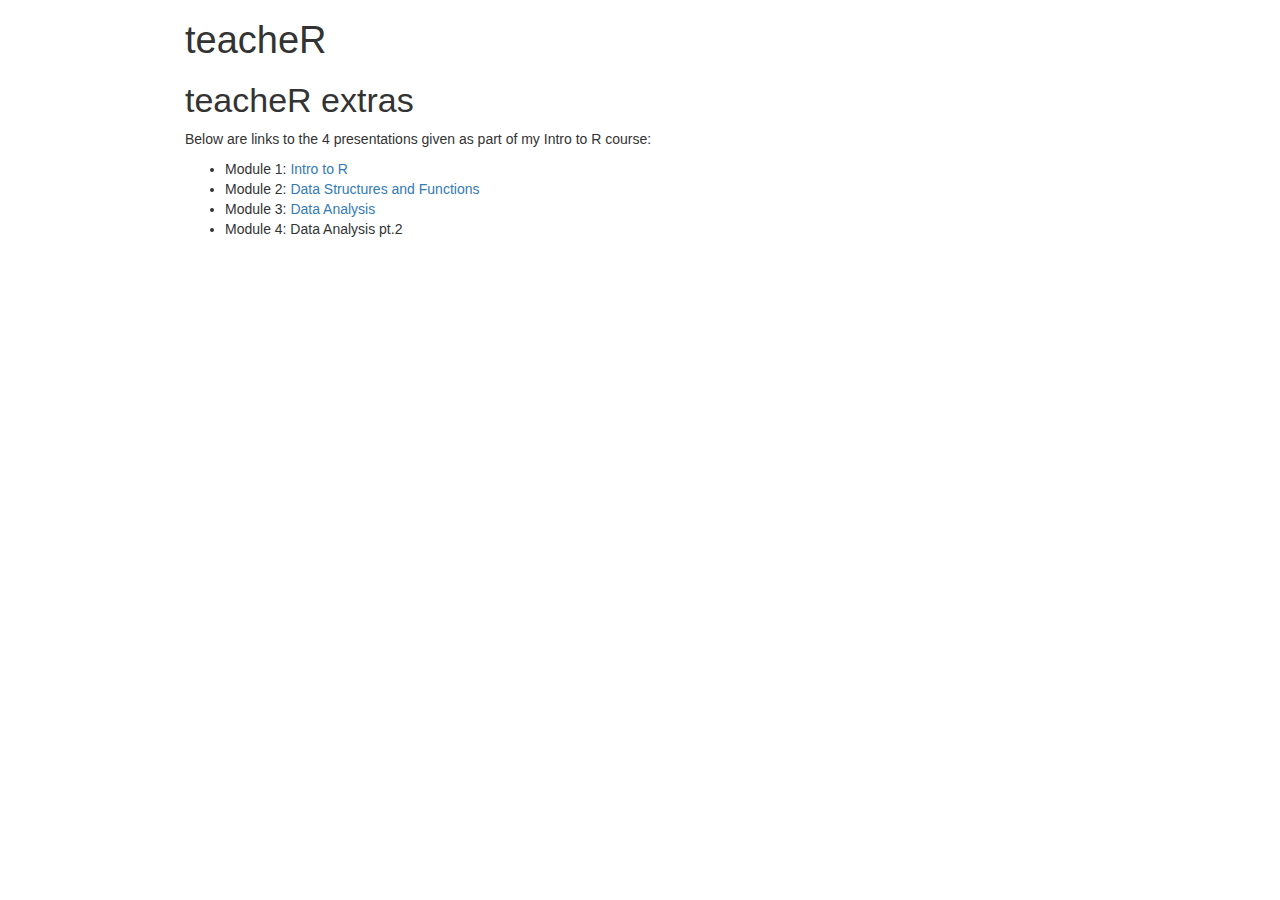
==== index.html @ 96dcdc7c "Deploy ARawles/teacheR-extras to github.com/ARawles/teacheR-extras.git:gh-pages" ====
<!DOCTYPE html>

<html>

<head>

<meta charset="utf-8" />
<meta name="generator" content="pandoc" />
<meta http-equiv="X-UA-Compatible" content="IE=EDGE" />




<title>teacheR</title>

<script>/*! jQuery v1.11.3 | (c) 2005, 2015 jQuery Foundation, Inc. | jquery.org/license */
!function(a,b){"object"==typeof module&&"object"==typeof module.exports?module.exports=a.document?b(a,!0):function(a){if(!a.document)throw new Error("jQuery requires a window with a document");return b(a)}:b(a)}("undefined"!=typeof window?window:this,function(a,b){var c=[],d=c.slice,e=c.concat,f=c.push,g=c.indexOf,h={},i=h.toString,j=h.hasOwnProperty,k={},l="1.11.3",m=function(a,b){return new m.fn.init(a,b)},n=/^[\s\uFEFF\xA0]+|[\s\uFEFF\xA0]+$/g,o=/^-ms-/,p=/-([\da-z])/gi,q=function(a,b){return b.toUpperCase()};m.fn=m.prototype={jquery:l,constructor:m,selector:"",length:0,toArray:function(){return d.call(this)},get:function(a){return null!=a?0>a?this[a+this.length]:this[a]:d.call(this)},pushStack:function(a){var b=m.merge(this.constructor(),a);return b.prevObject=this,b.context=this.context,b},each:function(a,b){return m.each(this,a,b)},map:function(a){return this.pushStack(m.map(this,function(b,c){return a.call(b,c,b)}))},slice:function(){return this.pushStack(d.apply(this,arguments))},first:function(){return this.eq(0)},last:function(){return this.eq(-1)},eq:function(a){var b=this.length,c=+a+(0>a?b:0);return this.pushStack(c>=0&&b>c?[this[c]]:[])},end:function(){return this.prevObject||this.constructor(null)},push:f,sort:c.sort,splice:c.splice},m.extend=m.fn.extend=function(){var a,b,c,d,e,f,g=arguments[0]||{},h=1,i=arguments.length,j=!1;for("boolean"==typeof g&&(j=g,g=arguments[h]||{},h++),"object"==typeof g||m.isFunction(g)||(g={}),h===i&&(g=this,h--);i>h;h++)if(null!=(e=arguments[h]))for(d in e)a=g[d],c=e[d],g!==c&&(j&&c&&(m.isPlainObject(c)||(b=m.isArray(c)))?(b?(b=!1,f=a&&m.isArray(a)?a:[]):f=a&&m.isPlainObject(a)?a:{},g[d]=m.extend(j,f,c)):void 0!==c&&(g[d]=c));return g},m.extend({expando:"jQuery"+(l+Math.random()).replace(/\D/g,""),isReady:!0,error:function(a){throw new Error(a)},noop:function(){},isFunction:function(a){return"function"===m.type(a)},isArray:Array.isArray||function(a){return"array"===m.type(a)},isWindow:function(a){return null!=a&&a==a.window},isNumeric:function(a){return!m.isArray(a)&&a-parseFloat(a)+1>=0},isEmptyObject:function(a){var b;for(b in a)return!1;return!0},isPlainObject:function(a){var b;if(!a||"object"!==m.type(a)||a.nodeType||m.isWindow(a))return!1;try{if(a.constructor&&!j.call(a,"constructor")&&!j.call(a.constructor.prototype,"isPrototypeOf"))return!1}catch(c){return!1}if(k.ownLast)for(b in a)return j.call(a,b);for(b in a);return void 0===b||j.call(a,b)},type:function(a){return null==a?a+"":"object"==typeof a||"function"==typeof a?h[i.call(a)]||"object":typeof a},globalEval:function(b){b&&m.trim(b)&&(a.execScript||function(b){a.eval.call(a,b)})(b)},camelCase:function(a){return a.replace(o,"ms-").replace(p,q)},nodeName:function(a,b){return a.nodeName&&a.nodeName.toLowerCase()===b.toLowerCase()},each:function(a,b,c){var d,e=0,f=a.length,g=r(a);if(c){if(g){for(;f>e;e++)if(d=b.apply(a[e],c),d===!1)break}else for(e in a)if(d=b.apply(a[e],c),d===!1)break}else if(g){for(;f>e;e++)if(d=b.call(a[e],e,a[e]),d===!1)break}else for(e in a)if(d=b.call(a[e],e,a[e]),d===!1)break;return a},trim:function(a){return null==a?"":(a+"").replace(n,"")},makeArray:function(a,b){var c=b||[];return null!=a&&(r(Object(a))?m.merge(c,"string"==typeof a?[a]:a):f.call(c,a)),c},inArray:function(a,b,c){var d;if(b){if(g)return g.call(b,a,c);for(d=b.length,c=c?0>c?Math.max(0,d+c):c:0;d>c;c++)if(c in b&&b[c]===a)return c}return-1},merge:function(a,b){var c=+b.length,d=0,e=a.length;while(c>d)a[e++]=b[d++];if(c!==c)while(void 0!==b[d])a[e++]=b[d++];return a.length=e,a},grep:function(a,b,c){for(var d,e=[],f=0,g=a.length,h=!c;g>f;f++)d=!b(a[f],f),d!==h&&e.push(a[f]);return e},map:function(a,b,c){var d,f=0,g=a.length,h=r(a),i=[];if(h)for(;g>f;f++)d=b(a[f],f,c),null!=d&&i.push(d);else for(f in a)d=b(a[f],f,c),null!=d&&i.push(d);return e.apply([],i)},guid:1,proxy:function(a,b){var c,e,f;return"string"==typeof b&&(f=a[b],b=a,a=f),m.isFunction(a)?(c=d.call(arguments,2),e=function(){return a.apply(b||this,c.concat(d.call(arguments)))},e.guid=a.guid=a.guid||m.guid++,e):void 0},now:function(){return+new Date},support:k}),m.each("Boolean Number String Function Array Date RegExp Object Error".split(" "),function(a,b){h["[object "+b+"]"]=b.toLowerCase()});function r(a){var b="length"in a&&a.length,c=m.type(a);return"function"===c||m.isWindow(a)?!1:1===a.nodeType&&b?!0:"array"===c||0===b||"number"==typeof b&&b>0&&b-1 in a}var s=function(a){var b,c,d,e,f,g,h,i,j,k,l,m,n,o,p,q,r,s,t,u="sizzle"+1*new Date,v=a.document,w=0,x=0,y=ha(),z=ha(),A=ha(),B=function(a,b){return a===b&&(l=!0),0},C=1<<31,D={}.hasOwnProperty,E=[],F=E.pop,G=E.push,H=E.push,I=E.slice,J=function(a,b){for(var c=0,d=a.length;d>c;c++)if(a[c]===b)return c;return-1},K="checked|selected|async|autofocus|autoplay|controls|defer|disabled|hidden|ismap|loop|multiple|open|readonly|required|scoped",L="[\\x20\\t\\r\\n\\f]",M="(?:\\\\.|[\\w-]|[^\\x00-\\xa0])+",N=M.replace("w","w#"),O="\\["+L+"*("+M+")(?:"+L+"*([*^$|!~]?=)"+L+"*(?:'((?:\\\\.|[^\\\\'])*)'|\"((?:\\\\.|[^\\\\\"])*)\"|("+N+"))|)"+L+"*\\]",P=":("+M+")(?:\\((('((?:\\\\.|[^\\\\'])*)'|\"((?:\\\\.|[^\\\\\"])*)\")|((?:\\\\.|[^\\\\()[\\]]|"+O+")*)|.*)\\)|)",Q=new RegExp(L+"+","g"),R=new RegExp("^"+L+"+|((?:^|[^\\\\])(?:\\\\.)*)"+L+"+$","g"),S=new RegExp("^"+L+"*,"+L+"*"),T=new RegExp("^"+L+"*([>+~]|"+L+")"+L+"*"),U=new RegExp("="+L+"*([^\\]'\"]*?)"+L+"*\\]","g"),V=new RegExp(P),W=new RegExp("^"+N+"$"),X={ID:new RegExp("^#("+M+")"),CLASS:new RegExp("^\\.("+M+")"),TAG:new RegExp("^("+M.replace("w","w*")+")"),ATTR:new RegExp("^"+O),PSEUDO:new RegExp("^"+P),CHILD:new RegExp("^:(only|first|last|nth|nth-last)-(child|of-type)(?:\\("+L+"*(even|odd|(([+-]|)(\\d*)n|)"+L+"*(?:([+-]|)"+L+"*(\\d+)|))"+L+"*\\)|)","i"),bool:new RegExp("^(?:"+K+")$","i"),needsContext:new RegExp("^"+L+"*[>+~]|:(even|odd|eq|gt|lt|nth|first|last)(?:\\("+L+"*((?:-\\d)?\\d*)"+L+"*\\)|)(?=[^-]|$)","i")},Y=/^(?:input|select|textarea|button)$/i,Z=/^h\d$/i,$=/^[^{]+\{\s*\[native \w/,_=/^(?:#([\w-]+)|(\w+)|\.([\w-]+))$/,aa=/[+~]/,ba=/'|\\/g,ca=new RegExp("\\\\([\\da-f]{1,6}"+L+"?|("+L+")|.)","ig"),da=function(a,b,c){var d="0x"+b-65536;return d!==d||c?b:0>d?String.fromCharCode(d+65536):String.fromCharCode(d>>10|55296,1023&d|56320)},ea=function(){m()};try{H.apply(E=I.call(v.childNodes),v.childNodes),E[v.childNodes.length].nodeType}catch(fa){H={apply:E.length?function(a,b){G.apply(a,I.call(b))}:function(a,b){var c=a.length,d=0;while(a[c++]=b[d++]);a.length=c-1}}}function ga(a,b,d,e){var f,h,j,k,l,o,r,s,w,x;if((b?b.ownerDocument||b:v)!==n&&m(b),b=b||n,d=d||[],k=b.nodeType,"string"!=typeof a||!a||1!==k&&9!==k&&11!==k)return d;if(!e&&p){if(11!==k&&(f=_.exec(a)))if(j=f[1]){if(9===k){if(h=b.getElementById(j),!h||!h.parentNode)return d;if(h.id===j)return d.push(h),d}else if(b.ownerDocument&&(h=b.ownerDocument.getElementById(j))&&t(b,h)&&h.id===j)return d.push(h),d}else{if(f[2])return H.apply(d,b.getElementsByTagName(a)),d;if((j=f[3])&&c.getElementsByClassName)return H.apply(d,b.getElementsByClassName(j)),d}if(c.qsa&&(!q||!q.test(a))){if(s=r=u,w=b,x=1!==k&&a,1===k&&"object"!==b.nodeName.toLowerCase()){o=g(a),(r=b.getAttribute("id"))?s=r.replace(ba,"\\$&"):b.setAttribute("id",s),s="[id='"+s+"'] ",l=o.length;while(l--)o[l]=s+ra(o[l]);w=aa.test(a)&&pa(b.parentNode)||b,x=o.join(",")}if(x)try{return H.apply(d,w.querySelectorAll(x)),d}catch(y){}finally{r||b.removeAttribute("id")}}}return i(a.replace(R,"$1"),b,d,e)}function ha(){var a=[];function b(c,e){return a.push(c+" ")>d.cacheLength&&delete b[a.shift()],b[c+" "]=e}return b}function ia(a){return a[u]=!0,a}function ja(a){var b=n.createElement("div");try{return!!a(b)}catch(c){return!1}finally{b.parentNode&&b.parentNode.removeChild(b),b=null}}function ka(a,b){var c=a.split("|"),e=a.length;while(e--)d.attrHandle[c[e]]=b}function la(a,b){var c=b&&a,d=c&&1===a.nodeType&&1===b.nodeType&&(~b.sourceIndex||C)-(~a.sourceIndex||C);if(d)return d;if(c)while(c=c.nextSibling)if(c===b)return-1;return a?1:-1}function ma(a){return function(b){var c=b.nodeName.toLowerCase();return"input"===c&&b.type===a}}function na(a){return function(b){var c=b.nodeName.toLowerCase();return("input"===c||"button"===c)&&b.type===a}}function oa(a){return ia(function(b){return b=+b,ia(function(c,d){var e,f=a([],c.length,b),g=f.length;while(g--)c[e=f[g]]&&(c[e]=!(d[e]=c[e]))})})}function pa(a){return a&&"undefined"!=typeof a.getElementsByTagName&&a}c=ga.support={},f=ga.isXML=function(a){var b=a&&(a.ownerDocument||a).documentElement;return b?"HTML"!==b.nodeName:!1},m=ga.setDocument=function(a){var b,e,g=a?a.ownerDocument||a:v;return g!==n&&9===g.nodeType&&g.documentElement?(n=g,o=g.documentElement,e=g.defaultView,e&&e!==e.top&&(e.addEventListener?e.addEventListener("unload",ea,!1):e.attachEvent&&e.attachEvent("onunload",ea)),p=!f(g),c.attributes=ja(function(a){return a.className="i",!a.getAttribute("className")}),c.getElementsByTagName=ja(function(a){return a.appendChild(g.createComment("")),!a.getElementsByTagName("*").length}),c.getElementsByClassName=$.test(g.getElementsByClassName),c.getById=ja(function(a){return o.appendChild(a).id=u,!g.getElementsByName||!g.getElementsByName(u).length}),c.getById?(d.find.ID=function(a,b){if("undefined"!=typeof b.getElementById&&p){var c=b.getElementById(a);return c&&c.parentNode?[c]:[]}},d.filter.ID=function(a){var b=a.replace(ca,da);return function(a){return a.getAttribute("id")===b}}):(delete d.find.ID,d.filter.ID=function(a){var b=a.replace(ca,da);return function(a){var c="undefined"!=typeof a.getAttributeNode&&a.getAttributeNode("id");return c&&c.value===b}}),d.find.TAG=c.getElementsByTagName?function(a,b){return"undefined"!=typeof b.getElementsByTagName?b.getElementsByTagName(a):c.qsa?b.querySelectorAll(a):void 0}:function(a,b){var c,d=[],e=0,f=b.getElementsByTagName(a);if("*"===a){while(c=f[e++])1===c.nodeType&&d.push(c);return d}return f},d.find.CLASS=c.getElementsByClassName&&function(a,b){return p?b.getElementsByClassName(a):void 0},r=[],q=[],(c.qsa=$.test(g.querySelectorAll))&&(ja(function(a){o.appendChild(a).innerHTML="<a id='"+u+"'></a><select id='"+u+"-\f]' msallowcapture=''><option selected=''></option></select>",a.querySelectorAll("[msallowcapture^='']").length&&q.push("[*^$]="+L+"*(?:''|\"\")"),a.querySelectorAll("[selected]").length||q.push("\\["+L+"*(?:value|"+K+")"),a.querySelectorAll("[id~="+u+"-]").length||q.push("~="),a.querySelectorAll(":checked").length||q.push(":checked"),a.querySelectorAll("a#"+u+"+*").length||q.push(".#.+[+~]")}),ja(function(a){var b=g.createElement("input");b.setAttribute("type","hidden"),a.appendChild(b).setAttribute("name","D"),a.querySelectorAll("[name=d]").length&&q.push("name"+L+"*[*^$|!~]?="),a.querySelectorAll(":enabled").length||q.push(":enabled",":disabled"),a.querySelectorAll("*,:x"),q.push(",.*:")})),(c.matchesSelector=$.test(s=o.matches||o.webkitMatchesSelector||o.mozMatchesSelector||o.oMatchesSelector||o.msMatchesSelector))&&ja(function(a){c.disconnectedMatch=s.call(a,"div"),s.call(a,"[s!='']:x"),r.push("!=",P)}),q=q.length&&new RegExp(q.join("|")),r=r.length&&new RegExp(r.join("|")),b=$.test(o.compareDocumentPosition),t=b||$.test(o.contains)?function(a,b){var c=9===a.nodeType?a.documentElement:a,d=b&&b.parentNode;return a===d||!(!d||1!==d.nodeType||!(c.contains?c.contains(d):a.compareDocumentPosition&&16&a.compareDocumentPosition(d)))}:function(a,b){if(b)while(b=b.parentNode)if(b===a)return!0;return!1},B=b?function(a,b){if(a===b)return l=!0,0;var d=!a.compareDocumentPosition-!b.compareDocumentPosition;return d?d:(d=(a.ownerDocument||a)===(b.ownerDocument||b)?a.compareDocumentPosition(b):1,1&d||!c.sortDetached&&b.compareDocumentPosition(a)===d?a===g||a.ownerDocument===v&&t(v,a)?-1:b===g||b.ownerDocument===v&&t(v,b)?1:k?J(k,a)-J(k,b):0:4&d?-1:1)}:function(a,b){if(a===b)return l=!0,0;var c,d=0,e=a.parentNode,f=b.parentNode,h=[a],i=[b];if(!e||!f)return a===g?-1:b===g?1:e?-1:f?1:k?J(k,a)-J(k,b):0;if(e===f)return la(a,b);c=a;while(c=c.parentNode)h.unshift(c);c=b;while(c=c.parentNode)i.unshift(c);while(h[d]===i[d])d++;return d?la(h[d],i[d]):h[d]===v?-1:i[d]===v?1:0},g):n},ga.matches=function(a,b){return ga(a,null,null,b)},ga.matchesSelector=function(a,b){if((a.ownerDocument||a)!==n&&m(a),b=b.replace(U,"='$1']"),!(!c.matchesSelector||!p||r&&r.test(b)||q&&q.test(b)))try{var d=s.call(a,b);if(d||c.disconnectedMatch||a.document&&11!==a.document.nodeType)return d}catch(e){}return ga(b,n,null,[a]).length>0},ga.contains=function(a,b){return(a.ownerDocument||a)!==n&&m(a),t(a,b)},ga.attr=function(a,b){(a.ownerDocument||a)!==n&&m(a);var e=d.attrHandle[b.toLowerCase()],f=e&&D.call(d.attrHandle,b.toLowerCase())?e(a,b,!p):void 0;return void 0!==f?f:c.attributes||!p?a.getAttribute(b):(f=a.getAttributeNode(b))&&f.specified?f.value:null},ga.error=function(a){throw new Error("Syntax error, unrecognized expression: "+a)},ga.uniqueSort=function(a){var b,d=[],e=0,f=0;if(l=!c.detectDuplicates,k=!c.sortStable&&a.slice(0),a.sort(B),l){while(b=a[f++])b===a[f]&&(e=d.push(f));while(e--)a.splice(d[e],1)}return k=null,a},e=ga.getText=function(a){var b,c="",d=0,f=a.nodeType;if(f){if(1===f||9===f||11===f){if("string"==typeof a.textContent)return a.textContent;for(a=a.firstChild;a;a=a.nextSibling)c+=e(a)}else if(3===f||4===f)return a.nodeValue}else while(b=a[d++])c+=e(b);return c},d=ga.selectors={cacheLength:50,createPseudo:ia,match:X,attrHandle:{},find:{},relative:{">":{dir:"parentNode",first:!0}," ":{dir:"parentNode"},"+":{dir:"previousSibling",first:!0},"~":{dir:"previousSibling"}},preFilter:{ATTR:function(a){return a[1]=a[1].replace(ca,da),a[3]=(a[3]||a[4]||a[5]||"").replace(ca,da),"~="===a[2]&&(a[3]=" "+a[3]+" "),a.slice(0,4)},CHILD:function(a){return a[1]=a[1].toLowerCase(),"nth"===a[1].slice(0,3)?(a[3]||ga.error(a[0]),a[4]=+(a[4]?a[5]+(a[6]||1):2*("even"===a[3]||"odd"===a[3])),a[5]=+(a[7]+a[8]||"odd"===a[3])):a[3]&&ga.error(a[0]),a},PSEUDO:function(a){var b,c=!a[6]&&a[2];return X.CHILD.test(a[0])?null:(a[3]?a[2]=a[4]||a[5]||"":c&&V.test(c)&&(b=g(c,!0))&&(b=c.indexOf(")",c.length-b)-c.length)&&(a[0]=a[0].slice(0,b),a[2]=c.slice(0,b)),a.slice(0,3))}},filter:{TAG:function(a){var b=a.replace(ca,da).toLowerCase();return"*"===a?function(){return!0}:function(a){return a.nodeName&&a.nodeName.toLowerCase()===b}},CLASS:function(a){var b=y[a+" "];return b||(b=new RegExp("(^|"+L+")"+a+"("+L+"|$)"))&&y(a,function(a){return b.test("string"==typeof a.className&&a.className||"undefined"!=typeof a.getAttribute&&a.getAttribute("class")||"")})},ATTR:function(a,b,c){return function(d){var e=ga.attr(d,a);return null==e?"!="===b:b?(e+="","="===b?e===c:"!="===b?e!==c:"^="===b?c&&0===e.indexOf(c):"*="===b?c&&e.indexOf(c)>-1:"$="===b?c&&e.slice(-c.length)===c:"~="===b?(" "+e.replace(Q," ")+" ").indexOf(c)>-1:"|="===b?e===c||e.slice(0,c.length+1)===c+"-":!1):!0}},CHILD:function(a,b,c,d,e){var f="nth"!==a.slice(0,3),g="last"!==a.slice(-4),h="of-type"===b;return 1===d&&0===e?function(a){return!!a.parentNode}:function(b,c,i){var j,k,l,m,n,o,p=f!==g?"nextSibling":"previousSibling",q=b.parentNode,r=h&&b.nodeName.toLowerCase(),s=!i&&!h;if(q){if(f){while(p){l=b;while(l=l[p])if(h?l.nodeName.toLowerCase()===r:1===l.nodeType)return!1;o=p="only"===a&&!o&&"nextSibling"}return!0}if(o=[g?q.firstChild:q.lastChild],g&&s){k=q[u]||(q[u]={}),j=k[a]||[],n=j[0]===w&&j[1],m=j[0]===w&&j[2],l=n&&q.childNodes[n];while(l=++n&&l&&l[p]||(m=n=0)||o.pop())if(1===l.nodeType&&++m&&l===b){k[a]=[w,n,m];break}}else if(s&&(j=(b[u]||(b[u]={}))[a])&&j[0]===w)m=j[1];else while(l=++n&&l&&l[p]||(m=n=0)||o.pop())if((h?l.nodeName.toLowerCase()===r:1===l.nodeType)&&++m&&(s&&((l[u]||(l[u]={}))[a]=[w,m]),l===b))break;return m-=e,m===d||m%d===0&&m/d>=0}}},PSEUDO:function(a,b){var c,e=d.pseudos[a]||d.setFilters[a.toLowerCase()]||ga.error("unsupported pseudo: "+a);return e[u]?e(b):e.length>1?(c=[a,a,"",b],d.setFilters.hasOwnProperty(a.toLowerCase())?ia(function(a,c){var d,f=e(a,b),g=f.length;while(g--)d=J(a,f[g]),a[d]=!(c[d]=f[g])}):function(a){return e(a,0,c)}):e}},pseudos:{not:ia(function(a){var b=[],c=[],d=h(a.replace(R,"$1"));return d[u]?ia(function(a,b,c,e){var f,g=d(a,null,e,[]),h=a.length;while(h--)(f=g[h])&&(a[h]=!(b[h]=f))}):function(a,e,f){return b[0]=a,d(b,null,f,c),b[0]=null,!c.pop()}}),has:ia(function(a){return function(b){return ga(a,b).length>0}}),contains:ia(function(a){return a=a.replace(ca,da),function(b){return(b.textContent||b.innerText||e(b)).indexOf(a)>-1}}),lang:ia(function(a){return W.test(a||"")||ga.error("unsupported lang: "+a),a=a.replace(ca,da).toLowerCase(),function(b){var c;do if(c=p?b.lang:b.getAttribute("xml:lang")||b.getAttribute("lang"))return c=c.toLowerCase(),c===a||0===c.indexOf(a+"-");while((b=b.parentNode)&&1===b.nodeType);return!1}}),target:function(b){var c=a.location&&a.location.hash;return c&&c.slice(1)===b.id},root:function(a){return a===o},focus:function(a){return a===n.activeElement&&(!n.hasFocus||n.hasFocus())&&!!(a.type||a.href||~a.tabIndex)},enabled:function(a){return a.disabled===!1},disabled:function(a){return a.disabled===!0},checked:function(a){var b=a.nodeName.toLowerCase();return"input"===b&&!!a.checked||"option"===b&&!!a.selected},selected:function(a){return a.parentNode&&a.parentNode.selectedIndex,a.selected===!0},empty:function(a){for(a=a.firstChild;a;a=a.nextSibling)if(a.nodeType<6)return!1;return!0},parent:function(a){return!d.pseudos.empty(a)},header:function(a){return Z.test(a.nodeName)},input:function(a){return Y.test(a.nodeName)},button:function(a){var b=a.nodeName.toLowerCase();return"input"===b&&"button"===a.type||"button"===b},text:function(a){var b;return"input"===a.nodeName.toLowerCase()&&"text"===a.type&&(null==(b=a.getAttribute("type"))||"text"===b.toLowerCase())},first:oa(function(){return[0]}),last:oa(function(a,b){return[b-1]}),eq:oa(function(a,b,c){return[0>c?c+b:c]}),even:oa(function(a,b){for(var c=0;b>c;c+=2)a.push(c);return a}),odd:oa(function(a,b){for(var c=1;b>c;c+=2)a.push(c);return a}),lt:oa(function(a,b,c){for(var d=0>c?c+b:c;--d>=0;)a.push(d);return a}),gt:oa(function(a,b,c){for(var d=0>c?c+b:c;++d<b;)a.push(d);return a})}},d.pseudos.nth=d.pseudos.eq;for(b in{radio:!0,checkbox:!0,file:!0,password:!0,image:!0})d.pseudos[b]=ma(b);for(b in{submit:!0,reset:!0})d.pseudos[b]=na(b);function qa(){}qa.prototype=d.filters=d.pseudos,d.setFilters=new qa,g=ga.tokenize=function(a,b){var c,e,f,g,h,i,j,k=z[a+" "];if(k)return b?0:k.slice(0);h=a,i=[],j=d.preFilter;while(h){(!c||(e=S.exec(h)))&&(e&&(h=h.slice(e[0].length)||h),i.push(f=[])),c=!1,(e=T.exec(h))&&(c=e.shift(),f.push({value:c,type:e[0].replace(R," ")}),h=h.slice(c.length));for(g in d.filter)!(e=X[g].exec(h))||j[g]&&!(e=j[g](e))||(c=e.shift(),f.push({value:c,type:g,matches:e}),h=h.slice(c.length));if(!c)break}return b?h.length:h?ga.error(a):z(a,i).slice(0)};function ra(a){for(var b=0,c=a.length,d="";c>b;b++)d+=a[b].value;return d}function sa(a,b,c){var d=b.dir,e=c&&"parentNode"===d,f=x++;return b.first?function(b,c,f){while(b=b[d])if(1===b.nodeType||e)return a(b,c,f)}:function(b,c,g){var h,i,j=[w,f];if(g){while(b=b[d])if((1===b.nodeType||e)&&a(b,c,g))return!0}else while(b=b[d])if(1===b.nodeType||e){if(i=b[u]||(b[u]={}),(h=i[d])&&h[0]===w&&h[1]===f)return j[2]=h[2];if(i[d]=j,j[2]=a(b,c,g))return!0}}}function ta(a){return a.length>1?function(b,c,d){var e=a.length;while(e--)if(!a[e](b,c,d))return!1;return!0}:a[0]}function ua(a,b,c){for(var d=0,e=b.length;e>d;d++)ga(a,b[d],c);return c}function va(a,b,c,d,e){for(var f,g=[],h=0,i=a.length,j=null!=b;i>h;h++)(f=a[h])&&(!c||c(f,d,e))&&(g.push(f),j&&b.push(h));return g}function wa(a,b,c,d,e,f){return d&&!d[u]&&(d=wa(d)),e&&!e[u]&&(e=wa(e,f)),ia(function(f,g,h,i){var j,k,l,m=[],n=[],o=g.length,p=f||ua(b||"*",h.nodeType?[h]:h,[]),q=!a||!f&&b?p:va(p,m,a,h,i),r=c?e||(f?a:o||d)?[]:g:q;if(c&&c(q,r,h,i),d){j=va(r,n),d(j,[],h,i),k=j.length;while(k--)(l=j[k])&&(r[n[k]]=!(q[n[k]]=l))}if(f){if(e||a){if(e){j=[],k=r.length;while(k--)(l=r[k])&&j.push(q[k]=l);e(null,r=[],j,i)}k=r.length;while(k--)(l=r[k])&&(j=e?J(f,l):m[k])>-1&&(f[j]=!(g[j]=l))}}else r=va(r===g?r.splice(o,r.length):r),e?e(null,g,r,i):H.apply(g,r)})}function xa(a){for(var b,c,e,f=a.length,g=d.relative[a[0].type],h=g||d.relative[" "],i=g?1:0,k=sa(function(a){return a===b},h,!0),l=sa(function(a){return J(b,a)>-1},h,!0),m=[function(a,c,d){var e=!g&&(d||c!==j)||((b=c).nodeType?k(a,c,d):l(a,c,d));return b=null,e}];f>i;i++)if(c=d.relative[a[i].type])m=[sa(ta(m),c)];else{if(c=d.filter[a[i].type].apply(null,a[i].matches),c[u]){for(e=++i;f>e;e++)if(d.relative[a[e].type])break;return wa(i>1&&ta(m),i>1&&ra(a.slice(0,i-1).concat({value:" "===a[i-2].type?"*":""})).replace(R,"$1"),c,e>i&&xa(a.slice(i,e)),f>e&&xa(a=a.slice(e)),f>e&&ra(a))}m.push(c)}return ta(m)}function ya(a,b){var c=b.length>0,e=a.length>0,f=function(f,g,h,i,k){var l,m,o,p=0,q="0",r=f&&[],s=[],t=j,u=f||e&&d.find.TAG("*",k),v=w+=null==t?1:Math.random()||.1,x=u.length;for(k&&(j=g!==n&&g);q!==x&&null!=(l=u[q]);q++){if(e&&l){m=0;while(o=a[m++])if(o(l,g,h)){i.push(l);break}k&&(w=v)}c&&((l=!o&&l)&&p--,f&&r.push(l))}if(p+=q,c&&q!==p){m=0;while(o=b[m++])o(r,s,g,h);if(f){if(p>0)while(q--)r[q]||s[q]||(s[q]=F.call(i));s=va(s)}H.apply(i,s),k&&!f&&s.length>0&&p+b.length>1&&ga.uniqueSort(i)}return k&&(w=v,j=t),r};return c?ia(f):f}return h=ga.compile=function(a,b){var c,d=[],e=[],f=A[a+" "];if(!f){b||(b=g(a)),c=b.length;while(c--)f=xa(b[c]),f[u]?d.push(f):e.push(f);f=A(a,ya(e,d)),f.selector=a}return f},i=ga.select=function(a,b,e,f){var i,j,k,l,m,n="function"==typeof a&&a,o=!f&&g(a=n.selector||a);if(e=e||[],1===o.length){if(j=o[0]=o[0].slice(0),j.length>2&&"ID"===(k=j[0]).type&&c.getById&&9===b.nodeType&&p&&d.relative[j[1].type]){if(b=(d.find.ID(k.matches[0].replace(ca,da),b)||[])[0],!b)return e;n&&(b=b.parentNode),a=a.slice(j.shift().value.length)}i=X.needsContext.test(a)?0:j.length;while(i--){if(k=j[i],d.relative[l=k.type])break;if((m=d.find[l])&&(f=m(k.matches[0].replace(ca,da),aa.test(j[0].type)&&pa(b.parentNode)||b))){if(j.splice(i,1),a=f.length&&ra(j),!a)return H.apply(e,f),e;break}}}return(n||h(a,o))(f,b,!p,e,aa.test(a)&&pa(b.parentNode)||b),e},c.sortStable=u.split("").sort(B).join("")===u,c.detectDuplicates=!!l,m(),c.sortDetached=ja(function(a){return 1&a.compareDocumentPosition(n.createElement("div"))}),ja(function(a){return a.innerHTML="<a href='#'></a>","#"===a.firstChild.getAttribute("href")})||ka("type|href|height|width",function(a,b,c){return c?void 0:a.getAttribute(b,"type"===b.toLowerCase()?1:2)}),c.attributes&&ja(function(a){return a.innerHTML="<input/>",a.firstChild.setAttribute("value",""),""===a.firstChild.getAttribute("value")})||ka("value",function(a,b,c){return c||"input"!==a.nodeName.toLowerCase()?void 0:a.defaultValue}),ja(function(a){return null==a.getAttribute("disabled")})||ka(K,function(a,b,c){var d;return c?void 0:a[b]===!0?b.toLowerCase():(d=a.getAttributeNode(b))&&d.specified?d.value:null}),ga}(a);m.find=s,m.expr=s.selectors,m.expr[":"]=m.expr.pseudos,m.unique=s.uniqueSort,m.text=s.getText,m.isXMLDoc=s.isXML,m.contains=s.contains;var t=m.expr.match.needsContext,u=/^<(\w+)\s*\/?>(?:<\/\1>|)$/,v=/^.[^:#\[\.,]*$/;function w(a,b,c){if(m.isFunction(b))return m.grep(a,function(a,d){return!!b.call(a,d,a)!==c});if(b.nodeType)return m.grep(a,function(a){return a===b!==c});if("string"==typeof b){if(v.test(b))return m.filter(b,a,c);b=m.filter(b,a)}return m.grep(a,function(a){return m.inArray(a,b)>=0!==c})}m.filter=function(a,b,c){var d=b[0];return c&&(a=":not("+a+")"),1===b.length&&1===d.nodeType?m.find.matchesSelector(d,a)?[d]:[]:m.find.matches(a,m.grep(b,function(a){return 1===a.nodeType}))},m.fn.extend({find:function(a){var b,c=[],d=this,e=d.length;if("string"!=typeof a)return this.pushStack(m(a).filter(function(){for(b=0;e>b;b++)if(m.contains(d[b],this))return!0}));for(b=0;e>b;b++)m.find(a,d[b],c);return c=this.pushStack(e>1?m.unique(c):c),c.selector=this.selector?this.selector+" "+a:a,c},filter:function(a){return this.pushStack(w(this,a||[],!1))},not:function(a){return this.pushStack(w(this,a||[],!0))},is:function(a){return!!w(this,"string"==typeof a&&t.test(a)?m(a):a||[],!1).length}});var x,y=a.document,z=/^(?:\s*(<[\w\W]+>)[^>]*|#([\w-]*))$/,A=m.fn.init=function(a,b){var c,d;if(!a)return this;if("string"==typeof a){if(c="<"===a.charAt(0)&&">"===a.charAt(a.length-1)&&a.length>=3?[null,a,null]:z.exec(a),!c||!c[1]&&b)return!b||b.jquery?(b||x).find(a):this.constructor(b).find(a);if(c[1]){if(b=b instanceof m?b[0]:b,m.merge(this,m.parseHTML(c[1],b&&b.nodeType?b.ownerDocument||b:y,!0)),u.test(c[1])&&m.isPlainObject(b))for(c in b)m.isFunction(this[c])?this[c](b[c]):this.attr(c,b[c]);return this}if(d=y.getElementById(c[2]),d&&d.parentNode){if(d.id!==c[2])return x.find(a);this.length=1,this[0]=d}return this.context=y,this.selector=a,this}return a.nodeType?(this.context=this[0]=a,this.length=1,this):m.isFunction(a)?"undefined"!=typeof x.ready?x.ready(a):a(m):(void 0!==a.selector&&(this.selector=a.selector,this.context=a.context),m.makeArray(a,this))};A.prototype=m.fn,x=m(y);var B=/^(?:parents|prev(?:Until|All))/,C={children:!0,contents:!0,next:!0,prev:!0};m.extend({dir:function(a,b,c){var d=[],e=a[b];while(e&&9!==e.nodeType&&(void 0===c||1!==e.nodeType||!m(e).is(c)))1===e.nodeType&&d.push(e),e=e[b];return d},sibling:function(a,b){for(var c=[];a;a=a.nextSibling)1===a.nodeType&&a!==b&&c.push(a);return c}}),m.fn.extend({has:function(a){var b,c=m(a,this),d=c.length;return this.filter(function(){for(b=0;d>b;b++)if(m.contains(this,c[b]))return!0})},closest:function(a,b){for(var c,d=0,e=this.length,f=[],g=t.test(a)||"string"!=typeof a?m(a,b||this.context):0;e>d;d++)for(c=this[d];c&&c!==b;c=c.parentNode)if(c.nodeType<11&&(g?g.index(c)>-1:1===c.nodeType&&m.find.matchesSelector(c,a))){f.push(c);break}return this.pushStack(f.length>1?m.unique(f):f)},index:function(a){return a?"string"==typeof a?m.inArray(this[0],m(a)):m.inArray(a.jquery?a[0]:a,this):this[0]&&this[0].parentNode?this.first().prevAll().length:-1},add:function(a,b){return this.pushStack(m.unique(m.merge(this.get(),m(a,b))))},addBack:function(a){return this.add(null==a?this.prevObject:this.prevObject.filter(a))}});function D(a,b){do a=a[b];while(a&&1!==a.nodeType);return a}m.each({parent:function(a){var b=a.parentNode;return b&&11!==b.nodeType?b:null},parents:function(a){return m.dir(a,"parentNode")},parentsUntil:function(a,b,c){return m.dir(a,"parentNode",c)},next:function(a){return D(a,"nextSibling")},prev:function(a){return D(a,"previousSibling")},nextAll:function(a){return m.dir(a,"nextSibling")},prevAll:function(a){return m.dir(a,"previousSibling")},nextUntil:function(a,b,c){return m.dir(a,"nextSibling",c)},prevUntil:function(a,b,c){return m.dir(a,"previousSibling",c)},siblings:function(a){return m.sibling((a.parentNode||{}).firstChild,a)},children:function(a){return m.sibling(a.firstChild)},contents:function(a){return m.nodeName(a,"iframe")?a.contentDocument||a.contentWindow.document:m.merge([],a.childNodes)}},function(a,b){m.fn[a]=function(c,d){var e=m.map(this,b,c);return"Until"!==a.slice(-5)&&(d=c),d&&"string"==typeof d&&(e=m.filter(d,e)),this.length>1&&(C[a]||(e=m.unique(e)),B.test(a)&&(e=e.reverse())),this.pushStack(e)}});var E=/\S+/g,F={};function G(a){var b=F[a]={};return m.each(a.match(E)||[],function(a,c){b[c]=!0}),b}m.Callbacks=function(a){a="string"==typeof a?F[a]||G(a):m.extend({},a);var b,c,d,e,f,g,h=[],i=!a.once&&[],j=function(l){for(c=a.memory&&l,d=!0,f=g||0,g=0,e=h.length,b=!0;h&&e>f;f++)if(h[f].apply(l[0],l[1])===!1&&a.stopOnFalse){c=!1;break}b=!1,h&&(i?i.length&&j(i.shift()):c?h=[]:k.disable())},k={add:function(){if(h){var d=h.length;!function f(b){m.each(b,function(b,c){var d=m.type(c);"function"===d?a.unique&&k.has(c)||h.push(c):c&&c.length&&"string"!==d&&f(c)})}(arguments),b?e=h.length:c&&(g=d,j(c))}return this},remove:function(){return h&&m.each(arguments,function(a,c){var d;while((d=m.inArray(c,h,d))>-1)h.splice(d,1),b&&(e>=d&&e--,f>=d&&f--)}),this},has:function(a){return a?m.inArray(a,h)>-1:!(!h||!h.length)},empty:function(){return h=[],e=0,this},disable:function(){return h=i=c=void 0,this},disabled:function(){return!h},lock:function(){return i=void 0,c||k.disable(),this},locked:function(){return!i},fireWith:function(a,c){return!h||d&&!i||(c=c||[],c=[a,c.slice?c.slice():c],b?i.push(c):j(c)),this},fire:function(){return k.fireWith(this,arguments),this},fired:function(){return!!d}};return k},m.extend({Deferred:function(a){var b=[["resolve","done",m.Callbacks("once memory"),"resolved"],["reject","fail",m.Callbacks("once memory"),"rejected"],["notify","progress",m.Callbacks("memory")]],c="pending",d={state:function(){return c},always:function(){return e.done(arguments).fail(arguments),this},then:function(){var a=arguments;return m.Deferred(function(c){m.each(b,function(b,f){var g=m.isFunction(a[b])&&a[b];e[f[1]](function(){var a=g&&g.apply(this,arguments);a&&m.isFunction(a.promise)?a.promise().done(c.resolve).fail(c.reject).progress(c.notify):c[f[0]+"With"](this===d?c.promise():this,g?[a]:arguments)})}),a=null}).promise()},promise:function(a){return null!=a?m.extend(a,d):d}},e={};return d.pipe=d.then,m.each(b,function(a,f){var g=f[2],h=f[3];d[f[1]]=g.add,h&&g.add(function(){c=h},b[1^a][2].disable,b[2][2].lock),e[f[0]]=function(){return e[f[0]+"With"](this===e?d:this,arguments),this},e[f[0]+"With"]=g.fireWith}),d.promise(e),a&&a.call(e,e),e},when:function(a){var b=0,c=d.call(arguments),e=c.length,f=1!==e||a&&m.isFunction(a.promise)?e:0,g=1===f?a:m.Deferred(),h=function(a,b,c){return function(e){b[a]=this,c[a]=arguments.length>1?d.call(arguments):e,c===i?g.notifyWith(b,c):--f||g.resolveWith(b,c)}},i,j,k;if(e>1)for(i=new Array(e),j=new Array(e),k=new Array(e);e>b;b++)c[b]&&m.isFunction(c[b].promise)?c[b].promise().done(h(b,k,c)).fail(g.reject).progress(h(b,j,i)):--f;return f||g.resolveWith(k,c),g.promise()}});var H;m.fn.ready=function(a){return m.ready.promise().done(a),this},m.extend({isReady:!1,readyWait:1,holdReady:function(a){a?m.readyWait++:m.ready(!0)},ready:function(a){if(a===!0?!--m.readyWait:!m.isReady){if(!y.body)return setTimeout(m.ready);m.isReady=!0,a!==!0&&--m.readyWait>0||(H.resolveWith(y,[m]),m.fn.triggerHandler&&(m(y).triggerHandler("ready"),m(y).off("ready")))}}});function I(){y.addEventListener?(y.removeEventListener("DOMContentLoaded",J,!1),a.removeEventListener("load",J,!1)):(y.detachEvent("onreadystatechange",J),a.detachEvent("onload",J))}function J(){(y.addEventListener||"load"===event.type||"complete"===y.readyState)&&(I(),m.ready())}m.ready.promise=function(b){if(!H)if(H=m.Deferred(),"complete"===y.readyState)setTimeout(m.ready);else if(y.addEventListener)y.addEventListener("DOMContentLoaded",J,!1),a.addEventListener("load",J,!1);else{y.attachEvent("onreadystatechange",J),a.attachEvent("onload",J);var c=!1;try{c=null==a.frameElement&&y.documentElement}catch(d){}c&&c.doScroll&&!function e(){if(!m.isReady){try{c.doScroll("left")}catch(a){return setTimeout(e,50)}I(),m.ready()}}()}return H.promise(b)};var K="undefined",L;for(L in m(k))break;k.ownLast="0"!==L,k.inlineBlockNeedsLayout=!1,m(function(){var a,b,c,d;c=y.getElementsByTagName("body")[0],c&&c.style&&(b=y.createElement("div"),d=y.createElement("div"),d.style.cssText="position:absolute;border:0;width:0;height:0;top:0;left:-9999px",c.appendChild(d).appendChild(b),typeof b.style.zoom!==K&&(b.style.cssText="display:inline;margin:0;border:0;padding:1px;width:1px;zoom:1",k.inlineBlockNeedsLayout=a=3===b.offsetWidth,a&&(c.style.zoom=1)),c.removeChild(d))}),function(){var a=y.createElement("div");if(null==k.deleteExpando){k.deleteExpando=!0;try{delete a.test}catch(b){k.deleteExpando=!1}}a=null}(),m.acceptData=function(a){var b=m.noData[(a.nodeName+" ").toLowerCase()],c=+a.nodeType||1;return 1!==c&&9!==c?!1:!b||b!==!0&&a.getAttribute("classid")===b};var M=/^(?:\{[\w\W]*\}|\[[\w\W]*\])$/,N=/([A-Z])/g;function O(a,b,c){if(void 0===c&&1===a.nodeType){var d="data-"+b.replace(N,"-$1").toLowerCase();if(c=a.getAttribute(d),"string"==typeof c){try{c="true"===c?!0:"false"===c?!1:"null"===c?null:+c+""===c?+c:M.test(c)?m.parseJSON(c):c}catch(e){}m.data(a,b,c)}else c=void 0}return c}function P(a){var b;for(b in a)if(("data"!==b||!m.isEmptyObject(a[b]))&&"toJSON"!==b)return!1;

return!0}function Q(a,b,d,e){if(m.acceptData(a)){var f,g,h=m.expando,i=a.nodeType,j=i?m.cache:a,k=i?a[h]:a[h]&&h;if(k&&j[k]&&(e||j[k].data)||void 0!==d||"string"!=typeof b)return k||(k=i?a[h]=c.pop()||m.guid++:h),j[k]||(j[k]=i?{}:{toJSON:m.noop}),("object"==typeof b||"function"==typeof b)&&(e?j[k]=m.extend(j[k],b):j[k].data=m.extend(j[k].data,b)),g=j[k],e||(g.data||(g.data={}),g=g.data),void 0!==d&&(g[m.camelCase(b)]=d),"string"==typeof b?(f=g[b],null==f&&(f=g[m.camelCase(b)])):f=g,f}}function R(a,b,c){if(m.acceptData(a)){var d,e,f=a.nodeType,g=f?m.cache:a,h=f?a[m.expando]:m.expando;if(g[h]){if(b&&(d=c?g[h]:g[h].data)){m.isArray(b)?b=b.concat(m.map(b,m.camelCase)):b in d?b=[b]:(b=m.camelCase(b),b=b in d?[b]:b.split(" ")),e=b.length;while(e--)delete d[b[e]];if(c?!P(d):!m.isEmptyObject(d))return}(c||(delete g[h].data,P(g[h])))&&(f?m.cleanData([a],!0):k.deleteExpando||g!=g.window?delete g[h]:g[h]=null)}}}m.extend({cache:{},noData:{"applet ":!0,"embed ":!0,"object ":"clsid:D27CDB6E-AE6D-11cf-96B8-444553540000"},hasData:function(a){return a=a.nodeType?m.cache[a[m.expando]]:a[m.expando],!!a&&!P(a)},data:function(a,b,c){return Q(a,b,c)},removeData:function(a,b){return R(a,b)},_data:function(a,b,c){return Q(a,b,c,!0)},_removeData:function(a,b){return R(a,b,!0)}}),m.fn.extend({data:function(a,b){var c,d,e,f=this[0],g=f&&f.attributes;if(void 0===a){if(this.length&&(e=m.data(f),1===f.nodeType&&!m._data(f,"parsedAttrs"))){c=g.length;while(c--)g[c]&&(d=g[c].name,0===d.indexOf("data-")&&(d=m.camelCase(d.slice(5)),O(f,d,e[d])));m._data(f,"parsedAttrs",!0)}return e}return"object"==typeof a?this.each(function(){m.data(this,a)}):arguments.length>1?this.each(function(){m.data(this,a,b)}):f?O(f,a,m.data(f,a)):void 0},removeData:function(a){return this.each(function(){m.removeData(this,a)})}}),m.extend({queue:function(a,b,c){var d;return a?(b=(b||"fx")+"queue",d=m._data(a,b),c&&(!d||m.isArray(c)?d=m._data(a,b,m.makeArray(c)):d.push(c)),d||[]):void 0},dequeue:function(a,b){b=b||"fx";var c=m.queue(a,b),d=c.length,e=c.shift(),f=m._queueHooks(a,b),g=function(){m.dequeue(a,b)};"inprogress"===e&&(e=c.shift(),d--),e&&("fx"===b&&c.unshift("inprogress"),delete f.stop,e.call(a,g,f)),!d&&f&&f.empty.fire()},_queueHooks:function(a,b){var c=b+"queueHooks";return m._data(a,c)||m._data(a,c,{empty:m.Callbacks("once memory").add(function(){m._removeData(a,b+"queue"),m._removeData(a,c)})})}}),m.fn.extend({queue:function(a,b){var c=2;return"string"!=typeof a&&(b=a,a="fx",c--),arguments.length<c?m.queue(this[0],a):void 0===b?this:this.each(function(){var c=m.queue(this,a,b);m._queueHooks(this,a),"fx"===a&&"inprogress"!==c[0]&&m.dequeue(this,a)})},dequeue:function(a){return this.each(function(){m.dequeue(this,a)})},clearQueue:function(a){return this.queue(a||"fx",[])},promise:function(a,b){var c,d=1,e=m.Deferred(),f=this,g=this.length,h=function(){--d||e.resolveWith(f,[f])};"string"!=typeof a&&(b=a,a=void 0),a=a||"fx";while(g--)c=m._data(f[g],a+"queueHooks"),c&&c.empty&&(d++,c.empty.add(h));return h(),e.promise(b)}});var S=/[+-]?(?:\d*\.|)\d+(?:[eE][+-]?\d+|)/.source,T=["Top","Right","Bottom","Left"],U=function(a,b){return a=b||a,"none"===m.css(a,"display")||!m.contains(a.ownerDocument,a)},V=m.access=function(a,b,c,d,e,f,g){var h=0,i=a.length,j=null==c;if("object"===m.type(c)){e=!0;for(h in c)m.access(a,b,h,c[h],!0,f,g)}else if(void 0!==d&&(e=!0,m.isFunction(d)||(g=!0),j&&(g?(b.call(a,d),b=null):(j=b,b=function(a,b,c){return j.call(m(a),c)})),b))for(;i>h;h++)b(a[h],c,g?d:d.call(a[h],h,b(a[h],c)));return e?a:j?b.call(a):i?b(a[0],c):f},W=/^(?:checkbox|radio)$/i;!function(){var a=y.createElement("input"),b=y.createElement("div"),c=y.createDocumentFragment();if(b.innerHTML="  <link/><table></table><a href='/a'>a</a><input type='checkbox'/>",k.leadingWhitespace=3===b.firstChild.nodeType,k.tbody=!b.getElementsByTagName("tbody").length,k.htmlSerialize=!!b.getElementsByTagName("link").length,k.html5Clone="<:nav></:nav>"!==y.createElement("nav").cloneNode(!0).outerHTML,a.type="checkbox",a.checked=!0,c.appendChild(a),k.appendChecked=a.checked,b.innerHTML="<textarea>x</textarea>",k.noCloneChecked=!!b.cloneNode(!0).lastChild.defaultValue,c.appendChild(b),b.innerHTML="<input type='radio' checked='checked' name='t'/>",k.checkClone=b.cloneNode(!0).cloneNode(!0).lastChild.checked,k.noCloneEvent=!0,b.attachEvent&&(b.attachEvent("onclick",function(){k.noCloneEvent=!1}),b.cloneNode(!0).click()),null==k.deleteExpando){k.deleteExpando=!0;try{delete b.test}catch(d){k.deleteExpando=!1}}}(),function(){var b,c,d=y.createElement("div");for(b in{submit:!0,change:!0,focusin:!0})c="on"+b,(k[b+"Bubbles"]=c in a)||(d.setAttribute(c,"t"),k[b+"Bubbles"]=d.attributes[c].expando===!1);d=null}();var X=/^(?:input|select|textarea)$/i,Y=/^key/,Z=/^(?:mouse|pointer|contextmenu)|click/,$=/^(?:focusinfocus|focusoutblur)$/,_=/^([^.]*)(?:\.(.+)|)$/;function aa(){return!0}function ba(){return!1}function ca(){try{return y.activeElement}catch(a){}}m.event={global:{},add:function(a,b,c,d,e){var f,g,h,i,j,k,l,n,o,p,q,r=m._data(a);if(r){c.handler&&(i=c,c=i.handler,e=i.selector),c.guid||(c.guid=m.guid++),(g=r.events)||(g=r.events={}),(k=r.handle)||(k=r.handle=function(a){return typeof m===K||a&&m.event.triggered===a.type?void 0:m.event.dispatch.apply(k.elem,arguments)},k.elem=a),b=(b||"").match(E)||[""],h=b.length;while(h--)f=_.exec(b[h])||[],o=q=f[1],p=(f[2]||"").split(".").sort(),o&&(j=m.event.special[o]||{},o=(e?j.delegateType:j.bindType)||o,j=m.event.special[o]||{},l=m.extend({type:o,origType:q,data:d,handler:c,guid:c.guid,selector:e,needsContext:e&&m.expr.match.needsContext.test(e),namespace:p.join(".")},i),(n=g[o])||(n=g[o]=[],n.delegateCount=0,j.setup&&j.setup.call(a,d,p,k)!==!1||(a.addEventListener?a.addEventListener(o,k,!1):a.attachEvent&&a.attachEvent("on"+o,k))),j.add&&(j.add.call(a,l),l.handler.guid||(l.handler.guid=c.guid)),e?n.splice(n.delegateCount++,0,l):n.push(l),m.event.global[o]=!0);a=null}},remove:function(a,b,c,d,e){var f,g,h,i,j,k,l,n,o,p,q,r=m.hasData(a)&&m._data(a);if(r&&(k=r.events)){b=(b||"").match(E)||[""],j=b.length;while(j--)if(h=_.exec(b[j])||[],o=q=h[1],p=(h[2]||"").split(".").sort(),o){l=m.event.special[o]||{},o=(d?l.delegateType:l.bindType)||o,n=k[o]||[],h=h[2]&&new RegExp("(^|\\.)"+p.join("\\.(?:.*\\.|)")+"(\\.|$)"),i=f=n.length;while(f--)g=n[f],!e&&q!==g.origType||c&&c.guid!==g.guid||h&&!h.test(g.namespace)||d&&d!==g.selector&&("**"!==d||!g.selector)||(n.splice(f,1),g.selector&&n.delegateCount--,l.remove&&l.remove.call(a,g));i&&!n.length&&(l.teardown&&l.teardown.call(a,p,r.handle)!==!1||m.removeEvent(a,o,r.handle),delete k[o])}else for(o in k)m.event.remove(a,o+b[j],c,d,!0);m.isEmptyObject(k)&&(delete r.handle,m._removeData(a,"events"))}},trigger:function(b,c,d,e){var f,g,h,i,k,l,n,o=[d||y],p=j.call(b,"type")?b.type:b,q=j.call(b,"namespace")?b.namespace.split("."):[];if(h=l=d=d||y,3!==d.nodeType&&8!==d.nodeType&&!$.test(p+m.event.triggered)&&(p.indexOf(".")>=0&&(q=p.split("."),p=q.shift(),q.sort()),g=p.indexOf(":")<0&&"on"+p,b=b[m.expando]?b:new m.Event(p,"object"==typeof b&&b),b.isTrigger=e?2:3,b.namespace=q.join("."),b.namespace_re=b.namespace?new RegExp("(^|\\.)"+q.join("\\.(?:.*\\.|)")+"(\\.|$)"):null,b.result=void 0,b.target||(b.target=d),c=null==c?[b]:m.makeArray(c,[b]),k=m.event.special[p]||{},e||!k.trigger||k.trigger.apply(d,c)!==!1)){if(!e&&!k.noBubble&&!m.isWindow(d)){for(i=k.delegateType||p,$.test(i+p)||(h=h.parentNode);h;h=h.parentNode)o.push(h),l=h;l===(d.ownerDocument||y)&&o.push(l.defaultView||l.parentWindow||a)}n=0;while((h=o[n++])&&!b.isPropagationStopped())b.type=n>1?i:k.bindType||p,f=(m._data(h,"events")||{})[b.type]&&m._data(h,"handle"),f&&f.apply(h,c),f=g&&h[g],f&&f.apply&&m.acceptData(h)&&(b.result=f.apply(h,c),b.result===!1&&b.preventDefault());if(b.type=p,!e&&!b.isDefaultPrevented()&&(!k._default||k._default.apply(o.pop(),c)===!1)&&m.acceptData(d)&&g&&d[p]&&!m.isWindow(d)){l=d[g],l&&(d[g]=null),m.event.triggered=p;try{d[p]()}catch(r){}m.event.triggered=void 0,l&&(d[g]=l)}return b.result}},dispatch:function(a){a=m.event.fix(a);var b,c,e,f,g,h=[],i=d.call(arguments),j=(m._data(this,"events")||{})[a.type]||[],k=m.event.special[a.type]||{};if(i[0]=a,a.delegateTarget=this,!k.preDispatch||k.preDispatch.call(this,a)!==!1){h=m.event.handlers.call(this,a,j),b=0;while((f=h[b++])&&!a.isPropagationStopped()){a.currentTarget=f.elem,g=0;while((e=f.handlers[g++])&&!a.isImmediatePropagationStopped())(!a.namespace_re||a.namespace_re.test(e.namespace))&&(a.handleObj=e,a.data=e.data,c=((m.event.special[e.origType]||{}).handle||e.handler).apply(f.elem,i),void 0!==c&&(a.result=c)===!1&&(a.preventDefault(),a.stopPropagation()))}return k.postDispatch&&k.postDispatch.call(this,a),a.result}},handlers:function(a,b){var c,d,e,f,g=[],h=b.delegateCount,i=a.target;if(h&&i.nodeType&&(!a.button||"click"!==a.type))for(;i!=this;i=i.parentNode||this)if(1===i.nodeType&&(i.disabled!==!0||"click"!==a.type)){for(e=[],f=0;h>f;f++)d=b[f],c=d.selector+" ",void 0===e[c]&&(e[c]=d.needsContext?m(c,this).index(i)>=0:m.find(c,this,null,[i]).length),e[c]&&e.push(d);e.length&&g.push({elem:i,handlers:e})}return h<b.length&&g.push({elem:this,handlers:b.slice(h)}),g},fix:function(a){if(a[m.expando])return a;var b,c,d,e=a.type,f=a,g=this.fixHooks[e];g||(this.fixHooks[e]=g=Z.test(e)?this.mouseHooks:Y.test(e)?this.keyHooks:{}),d=g.props?this.props.concat(g.props):this.props,a=new m.Event(f),b=d.length;while(b--)c=d[b],a[c]=f[c];return a.target||(a.target=f.srcElement||y),3===a.target.nodeType&&(a.target=a.target.parentNode),a.metaKey=!!a.metaKey,g.filter?g.filter(a,f):a},props:"altKey bubbles cancelable ctrlKey currentTarget eventPhase metaKey relatedTarget shiftKey target timeStamp view which".split(" "),fixHooks:{},keyHooks:{props:"char charCode key keyCode".split(" "),filter:function(a,b){return null==a.which&&(a.which=null!=b.charCode?b.charCode:b.keyCode),a}},mouseHooks:{props:"button buttons clientX clientY fromElement offsetX offsetY pageX pageY screenX screenY toElement".split(" "),filter:function(a,b){var c,d,e,f=b.button,g=b.fromElement;return null==a.pageX&&null!=b.clientX&&(d=a.target.ownerDocument||y,e=d.documentElement,c=d.body,a.pageX=b.clientX+(e&&e.scrollLeft||c&&c.scrollLeft||0)-(e&&e.clientLeft||c&&c.clientLeft||0),a.pageY=b.clientY+(e&&e.scrollTop||c&&c.scrollTop||0)-(e&&e.clientTop||c&&c.clientTop||0)),!a.relatedTarget&&g&&(a.relatedTarget=g===a.target?b.toElement:g),a.which||void 0===f||(a.which=1&f?1:2&f?3:4&f?2:0),a}},special:{load:{noBubble:!0},focus:{trigger:function(){if(this!==ca()&&this.focus)try{return this.focus(),!1}catch(a){}},delegateType:"focusin"},blur:{trigger:function(){return this===ca()&&this.blur?(this.blur(),!1):void 0},delegateType:"focusout"},click:{trigger:function(){return m.nodeName(this,"input")&&"checkbox"===this.type&&this.click?(this.click(),!1):void 0},_default:function(a){return m.nodeName(a.target,"a")}},beforeunload:{postDispatch:function(a){void 0!==a.result&&a.originalEvent&&(a.originalEvent.returnValue=a.result)}}},simulate:function(a,b,c,d){var e=m.extend(new m.Event,c,{type:a,isSimulated:!0,originalEvent:{}});d?m.event.trigger(e,null,b):m.event.dispatch.call(b,e),e.isDefaultPrevented()&&c.preventDefault()}},m.removeEvent=y.removeEventListener?function(a,b,c){a.removeEventListener&&a.removeEventListener(b,c,!1)}:function(a,b,c){var d="on"+b;a.detachEvent&&(typeof a[d]===K&&(a[d]=null),a.detachEvent(d,c))},m.Event=function(a,b){return this instanceof m.Event?(a&&a.type?(this.originalEvent=a,this.type=a.type,this.isDefaultPrevented=a.defaultPrevented||void 0===a.defaultPrevented&&a.returnValue===!1?aa:ba):this.type=a,b&&m.extend(this,b),this.timeStamp=a&&a.timeStamp||m.now(),void(this[m.expando]=!0)):new m.Event(a,b)},m.Event.prototype={isDefaultPrevented:ba,isPropagationStopped:ba,isImmediatePropagationStopped:ba,preventDefault:function(){var a=this.originalEvent;this.isDefaultPrevented=aa,a&&(a.preventDefault?a.preventDefault():a.returnValue=!1)},stopPropagation:function(){var a=this.originalEvent;this.isPropagationStopped=aa,a&&(a.stopPropagation&&a.stopPropagation(),a.cancelBubble=!0)},stopImmediatePropagation:function(){var a=this.originalEvent;this.isImmediatePropagationStopped=aa,a&&a.stopImmediatePropagation&&a.stopImmediatePropagation(),this.stopPropagation()}},m.each({mouseenter:"mouseover",mouseleave:"mouseout",pointerenter:"pointerover",pointerleave:"pointerout"},function(a,b){m.event.special[a]={delegateType:b,bindType:b,handle:function(a){var c,d=this,e=a.relatedTarget,f=a.handleObj;return(!e||e!==d&&!m.contains(d,e))&&(a.type=f.origType,c=f.handler.apply(this,arguments),a.type=b),c}}}),k.submitBubbles||(m.event.special.submit={setup:function(){return m.nodeName(this,"form")?!1:void m.event.add(this,"click._submit keypress._submit",function(a){var b=a.target,c=m.nodeName(b,"input")||m.nodeName(b,"button")?b.form:void 0;c&&!m._data(c,"submitBubbles")&&(m.event.add(c,"submit._submit",function(a){a._submit_bubble=!0}),m._data(c,"submitBubbles",!0))})},postDispatch:function(a){a._submit_bubble&&(delete a._submit_bubble,this.parentNode&&!a.isTrigger&&m.event.simulate("submit",this.parentNode,a,!0))},teardown:function(){return m.nodeName(this,"form")?!1:void m.event.remove(this,"._submit")}}),k.changeBubbles||(m.event.special.change={setup:function(){return X.test(this.nodeName)?(("checkbox"===this.type||"radio"===this.type)&&(m.event.add(this,"propertychange._change",function(a){"checked"===a.originalEvent.propertyName&&(this._just_changed=!0)}),m.event.add(this,"click._change",function(a){this._just_changed&&!a.isTrigger&&(this._just_changed=!1),m.event.simulate("change",this,a,!0)})),!1):void m.event.add(this,"beforeactivate._change",function(a){var b=a.target;X.test(b.nodeName)&&!m._data(b,"changeBubbles")&&(m.event.add(b,"change._change",function(a){!this.parentNode||a.isSimulated||a.isTrigger||m.event.simulate("change",this.parentNode,a,!0)}),m._data(b,"changeBubbles",!0))})},handle:function(a){var b=a.target;return this!==b||a.isSimulated||a.isTrigger||"radio"!==b.type&&"checkbox"!==b.type?a.handleObj.handler.apply(this,arguments):void 0},teardown:function(){return m.event.remove(this,"._change"),!X.test(this.nodeName)}}),k.focusinBubbles||m.each({focus:"focusin",blur:"focusout"},function(a,b){var c=function(a){m.event.simulate(b,a.target,m.event.fix(a),!0)};m.event.special[b]={setup:function(){var d=this.ownerDocument||this,e=m._data(d,b);e||d.addEventListener(a,c,!0),m._data(d,b,(e||0)+1)},teardown:function(){var d=this.ownerDocument||this,e=m._data(d,b)-1;e?m._data(d,b,e):(d.removeEventListener(a,c,!0),m._removeData(d,b))}}}),m.fn.extend({on:function(a,b,c,d,e){var f,g;if("object"==typeof a){"string"!=typeof b&&(c=c||b,b=void 0);for(f in a)this.on(f,b,c,a[f],e);return this}if(null==c&&null==d?(d=b,c=b=void 0):null==d&&("string"==typeof b?(d=c,c=void 0):(d=c,c=b,b=void 0)),d===!1)d=ba;else if(!d)return this;return 1===e&&(g=d,d=function(a){return m().off(a),g.apply(this,arguments)},d.guid=g.guid||(g.guid=m.guid++)),this.each(function(){m.event.add(this,a,d,c,b)})},one:function(a,b,c,d){return this.on(a,b,c,d,1)},off:function(a,b,c){var d,e;if(a&&a.preventDefault&&a.handleObj)return d=a.handleObj,m(a.delegateTarget).off(d.namespace?d.origType+"."+d.namespace:d.origType,d.selector,d.handler),this;if("object"==typeof a){for(e in a)this.off(e,b,a[e]);return this}return(b===!1||"function"==typeof b)&&(c=b,b=void 0),c===!1&&(c=ba),this.each(function(){m.event.remove(this,a,c,b)})},trigger:function(a,b){return this.each(function(){m.event.trigger(a,b,this)})},triggerHandler:function(a,b){var c=this[0];return c?m.event.trigger(a,b,c,!0):void 0}});function da(a){var b=ea.split("|"),c=a.createDocumentFragment();if(c.createElement)while(b.length)c.createElement(b.pop());return c}var ea="abbr|article|aside|audio|bdi|canvas|data|datalist|details|figcaption|figure|footer|header|hgroup|mark|meter|nav|output|progress|section|summary|time|video",fa=/ jQuery\d+="(?:null|\d+)"/g,ga=new RegExp("<(?:"+ea+")[\\s/>]","i"),ha=/^\s+/,ia=/<(?!area|br|col|embed|hr|img|input|link|meta|param)(([\w:]+)[^>]*)\/>/gi,ja=/<([\w:]+)/,ka=/<tbody/i,la=/<|&#?\w+;/,ma=/<(?:script|style|link)/i,na=/checked\s*(?:[^=]|=\s*.checked.)/i,oa=/^$|\/(?:java|ecma)script/i,pa=/^true\/(.*)/,qa=/^\s*<!(?:\[CDATA\[|--)|(?:\]\]|--)>\s*$/g,ra={option:[1,"<select multiple='multiple'>","</select>"],legend:[1,"<fieldset>","</fieldset>"],area:[1,"<map>","</map>"],param:[1,"<object>","</object>"],thead:[1,"<table>","</table>"],tr:[2,"<table><tbody>","</tbody></table>"],col:[2,"<table><tbody></tbody><colgroup>","</colgroup></table>"],td:[3,"<table><tbody><tr>","</tr></tbody></table>"],_default:k.htmlSerialize?[0,"",""]:[1,"X<div>","</div>"]},sa=da(y),ta=sa.appendChild(y.createElement("div"));ra.optgroup=ra.option,ra.tbody=ra.tfoot=ra.colgroup=ra.caption=ra.thead,ra.th=ra.td;function ua(a,b){var c,d,e=0,f=typeof a.getElementsByTagName!==K?a.getElementsByTagName(b||"*"):typeof a.querySelectorAll!==K?a.querySelectorAll(b||"*"):void 0;if(!f)for(f=[],c=a.childNodes||a;null!=(d=c[e]);e++)!b||m.nodeName(d,b)?f.push(d):m.merge(f,ua(d,b));return void 0===b||b&&m.nodeName(a,b)?m.merge([a],f):f}function va(a){W.test(a.type)&&(a.defaultChecked=a.checked)}function wa(a,b){return m.nodeName(a,"table")&&m.nodeName(11!==b.nodeType?b:b.firstChild,"tr")?a.getElementsByTagName("tbody")[0]||a.appendChild(a.ownerDocument.createElement("tbody")):a}function xa(a){return a.type=(null!==m.find.attr(a,"type"))+"/"+a.type,a}function ya(a){var b=pa.exec(a.type);return b?a.type=b[1]:a.removeAttribute("type"),a}function za(a,b){for(var c,d=0;null!=(c=a[d]);d++)m._data(c,"globalEval",!b||m._data(b[d],"globalEval"))}function Aa(a,b){if(1===b.nodeType&&m.hasData(a)){var c,d,e,f=m._data(a),g=m._data(b,f),h=f.events;if(h){delete g.handle,g.events={};for(c in h)for(d=0,e=h[c].length;e>d;d++)m.event.add(b,c,h[c][d])}g.data&&(g.data=m.extend({},g.data))}}function Ba(a,b){var c,d,e;if(1===b.nodeType){if(c=b.nodeName.toLowerCase(),!k.noCloneEvent&&b[m.expando]){e=m._data(b);for(d in e.events)m.removeEvent(b,d,e.handle);b.removeAttribute(m.expando)}"script"===c&&b.text!==a.text?(xa(b).text=a.text,ya(b)):"object"===c?(b.parentNode&&(b.outerHTML=a.outerHTML),k.html5Clone&&a.innerHTML&&!m.trim(b.innerHTML)&&(b.innerHTML=a.innerHTML)):"input"===c&&W.test(a.type)?(b.defaultChecked=b.checked=a.checked,b.value!==a.value&&(b.value=a.value)):"option"===c?b.defaultSelected=b.selected=a.defaultSelected:("input"===c||"textarea"===c)&&(b.defaultValue=a.defaultValue)}}m.extend({clone:function(a,b,c){var d,e,f,g,h,i=m.contains(a.ownerDocument,a);if(k.html5Clone||m.isXMLDoc(a)||!ga.test("<"+a.nodeName+">")?f=a.cloneNode(!0):(ta.innerHTML=a.outerHTML,ta.removeChild(f=ta.firstChild)),!(k.noCloneEvent&&k.noCloneChecked||1!==a.nodeType&&11!==a.nodeType||m.isXMLDoc(a)))for(d=ua(f),h=ua(a),g=0;null!=(e=h[g]);++g)d[g]&&Ba(e,d[g]);if(b)if(c)for(h=h||ua(a),d=d||ua(f),g=0;null!=(e=h[g]);g++)Aa(e,d[g]);else Aa(a,f);return d=ua(f,"script"),d.length>0&&za(d,!i&&ua(a,"script")),d=h=e=null,f},buildFragment:function(a,b,c,d){for(var e,f,g,h,i,j,l,n=a.length,o=da(b),p=[],q=0;n>q;q++)if(f=a[q],f||0===f)if("object"===m.type(f))m.merge(p,f.nodeType?[f]:f);else if(la.test(f)){h=h||o.appendChild(b.createElement("div")),i=(ja.exec(f)||["",""])[1].toLowerCase(),l=ra[i]||ra._default,h.innerHTML=l[1]+f.replace(ia,"<$1></$2>")+l[2],e=l[0];while(e--)h=h.lastChild;if(!k.leadingWhitespace&&ha.test(f)&&p.push(b.createTextNode(ha.exec(f)[0])),!k.tbody){f="table"!==i||ka.test(f)?"<table>"!==l[1]||ka.test(f)?0:h:h.firstChild,e=f&&f.childNodes.length;while(e--)m.nodeName(j=f.childNodes[e],"tbody")&&!j.childNodes.length&&f.removeChild(j)}m.merge(p,h.childNodes),h.textContent="";while(h.firstChild)h.removeChild(h.firstChild);h=o.lastChild}else p.push(b.createTextNode(f));h&&o.removeChild(h),k.appendChecked||m.grep(ua(p,"input"),va),q=0;while(f=p[q++])if((!d||-1===m.inArray(f,d))&&(g=m.contains(f.ownerDocument,f),h=ua(o.appendChild(f),"script"),g&&za(h),c)){e=0;while(f=h[e++])oa.test(f.type||"")&&c.push(f)}return h=null,o},cleanData:function(a,b){for(var d,e,f,g,h=0,i=m.expando,j=m.cache,l=k.deleteExpando,n=m.event.special;null!=(d=a[h]);h++)if((b||m.acceptData(d))&&(f=d[i],g=f&&j[f])){if(g.events)for(e in g.events)n[e]?m.event.remove(d,e):m.removeEvent(d,e,g.handle);j[f]&&(delete j[f],l?delete d[i]:typeof d.removeAttribute!==K?d.removeAttribute(i):d[i]=null,c.push(f))}}}),m.fn.extend({text:function(a){return V(this,function(a){return void 0===a?m.text(this):this.empty().append((this[0]&&this[0].ownerDocument||y).createTextNode(a))},null,a,arguments.length)},append:function(){return this.domManip(arguments,function(a){if(1===this.nodeType||11===this.nodeType||9===this.nodeType){var b=wa(this,a);b.appendChild(a)}})},prepend:function(){return this.domManip(arguments,function(a){if(1===this.nodeType||11===this.nodeType||9===this.nodeType){var b=wa(this,a);b.insertBefore(a,b.firstChild)}})},before:function(){return this.domManip(arguments,function(a){this.parentNode&&this.parentNode.insertBefore(a,this)})},after:function(){return this.domManip(arguments,function(a){this.parentNode&&this.parentNode.insertBefore(a,this.nextSibling)})},remove:function(a,b){for(var c,d=a?m.filter(a,this):this,e=0;null!=(c=d[e]);e++)b||1!==c.nodeType||m.cleanData(ua(c)),c.parentNode&&(b&&m.contains(c.ownerDocument,c)&&za(ua(c,"script")),c.parentNode.removeChild(c));return this},empty:function(){for(var a,b=0;null!=(a=this[b]);b++){1===a.nodeType&&m.cleanData(ua(a,!1));while(a.firstChild)a.removeChild(a.firstChild);a.options&&m.nodeName(a,"select")&&(a.options.length=0)}return this},clone:function(a,b){return a=null==a?!1:a,b=null==b?a:b,this.map(function(){return m.clone(this,a,b)})},html:function(a){return V(this,function(a){var b=this[0]||{},c=0,d=this.length;if(void 0===a)return 1===b.nodeType?b.innerHTML.replace(fa,""):void 0;if(!("string"!=typeof a||ma.test(a)||!k.htmlSerialize&&ga.test(a)||!k.leadingWhitespace&&ha.test(a)||ra[(ja.exec(a)||["",""])[1].toLowerCase()])){a=a.replace(ia,"<$1></$2>");try{for(;d>c;c++)b=this[c]||{},1===b.nodeType&&(m.cleanData(ua(b,!1)),b.innerHTML=a);b=0}catch(e){}}b&&this.empty().append(a)},null,a,arguments.length)},replaceWith:function(){var a=arguments[0];return this.domManip(arguments,function(b){a=this.parentNode,m.cleanData(ua(this)),a&&a.replaceChild(b,this)}),a&&(a.length||a.nodeType)?this:this.remove()},detach:function(a){return this.remove(a,!0)},domManip:function(a,b){a=e.apply([],a);var c,d,f,g,h,i,j=0,l=this.length,n=this,o=l-1,p=a[0],q=m.isFunction(p);if(q||l>1&&"string"==typeof p&&!k.checkClone&&na.test(p))return this.each(function(c){var d=n.eq(c);q&&(a[0]=p.call(this,c,d.html())),d.domManip(a,b)});if(l&&(i=m.buildFragment(a,this[0].ownerDocument,!1,this),c=i.firstChild,1===i.childNodes.length&&(i=c),c)){for(g=m.map(ua(i,"script"),xa),f=g.length;l>j;j++)d=i,j!==o&&(d=m.clone(d,!0,!0),f&&m.merge(g,ua(d,"script"))),b.call(this[j],d,j);if(f)for(h=g[g.length-1].ownerDocument,m.map(g,ya),j=0;f>j;j++)d=g[j],oa.test(d.type||"")&&!m._data(d,"globalEval")&&m.contains(h,d)&&(d.src?m._evalUrl&&m._evalUrl(d.src):m.globalEval((d.text||d.textContent||d.innerHTML||"").replace(qa,"")));i=c=null}return this}}),m.each({appendTo:"append",prependTo:"prepend",insertBefore:"before",insertAfter:"after",replaceAll:"replaceWith"},function(a,b){m.fn[a]=function(a){for(var c,d=0,e=[],g=m(a),h=g.length-1;h>=d;d++)c=d===h?this:this.clone(!0),m(g[d])[b](c),f.apply(e,c.get());return this.pushStack(e)}});var Ca,Da={};function Ea(b,c){var d,e=m(c.createElement(b)).appendTo(c.body),f=a.getDefaultComputedStyle&&(d=a.getDefaultComputedStyle(e[0]))?d.display:m.css(e[0],"display");return e.detach(),f}function Fa(a){var b=y,c=Da[a];return c||(c=Ea(a,b),"none"!==c&&c||(Ca=(Ca||m("<iframe frameborder='0' width='0' height='0'/>")).appendTo(b.documentElement),b=(Ca[0].contentWindow||Ca[0].contentDocument).document,b.write(),b.close(),c=Ea(a,b),Ca.detach()),Da[a]=c),c}!function(){var a;k.shrinkWrapBlocks=function(){if(null!=a)return a;a=!1;var b,c,d;return c=y.getElementsByTagName("body")[0],c&&c.style?(b=y.createElement("div"),d=y.createElement("div"),d.style.cssText="position:absolute;border:0;width:0;height:0;top:0;left:-9999px",c.appendChild(d).appendChild(b),typeof b.style.zoom!==K&&(b.style.cssText="-webkit-box-sizing:content-box;-moz-box-sizing:content-box;box-sizing:content-box;display:block;margin:0;border:0;padding:1px;width:1px;zoom:1",b.appendChild(y.createElement("div")).style.width="5px",a=3!==b.offsetWidth),c.removeChild(d),a):void 0}}();var Ga=/^margin/,Ha=new RegExp("^("+S+")(?!px)[a-z%]+$","i"),Ia,Ja,Ka=/^(top|right|bottom|left)$/;a.getComputedStyle?(Ia=function(b){return b.ownerDocument.defaultView.opener?b.ownerDocument.defaultView.getComputedStyle(b,null):a.getComputedStyle(b,null)},Ja=function(a,b,c){var d,e,f,g,h=a.style;return c=c||Ia(a),g=c?c.getPropertyValue(b)||c[b]:void 0,c&&(""!==g||m.contains(a.ownerDocument,a)||(g=m.style(a,b)),Ha.test(g)&&Ga.test(b)&&(d=h.width,e=h.minWidth,f=h.maxWidth,h.minWidth=h.maxWidth=h.width=g,g=c.width,h.width=d,h.minWidth=e,h.maxWidth=f)),void 0===g?g:g+""}):y.documentElement.currentStyle&&(Ia=function(a){return a.currentStyle},Ja=function(a,b,c){var d,e,f,g,h=a.style;return c=c||Ia(a),g=c?c[b]:void 0,null==g&&h&&h[b]&&(g=h[b]),Ha.test(g)&&!Ka.test(b)&&(d=h.left,e=a.runtimeStyle,f=e&&e.left,f&&(e.left=a.currentStyle.left),h.left="fontSize"===b?"1em":g,g=h.pixelLeft+"px",h.left=d,f&&(e.left=f)),void 0===g?g:g+""||"auto"});function La(a,b){return{get:function(){var c=a();if(null!=c)return c?void delete this.get:(this.get=b).apply(this,arguments)}}}!function(){var b,c,d,e,f,g,h;if(b=y.createElement("div"),b.innerHTML="  <link/><table></table><a href='/a'>a</a><input type='checkbox'/>",d=b.getElementsByTagName("a")[0],c=d&&d.style){c.cssText="float:left;opacity:.5",k.opacity="0.5"===c.opacity,k.cssFloat=!!c.cssFloat,b.style.backgroundClip="content-box",b.cloneNode(!0).style.backgroundClip="",k.clearCloneStyle="content-box"===b.style.backgroundClip,k.boxSizing=""===c.boxSizing||""===c.MozBoxSizing||""===c.WebkitBoxSizing,m.extend(k,{reliableHiddenOffsets:function(){return null==g&&i(),g},boxSizingReliable:function(){return null==f&&i(),f},pixelPosition:function(){return null==e&&i(),e},reliableMarginRight:function(){return null==h&&i(),h}});function i(){var b,c,d,i;c=y.getElementsByTagName("body")[0],c&&c.style&&(b=y.createElement("div"),d=y.createElement("div"),d.style.cssText="position:absolute;border:0;width:0;height:0;top:0;left:-9999px",c.appendChild(d).appendChild(b),b.style.cssText="-webkit-box-sizing:border-box;-moz-box-sizing:border-box;box-sizing:border-box;display:block;margin-top:1%;top:1%;border:1px;padding:1px;width:4px;position:absolute",e=f=!1,h=!0,a.getComputedStyle&&(e="1%"!==(a.getComputedStyle(b,null)||{}).top,f="4px"===(a.getComputedStyle(b,null)||{width:"4px"}).width,i=b.appendChild(y.createElement("div")),i.style.cssText=b.style.cssText="-webkit-box-sizing:content-box;-moz-box-sizing:content-box;box-sizing:content-box;display:block;margin:0;border:0;padding:0",i.style.marginRight=i.style.width="0",b.style.width="1px",h=!parseFloat((a.getComputedStyle(i,null)||{}).marginRight),b.removeChild(i)),b.innerHTML="<table><tr><td></td><td>t</td></tr></table>",i=b.getElementsByTagName("td"),i[0].style.cssText="margin:0;border:0;padding:0;display:none",g=0===i[0].offsetHeight,g&&(i[0].style.display="",i[1].style.display="none",g=0===i[0].offsetHeight),c.removeChild(d))}}}(),m.swap=function(a,b,c,d){var e,f,g={};for(f in b)g[f]=a.style[f],a.style[f]=b[f];e=c.apply(a,d||[]);for(f in b)a.style[f]=g[f];return e};var Ma=/alpha\([^)]*\)/i,Na=/opacity\s*=\s*([^)]*)/,Oa=/^(none|table(?!-c[ea]).+)/,Pa=new RegExp("^("+S+")(.*)$","i"),Qa=new RegExp("^([+-])=("+S+")","i"),Ra={position:"absolute",visibility:"hidden",display:"block"},Sa={letterSpacing:"0",fontWeight:"400"},Ta=["Webkit","O","Moz","ms"];function Ua(a,b){if(b in a)return b;var c=b.charAt(0).toUpperCase()+b.slice(1),d=b,e=Ta.length;while(e--)if(b=Ta[e]+c,b in a)return b;return d}function Va(a,b){for(var c,d,e,f=[],g=0,h=a.length;h>g;g++)d=a[g],d.style&&(f[g]=m._data(d,"olddisplay"),c=d.style.display,b?(f[g]||"none"!==c||(d.style.display=""),""===d.style.display&&U(d)&&(f[g]=m._data(d,"olddisplay",Fa(d.nodeName)))):(e=U(d),(c&&"none"!==c||!e)&&m._data(d,"olddisplay",e?c:m.css(d,"display"))));for(g=0;h>g;g++)d=a[g],d.style&&(b&&"none"!==d.style.display&&""!==d.style.display||(d.style.display=b?f[g]||"":"none"));return a}function Wa(a,b,c){var d=Pa.exec(b);return d?Math.max(0,d[1]-(c||0))+(d[2]||"px"):b}function Xa(a,b,c,d,e){for(var f=c===(d?"border":"content")?4:"width"===b?1:0,g=0;4>f;f+=2)"margin"===c&&(g+=m.css(a,c+T[f],!0,e)),d?("content"===c&&(g-=m.css(a,"padding"+T[f],!0,e)),"margin"!==c&&(g-=m.css(a,"border"+T[f]+"Width",!0,e))):(g+=m.css(a,"padding"+T[f],!0,e),"padding"!==c&&(g+=m.css(a,"border"+T[f]+"Width",!0,e)));return g}function Ya(a,b,c){var d=!0,e="width"===b?a.offsetWidth:a.offsetHeight,f=Ia(a),g=k.boxSizing&&"border-box"===m.css(a,"boxSizing",!1,f);if(0>=e||null==e){if(e=Ja(a,b,f),(0>e||null==e)&&(e=a.style[b]),Ha.test(e))return e;d=g&&(k.boxSizingReliable()||e===a.style[b]),e=parseFloat(e)||0}return e+Xa(a,b,c||(g?"border":"content"),d,f)+"px"}m.extend({cssHooks:{opacity:{get:function(a,b){if(b){var c=Ja(a,"opacity");return""===c?"1":c}}}},cssNumber:{columnCount:!0,fillOpacity:!0,flexGrow:!0,flexShrink:!0,fontWeight:!0,lineHeight:!0,opacity:!0,order:!0,orphans:!0,widows:!0,zIndex:!0,zoom:!0},cssProps:{"float":k.cssFloat?"cssFloat":"styleFloat"},style:function(a,b,c,d){if(a&&3!==a.nodeType&&8!==a.nodeType&&a.style){var e,f,g,h=m.camelCase(b),i=a.style;if(b=m.cssProps[h]||(m.cssProps[h]=Ua(i,h)),g=m.cssHooks[b]||m.cssHooks[h],void 0===c)return g&&"get"in g&&void 0!==(e=g.get(a,!1,d))?e:i[b];if(f=typeof c,"string"===f&&(e=Qa.exec(c))&&(c=(e[1]+1)*e[2]+parseFloat(m.css(a,b)),f="number"),null!=c&&c===c&&("number"!==f||m.cssNumber[h]||(c+="px"),k.clearCloneStyle||""!==c||0!==b.indexOf("background")||(i[b]="inherit"),!(g&&"set"in g&&void 0===(c=g.set(a,c,d)))))try{i[b]=c}catch(j){}}},css:function(a,b,c,d){var e,f,g,h=m.camelCase(b);return b=m.cssProps[h]||(m.cssProps[h]=Ua(a.style,h)),g=m.cssHooks[b]||m.cssHooks[h],g&&"get"in g&&(f=g.get(a,!0,c)),void 0===f&&(f=Ja(a,b,d)),"normal"===f&&b in Sa&&(f=Sa[b]),""===c||c?(e=parseFloat(f),c===!0||m.isNumeric(e)?e||0:f):f}}),m.each(["height","width"],function(a,b){m.cssHooks[b]={get:function(a,c,d){return c?Oa.test(m.css(a,"display"))&&0===a.offsetWidth?m.swap(a,Ra,function(){return Ya(a,b,d)}):Ya(a,b,d):void 0},set:function(a,c,d){var e=d&&Ia(a);return Wa(a,c,d?Xa(a,b,d,k.boxSizing&&"border-box"===m.css(a,"boxSizing",!1,e),e):0)}}}),k.opacity||(m.cssHooks.opacity={get:function(a,b){return Na.test((b&&a.currentStyle?a.currentStyle.filter:a.style.filter)||"")?.01*parseFloat(RegExp.$1)+"":b?"1":""},set:function(a,b){var c=a.style,d=a.currentStyle,e=m.isNumeric(b)?"alpha(opacity="+100*b+")":"",f=d&&d.filter||c.filter||"";c.zoom=1,(b>=1||""===b)&&""===m.trim(f.replace(Ma,""))&&c.removeAttribute&&(c.removeAttribute("filter"),""===b||d&&!d.filter)||(c.filter=Ma.test(f)?f.replace(Ma,e):f+" "+e)}}),m.cssHooks.marginRight=La(k.reliableMarginRight,function(a,b){return b?m.swap(a,{display:"inline-block"},Ja,[a,"marginRight"]):void 0}),m.each({margin:"",padding:"",border:"Width"},function(a,b){m.cssHooks[a+b]={expand:function(c){for(var d=0,e={},f="string"==typeof c?c.split(" "):[c];4>d;d++)e[a+T[d]+b]=f[d]||f[d-2]||f[0];return e}},Ga.test(a)||(m.cssHooks[a+b].set=Wa)}),m.fn.extend({css:function(a,b){return V(this,function(a,b,c){var d,e,f={},g=0;if(m.isArray(b)){for(d=Ia(a),e=b.length;e>g;g++)f[b[g]]=m.css(a,b[g],!1,d);return f}return void 0!==c?m.style(a,b,c):m.css(a,b)},a,b,arguments.length>1)},show:function(){return Va(this,!0)},hide:function(){return Va(this)},toggle:function(a){return"boolean"==typeof a?a?this.show():this.hide():this.each(function(){U(this)?m(this).show():m(this).hide()})}});function Za(a,b,c,d,e){
return new Za.prototype.init(a,b,c,d,e)}m.Tween=Za,Za.prototype={constructor:Za,init:function(a,b,c,d,e,f){this.elem=a,this.prop=c,this.easing=e||"swing",this.options=b,this.start=this.now=this.cur(),this.end=d,this.unit=f||(m.cssNumber[c]?"":"px")},cur:function(){var a=Za.propHooks[this.prop];return a&&a.get?a.get(this):Za.propHooks._default.get(this)},run:function(a){var b,c=Za.propHooks[this.prop];return this.options.duration?this.pos=b=m.easing[this.easing](a,this.options.duration*a,0,1,this.options.duration):this.pos=b=a,this.now=(this.end-this.start)*b+this.start,this.options.step&&this.options.step.call(this.elem,this.now,this),c&&c.set?c.set(this):Za.propHooks._default.set(this),this}},Za.prototype.init.prototype=Za.prototype,Za.propHooks={_default:{get:function(a){var b;return null==a.elem[a.prop]||a.elem.style&&null!=a.elem.style[a.prop]?(b=m.css(a.elem,a.prop,""),b&&"auto"!==b?b:0):a.elem[a.prop]},set:function(a){m.fx.step[a.prop]?m.fx.step[a.prop](a):a.elem.style&&(null!=a.elem.style[m.cssProps[a.prop]]||m.cssHooks[a.prop])?m.style(a.elem,a.prop,a.now+a.unit):a.elem[a.prop]=a.now}}},Za.propHooks.scrollTop=Za.propHooks.scrollLeft={set:function(a){a.elem.nodeType&&a.elem.parentNode&&(a.elem[a.prop]=a.now)}},m.easing={linear:function(a){return a},swing:function(a){return.5-Math.cos(a*Math.PI)/2}},m.fx=Za.prototype.init,m.fx.step={};var $a,_a,ab=/^(?:toggle|show|hide)$/,bb=new RegExp("^(?:([+-])=|)("+S+")([a-z%]*)$","i"),cb=/queueHooks$/,db=[ib],eb={"*":[function(a,b){var c=this.createTween(a,b),d=c.cur(),e=bb.exec(b),f=e&&e[3]||(m.cssNumber[a]?"":"px"),g=(m.cssNumber[a]||"px"!==f&&+d)&&bb.exec(m.css(c.elem,a)),h=1,i=20;if(g&&g[3]!==f){f=f||g[3],e=e||[],g=+d||1;do h=h||".5",g/=h,m.style(c.elem,a,g+f);while(h!==(h=c.cur()/d)&&1!==h&&--i)}return e&&(g=c.start=+g||+d||0,c.unit=f,c.end=e[1]?g+(e[1]+1)*e[2]:+e[2]),c}]};function fb(){return setTimeout(function(){$a=void 0}),$a=m.now()}function gb(a,b){var c,d={height:a},e=0;for(b=b?1:0;4>e;e+=2-b)c=T[e],d["margin"+c]=d["padding"+c]=a;return b&&(d.opacity=d.width=a),d}function hb(a,b,c){for(var d,e=(eb[b]||[]).concat(eb["*"]),f=0,g=e.length;g>f;f++)if(d=e[f].call(c,b,a))return d}function ib(a,b,c){var d,e,f,g,h,i,j,l,n=this,o={},p=a.style,q=a.nodeType&&U(a),r=m._data(a,"fxshow");c.queue||(h=m._queueHooks(a,"fx"),null==h.unqueued&&(h.unqueued=0,i=h.empty.fire,h.empty.fire=function(){h.unqueued||i()}),h.unqueued++,n.always(function(){n.always(function(){h.unqueued--,m.queue(a,"fx").length||h.empty.fire()})})),1===a.nodeType&&("height"in b||"width"in b)&&(c.overflow=[p.overflow,p.overflowX,p.overflowY],j=m.css(a,"display"),l="none"===j?m._data(a,"olddisplay")||Fa(a.nodeName):j,"inline"===l&&"none"===m.css(a,"float")&&(k.inlineBlockNeedsLayout&&"inline"!==Fa(a.nodeName)?p.zoom=1:p.display="inline-block")),c.overflow&&(p.overflow="hidden",k.shrinkWrapBlocks()||n.always(function(){p.overflow=c.overflow[0],p.overflowX=c.overflow[1],p.overflowY=c.overflow[2]}));for(d in b)if(e=b[d],ab.exec(e)){if(delete b[d],f=f||"toggle"===e,e===(q?"hide":"show")){if("show"!==e||!r||void 0===r[d])continue;q=!0}o[d]=r&&r[d]||m.style(a,d)}else j=void 0;if(m.isEmptyObject(o))"inline"===("none"===j?Fa(a.nodeName):j)&&(p.display=j);else{r?"hidden"in r&&(q=r.hidden):r=m._data(a,"fxshow",{}),f&&(r.hidden=!q),q?m(a).show():n.done(function(){m(a).hide()}),n.done(function(){var b;m._removeData(a,"fxshow");for(b in o)m.style(a,b,o[b])});for(d in o)g=hb(q?r[d]:0,d,n),d in r||(r[d]=g.start,q&&(g.end=g.start,g.start="width"===d||"height"===d?1:0))}}function jb(a,b){var c,d,e,f,g;for(c in a)if(d=m.camelCase(c),e=b[d],f=a[c],m.isArray(f)&&(e=f[1],f=a[c]=f[0]),c!==d&&(a[d]=f,delete a[c]),g=m.cssHooks[d],g&&"expand"in g){f=g.expand(f),delete a[d];for(c in f)c in a||(a[c]=f[c],b[c]=e)}else b[d]=e}function kb(a,b,c){var d,e,f=0,g=db.length,h=m.Deferred().always(function(){delete i.elem}),i=function(){if(e)return!1;for(var b=$a||fb(),c=Math.max(0,j.startTime+j.duration-b),d=c/j.duration||0,f=1-d,g=0,i=j.tweens.length;i>g;g++)j.tweens[g].run(f);return h.notifyWith(a,[j,f,c]),1>f&&i?c:(h.resolveWith(a,[j]),!1)},j=h.promise({elem:a,props:m.extend({},b),opts:m.extend(!0,{specialEasing:{}},c),originalProperties:b,originalOptions:c,startTime:$a||fb(),duration:c.duration,tweens:[],createTween:function(b,c){var d=m.Tween(a,j.opts,b,c,j.opts.specialEasing[b]||j.opts.easing);return j.tweens.push(d),d},stop:function(b){var c=0,d=b?j.tweens.length:0;if(e)return this;for(e=!0;d>c;c++)j.tweens[c].run(1);return b?h.resolveWith(a,[j,b]):h.rejectWith(a,[j,b]),this}}),k=j.props;for(jb(k,j.opts.specialEasing);g>f;f++)if(d=db[f].call(j,a,k,j.opts))return d;return m.map(k,hb,j),m.isFunction(j.opts.start)&&j.opts.start.call(a,j),m.fx.timer(m.extend(i,{elem:a,anim:j,queue:j.opts.queue})),j.progress(j.opts.progress).done(j.opts.done,j.opts.complete).fail(j.opts.fail).always(j.opts.always)}m.Animation=m.extend(kb,{tweener:function(a,b){m.isFunction(a)?(b=a,a=["*"]):a=a.split(" ");for(var c,d=0,e=a.length;e>d;d++)c=a[d],eb[c]=eb[c]||[],eb[c].unshift(b)},prefilter:function(a,b){b?db.unshift(a):db.push(a)}}),m.speed=function(a,b,c){var d=a&&"object"==typeof a?m.extend({},a):{complete:c||!c&&b||m.isFunction(a)&&a,duration:a,easing:c&&b||b&&!m.isFunction(b)&&b};return d.duration=m.fx.off?0:"number"==typeof d.duration?d.duration:d.duration in m.fx.speeds?m.fx.speeds[d.duration]:m.fx.speeds._default,(null==d.queue||d.queue===!0)&&(d.queue="fx"),d.old=d.complete,d.complete=function(){m.isFunction(d.old)&&d.old.call(this),d.queue&&m.dequeue(this,d.queue)},d},m.fn.extend({fadeTo:function(a,b,c,d){return this.filter(U).css("opacity",0).show().end().animate({opacity:b},a,c,d)},animate:function(a,b,c,d){var e=m.isEmptyObject(a),f=m.speed(b,c,d),g=function(){var b=kb(this,m.extend({},a),f);(e||m._data(this,"finish"))&&b.stop(!0)};return g.finish=g,e||f.queue===!1?this.each(g):this.queue(f.queue,g)},stop:function(a,b,c){var d=function(a){var b=a.stop;delete a.stop,b(c)};return"string"!=typeof a&&(c=b,b=a,a=void 0),b&&a!==!1&&this.queue(a||"fx",[]),this.each(function(){var b=!0,e=null!=a&&a+"queueHooks",f=m.timers,g=m._data(this);if(e)g[e]&&g[e].stop&&d(g[e]);else for(e in g)g[e]&&g[e].stop&&cb.test(e)&&d(g[e]);for(e=f.length;e--;)f[e].elem!==this||null!=a&&f[e].queue!==a||(f[e].anim.stop(c),b=!1,f.splice(e,1));(b||!c)&&m.dequeue(this,a)})},finish:function(a){return a!==!1&&(a=a||"fx"),this.each(function(){var b,c=m._data(this),d=c[a+"queue"],e=c[a+"queueHooks"],f=m.timers,g=d?d.length:0;for(c.finish=!0,m.queue(this,a,[]),e&&e.stop&&e.stop.call(this,!0),b=f.length;b--;)f[b].elem===this&&f[b].queue===a&&(f[b].anim.stop(!0),f.splice(b,1));for(b=0;g>b;b++)d[b]&&d[b].finish&&d[b].finish.call(this);delete c.finish})}}),m.each(["toggle","show","hide"],function(a,b){var c=m.fn[b];m.fn[b]=function(a,d,e){return null==a||"boolean"==typeof a?c.apply(this,arguments):this.animate(gb(b,!0),a,d,e)}}),m.each({slideDown:gb("show"),slideUp:gb("hide"),slideToggle:gb("toggle"),fadeIn:{opacity:"show"},fadeOut:{opacity:"hide"},fadeToggle:{opacity:"toggle"}},function(a,b){m.fn[a]=function(a,c,d){return this.animate(b,a,c,d)}}),m.timers=[],m.fx.tick=function(){var a,b=m.timers,c=0;for($a=m.now();c<b.length;c++)a=b[c],a()||b[c]!==a||b.splice(c--,1);b.length||m.fx.stop(),$a=void 0},m.fx.timer=function(a){m.timers.push(a),a()?m.fx.start():m.timers.pop()},m.fx.interval=13,m.fx.start=function(){_a||(_a=setInterval(m.fx.tick,m.fx.interval))},m.fx.stop=function(){clearInterval(_a),_a=null},m.fx.speeds={slow:600,fast:200,_default:400},m.fn.delay=function(a,b){return a=m.fx?m.fx.speeds[a]||a:a,b=b||"fx",this.queue(b,function(b,c){var d=setTimeout(b,a);c.stop=function(){clearTimeout(d)}})},function(){var a,b,c,d,e;b=y.createElement("div"),b.setAttribute("className","t"),b.innerHTML="  <link/><table></table><a href='/a'>a</a><input type='checkbox'/>",d=b.getElementsByTagName("a")[0],c=y.createElement("select"),e=c.appendChild(y.createElement("option")),a=b.getElementsByTagName("input")[0],d.style.cssText="top:1px",k.getSetAttribute="t"!==b.className,k.style=/top/.test(d.getAttribute("style")),k.hrefNormalized="/a"===d.getAttribute("href"),k.checkOn=!!a.value,k.optSelected=e.selected,k.enctype=!!y.createElement("form").enctype,c.disabled=!0,k.optDisabled=!e.disabled,a=y.createElement("input"),a.setAttribute("value",""),k.input=""===a.getAttribute("value"),a.value="t",a.setAttribute("type","radio"),k.radioValue="t"===a.value}();var lb=/\r/g;m.fn.extend({val:function(a){var b,c,d,e=this[0];{if(arguments.length)return d=m.isFunction(a),this.each(function(c){var e;1===this.nodeType&&(e=d?a.call(this,c,m(this).val()):a,null==e?e="":"number"==typeof e?e+="":m.isArray(e)&&(e=m.map(e,function(a){return null==a?"":a+""})),b=m.valHooks[this.type]||m.valHooks[this.nodeName.toLowerCase()],b&&"set"in b&&void 0!==b.set(this,e,"value")||(this.value=e))});if(e)return b=m.valHooks[e.type]||m.valHooks[e.nodeName.toLowerCase()],b&&"get"in b&&void 0!==(c=b.get(e,"value"))?c:(c=e.value,"string"==typeof c?c.replace(lb,""):null==c?"":c)}}}),m.extend({valHooks:{option:{get:function(a){var b=m.find.attr(a,"value");return null!=b?b:m.trim(m.text(a))}},select:{get:function(a){for(var b,c,d=a.options,e=a.selectedIndex,f="select-one"===a.type||0>e,g=f?null:[],h=f?e+1:d.length,i=0>e?h:f?e:0;h>i;i++)if(c=d[i],!(!c.selected&&i!==e||(k.optDisabled?c.disabled:null!==c.getAttribute("disabled"))||c.parentNode.disabled&&m.nodeName(c.parentNode,"optgroup"))){if(b=m(c).val(),f)return b;g.push(b)}return g},set:function(a,b){var c,d,e=a.options,f=m.makeArray(b),g=e.length;while(g--)if(d=e[g],m.inArray(m.valHooks.option.get(d),f)>=0)try{d.selected=c=!0}catch(h){d.scrollHeight}else d.selected=!1;return c||(a.selectedIndex=-1),e}}}}),m.each(["radio","checkbox"],function(){m.valHooks[this]={set:function(a,b){return m.isArray(b)?a.checked=m.inArray(m(a).val(),b)>=0:void 0}},k.checkOn||(m.valHooks[this].get=function(a){return null===a.getAttribute("value")?"on":a.value})});var mb,nb,ob=m.expr.attrHandle,pb=/^(?:checked|selected)$/i,qb=k.getSetAttribute,rb=k.input;m.fn.extend({attr:function(a,b){return V(this,m.attr,a,b,arguments.length>1)},removeAttr:function(a){return this.each(function(){m.removeAttr(this,a)})}}),m.extend({attr:function(a,b,c){var d,e,f=a.nodeType;if(a&&3!==f&&8!==f&&2!==f)return typeof a.getAttribute===K?m.prop(a,b,c):(1===f&&m.isXMLDoc(a)||(b=b.toLowerCase(),d=m.attrHooks[b]||(m.expr.match.bool.test(b)?nb:mb)),void 0===c?d&&"get"in d&&null!==(e=d.get(a,b))?e:(e=m.find.attr(a,b),null==e?void 0:e):null!==c?d&&"set"in d&&void 0!==(e=d.set(a,c,b))?e:(a.setAttribute(b,c+""),c):void m.removeAttr(a,b))},removeAttr:function(a,b){var c,d,e=0,f=b&&b.match(E);if(f&&1===a.nodeType)while(c=f[e++])d=m.propFix[c]||c,m.expr.match.bool.test(c)?rb&&qb||!pb.test(c)?a[d]=!1:a[m.camelCase("default-"+c)]=a[d]=!1:m.attr(a,c,""),a.removeAttribute(qb?c:d)},attrHooks:{type:{set:function(a,b){if(!k.radioValue&&"radio"===b&&m.nodeName(a,"input")){var c=a.value;return a.setAttribute("type",b),c&&(a.value=c),b}}}}}),nb={set:function(a,b,c){return b===!1?m.removeAttr(a,c):rb&&qb||!pb.test(c)?a.setAttribute(!qb&&m.propFix[c]||c,c):a[m.camelCase("default-"+c)]=a[c]=!0,c}},m.each(m.expr.match.bool.source.match(/\w+/g),function(a,b){var c=ob[b]||m.find.attr;ob[b]=rb&&qb||!pb.test(b)?function(a,b,d){var e,f;return d||(f=ob[b],ob[b]=e,e=null!=c(a,b,d)?b.toLowerCase():null,ob[b]=f),e}:function(a,b,c){return c?void 0:a[m.camelCase("default-"+b)]?b.toLowerCase():null}}),rb&&qb||(m.attrHooks.value={set:function(a,b,c){return m.nodeName(a,"input")?void(a.defaultValue=b):mb&&mb.set(a,b,c)}}),qb||(mb={set:function(a,b,c){var d=a.getAttributeNode(c);return d||a.setAttributeNode(d=a.ownerDocument.createAttribute(c)),d.value=b+="","value"===c||b===a.getAttribute(c)?b:void 0}},ob.id=ob.name=ob.coords=function(a,b,c){var d;return c?void 0:(d=a.getAttributeNode(b))&&""!==d.value?d.value:null},m.valHooks.button={get:function(a,b){var c=a.getAttributeNode(b);return c&&c.specified?c.value:void 0},set:mb.set},m.attrHooks.contenteditable={set:function(a,b,c){mb.set(a,""===b?!1:b,c)}},m.each(["width","height"],function(a,b){m.attrHooks[b]={set:function(a,c){return""===c?(a.setAttribute(b,"auto"),c):void 0}}})),k.style||(m.attrHooks.style={get:function(a){return a.style.cssText||void 0},set:function(a,b){return a.style.cssText=b+""}});var sb=/^(?:input|select|textarea|button|object)$/i,tb=/^(?:a|area)$/i;m.fn.extend({prop:function(a,b){return V(this,m.prop,a,b,arguments.length>1)},removeProp:function(a){return a=m.propFix[a]||a,this.each(function(){try{this[a]=void 0,delete this[a]}catch(b){}})}}),m.extend({propFix:{"for":"htmlFor","class":"className"},prop:function(a,b,c){var d,e,f,g=a.nodeType;if(a&&3!==g&&8!==g&&2!==g)return f=1!==g||!m.isXMLDoc(a),f&&(b=m.propFix[b]||b,e=m.propHooks[b]),void 0!==c?e&&"set"in e&&void 0!==(d=e.set(a,c,b))?d:a[b]=c:e&&"get"in e&&null!==(d=e.get(a,b))?d:a[b]},propHooks:{tabIndex:{get:function(a){var b=m.find.attr(a,"tabindex");return b?parseInt(b,10):sb.test(a.nodeName)||tb.test(a.nodeName)&&a.href?0:-1}}}}),k.hrefNormalized||m.each(["href","src"],function(a,b){m.propHooks[b]={get:function(a){return a.getAttribute(b,4)}}}),k.optSelected||(m.propHooks.selected={get:function(a){var b=a.parentNode;return b&&(b.selectedIndex,b.parentNode&&b.parentNode.selectedIndex),null}}),m.each(["tabIndex","readOnly","maxLength","cellSpacing","cellPadding","rowSpan","colSpan","useMap","frameBorder","contentEditable"],function(){m.propFix[this.toLowerCase()]=this}),k.enctype||(m.propFix.enctype="encoding");var ub=/[\t\r\n\f]/g;m.fn.extend({addClass:function(a){var b,c,d,e,f,g,h=0,i=this.length,j="string"==typeof a&&a;if(m.isFunction(a))return this.each(function(b){m(this).addClass(a.call(this,b,this.className))});if(j)for(b=(a||"").match(E)||[];i>h;h++)if(c=this[h],d=1===c.nodeType&&(c.className?(" "+c.className+" ").replace(ub," "):" ")){f=0;while(e=b[f++])d.indexOf(" "+e+" ")<0&&(d+=e+" ");g=m.trim(d),c.className!==g&&(c.className=g)}return this},removeClass:function(a){var b,c,d,e,f,g,h=0,i=this.length,j=0===arguments.length||"string"==typeof a&&a;if(m.isFunction(a))return this.each(function(b){m(this).removeClass(a.call(this,b,this.className))});if(j)for(b=(a||"").match(E)||[];i>h;h++)if(c=this[h],d=1===c.nodeType&&(c.className?(" "+c.className+" ").replace(ub," "):"")){f=0;while(e=b[f++])while(d.indexOf(" "+e+" ")>=0)d=d.replace(" "+e+" "," ");g=a?m.trim(d):"",c.className!==g&&(c.className=g)}return this},toggleClass:function(a,b){var c=typeof a;return"boolean"==typeof b&&"string"===c?b?this.addClass(a):this.removeClass(a):this.each(m.isFunction(a)?function(c){m(this).toggleClass(a.call(this,c,this.className,b),b)}:function(){if("string"===c){var b,d=0,e=m(this),f=a.match(E)||[];while(b=f[d++])e.hasClass(b)?e.removeClass(b):e.addClass(b)}else(c===K||"boolean"===c)&&(this.className&&m._data(this,"__className__",this.className),this.className=this.className||a===!1?"":m._data(this,"__className__")||"")})},hasClass:function(a){for(var b=" "+a+" ",c=0,d=this.length;d>c;c++)if(1===this[c].nodeType&&(" "+this[c].className+" ").replace(ub," ").indexOf(b)>=0)return!0;return!1}}),m.each("blur focus focusin focusout load resize scroll unload click dblclick mousedown mouseup mousemove mouseover mouseout mouseenter mouseleave change select submit keydown keypress keyup error contextmenu".split(" "),function(a,b){m.fn[b]=function(a,c){return arguments.length>0?this.on(b,null,a,c):this.trigger(b)}}),m.fn.extend({hover:function(a,b){return this.mouseenter(a).mouseleave(b||a)},bind:function(a,b,c){return this.on(a,null,b,c)},unbind:function(a,b){return this.off(a,null,b)},delegate:function(a,b,c,d){return this.on(b,a,c,d)},undelegate:function(a,b,c){return 1===arguments.length?this.off(a,"**"):this.off(b,a||"**",c)}});var vb=m.now(),wb=/\?/,xb=/(,)|(\[|{)|(}|])|"(?:[^"\\\r\n]|\\["\\\/bfnrt]|\\u[\da-fA-F]{4})*"\s*:?|true|false|null|-?(?!0\d)\d+(?:\.\d+|)(?:[eE][+-]?\d+|)/g;m.parseJSON=function(b){if(a.JSON&&a.JSON.parse)return a.JSON.parse(b+"");var c,d=null,e=m.trim(b+"");return e&&!m.trim(e.replace(xb,function(a,b,e,f){return c&&b&&(d=0),0===d?a:(c=e||b,d+=!f-!e,"")}))?Function("return "+e)():m.error("Invalid JSON: "+b)},m.parseXML=function(b){var c,d;if(!b||"string"!=typeof b)return null;try{a.DOMParser?(d=new DOMParser,c=d.parseFromString(b,"text/xml")):(c=new ActiveXObject("Microsoft.XMLDOM"),c.async="false",c.loadXML(b))}catch(e){c=void 0}return c&&c.documentElement&&!c.getElementsByTagName("parsererror").length||m.error("Invalid XML: "+b),c};var yb,zb,Ab=/#.*$/,Bb=/([?&])_=[^&]*/,Cb=/^(.*?):[ \t]*([^\r\n]*)\r?$/gm,Db=/^(?:about|app|app-storage|.+-extension|file|res|widget):$/,Eb=/^(?:GET|HEAD)$/,Fb=/^\/\//,Gb=/^([\w.+-]+:)(?:\/\/(?:[^\/?#]*@|)([^\/?#:]*)(?::(\d+)|)|)/,Hb={},Ib={},Jb="*/".concat("*");try{zb=location.href}catch(Kb){zb=y.createElement("a"),zb.href="",zb=zb.href}yb=Gb.exec(zb.toLowerCase())||[];function Lb(a){return function(b,c){"string"!=typeof b&&(c=b,b="*");var d,e=0,f=b.toLowerCase().match(E)||[];if(m.isFunction(c))while(d=f[e++])"+"===d.charAt(0)?(d=d.slice(1)||"*",(a[d]=a[d]||[]).unshift(c)):(a[d]=a[d]||[]).push(c)}}function Mb(a,b,c,d){var e={},f=a===Ib;function g(h){var i;return e[h]=!0,m.each(a[h]||[],function(a,h){var j=h(b,c,d);return"string"!=typeof j||f||e[j]?f?!(i=j):void 0:(b.dataTypes.unshift(j),g(j),!1)}),i}return g(b.dataTypes[0])||!e["*"]&&g("*")}function Nb(a,b){var c,d,e=m.ajaxSettings.flatOptions||{};for(d in b)void 0!==b[d]&&((e[d]?a:c||(c={}))[d]=b[d]);return c&&m.extend(!0,a,c),a}function Ob(a,b,c){var d,e,f,g,h=a.contents,i=a.dataTypes;while("*"===i[0])i.shift(),void 0===e&&(e=a.mimeType||b.getResponseHeader("Content-Type"));if(e)for(g in h)if(h[g]&&h[g].test(e)){i.unshift(g);break}if(i[0]in c)f=i[0];else{for(g in c){if(!i[0]||a.converters[g+" "+i[0]]){f=g;break}d||(d=g)}f=f||d}return f?(f!==i[0]&&i.unshift(f),c[f]):void 0}function Pb(a,b,c,d){var e,f,g,h,i,j={},k=a.dataTypes.slice();if(k[1])for(g in a.converters)j[g.toLowerCase()]=a.converters[g];f=k.shift();while(f)if(a.responseFields[f]&&(c[a.responseFields[f]]=b),!i&&d&&a.dataFilter&&(b=a.dataFilter(b,a.dataType)),i=f,f=k.shift())if("*"===f)f=i;else if("*"!==i&&i!==f){if(g=j[i+" "+f]||j["* "+f],!g)for(e in j)if(h=e.split(" "),h[1]===f&&(g=j[i+" "+h[0]]||j["* "+h[0]])){g===!0?g=j[e]:j[e]!==!0&&(f=h[0],k.unshift(h[1]));break}if(g!==!0)if(g&&a["throws"])b=g(b);else try{b=g(b)}catch(l){return{state:"parsererror",error:g?l:"No conversion from "+i+" to "+f}}}return{state:"success",data:b}}m.extend({active:0,lastModified:{},etag:{},ajaxSettings:{url:zb,type:"GET",isLocal:Db.test(yb[1]),global:!0,processData:!0,async:!0,contentType:"application/x-www-form-urlencoded; charset=UTF-8",accepts:{"*":Jb,text:"text/plain",html:"text/html",xml:"application/xml, text/xml",json:"application/json, text/javascript"},contents:{xml:/xml/,html:/html/,json:/json/},responseFields:{xml:"responseXML",text:"responseText",json:"responseJSON"},converters:{"* text":String,"text html":!0,"text json":m.parseJSON,"text xml":m.parseXML},flatOptions:{url:!0,context:!0}},ajaxSetup:function(a,b){return b?Nb(Nb(a,m.ajaxSettings),b):Nb(m.ajaxSettings,a)},ajaxPrefilter:Lb(Hb),ajaxTransport:Lb(Ib),ajax:function(a,b){"object"==typeof a&&(b=a,a=void 0),b=b||{};var c,d,e,f,g,h,i,j,k=m.ajaxSetup({},b),l=k.context||k,n=k.context&&(l.nodeType||l.jquery)?m(l):m.event,o=m.Deferred(),p=m.Callbacks("once memory"),q=k.statusCode||{},r={},s={},t=0,u="canceled",v={readyState:0,getResponseHeader:function(a){var b;if(2===t){if(!j){j={};while(b=Cb.exec(f))j[b[1].toLowerCase()]=b[2]}b=j[a.toLowerCase()]}return null==b?null:b},getAllResponseHeaders:function(){return 2===t?f:null},setRequestHeader:function(a,b){var c=a.toLowerCase();return t||(a=s[c]=s[c]||a,r[a]=b),this},overrideMimeType:function(a){return t||(k.mimeType=a),this},statusCode:function(a){var b;if(a)if(2>t)for(b in a)q[b]=[q[b],a[b]];else v.always(a[v.status]);return this},abort:function(a){var b=a||u;return i&&i.abort(b),x(0,b),this}};if(o.promise(v).complete=p.add,v.success=v.done,v.error=v.fail,k.url=((a||k.url||zb)+"").replace(Ab,"").replace(Fb,yb[1]+"//"),k.type=b.method||b.type||k.method||k.type,k.dataTypes=m.trim(k.dataType||"*").toLowerCase().match(E)||[""],null==k.crossDomain&&(c=Gb.exec(k.url.toLowerCase()),k.crossDomain=!(!c||c[1]===yb[1]&&c[2]===yb[2]&&(c[3]||("http:"===c[1]?"80":"443"))===(yb[3]||("http:"===yb[1]?"80":"443")))),k.data&&k.processData&&"string"!=typeof k.data&&(k.data=m.param(k.data,k.traditional)),Mb(Hb,k,b,v),2===t)return v;h=m.event&&k.global,h&&0===m.active++&&m.event.trigger("ajaxStart"),k.type=k.type.toUpperCase(),k.hasContent=!Eb.test(k.type),e=k.url,k.hasContent||(k.data&&(e=k.url+=(wb.test(e)?"&":"?")+k.data,delete k.data),k.cache===!1&&(k.url=Bb.test(e)?e.replace(Bb,"$1_="+vb++):e+(wb.test(e)?"&":"?")+"_="+vb++)),k.ifModified&&(m.lastModified[e]&&v.setRequestHeader("If-Modified-Since",m.lastModified[e]),m.etag[e]&&v.setRequestHeader("If-None-Match",m.etag[e])),(k.data&&k.hasContent&&k.contentType!==!1||b.contentType)&&v.setRequestHeader("Content-Type",k.contentType),v.setRequestHeader("Accept",k.dataTypes[0]&&k.accepts[k.dataTypes[0]]?k.accepts[k.dataTypes[0]]+("*"!==k.dataTypes[0]?", "+Jb+"; q=0.01":""):k.accepts["*"]);for(d in k.headers)v.setRequestHeader(d,k.headers[d]);if(k.beforeSend&&(k.beforeSend.call(l,v,k)===!1||2===t))return v.abort();u="abort";for(d in{success:1,error:1,complete:1})v[d](k[d]);if(i=Mb(Ib,k,b,v)){v.readyState=1,h&&n.trigger("ajaxSend",[v,k]),k.async&&k.timeout>0&&(g=setTimeout(function(){v.abort("timeout")},k.timeout));try{t=1,i.send(r,x)}catch(w){if(!(2>t))throw w;x(-1,w)}}else x(-1,"No Transport");function x(a,b,c,d){var j,r,s,u,w,x=b;2!==t&&(t=2,g&&clearTimeout(g),i=void 0,f=d||"",v.readyState=a>0?4:0,j=a>=200&&300>a||304===a,c&&(u=Ob(k,v,c)),u=Pb(k,u,v,j),j?(k.ifModified&&(w=v.getResponseHeader("Last-Modified"),w&&(m.lastModified[e]=w),w=v.getResponseHeader("etag"),w&&(m.etag[e]=w)),204===a||"HEAD"===k.type?x="nocontent":304===a?x="notmodified":(x=u.state,r=u.data,s=u.error,j=!s)):(s=x,(a||!x)&&(x="error",0>a&&(a=0))),v.status=a,v.statusText=(b||x)+"",j?o.resolveWith(l,[r,x,v]):o.rejectWith(l,[v,x,s]),v.statusCode(q),q=void 0,h&&n.trigger(j?"ajaxSuccess":"ajaxError",[v,k,j?r:s]),p.fireWith(l,[v,x]),h&&(n.trigger("ajaxComplete",[v,k]),--m.active||m.event.trigger("ajaxStop")))}return v},getJSON:function(a,b,c){return m.get(a,b,c,"json")},getScript:function(a,b){return m.get(a,void 0,b,"script")}}),m.each(["get","post"],function(a,b){m[b]=function(a,c,d,e){return m.isFunction(c)&&(e=e||d,d=c,c=void 0),m.ajax({url:a,type:b,dataType:e,data:c,success:d})}}),m._evalUrl=function(a){return m.ajax({url:a,type:"GET",dataType:"script",async:!1,global:!1,"throws":!0})},m.fn.extend({wrapAll:function(a){if(m.isFunction(a))return this.each(function(b){m(this).wrapAll(a.call(this,b))});if(this[0]){var b=m(a,this[0].ownerDocument).eq(0).clone(!0);this[0].parentNode&&b.insertBefore(this[0]),b.map(function(){var a=this;while(a.firstChild&&1===a.firstChild.nodeType)a=a.firstChild;return a}).append(this)}return this},wrapInner:function(a){return this.each(m.isFunction(a)?function(b){m(this).wrapInner(a.call(this,b))}:function(){var b=m(this),c=b.contents();c.length?c.wrapAll(a):b.append(a)})},wrap:function(a){var b=m.isFunction(a);return this.each(function(c){m(this).wrapAll(b?a.call(this,c):a)})},unwrap:function(){return this.parent().each(function(){m.nodeName(this,"body")||m(this).replaceWith(this.childNodes)}).end()}}),m.expr.filters.hidden=function(a){return a.offsetWidth<=0&&a.offsetHeight<=0||!k.reliableHiddenOffsets()&&"none"===(a.style&&a.style.display||m.css(a,"display"))},m.expr.filters.visible=function(a){return!m.expr.filters.hidden(a)};var Qb=/%20/g,Rb=/\[\]$/,Sb=/\r?\n/g,Tb=/^(?:submit|button|image|reset|file)$/i,Ub=/^(?:input|select|textarea|keygen)/i;function Vb(a,b,c,d){var e;if(m.isArray(b))m.each(b,function(b,e){c||Rb.test(a)?d(a,e):Vb(a+"["+("object"==typeof e?b:"")+"]",e,c,d)});else if(c||"object"!==m.type(b))d(a,b);else for(e in b)Vb(a+"["+e+"]",b[e],c,d)}m.param=function(a,b){var c,d=[],e=function(a,b){b=m.isFunction(b)?b():null==b?"":b,d[d.length]=encodeURIComponent(a)+"="+encodeURIComponent(b)};if(void 0===b&&(b=m.ajaxSettings&&m.ajaxSettings.traditional),m.isArray(a)||a.jquery&&!m.isPlainObject(a))m.each(a,function(){e(this.name,this.value)});else for(c in a)Vb(c,a[c],b,e);return d.join("&").replace(Qb,"+")},m.fn.extend({serialize:function(){return m.param(this.serializeArray())},serializeArray:function(){return this.map(function(){var a=m.prop(this,"elements");return a?m.makeArray(a):this}).filter(function(){var a=this.type;return this.name&&!m(this).is(":disabled")&&Ub.test(this.nodeName)&&!Tb.test(a)&&(this.checked||!W.test(a))}).map(function(a,b){var c=m(this).val();return null==c?null:m.isArray(c)?m.map(c,function(a){return{name:b.name,value:a.replace(Sb,"\r\n")}}):{name:b.name,value:c.replace(Sb,"\r\n")}}).get()}}),m.ajaxSettings.xhr=void 0!==a.ActiveXObject?function(){return!this.isLocal&&/^(get|post|head|put|delete|options)$/i.test(this.type)&&Zb()||$b()}:Zb;var Wb=0,Xb={},Yb=m.ajaxSettings.xhr();a.attachEvent&&a.attachEvent("onunload",function(){for(var a in Xb)Xb[a](void 0,!0)}),k.cors=!!Yb&&"withCredentials"in Yb,Yb=k.ajax=!!Yb,Yb&&m.ajaxTransport(function(a){if(!a.crossDomain||k.cors){var b;return{send:function(c,d){var e,f=a.xhr(),g=++Wb;if(f.open(a.type,a.url,a.async,a.username,a.password),a.xhrFields)for(e in a.xhrFields)f[e]=a.xhrFields[e];a.mimeType&&f.overrideMimeType&&f.overrideMimeType(a.mimeType),a.crossDomain||c["X-Requested-With"]||(c["X-Requested-With"]="XMLHttpRequest");for(e in c)void 0!==c[e]&&f.setRequestHeader(e,c[e]+"");f.send(a.hasContent&&a.data||null),b=function(c,e){var h,i,j;if(b&&(e||4===f.readyState))if(delete Xb[g],b=void 0,f.onreadystatechange=m.noop,e)4!==f.readyState&&f.abort();else{j={},h=f.status,"string"==typeof f.responseText&&(j.text=f.responseText);try{i=f.statusText}catch(k){i=""}h||!a.isLocal||a.crossDomain?1223===h&&(h=204):h=j.text?200:404}j&&d(h,i,j,f.getAllResponseHeaders())},a.async?4===f.readyState?setTimeout(b):f.onreadystatechange=Xb[g]=b:b()},abort:function(){b&&b(void 0,!0)}}}});function Zb(){try{return new a.XMLHttpRequest}catch(b){}}function $b(){try{return new a.ActiveXObject("Microsoft.XMLHTTP")}catch(b){}}m.ajaxSetup({accepts:{script:"text/javascript, application/javascript, application/ecmascript, application/x-ecmascript"},contents:{script:/(?:java|ecma)script/},converters:{"text script":function(a){return m.globalEval(a),a}}}),m.ajaxPrefilter("script",function(a){void 0===a.cache&&(a.cache=!1),a.crossDomain&&(a.type="GET",a.global=!1)}),m.ajaxTransport("script",function(a){if(a.crossDomain){var b,c=y.head||m("head")[0]||y.documentElement;return{send:function(d,e){b=y.createElement("script"),b.async=!0,a.scriptCharset&&(b.charset=a.scriptCharset),b.src=a.url,b.onload=b.onreadystatechange=function(a,c){(c||!b.readyState||/loaded|complete/.test(b.readyState))&&(b.onload=b.onreadystatechange=null,b.parentNode&&b.parentNode.removeChild(b),b=null,c||e(200,"success"))},c.insertBefore(b,c.firstChild)},abort:function(){b&&b.onload(void 0,!0)}}}});var _b=[],ac=/(=)\?(?=&|$)|\?\?/;m.ajaxSetup({jsonp:"callback",jsonpCallback:function(){var a=_b.pop()||m.expando+"_"+vb++;return this[a]=!0,a}}),m.ajaxPrefilter("json jsonp",function(b,c,d){var e,f,g,h=b.jsonp!==!1&&(ac.test(b.url)?"url":"string"==typeof b.data&&!(b.contentType||"").indexOf("application/x-www-form-urlencoded")&&ac.test(b.data)&&"data");return h||"jsonp"===b.dataTypes[0]?(e=b.jsonpCallback=m.isFunction(b.jsonpCallback)?b.jsonpCallback():b.jsonpCallback,h?b[h]=b[h].replace(ac,"$1"+e):b.jsonp!==!1&&(b.url+=(wb.test(b.url)?"&":"?")+b.jsonp+"="+e),b.converters["script json"]=function(){return g||m.error(e+" was not called"),g[0]},b.dataTypes[0]="json",f=a[e],a[e]=function(){g=arguments},d.always(function(){a[e]=f,b[e]&&(b.jsonpCallback=c.jsonpCallback,_b.push(e)),g&&m.isFunction(f)&&f(g[0]),g=f=void 0}),"script"):void 0}),m.parseHTML=function(a,b,c){if(!a||"string"!=typeof a)return null;"boolean"==typeof b&&(c=b,b=!1),b=b||y;var d=u.exec(a),e=!c&&[];return d?[b.createElement(d[1])]:(d=m.buildFragment([a],b,e),e&&e.length&&m(e).remove(),m.merge([],d.childNodes))};var bc=m.fn.load;m.fn.load=function(a,b,c){if("string"!=typeof a&&bc)return bc.apply(this,arguments);var d,e,f,g=this,h=a.indexOf(" ");return h>=0&&(d=m.trim(a.slice(h,a.length)),a=a.slice(0,h)),m.isFunction(b)?(c=b,b=void 0):b&&"object"==typeof b&&(f="POST"),g.length>0&&m.ajax({url:a,type:f,dataType:"html",data:b}).done(function(a){e=arguments,g.html(d?m("<div>").append(m.parseHTML(a)).find(d):a)}).complete(c&&function(a,b){g.each(c,e||[a.responseText,b,a])}),this},m.each(["ajaxStart","ajaxStop","ajaxComplete","ajaxError","ajaxSuccess","ajaxSend"],function(a,b){m.fn[b]=function(a){return this.on(b,a)}}),m.expr.filters.animated=function(a){return m.grep(m.timers,function(b){return a===b.elem}).length};var cc=a.document.documentElement;function dc(a){return m.isWindow(a)?a:9===a.nodeType?a.defaultView||a.parentWindow:!1}m.offset={setOffset:function(a,b,c){var d,e,f,g,h,i,j,k=m.css(a,"position"),l=m(a),n={};"static"===k&&(a.style.position="relative"),h=l.offset(),f=m.css(a,"top"),i=m.css(a,"left"),j=("absolute"===k||"fixed"===k)&&m.inArray("auto",[f,i])>-1,j?(d=l.position(),g=d.top,e=d.left):(g=parseFloat(f)||0,e=parseFloat(i)||0),m.isFunction(b)&&(b=b.call(a,c,h)),null!=b.top&&(n.top=b.top-h.top+g),null!=b.left&&(n.left=b.left-h.left+e),"using"in b?b.using.call(a,n):l.css(n)}},m.fn.extend({offset:function(a){if(arguments.length)return void 0===a?this:this.each(function(b){m.offset.setOffset(this,a,b)});var b,c,d={top:0,left:0},e=this[0],f=e&&e.ownerDocument;if(f)return b=f.documentElement,m.contains(b,e)?(typeof e.getBoundingClientRect!==K&&(d=e.getBoundingClientRect()),c=dc(f),{top:d.top+(c.pageYOffset||b.scrollTop)-(b.clientTop||0),left:d.left+(c.pageXOffset||b.scrollLeft)-(b.clientLeft||0)}):d},position:function(){if(this[0]){var a,b,c={top:0,left:0},d=this[0];return"fixed"===m.css(d,"position")?b=d.getBoundingClientRect():(a=this.offsetParent(),b=this.offset(),m.nodeName(a[0],"html")||(c=a.offset()),c.top+=m.css(a[0],"borderTopWidth",!0),c.left+=m.css(a[0],"borderLeftWidth",!0)),{top:b.top-c.top-m.css(d,"marginTop",!0),left:b.left-c.left-m.css(d,"marginLeft",!0)}}},offsetParent:function(){return this.map(function(){var a=this.offsetParent||cc;while(a&&!m.nodeName(a,"html")&&"static"===m.css(a,"position"))a=a.offsetParent;return a||cc})}}),m.each({scrollLeft:"pageXOffset",scrollTop:"pageYOffset"},function(a,b){var c=/Y/.test(b);m.fn[a]=function(d){return V(this,function(a,d,e){var f=dc(a);return void 0===e?f?b in f?f[b]:f.document.documentElement[d]:a[d]:void(f?f.scrollTo(c?m(f).scrollLeft():e,c?e:m(f).scrollTop()):a[d]=e)},a,d,arguments.length,null)}}),m.each(["top","left"],function(a,b){m.cssHooks[b]=La(k.pixelPosition,function(a,c){return c?(c=Ja(a,b),Ha.test(c)?m(a).position()[b]+"px":c):void 0})}),m.each({Height:"height",Width:"width"},function(a,b){m.each({padding:"inner"+a,content:b,"":"outer"+a},function(c,d){m.fn[d]=function(d,e){var f=arguments.length&&(c||"boolean"!=typeof d),g=c||(d===!0||e===!0?"margin":"border");return V(this,function(b,c,d){var e;return m.isWindow(b)?b.document.documentElement["client"+a]:9===b.nodeType?(e=b.documentElement,Math.max(b.body["scroll"+a],e["scroll"+a],b.body["offset"+a],e["offset"+a],e["client"+a])):void 0===d?m.css(b,c,g):m.style(b,c,d,g)},b,f?d:void 0,f,null)}})}),m.fn.size=function(){return this.length},m.fn.andSelf=m.fn.addBack,"function"==typeof define&&define.amd&&define("jquery",[],function(){return m});var ec=a.jQuery,fc=a.$;return m.noConflict=function(b){return a.$===m&&(a.$=fc),b&&a.jQuery===m&&(a.jQuery=ec),m},typeof b===K&&(a.jQuery=a.$=m),m});
</script>
<meta name="viewport" content="width=device-width, initial-scale=1" />
<style type="text/css">html{font-family:sans-serif;-webkit-text-size-adjust:100%;-ms-text-size-adjust:100%}body{margin:0}article,aside,details,figcaption,figure,footer,header,hgroup,main,menu,nav,section,summary{display:block}audio,canvas,progress,video{display:inline-block;vertical-align:baseline}audio:not([controls]){display:none;height:0}[hidden],template{display:none}a{background-color:transparent}a:active,a:hover{outline:0}abbr[title]{border-bottom:1px dotted}b,strong{font-weight:700}dfn{font-style:italic}h1{margin:.67em 0;font-size:2em}mark{color:#000;background:#ff0}small{font-size:80%}sub,sup{position:relative;font-size:75%;line-height:0;vertical-align:baseline}sup{top:-.5em}sub{bottom:-.25em}img{border:0}svg:not(:root){overflow:hidden}figure{margin:1em 40px}hr{height:0;-webkit-box-sizing:content-box;-moz-box-sizing:content-box;box-sizing:content-box}pre{overflow:auto}code,kbd,pre,samp{font-family:monospace,monospace;font-size:1em}button,input,optgroup,select,textarea{margin:0;font:inherit;color:inherit}button{overflow:visible}button,select{text-transform:none}button,html input[type=button],input[type=reset],input[type=submit]{-webkit-appearance:button;cursor:pointer}button[disabled],html input[disabled]{cursor:default}button::-moz-focus-inner,input::-moz-focus-inner{padding:0;border:0}input{line-height:normal}input[type=checkbox],input[type=radio]{-webkit-box-sizing:border-box;-moz-box-sizing:border-box;box-sizing:border-box;padding:0}input[type=number]::-webkit-inner-spin-button,input[type=number]::-webkit-outer-spin-button{height:auto}input[type=search]{-webkit-box-sizing:content-box;-moz-box-sizing:content-box;box-sizing:content-box;-webkit-appearance:textfield}input[type=search]::-webkit-search-cancel-button,input[type=search]::-webkit-search-decoration{-webkit-appearance:none}fieldset{padding:.35em .625em .75em;margin:0 2px;border:1px solid silver}legend{padding:0;border:0}textarea{overflow:auto}optgroup{font-weight:700}table{border-spacing:0;border-collapse:collapse}td,th{padding:0}@media print{*,:after,:before{color:#000!important;text-shadow:none!important;background:0 0!important;-webkit-box-shadow:none!important;box-shadow:none!important}a,a:visited{text-decoration:underline}a[href]:after{content:" (" attr(href) ")"}abbr[title]:after{content:" (" attr(title) ")"}a[href^="javascript:"]:after,a[href^="#"]:after{content:""}blockquote,pre{border:1px solid #999;page-break-inside:avoid}thead{display:table-header-group}img,tr{page-break-inside:avoid}img{max-width:100%!important}h2,h3,p{orphans:3;widows:3}h2,h3{page-break-after:avoid}.navbar{display:none}.btn>.caret,.dropup>.btn>.caret{border-top-color:#000!important}.label{border:1px solid #000}.table{border-collapse:collapse!important}.table td,.table th{background-color:#fff!important}.table-bordered td,.table-bordered th{border:1px solid #ddd!important}}@font-face{font-family:'Glyphicons Halflings';src:url([data-uri]);src:url([data-uri]) format('embedded-opentype'),url([data-uri]) format('woff'),url([data-uri]) format('truetype'),url([data-uri]) format('svg')}.glyphicon{position:relative;top:1px;display:inline-block;font-family:'Glyphicons Halflings';font-style:normal;font-weight:400;line-height:1;-webkit-font-smoothing:antialiased;-moz-osx-font-smoothing:grayscale}.glyphicon-asterisk:before{content:"\2a"}.glyphicon-plus:before{content:"\2b"}.glyphicon-eur:before,.glyphicon-euro:before{content:"\20ac"}.glyphicon-minus:before{content:"\2212"}.glyphicon-cloud:before{content:"\2601"}.glyphicon-envelope:before{content:"\2709"}.glyphicon-pencil:before{content:"\270f"}.glyphicon-glass:before{content:"\e001"}.glyphicon-music:before{content:"\e002"}.glyphicon-search:before{content:"\e003"}.glyphicon-heart:before{content:"\e005"}.glyphicon-star:before{content:"\e006"}.glyphicon-star-empty:before{content:"\e007"}.glyphicon-user:before{content:"\e008"}.glyphicon-film:before{content:"\e009"}.glyphicon-th-large:before{content:"\e010"}.glyphicon-th:before{content:"\e011"}.glyphicon-th-list:before{content:"\e012"}.glyphicon-ok:before{content:"\e013"}.glyphicon-remove:before{content:"\e014"}.glyphicon-zoom-in:before{content:"\e015"}.glyphicon-zoom-out:before{content:"\e016"}.glyphicon-off:before{content:"\e017"}.glyphicon-signal:before{content:"\e018"}.glyphicon-cog:before{content:"\e019"}.glyphicon-trash:before{content:"\e020"}.glyphicon-home:before{content:"\e021"}.glyphicon-file:before{content:"\e022"}.glyphicon-time:before{content:"\e023"}.glyphicon-road:before{content:"\e024"}.glyphicon-download-alt:before{content:"\e025"}.glyphicon-download:before{content:"\e026"}.glyphicon-upload:before{content:"\e027"}.glyphicon-inbox:before{content:"\e028"}.glyphicon-play-circle:before{content:"\e029"}.glyphicon-repeat:before{content:"\e030"}.glyphicon-refresh:before{content:"\e031"}.glyphicon-list-alt:before{content:"\e032"}.glyphicon-lock:before{content:"\e033"}.glyphicon-flag:before{content:"\e034"}.glyphicon-headphones:before{content:"\e035"}.glyphicon-volume-off:before{content:"\e036"}.glyphicon-volume-down:before{content:"\e037"}.glyphicon-volume-up:before{content:"\e038"}.glyphicon-qrcode:before{content:"\e039"}.glyphicon-barcode:before{content:"\e040"}.glyphicon-tag:before{content:"\e041"}.glyphicon-tags:before{content:"\e042"}.glyphicon-book:before{content:"\e043"}.glyphicon-bookmark:before{content:"\e044"}.glyphicon-print:before{content:"\e045"}.glyphicon-camera:before{content:"\e046"}.glyphicon-font:before{content:"\e047"}.glyphicon-bold:before{content:"\e048"}.glyphicon-italic:before{content:"\e049"}.glyphicon-text-height:before{content:"\e050"}.glyphicon-text-width:before{content:"\e051"}.glyphicon-align-left:before{content:"\e052"}.glyphicon-align-center:before{content:"\e053"}.glyphicon-align-right:before{content:"\e054"}.glyphicon-align-justify:before{content:"\e055"}.glyphicon-list:before{content:"\e056"}.glyphicon-indent-left:before{content:"\e057"}.glyphicon-indent-right:before{content:"\e058"}.glyphicon-facetime-video:before{content:"\e059"}.glyphicon-picture:before{content:"\e060"}.glyphicon-map-marker:before{content:"\e062"}.glyphicon-adjust:before{content:"\e063"}.glyphicon-tint:before{content:"\e064"}.glyphicon-edit:before{content:"\e065"}.glyphicon-share:before{content:"\e066"}.glyphicon-check:before{content:"\e067"}.glyphicon-move:before{content:"\e068"}.glyphicon-step-backward:before{content:"\e069"}.glyphicon-fast-backward:before{content:"\e070"}.glyphicon-backward:before{content:"\e071"}.glyphicon-play:before{content:"\e072"}.glyphicon-pause:before{content:"\e073"}.glyphicon-stop:before{content:"\e074"}.glyphicon-forward:before{content:"\e075"}.glyphicon-fast-forward:before{content:"\e076"}.glyphicon-step-forward:before{content:"\e077"}.glyphicon-eject:before{content:"\e078"}.glyphicon-chevron-left:before{content:"\e079"}.glyphicon-chevron-right:before{content:"\e080"}.glyphicon-plus-sign:before{content:"\e081"}.glyphicon-minus-sign:before{content:"\e082"}.glyphicon-remove-sign:before{content:"\e083"}.glyphicon-ok-sign:before{content:"\e084"}.glyphicon-question-sign:before{content:"\e085"}.glyphicon-info-sign:before{content:"\e086"}.glyphicon-screenshot:before{content:"\e087"}.glyphicon-remove-circle:before{content:"\e088"}.glyphicon-ok-circle:before{content:"\e089"}.glyphicon-ban-circle:before{content:"\e090"}.glyphicon-arrow-left:before{content:"\e091"}.glyphicon-arrow-right:before{content:"\e092"}.glyphicon-arrow-up:before{content:"\e093"}.glyphicon-arrow-down:before{content:"\e094"}.glyphicon-share-alt:before{content:"\e095"}.glyphicon-resize-full:before{content:"\e096"}.glyphicon-resize-small:before{content:"\e097"}.glyphicon-exclamation-sign:before{content:"\e101"}.glyphicon-gift:before{content:"\e102"}.glyphicon-leaf:before{content:"\e103"}.glyphicon-fire:before{content:"\e104"}.glyphicon-eye-open:before{content:"\e105"}.glyphicon-eye-close:before{content:"\e106"}.glyphicon-warning-sign:before{content:"\e107"}.glyphicon-plane:before{content:"\e108"}.glyphicon-calendar:before{content:"\e109"}.glyphicon-random:before{content:"\e110"}.glyphicon-comment:before{content:"\e111"}.glyphicon-magnet:before{content:"\e112"}.glyphicon-chevron-up:before{content:"\e113"}.glyphicon-chevron-down:before{content:"\e114"}.glyphicon-retweet:before{content:"\e115"}.glyphicon-shopping-cart:before{content:"\e116"}.glyphicon-folder-close:before{content:"\e117"}.glyphicon-folder-open:before{content:"\e118"}.glyphicon-resize-vertical:before{content:"\e119"}.glyphicon-resize-horizontal:before{content:"\e120"}.glyphicon-hdd:before{content:"\e121"}.glyphicon-bullhorn:before{content:"\e122"}.glyphicon-bell:before{content:"\e123"}.glyphicon-certificate:before{content:"\e124"}.glyphicon-thumbs-up:before{content:"\e125"}.glyphicon-thumbs-down:before{content:"\e126"}.glyphicon-hand-right:before{content:"\e127"}.glyphicon-hand-left:before{content:"\e128"}.glyphicon-hand-up:before{content:"\e129"}.glyphicon-hand-down:before{content:"\e130"}.glyphicon-circle-arrow-right:before{content:"\e131"}.glyphicon-circle-arrow-left:before{content:"\e132"}.glyphicon-circle-arrow-up:before{content:"\e133"}.glyphicon-circle-arrow-down:before{content:"\e134"}.glyphicon-globe:before{content:"\e135"}.glyphicon-wrench:before{content:"\e136"}.glyphicon-tasks:before{content:"\e137"}.glyphicon-filter:before{content:"\e138"}.glyphicon-briefcase:before{content:"\e139"}.glyphicon-fullscreen:before{content:"\e140"}.glyphicon-dashboard:before{content:"\e141"}.glyphicon-paperclip:before{content:"\e142"}.glyphicon-heart-empty:before{content:"\e143"}.glyphicon-link:before{content:"\e144"}.glyphicon-phone:before{content:"\e145"}.glyphicon-pushpin:before{content:"\e146"}.glyphicon-usd:before{content:"\e148"}.glyphicon-gbp:before{content:"\e149"}.glyphicon-sort:before{content:"\e150"}.glyphicon-sort-by-alphabet:before{content:"\e151"}.glyphicon-sort-by-alphabet-alt:before{content:"\e152"}.glyphicon-sort-by-order:before{content:"\e153"}.glyphicon-sort-by-order-alt:before{content:"\e154"}.glyphicon-sort-by-attributes:before{content:"\e155"}.glyphicon-sort-by-attributes-alt:before{content:"\e156"}.glyphicon-unchecked:before{content:"\e157"}.glyphicon-expand:before{content:"\e158"}.glyphicon-collapse-down:before{content:"\e159"}.glyphicon-collapse-up:before{content:"\e160"}.glyphicon-log-in:before{content:"\e161"}.glyphicon-flash:before{content:"\e162"}.glyphicon-log-out:before{content:"\e163"}.glyphicon-new-window:before{content:"\e164"}.glyphicon-record:before{content:"\e165"}.glyphicon-save:before{content:"\e166"}.glyphicon-open:before{content:"\e167"}.glyphicon-saved:before{content:"\e168"}.glyphicon-import:before{content:"\e169"}.glyphicon-export:before{content:"\e170"}.glyphicon-send:before{content:"\e171"}.glyphicon-floppy-disk:before{content:"\e172"}.glyphicon-floppy-saved:before{content:"\e173"}.glyphicon-floppy-remove:before{content:"\e174"}.glyphicon-floppy-save:before{content:"\e175"}.glyphicon-floppy-open:before{content:"\e176"}.glyphicon-credit-card:before{content:"\e177"}.glyphicon-transfer:before{content:"\e178"}.glyphicon-cutlery:before{content:"\e179"}.glyphicon-header:before{content:"\e180"}.glyphicon-compressed:before{content:"\e181"}.glyphicon-earphone:before{content:"\e182"}.glyphicon-phone-alt:before{content:"\e183"}.glyphicon-tower:before{content:"\e184"}.glyphicon-stats:before{content:"\e185"}.glyphicon-sd-video:before{content:"\e186"}.glyphicon-hd-video:before{content:"\e187"}.glyphicon-subtitles:before{content:"\e188"}.glyphicon-sound-stereo:before{content:"\e189"}.glyphicon-sound-dolby:before{content:"\e190"}.glyphicon-sound-5-1:before{content:"\e191"}.glyphicon-sound-6-1:before{content:"\e192"}.glyphicon-sound-7-1:before{content:"\e193"}.glyphicon-copyright-mark:before{content:"\e194"}.glyphicon-registration-mark:before{content:"\e195"}.glyphicon-cloud-download:before{content:"\e197"}.glyphicon-cloud-upload:before{content:"\e198"}.glyphicon-tree-conifer:before{content:"\e199"}.glyphicon-tree-deciduous:before{content:"\e200"}.glyphicon-cd:before{content:"\e201"}.glyphicon-save-file:before{content:"\e202"}.glyphicon-open-file:before{content:"\e203"}.glyphicon-level-up:before{content:"\e204"}.glyphicon-copy:before{content:"\e205"}.glyphicon-paste:before{content:"\e206"}.glyphicon-alert:before{content:"\e209"}.glyphicon-equalizer:before{content:"\e210"}.glyphicon-king:before{content:"\e211"}.glyphicon-queen:before{content:"\e212"}.glyphicon-pawn:before{content:"\e213"}.glyphicon-bishop:before{content:"\e214"}.glyphicon-knight:before{content:"\e215"}.glyphicon-baby-formula:before{content:"\e216"}.glyphicon-tent:before{content:"\26fa"}.glyphicon-blackboard:before{content:"\e218"}.glyphicon-bed:before{content:"\e219"}.glyphicon-apple:before{content:"\f8ff"}.glyphicon-erase:before{content:"\e221"}.glyphicon-hourglass:before{content:"\231b"}.glyphicon-lamp:before{content:"\e223"}.glyphicon-duplicate:before{content:"\e224"}.glyphicon-piggy-bank:before{content:"\e225"}.glyphicon-scissors:before{content:"\e226"}.glyphicon-bitcoin:before{content:"\e227"}.glyphicon-btc:before{content:"\e227"}.glyphicon-xbt:before{content:"\e227"}.glyphicon-yen:before{content:"\00a5"}.glyphicon-jpy:before{content:"\00a5"}.glyphicon-ruble:before{content:"\20bd"}.glyphicon-rub:before{content:"\20bd"}.glyphicon-scale:before{content:"\e230"}.glyphicon-ice-lolly:before{content:"\e231"}.glyphicon-ice-lolly-tasted:before{content:"\e232"}.glyphicon-education:before{content:"\e233"}.glyphicon-option-horizontal:before{content:"\e234"}.glyphicon-option-vertical:before{content:"\e235"}.glyphicon-menu-hamburger:before{content:"\e236"}.glyphicon-modal-window:before{content:"\e237"}.glyphicon-oil:before{content:"\e238"}.glyphicon-grain:before{content:"\e239"}.glyphicon-sunglasses:before{content:"\e240"}.glyphicon-text-size:before{content:"\e241"}.glyphicon-text-color:before{content:"\e242"}.glyphicon-text-background:before{content:"\e243"}.glyphicon-object-align-top:before{content:"\e244"}.glyphicon-object-align-bottom:before{content:"\e245"}.glyphicon-object-align-horizontal:before{content:"\e246"}.glyphicon-object-align-left:before{content:"\e247"}.glyphicon-object-align-vertical:before{content:"\e248"}.glyphicon-object-align-right:before{content:"\e249"}.glyphicon-triangle-right:before{content:"\e250"}.glyphicon-triangle-left:before{content:"\e251"}.glyphicon-triangle-bottom:before{content:"\e252"}.glyphicon-triangle-top:before{content:"\e253"}.glyphicon-console:before{content:"\e254"}.glyphicon-superscript:before{content:"\e255"}.glyphicon-subscript:before{content:"\e256"}.glyphicon-menu-left:before{content:"\e257"}.glyphicon-menu-right:before{content:"\e258"}.glyphicon-menu-down:before{content:"\e259"}.glyphicon-menu-up:before{content:"\e260"}*{-webkit-box-sizing:border-box;-moz-box-sizing:border-box;box-sizing:border-box}:after,:before{-webkit-box-sizing:border-box;-moz-box-sizing:border-box;box-sizing:border-box}html{font-size:10px;-webkit-tap-highlight-color:rgba(0,0,0,0)}body{font-family:"Helvetica Neue",Helvetica,Arial,sans-serif;font-size:14px;line-height:1.42857143;color:#333;background-color:#fff}button,input,select,textarea{font-family:inherit;font-size:inherit;line-height:inherit}a{color:#337ab7;text-decoration:none}a:focus,a:hover{color:#23527c;text-decoration:underline}a:focus{outline:thin dotted;outline:5px auto -webkit-focus-ring-color;outline-offset:-2px}figure{margin:0}img{vertical-align:middle}.carousel-inner>.item>a>img,.carousel-inner>.item>img,.img-responsive,.thumbnail a>img,.thumbnail>img{display:block;max-width:100%;height:auto}.img-rounded{border-radius:6px}.img-thumbnail{display:inline-block;max-width:100%;height:auto;padding:4px;line-height:1.42857143;background-color:#fff;border:1px solid #ddd;border-radius:4px;-webkit-transition:all .2s ease-in-out;-o-transition:all .2s ease-in-out;transition:all .2s ease-in-out}.img-circle{border-radius:50%}hr{margin-top:20px;margin-bottom:20px;border:0;border-top:1px solid #eee}.sr-only{position:absolute;width:1px;height:1px;padding:0;margin:-1px;overflow:hidden;clip:rect(0,0,0,0);border:0}.sr-only-focusable:active,.sr-only-focusable:focus{position:static;width:auto;height:auto;margin:0;overflow:visible;clip:auto}[role=button]{cursor:pointer}.h1,.h2,.h3,.h4,.h5,.h6,h1,h2,h3,h4,h5,h6{font-family:inherit;font-weight:500;line-height:1.1;color:inherit}.h1 .small,.h1 small,.h2 .small,.h2 small,.h3 .small,.h3 small,.h4 .small,.h4 small,.h5 .small,.h5 small,.h6 .small,.h6 small,h1 .small,h1 small,h2 .small,h2 small,h3 .small,h3 small,h4 .small,h4 small,h5 .small,h5 small,h6 .small,h6 small{font-weight:400;line-height:1;color:#777}.h1,.h2,.h3,h1,h2,h3{margin-top:20px;margin-bottom:10px}.h1 .small,.h1 small,.h2 .small,.h2 small,.h3 .small,.h3 small,h1 .small,h1 small,h2 .small,h2 small,h3 .small,h3 small{font-size:65%}.h4,.h5,.h6,h4,h5,h6{margin-top:10px;margin-bottom:10px}.h4 .small,.h4 small,.h5 .small,.h5 small,.h6 .small,.h6 small,h4 .small,h4 small,h5 .small,h5 small,h6 .small,h6 small{font-size:75%}.h1,h1{font-size:36px}.h2,h2{font-size:30px}.h3,h3{font-size:24px}.h4,h4{font-size:18px}.h5,h5{font-size:14px}.h6,h6{font-size:12px}p{margin:0 0 10px}.lead{margin-bottom:20px;font-size:16px;font-weight:300;line-height:1.4}@media (min-width:768px){.lead{font-size:21px}}.small,small{font-size:85%}.mark,mark{padding:.2em;background-color:#fcf8e3}.text-left{text-align:left}.text-right{text-align:right}.text-center{text-align:center}.text-justify{text-align:justify}.text-nowrap{white-space:nowrap}.text-lowercase{text-transform:lowercase}.text-uppercase{text-transform:uppercase}.text-capitalize{text-transform:capitalize}.text-muted{color:#777}.text-primary{color:#337ab7}a.text-primary:focus,a.text-primary:hover{color:#286090}.text-success{color:#3c763d}a.text-success:focus,a.text-success:hover{color:#2b542c}.text-info{color:#31708f}a.text-info:focus,a.text-info:hover{color:#245269}.text-warning{color:#8a6d3b}a.text-warning:focus,a.text-warning:hover{color:#66512c}.text-danger{color:#a94442}a.text-danger:focus,a.text-danger:hover{color:#843534}.bg-primary{color:#fff;background-color:#337ab7}a.bg-primary:focus,a.bg-primary:hover{background-color:#286090}.bg-success{background-color:#dff0d8}a.bg-success:focus,a.bg-success:hover{background-color:#c1e2b3}.bg-info{background-color:#d9edf7}a.bg-info:focus,a.bg-info:hover{background-color:#afd9ee}.bg-warning{background-color:#fcf8e3}a.bg-warning:focus,a.bg-warning:hover{background-color:#f7ecb5}.bg-danger{background-color:#f2dede}a.bg-danger:focus,a.bg-danger:hover{background-color:#e4b9b9}.page-header{padding-bottom:9px;margin:40px 0 20px;border-bottom:1px solid #eee}ol,ul{margin-top:0;margin-bottom:10px}ol ol,ol ul,ul ol,ul ul{margin-bottom:0}.list-unstyled{padding-left:0;list-style:none}.list-inline{padding-left:0;margin-left:-5px;list-style:none}.list-inline>li{display:inline-block;padding-right:5px;padding-left:5px}dl{margin-top:0;margin-bottom:20px}dd,dt{line-height:1.42857143}dt{font-weight:700}dd{margin-left:0}@media (min-width:768px){.dl-horizontal dt{float:left;width:160px;overflow:hidden;clear:left;text-align:right;text-overflow:ellipsis;white-space:nowrap}.dl-horizontal dd{margin-left:180px}}abbr[data-original-title],abbr[title]{cursor:help;border-bottom:1px dotted #777}.initialism{font-size:90%;text-transform:uppercase}blockquote{padding:10px 20px;margin:0 0 20px;font-size:17.5px;border-left:5px solid #eee}blockquote ol:last-child,blockquote p:last-child,blockquote ul:last-child{margin-bottom:0}blockquote .small,blockquote footer,blockquote small{display:block;font-size:80%;line-height:1.42857143;color:#777}blockquote .small:before,blockquote footer:before,blockquote small:before{content:'\2014 \00A0'}.blockquote-reverse,blockquote.pull-right{padding-right:15px;padding-left:0;text-align:right;border-right:5px solid #eee;border-left:0}.blockquote-reverse .small:before,.blockquote-reverse footer:before,.blockquote-reverse small:before,blockquote.pull-right .small:before,blockquote.pull-right footer:before,blockquote.pull-right small:before{content:''}.blockquote-reverse .small:after,.blockquote-reverse footer:after,.blockquote-reverse small:after,blockquote.pull-right .small:after,blockquote.pull-right footer:after,blockquote.pull-right small:after{content:'\00A0 \2014'}address{margin-bottom:20px;font-style:normal;line-height:1.42857143}code,kbd,pre,samp{font-family:monospace}code{padding:2px 4px;font-size:90%;color:#c7254e;background-color:#f9f2f4;border-radius:4px}kbd{padding:2px 4px;font-size:90%;color:#fff;background-color:#333;border-radius:3px;-webkit-box-shadow:inset 0 -1px 0 rgba(0,0,0,.25);box-shadow:inset 0 -1px 0 rgba(0,0,0,.25)}kbd kbd{padding:0;font-size:100%;font-weight:700;-webkit-box-shadow:none;box-shadow:none}pre{display:block;padding:9.5px;margin:0 0 10px;font-size:13px;line-height:1.42857143;color:#333;word-break:break-all;word-wrap:break-word;background-color:#f5f5f5;border:1px solid #ccc;border-radius:4px}pre code{padding:0;font-size:inherit;color:inherit;white-space:pre-wrap;background-color:transparent;border-radius:0}.pre-scrollable{max-height:340px;overflow-y:scroll}.container{padding-right:15px;padding-left:15px;margin-right:auto;margin-left:auto}@media (min-width:768px){.container{width:750px}}@media (min-width:992px){.container{width:970px}}@media (min-width:1200px){.container{width:1170px}}.container-fluid{padding-right:15px;padding-left:15px;margin-right:auto;margin-left:auto}.row{margin-right:-15px;margin-left:-15px}.col-lg-1,.col-lg-10,.col-lg-11,.col-lg-12,.col-lg-2,.col-lg-3,.col-lg-4,.col-lg-5,.col-lg-6,.col-lg-7,.col-lg-8,.col-lg-9,.col-md-1,.col-md-10,.col-md-11,.col-md-12,.col-md-2,.col-md-3,.col-md-4,.col-md-5,.col-md-6,.col-md-7,.col-md-8,.col-md-9,.col-sm-1,.col-sm-10,.col-sm-11,.col-sm-12,.col-sm-2,.col-sm-3,.col-sm-4,.col-sm-5,.col-sm-6,.col-sm-7,.col-sm-8,.col-sm-9,.col-xs-1,.col-xs-10,.col-xs-11,.col-xs-12,.col-xs-2,.col-xs-3,.col-xs-4,.col-xs-5,.col-xs-6,.col-xs-7,.col-xs-8,.col-xs-9{position:relative;min-height:1px;padding-right:15px;padding-left:15px}.col-xs-1,.col-xs-10,.col-xs-11,.col-xs-12,.col-xs-2,.col-xs-3,.col-xs-4,.col-xs-5,.col-xs-6,.col-xs-7,.col-xs-8,.col-xs-9{float:left}.col-xs-12{width:100%}.col-xs-11{width:91.66666667%}.col-xs-10{width:83.33333333%}.col-xs-9{width:75%}.col-xs-8{width:66.66666667%}.col-xs-7{width:58.33333333%}.col-xs-6{width:50%}.col-xs-5{width:41.66666667%}.col-xs-4{width:33.33333333%}.col-xs-3{width:25%}.col-xs-2{width:16.66666667%}.col-xs-1{width:8.33333333%}.col-xs-pull-12{right:100%}.col-xs-pull-11{right:91.66666667%}.col-xs-pull-10{right:83.33333333%}.col-xs-pull-9{right:75%}.col-xs-pull-8{right:66.66666667%}.col-xs-pull-7{right:58.33333333%}.col-xs-pull-6{right:50%}.col-xs-pull-5{right:41.66666667%}.col-xs-pull-4{right:33.33333333%}.col-xs-pull-3{right:25%}.col-xs-pull-2{right:16.66666667%}.col-xs-pull-1{right:8.33333333%}.col-xs-pull-0{right:auto}.col-xs-push-12{left:100%}.col-xs-push-11{left:91.66666667%}.col-xs-push-10{left:83.33333333%}.col-xs-push-9{left:75%}.col-xs-push-8{left:66.66666667%}.col-xs-push-7{left:58.33333333%}.col-xs-push-6{left:50%}.col-xs-push-5{left:41.66666667%}.col-xs-push-4{left:33.33333333%}.col-xs-push-3{left:25%}.col-xs-push-2{left:16.66666667%}.col-xs-push-1{left:8.33333333%}.col-xs-push-0{left:auto}.col-xs-offset-12{margin-left:100%}.col-xs-offset-11{margin-left:91.66666667%}.col-xs-offset-10{margin-left:83.33333333%}.col-xs-offset-9{margin-left:75%}.col-xs-offset-8{margin-left:66.66666667%}.col-xs-offset-7{margin-left:58.33333333%}.col-xs-offset-6{margin-left:50%}.col-xs-offset-5{margin-left:41.66666667%}.col-xs-offset-4{margin-left:33.33333333%}.col-xs-offset-3{margin-left:25%}.col-xs-offset-2{margin-left:16.66666667%}.col-xs-offset-1{margin-left:8.33333333%}.col-xs-offset-0{margin-left:0}@media (min-width:768px){.col-sm-1,.col-sm-10,.col-sm-11,.col-sm-12,.col-sm-2,.col-sm-3,.col-sm-4,.col-sm-5,.col-sm-6,.col-sm-7,.col-sm-8,.col-sm-9{float:left}.col-sm-12{width:100%}.col-sm-11{width:91.66666667%}.col-sm-10{width:83.33333333%}.col-sm-9{width:75%}.col-sm-8{width:66.66666667%}.col-sm-7{width:58.33333333%}.col-sm-6{width:50%}.col-sm-5{width:41.66666667%}.col-sm-4{width:33.33333333%}.col-sm-3{width:25%}.col-sm-2{width:16.66666667%}.col-sm-1{width:8.33333333%}.col-sm-pull-12{right:100%}.col-sm-pull-11{right:91.66666667%}.col-sm-pull-10{right:83.33333333%}.col-sm-pull-9{right:75%}.col-sm-pull-8{right:66.66666667%}.col-sm-pull-7{right:58.33333333%}.col-sm-pull-6{right:50%}.col-sm-pull-5{right:41.66666667%}.col-sm-pull-4{right:33.33333333%}.col-sm-pull-3{right:25%}.col-sm-pull-2{right:16.66666667%}.col-sm-pull-1{right:8.33333333%}.col-sm-pull-0{right:auto}.col-sm-push-12{left:100%}.col-sm-push-11{left:91.66666667%}.col-sm-push-10{left:83.33333333%}.col-sm-push-9{left:75%}.col-sm-push-8{left:66.66666667%}.col-sm-push-7{left:58.33333333%}.col-sm-push-6{left:50%}.col-sm-push-5{left:41.66666667%}.col-sm-push-4{left:33.33333333%}.col-sm-push-3{left:25%}.col-sm-push-2{left:16.66666667%}.col-sm-push-1{left:8.33333333%}.col-sm-push-0{left:auto}.col-sm-offset-12{margin-left:100%}.col-sm-offset-11{margin-left:91.66666667%}.col-sm-offset-10{margin-left:83.33333333%}.col-sm-offset-9{margin-left:75%}.col-sm-offset-8{margin-left:66.66666667%}.col-sm-offset-7{margin-left:58.33333333%}.col-sm-offset-6{margin-left:50%}.col-sm-offset-5{margin-left:41.66666667%}.col-sm-offset-4{margin-left:33.33333333%}.col-sm-offset-3{margin-left:25%}.col-sm-offset-2{margin-left:16.66666667%}.col-sm-offset-1{margin-left:8.33333333%}.col-sm-offset-0{margin-left:0}}@media (min-width:992px){.col-md-1,.col-md-10,.col-md-11,.col-md-12,.col-md-2,.col-md-3,.col-md-4,.col-md-5,.col-md-6,.col-md-7,.col-md-8,.col-md-9{float:left}.col-md-12{width:100%}.col-md-11{width:91.66666667%}.col-md-10{width:83.33333333%}.col-md-9{width:75%}.col-md-8{width:66.66666667%}.col-md-7{width:58.33333333%}.col-md-6{width:50%}.col-md-5{width:41.66666667%}.col-md-4{width:33.33333333%}.col-md-3{width:25%}.col-md-2{width:16.66666667%}.col-md-1{width:8.33333333%}.col-md-pull-12{right:100%}.col-md-pull-11{right:91.66666667%}.col-md-pull-10{right:83.33333333%}.col-md-pull-9{right:75%}.col-md-pull-8{right:66.66666667%}.col-md-pull-7{right:58.33333333%}.col-md-pull-6{right:50%}.col-md-pull-5{right:41.66666667%}.col-md-pull-4{right:33.33333333%}.col-md-pull-3{right:25%}.col-md-pull-2{right:16.66666667%}.col-md-pull-1{right:8.33333333%}.col-md-pull-0{right:auto}.col-md-push-12{left:100%}.col-md-push-11{left:91.66666667%}.col-md-push-10{left:83.33333333%}.col-md-push-9{left:75%}.col-md-push-8{left:66.66666667%}.col-md-push-7{left:58.33333333%}.col-md-push-6{left:50%}.col-md-push-5{left:41.66666667%}.col-md-push-4{left:33.33333333%}.col-md-push-3{left:25%}.col-md-push-2{left:16.66666667%}.col-md-push-1{left:8.33333333%}.col-md-push-0{left:auto}.col-md-offset-12{margin-left:100%}.col-md-offset-11{margin-left:91.66666667%}.col-md-offset-10{margin-left:83.33333333%}.col-md-offset-9{margin-left:75%}.col-md-offset-8{margin-left:66.66666667%}.col-md-offset-7{margin-left:58.33333333%}.col-md-offset-6{margin-left:50%}.col-md-offset-5{margin-left:41.66666667%}.col-md-offset-4{margin-left:33.33333333%}.col-md-offset-3{margin-left:25%}.col-md-offset-2{margin-left:16.66666667%}.col-md-offset-1{margin-left:8.33333333%}.col-md-offset-0{margin-left:0}}@media (min-width:1200px){.col-lg-1,.col-lg-10,.col-lg-11,.col-lg-12,.col-lg-2,.col-lg-3,.col-lg-4,.col-lg-5,.col-lg-6,.col-lg-7,.col-lg-8,.col-lg-9{float:left}.col-lg-12{width:100%}.col-lg-11{width:91.66666667%}.col-lg-10{width:83.33333333%}.col-lg-9{width:75%}.col-lg-8{width:66.66666667%}.col-lg-7{width:58.33333333%}.col-lg-6{width:50%}.col-lg-5{width:41.66666667%}.col-lg-4{width:33.33333333%}.col-lg-3{width:25%}.col-lg-2{width:16.66666667%}.col-lg-1{width:8.33333333%}.col-lg-pull-12{right:100%}.col-lg-pull-11{right:91.66666667%}.col-lg-pull-10{right:83.33333333%}.col-lg-pull-9{right:75%}.col-lg-pull-8{right:66.66666667%}.col-lg-pull-7{right:58.33333333%}.col-lg-pull-6{right:50%}.col-lg-pull-5{right:41.66666667%}.col-lg-pull-4{right:33.33333333%}.col-lg-pull-3{right:25%}.col-lg-pull-2{right:16.66666667%}.col-lg-pull-1{right:8.33333333%}.col-lg-pull-0{right:auto}.col-lg-push-12{left:100%}.col-lg-push-11{left:91.66666667%}.col-lg-push-10{left:83.33333333%}.col-lg-push-9{left:75%}.col-lg-push-8{left:66.66666667%}.col-lg-push-7{left:58.33333333%}.col-lg-push-6{left:50%}.col-lg-push-5{left:41.66666667%}.col-lg-push-4{left:33.33333333%}.col-lg-push-3{left:25%}.col-lg-push-2{left:16.66666667%}.col-lg-push-1{left:8.33333333%}.col-lg-push-0{left:auto}.col-lg-offset-12{margin-left:100%}.col-lg-offset-11{margin-left:91.66666667%}.col-lg-offset-10{margin-left:83.33333333%}.col-lg-offset-9{margin-left:75%}.col-lg-offset-8{margin-left:66.66666667%}.col-lg-offset-7{margin-left:58.33333333%}.col-lg-offset-6{margin-left:50%}.col-lg-offset-5{margin-left:41.66666667%}.col-lg-offset-4{margin-left:33.33333333%}.col-lg-offset-3{margin-left:25%}.col-lg-offset-2{margin-left:16.66666667%}.col-lg-offset-1{margin-left:8.33333333%}.col-lg-offset-0{margin-left:0}}table{background-color:transparent}caption{padding-top:8px;padding-bottom:8px;color:#777;text-align:left}th{}.table{width:100%;max-width:100%;margin-bottom:20px}.table>tbody>tr>td,.table>tbody>tr>th,.table>tfoot>tr>td,.table>tfoot>tr>th,.table>thead>tr>td,.table>thead>tr>th{padding:8px;line-height:1.42857143;vertical-align:top;border-top:1px solid #ddd}.table>thead>tr>th{vertical-align:bottom;border-bottom:2px solid #ddd}.table>caption+thead>tr:first-child>td,.table>caption+thead>tr:first-child>th,.table>colgroup+thead>tr:first-child>td,.table>colgroup+thead>tr:first-child>th,.table>thead:first-child>tr:first-child>td,.table>thead:first-child>tr:first-child>th{border-top:0}.table>tbody+tbody{border-top:2px solid #ddd}.table .table{background-color:#fff}.table-condensed>tbody>tr>td,.table-condensed>tbody>tr>th,.table-condensed>tfoot>tr>td,.table-condensed>tfoot>tr>th,.table-condensed>thead>tr>td,.table-condensed>thead>tr>th{padding:5px}.table-bordered{border:1px solid #ddd}.table-bordered>tbody>tr>td,.table-bordered>tbody>tr>th,.table-bordered>tfoot>tr>td,.table-bordered>tfoot>tr>th,.table-bordered>thead>tr>td,.table-bordered>thead>tr>th{border:1px solid #ddd}.table-bordered>thead>tr>td,.table-bordered>thead>tr>th{border-bottom-width:2px}.table-striped>tbody>tr:nth-of-type(odd){background-color:#f9f9f9}.table-hover>tbody>tr:hover{background-color:#f5f5f5}table col[class*=col-]{position:static;display:table-column;float:none}table td[class*=col-],table th[class*=col-]{position:static;display:table-cell;float:none}.table>tbody>tr.active>td,.table>tbody>tr.active>th,.table>tbody>tr>td.active,.table>tbody>tr>th.active,.table>tfoot>tr.active>td,.table>tfoot>tr.active>th,.table>tfoot>tr>td.active,.table>tfoot>tr>th.active,.table>thead>tr.active>td,.table>thead>tr.active>th,.table>thead>tr>td.active,.table>thead>tr>th.active{background-color:#f5f5f5}.table-hover>tbody>tr.active:hover>td,.table-hover>tbody>tr.active:hover>th,.table-hover>tbody>tr:hover>.active,.table-hover>tbody>tr>td.active:hover,.table-hover>tbody>tr>th.active:hover{background-color:#e8e8e8}.table>tbody>tr.success>td,.table>tbody>tr.success>th,.table>tbody>tr>td.success,.table>tbody>tr>th.success,.table>tfoot>tr.success>td,.table>tfoot>tr.success>th,.table>tfoot>tr>td.success,.table>tfoot>tr>th.success,.table>thead>tr.success>td,.table>thead>tr.success>th,.table>thead>tr>td.success,.table>thead>tr>th.success{background-color:#dff0d8}.table-hover>tbody>tr.success:hover>td,.table-hover>tbody>tr.success:hover>th,.table-hover>tbody>tr:hover>.success,.table-hover>tbody>tr>td.success:hover,.table-hover>tbody>tr>th.success:hover{background-color:#d0e9c6}.table>tbody>tr.info>td,.table>tbody>tr.info>th,.table>tbody>tr>td.info,.table>tbody>tr>th.info,.table>tfoot>tr.info>td,.table>tfoot>tr.info>th,.table>tfoot>tr>td.info,.table>tfoot>tr>th.info,.table>thead>tr.info>td,.table>thead>tr.info>th,.table>thead>tr>td.info,.table>thead>tr>th.info{background-color:#d9edf7}.table-hover>tbody>tr.info:hover>td,.table-hover>tbody>tr.info:hover>th,.table-hover>tbody>tr:hover>.info,.table-hover>tbody>tr>td.info:hover,.table-hover>tbody>tr>th.info:hover{background-color:#c4e3f3}.table>tbody>tr.warning>td,.table>tbody>tr.warning>th,.table>tbody>tr>td.warning,.table>tbody>tr>th.warning,.table>tfoot>tr.warning>td,.table>tfoot>tr.warning>th,.table>tfoot>tr>td.warning,.table>tfoot>tr>th.warning,.table>thead>tr.warning>td,.table>thead>tr.warning>th,.table>thead>tr>td.warning,.table>thead>tr>th.warning{background-color:#fcf8e3}.table-hover>tbody>tr.warning:hover>td,.table-hover>tbody>tr.warning:hover>th,.table-hover>tbody>tr:hover>.warning,.table-hover>tbody>tr>td.warning:hover,.table-hover>tbody>tr>th.warning:hover{background-color:#faf2cc}.table>tbody>tr.danger>td,.table>tbody>tr.danger>th,.table>tbody>tr>td.danger,.table>tbody>tr>th.danger,.table>tfoot>tr.danger>td,.table>tfoot>tr.danger>th,.table>tfoot>tr>td.danger,.table>tfoot>tr>th.danger,.table>thead>tr.danger>td,.table>thead>tr.danger>th,.table>thead>tr>td.danger,.table>thead>tr>th.danger{background-color:#f2dede}.table-hover>tbody>tr.danger:hover>td,.table-hover>tbody>tr.danger:hover>th,.table-hover>tbody>tr:hover>.danger,.table-hover>tbody>tr>td.danger:hover,.table-hover>tbody>tr>th.danger:hover{background-color:#ebcccc}.table-responsive{min-height:.01%;overflow-x:auto}@media screen and (max-width:767px){.table-responsive{width:100%;margin-bottom:15px;overflow-y:hidden;-ms-overflow-style:-ms-autohiding-scrollbar;border:1px solid #ddd}.table-responsive>.table{margin-bottom:0}.table-responsive>.table>tbody>tr>td,.table-responsive>.table>tbody>tr>th,.table-responsive>.table>tfoot>tr>td,.table-responsive>.table>tfoot>tr>th,.table-responsive>.table>thead>tr>td,.table-responsive>.table>thead>tr>th{white-space:nowrap}.table-responsive>.table-bordered{border:0}.table-responsive>.table-bordered>tbody>tr>td:first-child,.table-responsive>.table-bordered>tbody>tr>th:first-child,.table-responsive>.table-bordered>tfoot>tr>td:first-child,.table-responsive>.table-bordered>tfoot>tr>th:first-child,.table-responsive>.table-bordered>thead>tr>td:first-child,.table-responsive>.table-bordered>thead>tr>th:first-child{border-left:0}.table-responsive>.table-bordered>tbody>tr>td:last-child,.table-responsive>.table-bordered>tbody>tr>th:last-child,.table-responsive>.table-bordered>tfoot>tr>td:last-child,.table-responsive>.table-bordered>tfoot>tr>th:last-child,.table-responsive>.table-bordered>thead>tr>td:last-child,.table-responsive>.table-bordered>thead>tr>th:last-child{border-right:0}.table-responsive>.table-bordered>tbody>tr:last-child>td,.table-responsive>.table-bordered>tbody>tr:last-child>th,.table-responsive>.table-bordered>tfoot>tr:last-child>td,.table-responsive>.table-bordered>tfoot>tr:last-child>th{border-bottom:0}}fieldset{min-width:0;padding:0;margin:0;border:0}legend{display:block;width:100%;padding:0;margin-bottom:20px;font-size:21px;line-height:inherit;color:#333;border:0;border-bottom:1px solid #e5e5e5}label{display:inline-block;max-width:100%;margin-bottom:5px;font-weight:700}input[type=search]{-webkit-box-sizing:border-box;-moz-box-sizing:border-box;box-sizing:border-box}input[type=checkbox],input[type=radio]{margin:4px 0 0;margin-top:1px\9;line-height:normal}input[type=file]{display:block}input[type=range]{display:block;width:100%}select[multiple],select[size]{height:auto}input[type=file]:focus,input[type=checkbox]:focus,input[type=radio]:focus{outline:thin dotted;outline:5px auto -webkit-focus-ring-color;outline-offset:-2px}output{display:block;padding-top:7px;font-size:14px;line-height:1.42857143;color:#555}.form-control{display:block;width:100%;height:34px;padding:6px 12px;font-size:14px;line-height:1.42857143;color:#555;background-color:#fff;background-image:none;border:1px solid #ccc;border-radius:4px;-webkit-box-shadow:inset 0 1px 1px rgba(0,0,0,.075);box-shadow:inset 0 1px 1px rgba(0,0,0,.075);-webkit-transition:border-color ease-in-out .15s,-webkit-box-shadow ease-in-out .15s;-o-transition:border-color ease-in-out .15s,box-shadow ease-in-out .15s;transition:border-color ease-in-out .15s,box-shadow ease-in-out .15s}.form-control:focus{border-color:#66afe9;outline:0;-webkit-box-shadow:inset 0 1px 1px rgba(0,0,0,.075),0 0 8px rgba(102,175,233,.6);box-shadow:inset 0 1px 1px rgba(0,0,0,.075),0 0 8px rgba(102,175,233,.6)}.form-control::-moz-placeholder{color:#999;opacity:1}.form-control:-ms-input-placeholder{color:#999}.form-control::-webkit-input-placeholder{color:#999}.form-control[disabled],.form-control[readonly],fieldset[disabled] .form-control{background-color:#eee;opacity:1}.form-control[disabled],fieldset[disabled] .form-control{cursor:not-allowed}textarea.form-control{height:auto}input[type=search]{-webkit-appearance:none}@media screen and (-webkit-min-device-pixel-ratio:0){input[type=date].form-control,input[type=time].form-control,input[type=datetime-local].form-control,input[type=month].form-control{line-height:34px}.input-group-sm input[type=date],.input-group-sm input[type=time],.input-group-sm input[type=datetime-local],.input-group-sm input[type=month],input[type=date].input-sm,input[type=time].input-sm,input[type=datetime-local].input-sm,input[type=month].input-sm{line-height:30px}.input-group-lg input[type=date],.input-group-lg input[type=time],.input-group-lg input[type=datetime-local],.input-group-lg input[type=month],input[type=date].input-lg,input[type=time].input-lg,input[type=datetime-local].input-lg,input[type=month].input-lg{line-height:46px}}.form-group{margin-bottom:15px}.checkbox,.radio{position:relative;display:block;margin-top:10px;margin-bottom:10px}.checkbox label,.radio label{min-height:20px;padding-left:20px;margin-bottom:0;font-weight:400;cursor:pointer}.checkbox input[type=checkbox],.checkbox-inline input[type=checkbox],.radio input[type=radio],.radio-inline input[type=radio]{position:absolute;margin-top:4px\9;margin-left:-20px}.checkbox+.checkbox,.radio+.radio{margin-top:-5px}.checkbox-inline,.radio-inline{position:relative;display:inline-block;padding-left:20px;margin-bottom:0;font-weight:400;vertical-align:middle;cursor:pointer}.checkbox-inline+.checkbox-inline,.radio-inline+.radio-inline{margin-top:0;margin-left:10px}fieldset[disabled] input[type=checkbox],fieldset[disabled] input[type=radio],input[type=checkbox].disabled,input[type=checkbox][disabled],input[type=radio].disabled,input[type=radio][disabled]{cursor:not-allowed}.checkbox-inline.disabled,.radio-inline.disabled,fieldset[disabled] .checkbox-inline,fieldset[disabled] .radio-inline{cursor:not-allowed}.checkbox.disabled label,.radio.disabled label,fieldset[disabled] .checkbox label,fieldset[disabled] .radio label{cursor:not-allowed}.form-control-static{min-height:34px;padding-top:7px;padding-bottom:7px;margin-bottom:0}.form-control-static.input-lg,.form-control-static.input-sm{padding-right:0;padding-left:0}.input-sm{height:30px;padding:5px 10px;font-size:12px;line-height:1.5;border-radius:3px}select.input-sm{height:30px;line-height:30px}select[multiple].input-sm,textarea.input-sm{height:auto}.form-group-sm .form-control{height:30px;padding:5px 10px;font-size:12px;line-height:1.5;border-radius:3px}.form-group-sm select.form-control{height:30px;line-height:30px}.form-group-sm select[multiple].form-control,.form-group-sm textarea.form-control{height:auto}.form-group-sm .form-control-static{height:30px;min-height:32px;padding:6px 10px;font-size:12px;line-height:1.5}.input-lg{height:46px;padding:10px 16px;font-size:18px;line-height:1.3333333;border-radius:6px}select.input-lg{height:46px;line-height:46px}select[multiple].input-lg,textarea.input-lg{height:auto}.form-group-lg .form-control{height:46px;padding:10px 16px;font-size:18px;line-height:1.3333333;border-radius:6px}.form-group-lg select.form-control{height:46px;line-height:46px}.form-group-lg select[multiple].form-control,.form-group-lg textarea.form-control{height:auto}.form-group-lg .form-control-static{height:46px;min-height:38px;padding:11px 16px;font-size:18px;line-height:1.3333333}.has-feedback{position:relative}.has-feedback .form-control{padding-right:42.5px}.form-control-feedback{position:absolute;top:0;right:0;z-index:2;display:block;width:34px;height:34px;line-height:34px;text-align:center;pointer-events:none}.form-group-lg .form-control+.form-control-feedback,.input-group-lg+.form-control-feedback,.input-lg+.form-control-feedback{width:46px;height:46px;line-height:46px}.form-group-sm .form-control+.form-control-feedback,.input-group-sm+.form-control-feedback,.input-sm+.form-control-feedback{width:30px;height:30px;line-height:30px}.has-success .checkbox,.has-success .checkbox-inline,.has-success .control-label,.has-success .help-block,.has-success .radio,.has-success .radio-inline,.has-success.checkbox label,.has-success.checkbox-inline label,.has-success.radio label,.has-success.radio-inline label{color:#3c763d}.has-success .form-control{border-color:#3c763d;-webkit-box-shadow:inset 0 1px 1px rgba(0,0,0,.075);box-shadow:inset 0 1px 1px rgba(0,0,0,.075)}.has-success .form-control:focus{border-color:#2b542c;-webkit-box-shadow:inset 0 1px 1px rgba(0,0,0,.075),0 0 6px #67b168;box-shadow:inset 0 1px 1px rgba(0,0,0,.075),0 0 6px #67b168}.has-success .input-group-addon{color:#3c763d;background-color:#dff0d8;border-color:#3c763d}.has-success .form-control-feedback{color:#3c763d}.has-warning .checkbox,.has-warning .checkbox-inline,.has-warning .control-label,.has-warning .help-block,.has-warning .radio,.has-warning .radio-inline,.has-warning.checkbox label,.has-warning.checkbox-inline label,.has-warning.radio label,.has-warning.radio-inline label{color:#8a6d3b}.has-warning .form-control{border-color:#8a6d3b;-webkit-box-shadow:inset 0 1px 1px rgba(0,0,0,.075);box-shadow:inset 0 1px 1px rgba(0,0,0,.075)}.has-warning .form-control:focus{border-color:#66512c;-webkit-box-shadow:inset 0 1px 1px rgba(0,0,0,.075),0 0 6px #c0a16b;box-shadow:inset 0 1px 1px rgba(0,0,0,.075),0 0 6px #c0a16b}.has-warning .input-group-addon{color:#8a6d3b;background-color:#fcf8e3;border-color:#8a6d3b}.has-warning .form-control-feedback{color:#8a6d3b}.has-error .checkbox,.has-error .checkbox-inline,.has-error .control-label,.has-error .help-block,.has-error .radio,.has-error .radio-inline,.has-error.checkbox label,.has-error.checkbox-inline label,.has-error.radio label,.has-error.radio-inline label{color:#a94442}.has-error .form-control{border-color:#a94442;-webkit-box-shadow:inset 0 1px 1px rgba(0,0,0,.075);box-shadow:inset 0 1px 1px rgba(0,0,0,.075)}.has-error .form-control:focus{border-color:#843534;-webkit-box-shadow:inset 0 1px 1px rgba(0,0,0,.075),0 0 6px #ce8483;box-shadow:inset 0 1px 1px rgba(0,0,0,.075),0 0 6px #ce8483}.has-error .input-group-addon{color:#a94442;background-color:#f2dede;border-color:#a94442}.has-error .form-control-feedback{color:#a94442}.has-feedback label~.form-control-feedback{top:25px}.has-feedback label.sr-only~.form-control-feedback{top:0}.help-block{display:block;margin-top:5px;margin-bottom:10px;color:#737373}@media (min-width:768px){.form-inline .form-group{display:inline-block;margin-bottom:0;vertical-align:middle}.form-inline .form-control{display:inline-block;width:auto;vertical-align:middle}.form-inline .form-control-static{display:inline-block}.form-inline .input-group{display:inline-table;vertical-align:middle}.form-inline .input-group .form-control,.form-inline .input-group .input-group-addon,.form-inline .input-group .input-group-btn{width:auto}.form-inline .input-group>.form-control{width:100%}.form-inline .control-label{margin-bottom:0;vertical-align:middle}.form-inline .checkbox,.form-inline .radio{display:inline-block;margin-top:0;margin-bottom:0;vertical-align:middle}.form-inline .checkbox label,.form-inline .radio label{padding-left:0}.form-inline .checkbox input[type=checkbox],.form-inline .radio input[type=radio]{position:relative;margin-left:0}.form-inline .has-feedback .form-control-feedback{top:0}}.form-horizontal .checkbox,.form-horizontal .checkbox-inline,.form-horizontal .radio,.form-horizontal .radio-inline{padding-top:7px;margin-top:0;margin-bottom:0}.form-horizontal .checkbox,.form-horizontal .radio{min-height:27px}.form-horizontal .form-group{margin-right:-15px;margin-left:-15px}@media (min-width:768px){.form-horizontal .control-label{padding-top:7px;margin-bottom:0;text-align:right}}.form-horizontal .has-feedback .form-control-feedback{right:15px}@media (min-width:768px){.form-horizontal .form-group-lg .control-label{padding-top:14.33px;font-size:18px}}@media (min-width:768px){.form-horizontal .form-group-sm .control-label{padding-top:6px;font-size:12px}}.btn{display:inline-block;padding:6px 12px;margin-bottom:0;font-size:14px;font-weight:400;line-height:1.42857143;text-align:center;white-space:nowrap;vertical-align:middle;-ms-touch-action:manipulation;touch-action:manipulation;cursor:pointer;-webkit-user-select:none;-moz-user-select:none;-ms-user-select:none;user-select:none;background-image:none;border:1px solid transparent;border-radius:4px}.btn.active.focus,.btn.active:focus,.btn.focus,.btn:active.focus,.btn:active:focus,.btn:focus{outline:thin dotted;outline:5px auto -webkit-focus-ring-color;outline-offset:-2px}.btn.focus,.btn:focus,.btn:hover{color:#333;text-decoration:none}.btn.active,.btn:active{background-image:none;outline:0;-webkit-box-shadow:inset 0 3px 5px rgba(0,0,0,.125);box-shadow:inset 0 3px 5px rgba(0,0,0,.125)}.btn.disabled,.btn[disabled],fieldset[disabled] .btn{cursor:not-allowed;filter:alpha(opacity=65);-webkit-box-shadow:none;box-shadow:none;opacity:.65}a.btn.disabled,fieldset[disabled] a.btn{pointer-events:none}.btn-default{color:#333;background-color:#fff;border-color:#ccc}.btn-default.focus,.btn-default:focus{color:#333;background-color:#e6e6e6;border-color:#8c8c8c}.btn-default:hover{color:#333;background-color:#e6e6e6;border-color:#adadad}.btn-default.active,.btn-default:active,.open>.dropdown-toggle.btn-default{color:#333;background-color:#e6e6e6;border-color:#adadad}.btn-default.active.focus,.btn-default.active:focus,.btn-default.active:hover,.btn-default:active.focus,.btn-default:active:focus,.btn-default:active:hover,.open>.dropdown-toggle.btn-default.focus,.open>.dropdown-toggle.btn-default:focus,.open>.dropdown-toggle.btn-default:hover{color:#333;background-color:#d4d4d4;border-color:#8c8c8c}.btn-default.active,.btn-default:active,.open>.dropdown-toggle.btn-default{background-image:none}.btn-default.disabled,.btn-default.disabled.active,.btn-default.disabled.focus,.btn-default.disabled:active,.btn-default.disabled:focus,.btn-default.disabled:hover,.btn-default[disabled],.btn-default[disabled].active,.btn-default[disabled].focus,.btn-default[disabled]:active,.btn-default[disabled]:focus,.btn-default[disabled]:hover,fieldset[disabled] .btn-default,fieldset[disabled] .btn-default.active,fieldset[disabled] .btn-default.focus,fieldset[disabled] .btn-default:active,fieldset[disabled] .btn-default:focus,fieldset[disabled] .btn-default:hover{background-color:#fff;border-color:#ccc}.btn-default .badge{color:#fff;background-color:#333}.btn-primary{color:#fff;background-color:#337ab7;border-color:#2e6da4}.btn-primary.focus,.btn-primary:focus{color:#fff;background-color:#286090;border-color:#122b40}.btn-primary:hover{color:#fff;background-color:#286090;border-color:#204d74}.btn-primary.active,.btn-primary:active,.open>.dropdown-toggle.btn-primary{color:#fff;background-color:#286090;border-color:#204d74}.btn-primary.active.focus,.btn-primary.active:focus,.btn-primary.active:hover,.btn-primary:active.focus,.btn-primary:active:focus,.btn-primary:active:hover,.open>.dropdown-toggle.btn-primary.focus,.open>.dropdown-toggle.btn-primary:focus,.open>.dropdown-toggle.btn-primary:hover{color:#fff;background-color:#204d74;border-color:#122b40}.btn-primary.active,.btn-primary:active,.open>.dropdown-toggle.btn-primary{background-image:none}.btn-primary.disabled,.btn-primary.disabled.active,.btn-primary.disabled.focus,.btn-primary.disabled:active,.btn-primary.disabled:focus,.btn-primary.disabled:hover,.btn-primary[disabled],.btn-primary[disabled].active,.btn-primary[disabled].focus,.btn-primary[disabled]:active,.btn-primary[disabled]:focus,.btn-primary[disabled]:hover,fieldset[disabled] .btn-primary,fieldset[disabled] .btn-primary.active,fieldset[disabled] .btn-primary.focus,fieldset[disabled] .btn-primary:active,fieldset[disabled] .btn-primary:focus,fieldset[disabled] .btn-primary:hover{background-color:#337ab7;border-color:#2e6da4}.btn-primary .badge{color:#337ab7;background-color:#fff}.btn-success{color:#fff;background-color:#5cb85c;border-color:#4cae4c}.btn-success.focus,.btn-success:focus{color:#fff;background-color:#449d44;border-color:#255625}.btn-success:hover{color:#fff;background-color:#449d44;border-color:#398439}.btn-success.active,.btn-success:active,.open>.dropdown-toggle.btn-success{color:#fff;background-color:#449d44;border-color:#398439}.btn-success.active.focus,.btn-success.active:focus,.btn-success.active:hover,.btn-success:active.focus,.btn-success:active:focus,.btn-success:active:hover,.open>.dropdown-toggle.btn-success.focus,.open>.dropdown-toggle.btn-success:focus,.open>.dropdown-toggle.btn-success:hover{color:#fff;background-color:#398439;border-color:#255625}.btn-success.active,.btn-success:active,.open>.dropdown-toggle.btn-success{background-image:none}.btn-success.disabled,.btn-success.disabled.active,.btn-success.disabled.focus,.btn-success.disabled:active,.btn-success.disabled:focus,.btn-success.disabled:hover,.btn-success[disabled],.btn-success[disabled].active,.btn-success[disabled].focus,.btn-success[disabled]:active,.btn-success[disabled]:focus,.btn-success[disabled]:hover,fieldset[disabled] .btn-success,fieldset[disabled] .btn-success.active,fieldset[disabled] .btn-success.focus,fieldset[disabled] .btn-success:active,fieldset[disabled] .btn-success:focus,fieldset[disabled] .btn-success:hover{background-color:#5cb85c;border-color:#4cae4c}.btn-success .badge{color:#5cb85c;background-color:#fff}.btn-info{color:#fff;background-color:#5bc0de;border-color:#46b8da}.btn-info.focus,.btn-info:focus{color:#fff;background-color:#31b0d5;border-color:#1b6d85}.btn-info:hover{color:#fff;background-color:#31b0d5;border-color:#269abc}.btn-info.active,.btn-info:active,.open>.dropdown-toggle.btn-info{color:#fff;background-color:#31b0d5;border-color:#269abc}.btn-info.active.focus,.btn-info.active:focus,.btn-info.active:hover,.btn-info:active.focus,.btn-info:active:focus,.btn-info:active:hover,.open>.dropdown-toggle.btn-info.focus,.open>.dropdown-toggle.btn-info:focus,.open>.dropdown-toggle.btn-info:hover{color:#fff;background-color:#269abc;border-color:#1b6d85}.btn-info.active,.btn-info:active,.open>.dropdown-toggle.btn-info{background-image:none}.btn-info.disabled,.btn-info.disabled.active,.btn-info.disabled.focus,.btn-info.disabled:active,.btn-info.disabled:focus,.btn-info.disabled:hover,.btn-info[disabled],.btn-info[disabled].active,.btn-info[disabled].focus,.btn-info[disabled]:active,.btn-info[disabled]:focus,.btn-info[disabled]:hover,fieldset[disabled] .btn-info,fieldset[disabled] .btn-info.active,fieldset[disabled] .btn-info.focus,fieldset[disabled] .btn-info:active,fieldset[disabled] .btn-info:focus,fieldset[disabled] .btn-info:hover{background-color:#5bc0de;border-color:#46b8da}.btn-info .badge{color:#5bc0de;background-color:#fff}.btn-warning{color:#fff;background-color:#f0ad4e;border-color:#eea236}.btn-warning.focus,.btn-warning:focus{color:#fff;background-color:#ec971f;border-color:#985f0d}.btn-warning:hover{color:#fff;background-color:#ec971f;border-color:#d58512}.btn-warning.active,.btn-warning:active,.open>.dropdown-toggle.btn-warning{color:#fff;background-color:#ec971f;border-color:#d58512}.btn-warning.active.focus,.btn-warning.active:focus,.btn-warning.active:hover,.btn-warning:active.focus,.btn-warning:active:focus,.btn-warning:active:hover,.open>.dropdown-toggle.btn-warning.focus,.open>.dropdown-toggle.btn-warning:focus,.open>.dropdown-toggle.btn-warning:hover{color:#fff;background-color:#d58512;border-color:#985f0d}.btn-warning.active,.btn-warning:active,.open>.dropdown-toggle.btn-warning{background-image:none}.btn-warning.disabled,.btn-warning.disabled.active,.btn-warning.disabled.focus,.btn-warning.disabled:active,.btn-warning.disabled:focus,.btn-warning.disabled:hover,.btn-warning[disabled],.btn-warning[disabled].active,.btn-warning[disabled].focus,.btn-warning[disabled]:active,.btn-warning[disabled]:focus,.btn-warning[disabled]:hover,fieldset[disabled] .btn-warning,fieldset[disabled] .btn-warning.active,fieldset[disabled] .btn-warning.focus,fieldset[disabled] .btn-warning:active,fieldset[disabled] .btn-warning:focus,fieldset[disabled] .btn-warning:hover{background-color:#f0ad4e;border-color:#eea236}.btn-warning .badge{color:#f0ad4e;background-color:#fff}.btn-danger{color:#fff;background-color:#d9534f;border-color:#d43f3a}.btn-danger.focus,.btn-danger:focus{color:#fff;background-color:#c9302c;border-color:#761c19}.btn-danger:hover{color:#fff;background-color:#c9302c;border-color:#ac2925}.btn-danger.active,.btn-danger:active,.open>.dropdown-toggle.btn-danger{color:#fff;background-color:#c9302c;border-color:#ac2925}.btn-danger.active.focus,.btn-danger.active:focus,.btn-danger.active:hover,.btn-danger:active.focus,.btn-danger:active:focus,.btn-danger:active:hover,.open>.dropdown-toggle.btn-danger.focus,.open>.dropdown-toggle.btn-danger:focus,.open>.dropdown-toggle.btn-danger:hover{color:#fff;background-color:#ac2925;border-color:#761c19}.btn-danger.active,.btn-danger:active,.open>.dropdown-toggle.btn-danger{background-image:none}.btn-danger.disabled,.btn-danger.disabled.active,.btn-danger.disabled.focus,.btn-danger.disabled:active,.btn-danger.disabled:focus,.btn-danger.disabled:hover,.btn-danger[disabled],.btn-danger[disabled].active,.btn-danger[disabled].focus,.btn-danger[disabled]:active,.btn-danger[disabled]:focus,.btn-danger[disabled]:hover,fieldset[disabled] .btn-danger,fieldset[disabled] .btn-danger.active,fieldset[disabled] .btn-danger.focus,fieldset[disabled] .btn-danger:active,fieldset[disabled] .btn-danger:focus,fieldset[disabled] .btn-danger:hover{background-color:#d9534f;border-color:#d43f3a}.btn-danger .badge{color:#d9534f;background-color:#fff}.btn-link{font-weight:400;color:#337ab7;border-radius:0}.btn-link,.btn-link.active,.btn-link:active,.btn-link[disabled],fieldset[disabled] .btn-link{background-color:transparent;-webkit-box-shadow:none;box-shadow:none}.btn-link,.btn-link:active,.btn-link:focus,.btn-link:hover{border-color:transparent}.btn-link:focus,.btn-link:hover{color:#23527c;text-decoration:underline;background-color:transparent}.btn-link[disabled]:focus,.btn-link[disabled]:hover,fieldset[disabled] .btn-link:focus,fieldset[disabled] .btn-link:hover{color:#777;text-decoration:none}.btn-group-lg>.btn,.btn-lg{padding:10px 16px;font-size:18px;line-height:1.3333333;border-radius:6px}.btn-group-sm>.btn,.btn-sm{padding:5px 10px;font-size:12px;line-height:1.5;border-radius:3px}.btn-group-xs>.btn,.btn-xs{padding:1px 5px;font-size:12px;line-height:1.5;border-radius:3px}.btn-block{display:block;width:100%}.btn-block+.btn-block{margin-top:5px}input[type=button].btn-block,input[type=reset].btn-block,input[type=submit].btn-block{width:100%}.fade{opacity:0;-webkit-transition:opacity .15s linear;-o-transition:opacity .15s linear;transition:opacity .15s linear}.fade.in{opacity:1}.collapse{display:none}.collapse.in{display:block}tr.collapse.in{display:table-row}tbody.collapse.in{display:table-row-group}.collapsing{position:relative;height:0;overflow:hidden;-webkit-transition-timing-function:ease;-o-transition-timing-function:ease;transition-timing-function:ease;-webkit-transition-duration:.35s;-o-transition-duration:.35s;transition-duration:.35s;-webkit-transition-property:height,visibility;-o-transition-property:height,visibility;transition-property:height,visibility}.caret{display:inline-block;width:0;height:0;margin-left:2px;vertical-align:middle;border-top:4px dashed;border-top:4px solid\9;border-right:4px solid transparent;border-left:4px solid transparent}.dropdown,.dropup{position:relative}.dropdown-toggle:focus{outline:0}.dropdown-menu{position:absolute;top:100%;left:0;z-index:1000;display:none;float:left;min-width:160px;padding:5px 0;margin:2px 0 0;font-size:14px;text-align:left;list-style:none;background-color:#fff;-webkit-background-clip:padding-box;background-clip:padding-box;border:1px solid #ccc;border:1px solid rgba(0,0,0,.15);border-radius:4px;-webkit-box-shadow:0 6px 12px rgba(0,0,0,.175);box-shadow:0 6px 12px rgba(0,0,0,.175)}.dropdown-menu.pull-right{right:0;left:auto}.dropdown-menu .divider{height:1px;margin:9px 0;overflow:hidden;background-color:#e5e5e5}.dropdown-menu>li>a{display:block;padding:3px 20px;clear:both;font-weight:400;line-height:1.42857143;color:#333;white-space:nowrap}.dropdown-menu>li>a:focus,.dropdown-menu>li>a:hover{color:#262626;text-decoration:none;background-color:#f5f5f5}.dropdown-menu>.active>a,.dropdown-menu>.active>a:focus,.dropdown-menu>.active>a:hover{color:#fff;text-decoration:none;background-color:#337ab7;outline:0}.dropdown-menu>.disabled>a,.dropdown-menu>.disabled>a:focus,.dropdown-menu>.disabled>a:hover{color:#777}.dropdown-menu>.disabled>a:focus,.dropdown-menu>.disabled>a:hover{text-decoration:none;cursor:not-allowed;background-color:transparent;background-image:none;filter:progid:DXImageTransform.Microsoft.gradient(enabled=false)}.open>.dropdown-menu{display:block}.open>a{outline:0}.dropdown-menu-right{right:0;left:auto}.dropdown-menu-left{right:auto;left:0}.dropdown-header{display:block;padding:3px 20px;font-size:12px;line-height:1.42857143;color:#777;white-space:nowrap}.dropdown-backdrop{position:fixed;top:0;right:0;bottom:0;left:0;z-index:990}.pull-right>.dropdown-menu{right:0;left:auto}.dropup .caret,.navbar-fixed-bottom .dropdown .caret{content:"";border-top:0;border-bottom:4px dashed;border-bottom:4px solid\9}.dropup .dropdown-menu,.navbar-fixed-bottom .dropdown .dropdown-menu{top:auto;bottom:100%;margin-bottom:2px}@media (min-width:768px){.navbar-right .dropdown-menu{right:0;left:auto}.navbar-right .dropdown-menu-left{right:auto;left:0}}.btn-group,.btn-group-vertical{position:relative;display:inline-block;vertical-align:middle}.btn-group-vertical>.btn,.btn-group>.btn{position:relative;float:left}.btn-group-vertical>.btn.active,.btn-group-vertical>.btn:active,.btn-group-vertical>.btn:focus,.btn-group-vertical>.btn:hover,.btn-group>.btn.active,.btn-group>.btn:active,.btn-group>.btn:focus,.btn-group>.btn:hover{z-index:2}.btn-group .btn+.btn,.btn-group .btn+.btn-group,.btn-group .btn-group+.btn,.btn-group .btn-group+.btn-group{margin-left:-1px}.btn-toolbar{margin-left:-5px}.btn-toolbar .btn,.btn-toolbar .btn-group,.btn-toolbar .input-group{float:left}.btn-toolbar>.btn,.btn-toolbar>.btn-group,.btn-toolbar>.input-group{margin-left:5px}.btn-group>.btn:not(:first-child):not(:last-child):not(.dropdown-toggle){border-radius:0}.btn-group>.btn:first-child{margin-left:0}.btn-group>.btn:first-child:not(:last-child):not(.dropdown-toggle){border-top-right-radius:0;border-bottom-right-radius:0}.btn-group>.btn:last-child:not(:first-child),.btn-group>.dropdown-toggle:not(:first-child){border-top-left-radius:0;border-bottom-left-radius:0}.btn-group>.btn-group{float:left}.btn-group>.btn-group:not(:first-child):not(:last-child)>.btn{border-radius:0}.btn-group>.btn-group:first-child:not(:last-child)>.btn:last-child,.btn-group>.btn-group:first-child:not(:last-child)>.dropdown-toggle{border-top-right-radius:0;border-bottom-right-radius:0}.btn-group>.btn-group:last-child:not(:first-child)>.btn:first-child{border-top-left-radius:0;border-bottom-left-radius:0}.btn-group .dropdown-toggle:active,.btn-group.open .dropdown-toggle{outline:0}.btn-group>.btn+.dropdown-toggle{padding-right:8px;padding-left:8px}.btn-group>.btn-lg+.dropdown-toggle{padding-right:12px;padding-left:12px}.btn-group.open .dropdown-toggle{-webkit-box-shadow:inset 0 3px 5px rgba(0,0,0,.125);box-shadow:inset 0 3px 5px rgba(0,0,0,.125)}.btn-group.open .dropdown-toggle.btn-link{-webkit-box-shadow:none;box-shadow:none}.btn .caret{margin-left:0}.btn-lg .caret{border-width:5px 5px 0;border-bottom-width:0}.dropup .btn-lg .caret{border-width:0 5px 5px}.btn-group-vertical>.btn,.btn-group-vertical>.btn-group,.btn-group-vertical>.btn-group>.btn{display:block;float:none;width:100%;max-width:100%}.btn-group-vertical>.btn-group>.btn{float:none}.btn-group-vertical>.btn+.btn,.btn-group-vertical>.btn+.btn-group,.btn-group-vertical>.btn-group+.btn,.btn-group-vertical>.btn-group+.btn-group{margin-top:-1px;margin-left:0}.btn-group-vertical>.btn:not(:first-child):not(:last-child){border-radius:0}.btn-group-vertical>.btn:first-child:not(:last-child){border-top-right-radius:4px;border-bottom-right-radius:0;border-bottom-left-radius:0}.btn-group-vertical>.btn:last-child:not(:first-child){border-top-left-radius:0;border-top-right-radius:0;border-bottom-left-radius:4px}.btn-group-vertical>.btn-group:not(:first-child):not(:last-child)>.btn{border-radius:0}.btn-group-vertical>.btn-group:first-child:not(:last-child)>.btn:last-child,.btn-group-vertical>.btn-group:first-child:not(:last-child)>.dropdown-toggle{border-bottom-right-radius:0;border-bottom-left-radius:0}.btn-group-vertical>.btn-group:last-child:not(:first-child)>.btn:first-child{border-top-left-radius:0;border-top-right-radius:0}.btn-group-justified{display:table;width:100%;table-layout:fixed;border-collapse:separate}.btn-group-justified>.btn,.btn-group-justified>.btn-group{display:table-cell;float:none;width:1%}.btn-group-justified>.btn-group .btn{width:100%}.btn-group-justified>.btn-group .dropdown-menu{left:auto}[data-toggle=buttons]>.btn input[type=checkbox],[data-toggle=buttons]>.btn input[type=radio],[data-toggle=buttons]>.btn-group>.btn input[type=checkbox],[data-toggle=buttons]>.btn-group>.btn input[type=radio]{position:absolute;clip:rect(0,0,0,0);pointer-events:none}.input-group{position:relative;display:table;border-collapse:separate}.input-group[class*=col-]{float:none;padding-right:0;padding-left:0}.input-group .form-control{position:relative;z-index:2;float:left;width:100%;margin-bottom:0}.input-group-lg>.form-control,.input-group-lg>.input-group-addon,.input-group-lg>.input-group-btn>.btn{height:46px;padding:10px 16px;font-size:18px;line-height:1.3333333;border-radius:6px}select.input-group-lg>.form-control,select.input-group-lg>.input-group-addon,select.input-group-lg>.input-group-btn>.btn{height:46px;line-height:46px}select[multiple].input-group-lg>.form-control,select[multiple].input-group-lg>.input-group-addon,select[multiple].input-group-lg>.input-group-btn>.btn,textarea.input-group-lg>.form-control,textarea.input-group-lg>.input-group-addon,textarea.input-group-lg>.input-group-btn>.btn{height:auto}.input-group-sm>.form-control,.input-group-sm>.input-group-addon,.input-group-sm>.input-group-btn>.btn{height:30px;padding:5px 10px;font-size:12px;line-height:1.5;border-radius:3px}select.input-group-sm>.form-control,select.input-group-sm>.input-group-addon,select.input-group-sm>.input-group-btn>.btn{height:30px;line-height:30px}select[multiple].input-group-sm>.form-control,select[multiple].input-group-sm>.input-group-addon,select[multiple].input-group-sm>.input-group-btn>.btn,textarea.input-group-sm>.form-control,textarea.input-group-sm>.input-group-addon,textarea.input-group-sm>.input-group-btn>.btn{height:auto}.input-group .form-control,.input-group-addon,.input-group-btn{display:table-cell}.input-group .form-control:not(:first-child):not(:last-child),.input-group-addon:not(:first-child):not(:last-child),.input-group-btn:not(:first-child):not(:last-child){border-radius:0}.input-group-addon,.input-group-btn{width:1%;white-space:nowrap;vertical-align:middle}.input-group-addon{padding:6px 12px;font-size:14px;font-weight:400;line-height:1;color:#555;text-align:center;background-color:#eee;border:1px solid #ccc;border-radius:4px}.input-group-addon.input-sm{padding:5px 10px;font-size:12px;border-radius:3px}.input-group-addon.input-lg{padding:10px 16px;font-size:18px;border-radius:6px}.input-group-addon input[type=checkbox],.input-group-addon input[type=radio]{margin-top:0}.input-group .form-control:first-child,.input-group-addon:first-child,.input-group-btn:first-child>.btn,.input-group-btn:first-child>.btn-group>.btn,.input-group-btn:first-child>.dropdown-toggle,.input-group-btn:last-child>.btn-group:not(:last-child)>.btn,.input-group-btn:last-child>.btn:not(:last-child):not(.dropdown-toggle){border-top-right-radius:0;border-bottom-right-radius:0}.input-group-addon:first-child{border-right:0}.input-group .form-control:last-child,.input-group-addon:last-child,.input-group-btn:first-child>.btn-group:not(:first-child)>.btn,.input-group-btn:first-child>.btn:not(:first-child),.input-group-btn:last-child>.btn,.input-group-btn:last-child>.btn-group>.btn,.input-group-btn:last-child>.dropdown-toggle{border-top-left-radius:0;border-bottom-left-radius:0}.input-group-addon:last-child{border-left:0}.input-group-btn{position:relative;font-size:0;white-space:nowrap}.input-group-btn>.btn{position:relative}.input-group-btn>.btn+.btn{margin-left:-1px}.input-group-btn>.btn:active,.input-group-btn>.btn:focus,.input-group-btn>.btn:hover{z-index:2}.input-group-btn:first-child>.btn,.input-group-btn:first-child>.btn-group{margin-right:-1px}.input-group-btn:last-child>.btn,.input-group-btn:last-child>.btn-group{z-index:2;margin-left:-1px}.nav{padding-left:0;margin-bottom:0;list-style:none}.nav>li{position:relative;display:block}.nav>li>a{position:relative;display:block;padding:10px 15px}.nav>li>a:focus,.nav>li>a:hover{text-decoration:none;background-color:#eee}.nav>li.disabled>a{color:#777}.nav>li.disabled>a:focus,.nav>li.disabled>a:hover{color:#777;text-decoration:none;cursor:not-allowed;background-color:transparent}.nav .open>a,.nav .open>a:focus,.nav .open>a:hover{background-color:#eee;border-color:#337ab7}.nav .nav-divider{height:1px;margin:9px 0;overflow:hidden;background-color:#e5e5e5}.nav>li>a>img{max-width:none}.nav-tabs{border-bottom:1px solid #ddd}.nav-tabs>li{float:left;margin-bottom:-1px}.nav-tabs>li>a{margin-right:2px;line-height:1.42857143;border:1px solid transparent;border-radius:4px 4px 0 0}.nav-tabs>li>a:hover{border-color:#eee #eee #ddd}.nav-tabs>li.active>a,.nav-tabs>li.active>a:focus,.nav-tabs>li.active>a:hover{color:#555;cursor:default;background-color:#fff;border:1px solid #ddd;border-bottom-color:transparent}.nav-tabs.nav-justified{width:100%;border-bottom:0}.nav-tabs.nav-justified>li{float:none}.nav-tabs.nav-justified>li>a{margin-bottom:5px;text-align:center}.nav-tabs.nav-justified>.dropdown .dropdown-menu{top:auto;left:auto}@media (min-width:768px){.nav-tabs.nav-justified>li{display:table-cell;width:1%}.nav-tabs.nav-justified>li>a{margin-bottom:0}}.nav-tabs.nav-justified>li>a{margin-right:0;border-radius:4px}.nav-tabs.nav-justified>.active>a,.nav-tabs.nav-justified>.active>a:focus,.nav-tabs.nav-justified>.active>a:hover{border:1px solid #ddd}@media (min-width:768px){.nav-tabs.nav-justified>li>a{border-bottom:1px solid #ddd;border-radius:4px 4px 0 0}.nav-tabs.nav-justified>.active>a,.nav-tabs.nav-justified>.active>a:focus,.nav-tabs.nav-justified>.active>a:hover{border-bottom-color:#fff}}.nav-pills>li{float:left}.nav-pills>li>a{border-radius:4px}.nav-pills>li+li{margin-left:2px}.nav-pills>li.active>a,.nav-pills>li.active>a:focus,.nav-pills>li.active>a:hover{color:#fff;background-color:#337ab7}.nav-stacked>li{float:none}.nav-stacked>li+li{margin-top:2px;margin-left:0}.nav-justified{width:100%}.nav-justified>li{float:none}.nav-justified>li>a{margin-bottom:5px;text-align:center}.nav-justified>.dropdown .dropdown-menu{top:auto;left:auto}@media (min-width:768px){.nav-justified>li{display:table-cell;width:1%}.nav-justified>li>a{margin-bottom:0}}.nav-tabs-justified{border-bottom:0}.nav-tabs-justified>li>a{margin-right:0;border-radius:4px}.nav-tabs-justified>.active>a,.nav-tabs-justified>.active>a:focus,.nav-tabs-justified>.active>a:hover{border:1px solid #ddd}@media (min-width:768px){.nav-tabs-justified>li>a{border-bottom:1px solid #ddd;border-radius:4px 4px 0 0}.nav-tabs-justified>.active>a,.nav-tabs-justified>.active>a:focus,.nav-tabs-justified>.active>a:hover{border-bottom-color:#fff}}.tab-content>.tab-pane{display:none}.tab-content>.active{display:block}.nav-tabs .dropdown-menu{margin-top:-1px;border-top-left-radius:0;border-top-right-radius:0}.navbar{position:relative;min-height:50px;margin-bottom:20px;border:1px solid transparent}@media (min-width:768px){.navbar{border-radius:4px}}@media (min-width:768px){.navbar-header{float:left}}.navbar-collapse{padding-right:15px;padding-left:15px;overflow-x:visible;-webkit-overflow-scrolling:touch;border-top:1px solid transparent;-webkit-box-shadow:inset 0 1px 0 rgba(255,255,255,.1);box-shadow:inset 0 1px 0 rgba(255,255,255,.1)}.navbar-collapse.in{overflow-y:auto}@media (min-width:768px){.navbar-collapse{width:auto;border-top:0;-webkit-box-shadow:none;box-shadow:none}.navbar-collapse.collapse{display:block!important;height:auto!important;padding-bottom:0;overflow:visible!important}.navbar-collapse.in{overflow-y:visible}.navbar-fixed-bottom .navbar-collapse,.navbar-fixed-top .navbar-collapse,.navbar-static-top .navbar-collapse{padding-right:0;padding-left:0}}.navbar-fixed-bottom .navbar-collapse,.navbar-fixed-top .navbar-collapse{max-height:340px}@media (max-device-width:480px) and (orientation:landscape){.navbar-fixed-bottom .navbar-collapse,.navbar-fixed-top .navbar-collapse{max-height:200px}}.container-fluid>.navbar-collapse,.container-fluid>.navbar-header,.container>.navbar-collapse,.container>.navbar-header{margin-right:-15px;margin-left:-15px}@media (min-width:768px){.container-fluid>.navbar-collapse,.container-fluid>.navbar-header,.container>.navbar-collapse,.container>.navbar-header{margin-right:0;margin-left:0}}.navbar-static-top{z-index:1000;border-width:0 0 1px}@media (min-width:768px){.navbar-static-top{border-radius:0}}.navbar-fixed-bottom,.navbar-fixed-top{position:fixed;right:0;left:0;z-index:1030}@media (min-width:768px){.navbar-fixed-bottom,.navbar-fixed-top{border-radius:0}}.navbar-fixed-top{top:0;border-width:0 0 1px}.navbar-fixed-bottom{bottom:0;margin-bottom:0;border-width:1px 0 0}.navbar-brand{float:left;height:50px;padding:15px 15px;font-size:18px;line-height:20px}.navbar-brand:focus,.navbar-brand:hover{text-decoration:none}.navbar-brand>img{display:block}@media (min-width:768px){.navbar>.container .navbar-brand,.navbar>.container-fluid .navbar-brand{margin-left:-15px}}.navbar-toggle{position:relative;float:right;padding:9px 10px;margin-top:8px;margin-right:15px;margin-bottom:8px;background-color:transparent;background-image:none;border:1px solid transparent;border-radius:4px}.navbar-toggle:focus{outline:0}.navbar-toggle .icon-bar{display:block;width:22px;height:2px;border-radius:1px}.navbar-toggle .icon-bar+.icon-bar{margin-top:4px}@media (min-width:768px){.navbar-toggle{display:none}}.navbar-nav{margin:7.5px -15px}.navbar-nav>li>a{padding-top:10px;padding-bottom:10px;line-height:20px}@media (max-width:767px){.navbar-nav .open .dropdown-menu{position:static;float:none;width:auto;margin-top:0;background-color:transparent;border:0;-webkit-box-shadow:none;box-shadow:none}.navbar-nav .open .dropdown-menu .dropdown-header,.navbar-nav .open .dropdown-menu>li>a{padding:5px 15px 5px 25px}.navbar-nav .open .dropdown-menu>li>a{line-height:20px}.navbar-nav .open .dropdown-menu>li>a:focus,.navbar-nav .open .dropdown-menu>li>a:hover{background-image:none}}@media (min-width:768px){.navbar-nav{float:left;margin:0}.navbar-nav>li{float:left}.navbar-nav>li>a{padding-top:15px;padding-bottom:15px}}.navbar-form{padding:10px 15px;margin-top:8px;margin-right:-15px;margin-bottom:8px;margin-left:-15px;border-top:1px solid transparent;border-bottom:1px solid transparent;-webkit-box-shadow:inset 0 1px 0 rgba(255,255,255,.1),0 1px 0 rgba(255,255,255,.1);box-shadow:inset 0 1px 0 rgba(255,255,255,.1),0 1px 0 rgba(255,255,255,.1)}@media (min-width:768px){.navbar-form .form-group{display:inline-block;margin-bottom:0;vertical-align:middle}.navbar-form .form-control{display:inline-block;width:auto;vertical-align:middle}.navbar-form .form-control-static{display:inline-block}.navbar-form .input-group{display:inline-table;vertical-align:middle}.navbar-form .input-group .form-control,.navbar-form .input-group .input-group-addon,.navbar-form .input-group .input-group-btn{width:auto}.navbar-form .input-group>.form-control{width:100%}.navbar-form .control-label{margin-bottom:0;vertical-align:middle}.navbar-form .checkbox,.navbar-form .radio{display:inline-block;margin-top:0;margin-bottom:0;vertical-align:middle}.navbar-form .checkbox label,.navbar-form .radio label{padding-left:0}.navbar-form .checkbox input[type=checkbox],.navbar-form .radio input[type=radio]{position:relative;margin-left:0}.navbar-form .has-feedback .form-control-feedback{top:0}}@media (max-width:767px){.navbar-form .form-group{margin-bottom:5px}.navbar-form .form-group:last-child{margin-bottom:0}}@media (min-width:768px){.navbar-form{width:auto;padding-top:0;padding-bottom:0;margin-right:0;margin-left:0;border:0;-webkit-box-shadow:none;box-shadow:none}}.navbar-nav>li>.dropdown-menu{margin-top:0;border-top-left-radius:0;border-top-right-radius:0}.navbar-fixed-bottom .navbar-nav>li>.dropdown-menu{margin-bottom:0;border-top-left-radius:4px;border-top-right-radius:4px;border-bottom-right-radius:0;border-bottom-left-radius:0}.navbar-btn{margin-top:8px;margin-bottom:8px}.navbar-btn.btn-sm{margin-top:10px;margin-bottom:10px}.navbar-btn.btn-xs{margin-top:14px;margin-bottom:14px}.navbar-text{margin-top:15px;margin-bottom:15px}@media (min-width:768px){.navbar-text{float:left;margin-right:15px;margin-left:15px}}@media (min-width:768px){.navbar-left{float:left!important}.navbar-right{float:right!important;margin-right:-15px}.navbar-right~.navbar-right{margin-right:0}}.navbar-default{background-color:#f8f8f8;border-color:#e7e7e7}.navbar-default .navbar-brand{color:#777}.navbar-default .navbar-brand:focus,.navbar-default .navbar-brand:hover{color:#5e5e5e;background-color:transparent}.navbar-default .navbar-text{color:#777}.navbar-default .navbar-nav>li>a{color:#777}.navbar-default .navbar-nav>li>a:focus,.navbar-default .navbar-nav>li>a:hover{color:#333;background-color:transparent}.navbar-default .navbar-nav>.active>a,.navbar-default .navbar-nav>.active>a:focus,.navbar-default .navbar-nav>.active>a:hover{color:#555;background-color:#e7e7e7}.navbar-default .navbar-nav>.disabled>a,.navbar-default .navbar-nav>.disabled>a:focus,.navbar-default .navbar-nav>.disabled>a:hover{color:#ccc;background-color:transparent}.navbar-default .navbar-toggle{border-color:#ddd}.navbar-default .navbar-toggle:focus,.navbar-default .navbar-toggle:hover{background-color:#ddd}.navbar-default .navbar-toggle .icon-bar{background-color:#888}.navbar-default .navbar-collapse,.navbar-default .navbar-form{border-color:#e7e7e7}.navbar-default .navbar-nav>.open>a,.navbar-default .navbar-nav>.open>a:focus,.navbar-default .navbar-nav>.open>a:hover{color:#555;background-color:#e7e7e7}@media (max-width:767px){.navbar-default .navbar-nav .open .dropdown-menu>li>a{color:#777}.navbar-default .navbar-nav .open .dropdown-menu>li>a:focus,.navbar-default .navbar-nav .open .dropdown-menu>li>a:hover{color:#333;background-color:transparent}.navbar-default .navbar-nav .open .dropdown-menu>.active>a,.navbar-default .navbar-nav .open .dropdown-menu>.active>a:focus,.navbar-default .navbar-nav .open .dropdown-menu>.active>a:hover{color:#555;background-color:#e7e7e7}.navbar-default .navbar-nav .open .dropdown-menu>.disabled>a,.navbar-default .navbar-nav .open .dropdown-menu>.disabled>a:focus,.navbar-default .navbar-nav .open .dropdown-menu>.disabled>a:hover{color:#ccc;background-color:transparent}}.navbar-default .navbar-link{color:#777}.navbar-default .navbar-link:hover{color:#333}.navbar-default .btn-link{color:#777}.navbar-default .btn-link:focus,.navbar-default .btn-link:hover{color:#333}.navbar-default .btn-link[disabled]:focus,.navbar-default .btn-link[disabled]:hover,fieldset[disabled] .navbar-default .btn-link:focus,fieldset[disabled] .navbar-default .btn-link:hover{color:#ccc}.navbar-inverse{background-color:#222;border-color:#080808}.navbar-inverse .navbar-brand{color:#9d9d9d}.navbar-inverse .navbar-brand:focus,.navbar-inverse .navbar-brand:hover{color:#fff;background-color:transparent}.navbar-inverse .navbar-text{color:#9d9d9d}.navbar-inverse .navbar-nav>li>a{color:#9d9d9d}.navbar-inverse .navbar-nav>li>a:focus,.navbar-inverse .navbar-nav>li>a:hover{color:#fff;background-color:transparent}.navbar-inverse .navbar-nav>.active>a,.navbar-inverse .navbar-nav>.active>a:focus,.navbar-inverse .navbar-nav>.active>a:hover{color:#fff;background-color:#080808}.navbar-inverse .navbar-nav>.disabled>a,.navbar-inverse .navbar-nav>.disabled>a:focus,.navbar-inverse .navbar-nav>.disabled>a:hover{color:#444;background-color:transparent}.navbar-inverse .navbar-toggle{border-color:#333}.navbar-inverse .navbar-toggle:focus,.navbar-inverse .navbar-toggle:hover{background-color:#333}.navbar-inverse .navbar-toggle .icon-bar{background-color:#fff}.navbar-inverse .navbar-collapse,.navbar-inverse .navbar-form{border-color:#101010}.navbar-inverse .navbar-nav>.open>a,.navbar-inverse .navbar-nav>.open>a:focus,.navbar-inverse .navbar-nav>.open>a:hover{color:#fff;background-color:#080808}@media (max-width:767px){.navbar-inverse .navbar-nav .open .dropdown-menu>.dropdown-header{border-color:#080808}.navbar-inverse .navbar-nav .open .dropdown-menu .divider{background-color:#080808}.navbar-inverse .navbar-nav .open .dropdown-menu>li>a{color:#9d9d9d}.navbar-inverse .navbar-nav .open .dropdown-menu>li>a:focus,.navbar-inverse .navbar-nav .open .dropdown-menu>li>a:hover{color:#fff;background-color:transparent}.navbar-inverse .navbar-nav .open .dropdown-menu>.active>a,.navbar-inverse .navbar-nav .open .dropdown-menu>.active>a:focus,.navbar-inverse .navbar-nav .open .dropdown-menu>.active>a:hover{color:#fff;background-color:#080808}.navbar-inverse .navbar-nav .open .dropdown-menu>.disabled>a,.navbar-inverse .navbar-nav .open .dropdown-menu>.disabled>a:focus,.navbar-inverse .navbar-nav .open .dropdown-menu>.disabled>a:hover{color:#444;background-color:transparent}}.navbar-inverse .navbar-link{color:#9d9d9d}.navbar-inverse .navbar-link:hover{color:#fff}.navbar-inverse .btn-link{color:#9d9d9d}.navbar-inverse .btn-link:focus,.navbar-inverse .btn-link:hover{color:#fff}.navbar-inverse .btn-link[disabled]:focus,.navbar-inverse .btn-link[disabled]:hover,fieldset[disabled] .navbar-inverse .btn-link:focus,fieldset[disabled] .navbar-inverse .btn-link:hover{color:#444}.breadcrumb{padding:8px 15px;margin-bottom:20px;list-style:none;background-color:#f5f5f5;border-radius:4px}.breadcrumb>li{display:inline-block}.breadcrumb>li+li:before{padding:0 5px;color:#ccc;content:"/\00a0"}.breadcrumb>.active{color:#777}.pagination{display:inline-block;padding-left:0;margin:20px 0;border-radius:4px}.pagination>li{display:inline}.pagination>li>a,.pagination>li>span{position:relative;float:left;padding:6px 12px;margin-left:-1px;line-height:1.42857143;color:#337ab7;text-decoration:none;background-color:#fff;border:1px solid #ddd}.pagination>li:first-child>a,.pagination>li:first-child>span{margin-left:0;border-top-left-radius:4px;border-bottom-left-radius:4px}.pagination>li:last-child>a,.pagination>li:last-child>span{border-top-right-radius:4px;border-bottom-right-radius:4px}.pagination>li>a:focus,.pagination>li>a:hover,.pagination>li>span:focus,.pagination>li>span:hover{z-index:3;color:#23527c;background-color:#eee;border-color:#ddd}.pagination>.active>a,.pagination>.active>a:focus,.pagination>.active>a:hover,.pagination>.active>span,.pagination>.active>span:focus,.pagination>.active>span:hover{z-index:2;color:#fff;cursor:default;background-color:#337ab7;border-color:#337ab7}.pagination>.disabled>a,.pagination>.disabled>a:focus,.pagination>.disabled>a:hover,.pagination>.disabled>span,.pagination>.disabled>span:focus,.pagination>.disabled>span:hover{color:#777;cursor:not-allowed;background-color:#fff;border-color:#ddd}.pagination-lg>li>a,.pagination-lg>li>span{padding:10px 16px;font-size:18px;line-height:1.3333333}.pagination-lg>li:first-child>a,.pagination-lg>li:first-child>span{border-top-left-radius:6px;border-bottom-left-radius:6px}.pagination-lg>li:last-child>a,.pagination-lg>li:last-child>span{border-top-right-radius:6px;border-bottom-right-radius:6px}.pagination-sm>li>a,.pagination-sm>li>span{padding:5px 10px;font-size:12px;line-height:1.5}.pagination-sm>li:first-child>a,.pagination-sm>li:first-child>span{border-top-left-radius:3px;border-bottom-left-radius:3px}.pagination-sm>li:last-child>a,.pagination-sm>li:last-child>span{border-top-right-radius:3px;border-bottom-right-radius:3px}.pager{padding-left:0;margin:20px 0;text-align:center;list-style:none}.pager li{display:inline}.pager li>a,.pager li>span{display:inline-block;padding:5px 14px;background-color:#fff;border:1px solid #ddd;border-radius:15px}.pager li>a:focus,.pager li>a:hover{text-decoration:none;background-color:#eee}.pager .next>a,.pager .next>span{float:right}.pager .previous>a,.pager .previous>span{float:left}.pager .disabled>a,.pager .disabled>a:focus,.pager .disabled>a:hover,.pager .disabled>span{color:#777;cursor:not-allowed;background-color:#fff}.label{display:inline;padding:.2em .6em .3em;font-size:75%;font-weight:700;line-height:1;color:#fff;text-align:center;white-space:nowrap;vertical-align:baseline;border-radius:.25em}a.label:focus,a.label:hover{color:#fff;text-decoration:none;cursor:pointer}.label:empty{display:none}.btn .label{position:relative;top:-1px}.label-default{background-color:#777}.label-default[href]:focus,.label-default[href]:hover{background-color:#5e5e5e}.label-primary{background-color:#337ab7}.label-primary[href]:focus,.label-primary[href]:hover{background-color:#286090}.label-success{background-color:#5cb85c}.label-success[href]:focus,.label-success[href]:hover{background-color:#449d44}.label-info{background-color:#5bc0de}.label-info[href]:focus,.label-info[href]:hover{background-color:#31b0d5}.label-warning{background-color:#f0ad4e}.label-warning[href]:focus,.label-warning[href]:hover{background-color:#ec971f}.label-danger{background-color:#d9534f}.label-danger[href]:focus,.label-danger[href]:hover{background-color:#c9302c}.badge{display:inline-block;min-width:10px;padding:3px 7px;font-size:12px;font-weight:700;line-height:1;color:#fff;text-align:center;white-space:nowrap;vertical-align:middle;background-color:#777;border-radius:10px}.badge:empty{display:none}.btn .badge{position:relative;top:-1px}.btn-group-xs>.btn .badge,.btn-xs .badge{top:0;padding:1px 5px}a.badge:focus,a.badge:hover{color:#fff;text-decoration:none;cursor:pointer}.list-group-item.active>.badge,.nav-pills>.active>a>.badge{color:#337ab7;background-color:#fff}.list-group-item>.badge{float:right}.list-group-item>.badge+.badge{margin-right:5px}.nav-pills>li>a>.badge{margin-left:3px}.jumbotron{padding-top:30px;padding-bottom:30px;margin-bottom:30px;color:inherit;background-color:#eee}.jumbotron .h1,.jumbotron h1{color:inherit}.jumbotron p{margin-bottom:15px;font-size:21px;font-weight:200}.jumbotron>hr{border-top-color:#d5d5d5}.container .jumbotron,.container-fluid .jumbotron{border-radius:6px}.jumbotron .container{max-width:100%}@media screen and (min-width:768px){.jumbotron{padding-top:48px;padding-bottom:48px}.container .jumbotron,.container-fluid .jumbotron{padding-right:60px;padding-left:60px}.jumbotron .h1,.jumbotron h1{font-size:63px}}.thumbnail{display:block;padding:4px;margin-bottom:20px;line-height:1.42857143;background-color:#fff;border:1px solid #ddd;border-radius:4px;-webkit-transition:border .2s ease-in-out;-o-transition:border .2s ease-in-out;transition:border .2s ease-in-out}.thumbnail a>img,.thumbnail>img{margin-right:auto;margin-left:auto}a.thumbnail.active,a.thumbnail:focus,a.thumbnail:hover{border-color:#337ab7}.thumbnail .caption{padding:9px;color:#333}.alert{padding:15px;margin-bottom:20px;border:1px solid transparent;border-radius:4px}.alert h4{margin-top:0;color:inherit}.alert .alert-link{font-weight:700}.alert>p,.alert>ul{margin-bottom:0}.alert>p+p{margin-top:5px}.alert-dismissable,.alert-dismissible{padding-right:35px}.alert-dismissable .close,.alert-dismissible .close{position:relative;top:-2px;right:-21px;color:inherit}.alert-success{color:#3c763d;background-color:#dff0d8;border-color:#d6e9c6}.alert-success hr{border-top-color:#c9e2b3}.alert-success .alert-link{color:#2b542c}.alert-info{color:#31708f;background-color:#d9edf7;border-color:#bce8f1}.alert-info hr{border-top-color:#a6e1ec}.alert-info .alert-link{color:#245269}.alert-warning{color:#8a6d3b;background-color:#fcf8e3;border-color:#faebcc}.alert-warning hr{border-top-color:#f7e1b5}.alert-warning .alert-link{color:#66512c}.alert-danger{color:#a94442;background-color:#f2dede;border-color:#ebccd1}.alert-danger hr{border-top-color:#e4b9c0}.alert-danger .alert-link{color:#843534}@-webkit-keyframes progress-bar-stripes{from{background-position:40px 0}to{background-position:0 0}}@-o-keyframes progress-bar-stripes{from{background-position:40px 0}to{background-position:0 0}}@keyframes progress-bar-stripes{from{background-position:40px 0}to{background-position:0 0}}.progress{height:20px;margin-bottom:20px;overflow:hidden;background-color:#f5f5f5;border-radius:4px;-webkit-box-shadow:inset 0 1px 2px rgba(0,0,0,.1);box-shadow:inset 0 1px 2px rgba(0,0,0,.1)}.progress-bar{float:left;width:0;height:100%;font-size:12px;line-height:20px;color:#fff;text-align:center;background-color:#337ab7;-webkit-box-shadow:inset 0 -1px 0 rgba(0,0,0,.15);box-shadow:inset 0 -1px 0 rgba(0,0,0,.15);-webkit-transition:width .6s ease;-o-transition:width .6s ease;transition:width .6s ease}.progress-bar-striped,.progress-striped .progress-bar{background-image:-webkit-linear-gradient(45deg,rgba(255,255,255,.15) 25%,transparent 25%,transparent 50%,rgba(255,255,255,.15) 50%,rgba(255,255,255,.15) 75%,transparent 75%,transparent);background-image:-o-linear-gradient(45deg,rgba(255,255,255,.15) 25%,transparent 25%,transparent 50%,rgba(255,255,255,.15) 50%,rgba(255,255,255,.15) 75%,transparent 75%,transparent);background-image:linear-gradient(45deg,rgba(255,255,255,.15) 25%,transparent 25%,transparent 50%,rgba(255,255,255,.15) 50%,rgba(255,255,255,.15) 75%,transparent 75%,transparent);-webkit-background-size:40px 40px;background-size:40px 40px}.progress-bar.active,.progress.active .progress-bar{-webkit-animation:progress-bar-stripes 2s linear infinite;-o-animation:progress-bar-stripes 2s linear infinite;animation:progress-bar-stripes 2s linear infinite}.progress-bar-success{background-color:#5cb85c}.progress-striped .progress-bar-success{background-image:-webkit-linear-gradient(45deg,rgba(255,255,255,.15) 25%,transparent 25%,transparent 50%,rgba(255,255,255,.15) 50%,rgba(255,255,255,.15) 75%,transparent 75%,transparent);background-image:-o-linear-gradient(45deg,rgba(255,255,255,.15) 25%,transparent 25%,transparent 50%,rgba(255,255,255,.15) 50%,rgba(255,255,255,.15) 75%,transparent 75%,transparent);background-image:linear-gradient(45deg,rgba(255,255,255,.15) 25%,transparent 25%,transparent 50%,rgba(255,255,255,.15) 50%,rgba(255,255,255,.15) 75%,transparent 75%,transparent)}.progress-bar-info{background-color:#5bc0de}.progress-striped .progress-bar-info{background-image:-webkit-linear-gradient(45deg,rgba(255,255,255,.15) 25%,transparent 25%,transparent 50%,rgba(255,255,255,.15) 50%,rgba(255,255,255,.15) 75%,transparent 75%,transparent);background-image:-o-linear-gradient(45deg,rgba(255,255,255,.15) 25%,transparent 25%,transparent 50%,rgba(255,255,255,.15) 50%,rgba(255,255,255,.15) 75%,transparent 75%,transparent);background-image:linear-gradient(45deg,rgba(255,255,255,.15) 25%,transparent 25%,transparent 50%,rgba(255,255,255,.15) 50%,rgba(255,255,255,.15) 75%,transparent 75%,transparent)}.progress-bar-warning{background-color:#f0ad4e}.progress-striped .progress-bar-warning{background-image:-webkit-linear-gradient(45deg,rgba(255,255,255,.15) 25%,transparent 25%,transparent 50%,rgba(255,255,255,.15) 50%,rgba(255,255,255,.15) 75%,transparent 75%,transparent);background-image:-o-linear-gradient(45deg,rgba(255,255,255,.15) 25%,transparent 25%,transparent 50%,rgba(255,255,255,.15) 50%,rgba(255,255,255,.15) 75%,transparent 75%,transparent);background-image:linear-gradient(45deg,rgba(255,255,255,.15) 25%,transparent 25%,transparent 50%,rgba(255,255,255,.15) 50%,rgba(255,255,255,.15) 75%,transparent 75%,transparent)}.progress-bar-danger{background-color:#d9534f}.progress-striped .progress-bar-danger{background-image:-webkit-linear-gradient(45deg,rgba(255,255,255,.15) 25%,transparent 25%,transparent 50%,rgba(255,255,255,.15) 50%,rgba(255,255,255,.15) 75%,transparent 75%,transparent);background-image:-o-linear-gradient(45deg,rgba(255,255,255,.15) 25%,transparent 25%,transparent 50%,rgba(255,255,255,.15) 50%,rgba(255,255,255,.15) 75%,transparent 75%,transparent);background-image:linear-gradient(45deg,rgba(255,255,255,.15) 25%,transparent 25%,transparent 50%,rgba(255,255,255,.15) 50%,rgba(255,255,255,.15) 75%,transparent 75%,transparent)}.media{margin-top:15px}.media:first-child{margin-top:0}.media,.media-body{overflow:hidden;zoom:1}.media-body{width:10000px}.media-object{display:block}.media-object.img-thumbnail{max-width:none}.media-right,.media>.pull-right{padding-left:10px}.media-left,.media>.pull-left{padding-right:10px}.media-body,.media-left,.media-right{display:table-cell;vertical-align:top}.media-middle{vertical-align:middle}.media-bottom{vertical-align:bottom}.media-heading{margin-top:0;margin-bottom:5px}.media-list{padding-left:0;list-style:none}.list-group{padding-left:0;margin-bottom:20px}.list-group-item{position:relative;display:block;padding:10px 15px;margin-bottom:-1px;background-color:#fff;border:1px solid #ddd}.list-group-item:first-child{border-top-left-radius:4px;border-top-right-radius:4px}.list-group-item:last-child{margin-bottom:0;border-bottom-right-radius:4px;border-bottom-left-radius:4px}a.list-group-item,button.list-group-item{color:#555}a.list-group-item .list-group-item-heading,button.list-group-item .list-group-item-heading{color:#333}a.list-group-item:focus,a.list-group-item:hover,button.list-group-item:focus,button.list-group-item:hover{color:#555;text-decoration:none;background-color:#f5f5f5}button.list-group-item{width:100%;text-align:left}.list-group-item.disabled,.list-group-item.disabled:focus,.list-group-item.disabled:hover{color:#777;cursor:not-allowed;background-color:#eee}.list-group-item.disabled .list-group-item-heading,.list-group-item.disabled:focus .list-group-item-heading,.list-group-item.disabled:hover .list-group-item-heading{color:inherit}.list-group-item.disabled .list-group-item-text,.list-group-item.disabled:focus .list-group-item-text,.list-group-item.disabled:hover .list-group-item-text{color:#777}.list-group-item.active,.list-group-item.active:focus,.list-group-item.active:hover{z-index:2;color:#fff;background-color:#337ab7;border-color:#337ab7}.list-group-item.active .list-group-item-heading,.list-group-item.active .list-group-item-heading>.small,.list-group-item.active .list-group-item-heading>small,.list-group-item.active:focus .list-group-item-heading,.list-group-item.active:focus .list-group-item-heading>.small,.list-group-item.active:focus .list-group-item-heading>small,.list-group-item.active:hover .list-group-item-heading,.list-group-item.active:hover .list-group-item-heading>.small,.list-group-item.active:hover .list-group-item-heading>small{color:inherit}.list-group-item.active .list-group-item-text,.list-group-item.active:focus .list-group-item-text,.list-group-item.active:hover .list-group-item-text{color:#c7ddef}.list-group-item-success{color:#3c763d;background-color:#dff0d8}a.list-group-item-success,button.list-group-item-success{color:#3c763d}a.list-group-item-success .list-group-item-heading,button.list-group-item-success .list-group-item-heading{color:inherit}a.list-group-item-success:focus,a.list-group-item-success:hover,button.list-group-item-success:focus,button.list-group-item-success:hover{color:#3c763d;background-color:#d0e9c6}a.list-group-item-success.active,a.list-group-item-success.active:focus,a.list-group-item-success.active:hover,button.list-group-item-success.active,button.list-group-item-success.active:focus,button.list-group-item-success.active:hover{color:#fff;background-color:#3c763d;border-color:#3c763d}.list-group-item-info{color:#31708f;background-color:#d9edf7}a.list-group-item-info,button.list-group-item-info{color:#31708f}a.list-group-item-info .list-group-item-heading,button.list-group-item-info .list-group-item-heading{color:inherit}a.list-group-item-info:focus,a.list-group-item-info:hover,button.list-group-item-info:focus,button.list-group-item-info:hover{color:#31708f;background-color:#c4e3f3}a.list-group-item-info.active,a.list-group-item-info.active:focus,a.list-group-item-info.active:hover,button.list-group-item-info.active,button.list-group-item-info.active:focus,button.list-group-item-info.active:hover{color:#fff;background-color:#31708f;border-color:#31708f}.list-group-item-warning{color:#8a6d3b;background-color:#fcf8e3}a.list-group-item-warning,button.list-group-item-warning{color:#8a6d3b}a.list-group-item-warning .list-group-item-heading,button.list-group-item-warning .list-group-item-heading{color:inherit}a.list-group-item-warning:focus,a.list-group-item-warning:hover,button.list-group-item-warning:focus,button.list-group-item-warning:hover{color:#8a6d3b;background-color:#faf2cc}a.list-group-item-warning.active,a.list-group-item-warning.active:focus,a.list-group-item-warning.active:hover,button.list-group-item-warning.active,button.list-group-item-warning.active:focus,button.list-group-item-warning.active:hover{color:#fff;background-color:#8a6d3b;border-color:#8a6d3b}.list-group-item-danger{color:#a94442;background-color:#f2dede}a.list-group-item-danger,button.list-group-item-danger{color:#a94442}a.list-group-item-danger .list-group-item-heading,button.list-group-item-danger .list-group-item-heading{color:inherit}a.list-group-item-danger:focus,a.list-group-item-danger:hover,button.list-group-item-danger:focus,button.list-group-item-danger:hover{color:#a94442;background-color:#ebcccc}a.list-group-item-danger.active,a.list-group-item-danger.active:focus,a.list-group-item-danger.active:hover,button.list-group-item-danger.active,button.list-group-item-danger.active:focus,button.list-group-item-danger.active:hover{color:#fff;background-color:#a94442;border-color:#a94442}.list-group-item-heading{margin-top:0;margin-bottom:5px}.list-group-item-text{margin-bottom:0;line-height:1.3}.panel{margin-bottom:20px;background-color:#fff;border:1px solid transparent;border-radius:4px;-webkit-box-shadow:0 1px 1px rgba(0,0,0,.05);box-shadow:0 1px 1px rgba(0,0,0,.05)}.panel-body{padding:15px}.panel-heading{padding:10px 15px;border-bottom:1px solid transparent;border-top-left-radius:3px;border-top-right-radius:3px}.panel-heading>.dropdown .dropdown-toggle{color:inherit}.panel-title{margin-top:0;margin-bottom:0;font-size:16px;color:inherit}.panel-title>.small,.panel-title>.small>a,.panel-title>a,.panel-title>small,.panel-title>small>a{color:inherit}.panel-footer{padding:10px 15px;background-color:#f5f5f5;border-top:1px solid #ddd;border-bottom-right-radius:3px;border-bottom-left-radius:3px}.panel>.list-group,.panel>.panel-collapse>.list-group{margin-bottom:0}.panel>.list-group .list-group-item,.panel>.panel-collapse>.list-group .list-group-item{border-width:1px 0;border-radius:0}.panel>.list-group:first-child .list-group-item:first-child,.panel>.panel-collapse>.list-group:first-child .list-group-item:first-child{border-top:0;border-top-left-radius:3px;border-top-right-radius:3px}.panel>.list-group:last-child .list-group-item:last-child,.panel>.panel-collapse>.list-group:last-child .list-group-item:last-child{border-bottom:0;border-bottom-right-radius:3px;border-bottom-left-radius:3px}.panel>.panel-heading+.panel-collapse>.list-group .list-group-item:first-child{border-top-left-radius:0;border-top-right-radius:0}.panel-heading+.list-group .list-group-item:first-child{border-top-width:0}.list-group+.panel-footer{border-top-width:0}.panel>.panel-collapse>.table,.panel>.table,.panel>.table-responsive>.table{margin-bottom:0}.panel>.panel-collapse>.table caption,.panel>.table caption,.panel>.table-responsive>.table caption{padding-right:15px;padding-left:15px}.panel>.table-responsive:first-child>.table:first-child,.panel>.table:first-child{border-top-left-radius:3px;border-top-right-radius:3px}.panel>.table-responsive:first-child>.table:first-child>tbody:first-child>tr:first-child,.panel>.table-responsive:first-child>.table:first-child>thead:first-child>tr:first-child,.panel>.table:first-child>tbody:first-child>tr:first-child,.panel>.table:first-child>thead:first-child>tr:first-child{border-top-left-radius:3px;border-top-right-radius:3px}.panel>.table-responsive:first-child>.table:first-child>tbody:first-child>tr:first-child td:first-child,.panel>.table-responsive:first-child>.table:first-child>tbody:first-child>tr:first-child th:first-child,.panel>.table-responsive:first-child>.table:first-child>thead:first-child>tr:first-child td:first-child,.panel>.table-responsive:first-child>.table:first-child>thead:first-child>tr:first-child th:first-child,.panel>.table:first-child>tbody:first-child>tr:first-child td:first-child,.panel>.table:first-child>tbody:first-child>tr:first-child th:first-child,.panel>.table:first-child>thead:first-child>tr:first-child td:first-child,.panel>.table:first-child>thead:first-child>tr:first-child th:first-child{border-top-left-radius:3px}.panel>.table-responsive:first-child>.table:first-child>tbody:first-child>tr:first-child td:last-child,.panel>.table-responsive:first-child>.table:first-child>tbody:first-child>tr:first-child th:last-child,.panel>.table-responsive:first-child>.table:first-child>thead:first-child>tr:first-child td:last-child,.panel>.table-responsive:first-child>.table:first-child>thead:first-child>tr:first-child th:last-child,.panel>.table:first-child>tbody:first-child>tr:first-child td:last-child,.panel>.table:first-child>tbody:first-child>tr:first-child th:last-child,.panel>.table:first-child>thead:first-child>tr:first-child td:last-child,.panel>.table:first-child>thead:first-child>tr:first-child th:last-child{border-top-right-radius:3px}.panel>.table-responsive:last-child>.table:last-child,.panel>.table:last-child{border-bottom-right-radius:3px;border-bottom-left-radius:3px}.panel>.table-responsive:last-child>.table:last-child>tbody:last-child>tr:last-child,.panel>.table-responsive:last-child>.table:last-child>tfoot:last-child>tr:last-child,.panel>.table:last-child>tbody:last-child>tr:last-child,.panel>.table:last-child>tfoot:last-child>tr:last-child{border-bottom-right-radius:3px;border-bottom-left-radius:3px}.panel>.table-responsive:last-child>.table:last-child>tbody:last-child>tr:last-child td:first-child,.panel>.table-responsive:last-child>.table:last-child>tbody:last-child>tr:last-child th:first-child,.panel>.table-responsive:last-child>.table:last-child>tfoot:last-child>tr:last-child td:first-child,.panel>.table-responsive:last-child>.table:last-child>tfoot:last-child>tr:last-child th:first-child,.panel>.table:last-child>tbody:last-child>tr:last-child td:first-child,.panel>.table:last-child>tbody:last-child>tr:last-child th:first-child,.panel>.table:last-child>tfoot:last-child>tr:last-child td:first-child,.panel>.table:last-child>tfoot:last-child>tr:last-child th:first-child{border-bottom-left-radius:3px}.panel>.table-responsive:last-child>.table:last-child>tbody:last-child>tr:last-child td:last-child,.panel>.table-responsive:last-child>.table:last-child>tbody:last-child>tr:last-child th:last-child,.panel>.table-responsive:last-child>.table:last-child>tfoot:last-child>tr:last-child td:last-child,.panel>.table-responsive:last-child>.table:last-child>tfoot:last-child>tr:last-child th:last-child,.panel>.table:last-child>tbody:last-child>tr:last-child td:last-child,.panel>.table:last-child>tbody:last-child>tr:last-child th:last-child,.panel>.table:last-child>tfoot:last-child>tr:last-child td:last-child,.panel>.table:last-child>tfoot:last-child>tr:last-child th:last-child{border-bottom-right-radius:3px}.panel>.panel-body+.table,.panel>.panel-body+.table-responsive,.panel>.table+.panel-body,.panel>.table-responsive+.panel-body{border-top:1px solid #ddd}.panel>.table>tbody:first-child>tr:first-child td,.panel>.table>tbody:first-child>tr:first-child th{border-top:0}.panel>.table-bordered,.panel>.table-responsive>.table-bordered{border:0}.panel>.table-bordered>tbody>tr>td:first-child,.panel>.table-bordered>tbody>tr>th:first-child,.panel>.table-bordered>tfoot>tr>td:first-child,.panel>.table-bordered>tfoot>tr>th:first-child,.panel>.table-bordered>thead>tr>td:first-child,.panel>.table-bordered>thead>tr>th:first-child,.panel>.table-responsive>.table-bordered>tbody>tr>td:first-child,.panel>.table-responsive>.table-bordered>tbody>tr>th:first-child,.panel>.table-responsive>.table-bordered>tfoot>tr>td:first-child,.panel>.table-responsive>.table-bordered>tfoot>tr>th:first-child,.panel>.table-responsive>.table-bordered>thead>tr>td:first-child,.panel>.table-responsive>.table-bordered>thead>tr>th:first-child{border-left:0}.panel>.table-bordered>tbody>tr>td:last-child,.panel>.table-bordered>tbody>tr>th:last-child,.panel>.table-bordered>tfoot>tr>td:last-child,.panel>.table-bordered>tfoot>tr>th:last-child,.panel>.table-bordered>thead>tr>td:last-child,.panel>.table-bordered>thead>tr>th:last-child,.panel>.table-responsive>.table-bordered>tbody>tr>td:last-child,.panel>.table-responsive>.table-bordered>tbody>tr>th:last-child,.panel>.table-responsive>.table-bordered>tfoot>tr>td:last-child,.panel>.table-responsive>.table-bordered>tfoot>tr>th:last-child,.panel>.table-responsive>.table-bordered>thead>tr>td:last-child,.panel>.table-responsive>.table-bordered>thead>tr>th:last-child{border-right:0}.panel>.table-bordered>tbody>tr:first-child>td,.panel>.table-bordered>tbody>tr:first-child>th,.panel>.table-bordered>thead>tr:first-child>td,.panel>.table-bordered>thead>tr:first-child>th,.panel>.table-responsive>.table-bordered>tbody>tr:first-child>td,.panel>.table-responsive>.table-bordered>tbody>tr:first-child>th,.panel>.table-responsive>.table-bordered>thead>tr:first-child>td,.panel>.table-responsive>.table-bordered>thead>tr:first-child>th{border-bottom:0}.panel>.table-bordered>tbody>tr:last-child>td,.panel>.table-bordered>tbody>tr:last-child>th,.panel>.table-bordered>tfoot>tr:last-child>td,.panel>.table-bordered>tfoot>tr:last-child>th,.panel>.table-responsive>.table-bordered>tbody>tr:last-child>td,.panel>.table-responsive>.table-bordered>tbody>tr:last-child>th,.panel>.table-responsive>.table-bordered>tfoot>tr:last-child>td,.panel>.table-responsive>.table-bordered>tfoot>tr:last-child>th{border-bottom:0}.panel>.table-responsive{margin-bottom:0;border:0}.panel-group{margin-bottom:20px}.panel-group .panel{margin-bottom:0;border-radius:4px}.panel-group .panel+.panel{margin-top:5px}.panel-group .panel-heading{border-bottom:0}.panel-group .panel-heading+.panel-collapse>.list-group,.panel-group .panel-heading+.panel-collapse>.panel-body{border-top:1px solid #ddd}.panel-group .panel-footer{border-top:0}.panel-group .panel-footer+.panel-collapse .panel-body{border-bottom:1px solid #ddd}.panel-default{border-color:#ddd}.panel-default>.panel-heading{color:#333;background-color:#f5f5f5;border-color:#ddd}.panel-default>.panel-heading+.panel-collapse>.panel-body{border-top-color:#ddd}.panel-default>.panel-heading .badge{color:#f5f5f5;background-color:#333}.panel-default>.panel-footer+.panel-collapse>.panel-body{border-bottom-color:#ddd}.panel-primary{border-color:#337ab7}.panel-primary>.panel-heading{color:#fff;background-color:#337ab7;border-color:#337ab7}.panel-primary>.panel-heading+.panel-collapse>.panel-body{border-top-color:#337ab7}.panel-primary>.panel-heading .badge{color:#337ab7;background-color:#fff}.panel-primary>.panel-footer+.panel-collapse>.panel-body{border-bottom-color:#337ab7}.panel-success{border-color:#d6e9c6}.panel-success>.panel-heading{color:#3c763d;background-color:#dff0d8;border-color:#d6e9c6}.panel-success>.panel-heading+.panel-collapse>.panel-body{border-top-color:#d6e9c6}.panel-success>.panel-heading .badge{color:#dff0d8;background-color:#3c763d}.panel-success>.panel-footer+.panel-collapse>.panel-body{border-bottom-color:#d6e9c6}.panel-info{border-color:#bce8f1}.panel-info>.panel-heading{color:#31708f;background-color:#d9edf7;border-color:#bce8f1}.panel-info>.panel-heading+.panel-collapse>.panel-body{border-top-color:#bce8f1}.panel-info>.panel-heading .badge{color:#d9edf7;background-color:#31708f}.panel-info>.panel-footer+.panel-collapse>.panel-body{border-bottom-color:#bce8f1}.panel-warning{border-color:#faebcc}.panel-warning>.panel-heading{color:#8a6d3b;background-color:#fcf8e3;border-color:#faebcc}.panel-warning>.panel-heading+.panel-collapse>.panel-body{border-top-color:#faebcc}.panel-warning>.panel-heading .badge{color:#fcf8e3;background-color:#8a6d3b}.panel-warning>.panel-footer+.panel-collapse>.panel-body{border-bottom-color:#faebcc}.panel-danger{border-color:#ebccd1}.panel-danger>.panel-heading{color:#a94442;background-color:#f2dede;border-color:#ebccd1}.panel-danger>.panel-heading+.panel-collapse>.panel-body{border-top-color:#ebccd1}.panel-danger>.panel-heading .badge{color:#f2dede;background-color:#a94442}.panel-danger>.panel-footer+.panel-collapse>.panel-body{border-bottom-color:#ebccd1}.embed-responsive{position:relative;display:block;height:0;padding:0;overflow:hidden}.embed-responsive .embed-responsive-item,.embed-responsive embed,.embed-responsive iframe,.embed-responsive object,.embed-responsive video{position:absolute;top:0;bottom:0;left:0;width:100%;height:100%;border:0}.embed-responsive-16by9{padding-bottom:56.25%}.embed-responsive-4by3{padding-bottom:75%}.well{min-height:20px;padding:19px;margin-bottom:20px;background-color:#f5f5f5;border:1px solid #e3e3e3;border-radius:4px;-webkit-box-shadow:inset 0 1px 1px rgba(0,0,0,.05);box-shadow:inset 0 1px 1px rgba(0,0,0,.05)}.well blockquote{border-color:#ddd;border-color:rgba(0,0,0,.15)}.well-lg{padding:24px;border-radius:6px}.well-sm{padding:9px;border-radius:3px}.close{float:right;font-size:21px;font-weight:700;line-height:1;color:#000;text-shadow:0 1px 0 #fff;filter:alpha(opacity=20);opacity:.2}.close:focus,.close:hover{color:#000;text-decoration:none;cursor:pointer;filter:alpha(opacity=50);opacity:.5}button.close{-webkit-appearance:none;padding:0;cursor:pointer;background:0 0;border:0}.modal-open{overflow:hidden}.modal{position:fixed;top:0;right:0;bottom:0;left:0;z-index:1050;display:none;overflow:hidden;-webkit-overflow-scrolling:touch;outline:0}.modal.fade .modal-dialog{-webkit-transition:-webkit-transform .3s ease-out;-o-transition:-o-transform .3s ease-out;transition:transform .3s ease-out;-webkit-transform:translate(0,-25%);-ms-transform:translate(0,-25%);-o-transform:translate(0,-25%);transform:translate(0,-25%)}.modal.in .modal-dialog{-webkit-transform:translate(0,0);-ms-transform:translate(0,0);-o-transform:translate(0,0);transform:translate(0,0)}.modal-open .modal{overflow-x:hidden;overflow-y:auto}.modal-dialog{position:relative;width:auto;margin:10px}.modal-content{position:relative;background-color:#fff;-webkit-background-clip:padding-box;background-clip:padding-box;border:1px solid #999;border:1px solid rgba(0,0,0,.2);border-radius:6px;outline:0;-webkit-box-shadow:0 3px 9px rgba(0,0,0,.5);box-shadow:0 3px 9px rgba(0,0,0,.5)}.modal-backdrop{position:fixed;top:0;right:0;bottom:0;left:0;z-index:1040;background-color:#000}.modal-backdrop.fade{filter:alpha(opacity=0);opacity:0}.modal-backdrop.in{filter:alpha(opacity=50);opacity:.5}.modal-header{min-height:16.43px;padding:15px;border-bottom:1px solid #e5e5e5}.modal-header .close{margin-top:-2px}.modal-title{margin:0;line-height:1.42857143}.modal-body{position:relative;padding:15px}.modal-footer{padding:15px;text-align:right;border-top:1px solid #e5e5e5}.modal-footer .btn+.btn{margin-bottom:0;margin-left:5px}.modal-footer .btn-group .btn+.btn{margin-left:-1px}.modal-footer .btn-block+.btn-block{margin-left:0}.modal-scrollbar-measure{position:absolute;top:-9999px;width:50px;height:50px;overflow:scroll}@media (min-width:768px){.modal-dialog{width:600px;margin:30px auto}.modal-content{-webkit-box-shadow:0 5px 15px rgba(0,0,0,.5);box-shadow:0 5px 15px rgba(0,0,0,.5)}.modal-sm{width:300px}}@media (min-width:992px){.modal-lg{width:900px}}.tooltip{position:absolute;z-index:1070;display:block;font-family:"Helvetica Neue",Helvetica,Arial,sans-serif;font-size:12px;font-style:normal;font-weight:400;line-height:1.42857143;text-align:left;text-align:start;text-decoration:none;text-shadow:none;text-transform:none;letter-spacing:normal;word-break:normal;word-spacing:normal;word-wrap:normal;white-space:normal;filter:alpha(opacity=0);opacity:0;line-break:auto}.tooltip.in{filter:alpha(opacity=90);opacity:.9}.tooltip.top{padding:5px 0;margin-top:-3px}.tooltip.right{padding:0 5px;margin-left:3px}.tooltip.bottom{padding:5px 0;margin-top:3px}.tooltip.left{padding:0 5px;margin-left:-3px}.tooltip-inner{max-width:200px;padding:3px 8px;color:#fff;text-align:center;background-color:#000;border-radius:4px}.tooltip-arrow{position:absolute;width:0;height:0;border-color:transparent;border-style:solid}.tooltip.top .tooltip-arrow{bottom:0;left:50%;margin-left:-5px;border-width:5px 5px 0;border-top-color:#000}.tooltip.top-left .tooltip-arrow{right:5px;bottom:0;margin-bottom:-5px;border-width:5px 5px 0;border-top-color:#000}.tooltip.top-right .tooltip-arrow{bottom:0;left:5px;margin-bottom:-5px;border-width:5px 5px 0;border-top-color:#000}.tooltip.right .tooltip-arrow{top:50%;left:0;margin-top:-5px;border-width:5px 5px 5px 0;border-right-color:#000}.tooltip.left .tooltip-arrow{top:50%;right:0;margin-top:-5px;border-width:5px 0 5px 5px;border-left-color:#000}.tooltip.bottom .tooltip-arrow{top:0;left:50%;margin-left:-5px;border-width:0 5px 5px;border-bottom-color:#000}.tooltip.bottom-left .tooltip-arrow{top:0;right:5px;margin-top:-5px;border-width:0 5px 5px;border-bottom-color:#000}.tooltip.bottom-right .tooltip-arrow{top:0;left:5px;margin-top:-5px;border-width:0 5px 5px;border-bottom-color:#000}.popover{position:absolute;top:0;left:0;z-index:1060;display:none;max-width:276px;padding:1px;font-family:"Helvetica Neue",Helvetica,Arial,sans-serif;font-size:14px;font-style:normal;font-weight:400;line-height:1.42857143;text-align:left;text-align:start;text-decoration:none;text-shadow:none;text-transform:none;letter-spacing:normal;word-break:normal;word-spacing:normal;word-wrap:normal;white-space:normal;background-color:#fff;-webkit-background-clip:padding-box;background-clip:padding-box;border:1px solid #ccc;border:1px solid rgba(0,0,0,.2);border-radius:6px;-webkit-box-shadow:0 5px 10px rgba(0,0,0,.2);box-shadow:0 5px 10px rgba(0,0,0,.2);line-break:auto}.popover.top{margin-top:-10px}.popover.right{margin-left:10px}.popover.bottom{margin-top:10px}.popover.left{margin-left:-10px}.popover-title{padding:8px 14px;margin:0;font-size:14px;background-color:#f7f7f7;border-bottom:1px solid #ebebeb;border-radius:5px 5px 0 0}.popover-content{padding:9px 14px}.popover>.arrow,.popover>.arrow:after{position:absolute;display:block;width:0;height:0;border-color:transparent;border-style:solid}.popover>.arrow{border-width:11px}.popover>.arrow:after{content:"";border-width:10px}.popover.top>.arrow{bottom:-11px;left:50%;margin-left:-11px;border-top-color:#999;border-top-color:rgba(0,0,0,.25);border-bottom-width:0}.popover.top>.arrow:after{bottom:1px;margin-left:-10px;content:" ";border-top-color:#fff;border-bottom-width:0}.popover.right>.arrow{top:50%;left:-11px;margin-top:-11px;border-right-color:#999;border-right-color:rgba(0,0,0,.25);border-left-width:0}.popover.right>.arrow:after{bottom:-10px;left:1px;content:" ";border-right-color:#fff;border-left-width:0}.popover.bottom>.arrow{top:-11px;left:50%;margin-left:-11px;border-top-width:0;border-bottom-color:#999;border-bottom-color:rgba(0,0,0,.25)}.popover.bottom>.arrow:after{top:1px;margin-left:-10px;content:" ";border-top-width:0;border-bottom-color:#fff}.popover.left>.arrow{top:50%;right:-11px;margin-top:-11px;border-right-width:0;border-left-color:#999;border-left-color:rgba(0,0,0,.25)}.popover.left>.arrow:after{right:1px;bottom:-10px;content:" ";border-right-width:0;border-left-color:#fff}.carousel{position:relative}.carousel-inner{position:relative;width:100%;overflow:hidden}.carousel-inner>.item{position:relative;display:none;-webkit-transition:.6s ease-in-out left;-o-transition:.6s ease-in-out left;transition:.6s ease-in-out left}.carousel-inner>.item>a>img,.carousel-inner>.item>img{line-height:1}@media all and (transform-3d),(-webkit-transform-3d){.carousel-inner>.item{-webkit-transition:-webkit-transform .6s ease-in-out;-o-transition:-o-transform .6s ease-in-out;transition:transform .6s ease-in-out;-webkit-backface-visibility:hidden;backface-visibility:hidden;-webkit-perspective:1000px;perspective:1000px}.carousel-inner>.item.active.right,.carousel-inner>.item.next{left:0;-webkit-transform:translate3d(100%,0,0);transform:translate3d(100%,0,0)}.carousel-inner>.item.active.left,.carousel-inner>.item.prev{left:0;-webkit-transform:translate3d(-100%,0,0);transform:translate3d(-100%,0,0)}.carousel-inner>.item.active,.carousel-inner>.item.next.left,.carousel-inner>.item.prev.right{left:0;-webkit-transform:translate3d(0,0,0);transform:translate3d(0,0,0)}}.carousel-inner>.active,.carousel-inner>.next,.carousel-inner>.prev{display:block}.carousel-inner>.active{left:0}.carousel-inner>.next,.carousel-inner>.prev{position:absolute;top:0;width:100%}.carousel-inner>.next{left:100%}.carousel-inner>.prev{left:-100%}.carousel-inner>.next.left,.carousel-inner>.prev.right{left:0}.carousel-inner>.active.left{left:-100%}.carousel-inner>.active.right{left:100%}.carousel-control{position:absolute;top:0;bottom:0;left:0;width:15%;font-size:20px;color:#fff;text-align:center;text-shadow:0 1px 2px rgba(0,0,0,.6);filter:alpha(opacity=50);opacity:.5}.carousel-control.left{background-image:-webkit-linear-gradient(left,rgba(0,0,0,.5) 0,rgba(0,0,0,.0001) 100%);background-image:-o-linear-gradient(left,rgba(0,0,0,.5) 0,rgba(0,0,0,.0001) 100%);background-image:-webkit-gradient(linear,left top,right top,from(rgba(0,0,0,.5)),to(rgba(0,0,0,.0001)));background-image:linear-gradient(to right,rgba(0,0,0,.5) 0,rgba(0,0,0,.0001) 100%);filter:progid:DXImageTransform.Microsoft.gradient(startColorstr='#80000000', endColorstr='#00000000', GradientType=1);background-repeat:repeat-x}.carousel-control.right{right:0;left:auto;background-image:-webkit-linear-gradient(left,rgba(0,0,0,.0001) 0,rgba(0,0,0,.5) 100%);background-image:-o-linear-gradient(left,rgba(0,0,0,.0001) 0,rgba(0,0,0,.5) 100%);background-image:-webkit-gradient(linear,left top,right top,from(rgba(0,0,0,.0001)),to(rgba(0,0,0,.5)));background-image:linear-gradient(to right,rgba(0,0,0,.0001) 0,rgba(0,0,0,.5) 100%);filter:progid:DXImageTransform.Microsoft.gradient(startColorstr='#00000000', endColorstr='#80000000', GradientType=1);background-repeat:repeat-x}.carousel-control:focus,.carousel-control:hover{color:#fff;text-decoration:none;filter:alpha(opacity=90);outline:0;opacity:.9}.carousel-control .glyphicon-chevron-left,.carousel-control .glyphicon-chevron-right,.carousel-control .icon-next,.carousel-control .icon-prev{position:absolute;top:50%;z-index:5;display:inline-block;margin-top:-10px}.carousel-control .glyphicon-chevron-left,.carousel-control .icon-prev{left:50%;margin-left:-10px}.carousel-control .glyphicon-chevron-right,.carousel-control .icon-next{right:50%;margin-right:-10px}.carousel-control .icon-next,.carousel-control .icon-prev{width:20px;height:20px;font-family:serif;line-height:1}.carousel-control .icon-prev:before{content:'\2039'}.carousel-control .icon-next:before{content:'\203a'}.carousel-indicators{position:absolute;bottom:10px;left:50%;z-index:15;width:60%;padding-left:0;margin-left:-30%;text-align:center;list-style:none}.carousel-indicators li{display:inline-block;width:10px;height:10px;margin:1px;text-indent:-999px;cursor:pointer;background-color:#000\9;background-color:rgba(0,0,0,0);border:1px solid #fff;border-radius:10px}.carousel-indicators .active{width:12px;height:12px;margin:0;background-color:#fff}.carousel-caption{position:absolute;right:15%;bottom:20px;left:15%;z-index:10;padding-top:20px;padding-bottom:20px;color:#fff;text-align:center;text-shadow:0 1px 2px rgba(0,0,0,.6)}.carousel-caption .btn{text-shadow:none}@media screen and (min-width:768px){.carousel-control .glyphicon-chevron-left,.carousel-control .glyphicon-chevron-right,.carousel-control .icon-next,.carousel-control .icon-prev{width:30px;height:30px;margin-top:-15px;font-size:30px}.carousel-control .glyphicon-chevron-left,.carousel-control .icon-prev{margin-left:-15px}.carousel-control .glyphicon-chevron-right,.carousel-control .icon-next{margin-right:-15px}.carousel-caption{right:20%;left:20%;padding-bottom:30px}.carousel-indicators{bottom:20px}}.btn-group-vertical>.btn-group:after,.btn-group-vertical>.btn-group:before,.btn-toolbar:after,.btn-toolbar:before,.clearfix:after,.clearfix:before,.container-fluid:after,.container-fluid:before,.container:after,.container:before,.dl-horizontal dd:after,.dl-horizontal dd:before,.form-horizontal .form-group:after,.form-horizontal .form-group:before,.modal-footer:after,.modal-footer:before,.nav:after,.nav:before,.navbar-collapse:after,.navbar-collapse:before,.navbar-header:after,.navbar-header:before,.navbar:after,.navbar:before,.pager:after,.pager:before,.panel-body:after,.panel-body:before,.row:after,.row:before{display:table;content:" "}.btn-group-vertical>.btn-group:after,.btn-toolbar:after,.clearfix:after,.container-fluid:after,.container:after,.dl-horizontal dd:after,.form-horizontal .form-group:after,.modal-footer:after,.nav:after,.navbar-collapse:after,.navbar-header:after,.navbar:after,.pager:after,.panel-body:after,.row:after{clear:both}.center-block{display:block;margin-right:auto;margin-left:auto}.pull-right{float:right!important}.pull-left{float:left!important}.hide{display:none!important}.show{display:block!important}.invisible{visibility:hidden}.text-hide{font:0/0 a;color:transparent;text-shadow:none;background-color:transparent;border:0}.hidden{display:none!important}.affix{position:fixed}@-ms-viewport{width:device-width}.visible-lg,.visible-md,.visible-sm,.visible-xs{display:none!important}.visible-lg-block,.visible-lg-inline,.visible-lg-inline-block,.visible-md-block,.visible-md-inline,.visible-md-inline-block,.visible-sm-block,.visible-sm-inline,.visible-sm-inline-block,.visible-xs-block,.visible-xs-inline,.visible-xs-inline-block{display:none!important}@media (max-width:767px){.visible-xs{display:block!important}table.visible-xs{display:table!important}tr.visible-xs{display:table-row!important}td.visible-xs,th.visible-xs{display:table-cell!important}}@media (max-width:767px){.visible-xs-block{display:block!important}}@media (max-width:767px){.visible-xs-inline{display:inline!important}}@media (max-width:767px){.visible-xs-inline-block{display:inline-block!important}}@media (min-width:768px) and (max-width:991px){.visible-sm{display:block!important}table.visible-sm{display:table!important}tr.visible-sm{display:table-row!important}td.visible-sm,th.visible-sm{display:table-cell!important}}@media (min-width:768px) and (max-width:991px){.visible-sm-block{display:block!important}}@media (min-width:768px) and (max-width:991px){.visible-sm-inline{display:inline!important}}@media (min-width:768px) and (max-width:991px){.visible-sm-inline-block{display:inline-block!important}}@media (min-width:992px) and (max-width:1199px){.visible-md{display:block!important}table.visible-md{display:table!important}tr.visible-md{display:table-row!important}td.visible-md,th.visible-md{display:table-cell!important}}@media (min-width:992px) and (max-width:1199px){.visible-md-block{display:block!important}}@media (min-width:992px) and (max-width:1199px){.visible-md-inline{display:inline!important}}@media (min-width:992px) and (max-width:1199px){.visible-md-inline-block{display:inline-block!important}}@media (min-width:1200px){.visible-lg{display:block!important}table.visible-lg{display:table!important}tr.visible-lg{display:table-row!important}td.visible-lg,th.visible-lg{display:table-cell!important}}@media (min-width:1200px){.visible-lg-block{display:block!important}}@media (min-width:1200px){.visible-lg-inline{display:inline!important}}@media (min-width:1200px){.visible-lg-inline-block{display:inline-block!important}}@media (max-width:767px){.hidden-xs{display:none!important}}@media (min-width:768px) and (max-width:991px){.hidden-sm{display:none!important}}@media (min-width:992px) and (max-width:1199px){.hidden-md{display:none!important}}@media (min-width:1200px){.hidden-lg{display:none!important}}.visible-print{display:none!important}@media print{.visible-print{display:block!important}table.visible-print{display:table!important}tr.visible-print{display:table-row!important}td.visible-print,th.visible-print{display:table-cell!important}}.visible-print-block{display:none!important}@media print{.visible-print-block{display:block!important}}.visible-print-inline{display:none!important}@media print{.visible-print-inline{display:inline!important}}.visible-print-inline-block{display:none!important}@media print{.visible-print-inline-block{display:inline-block!important}}@media print{.hidden-print{display:none!important}}
</style>
<script>/*!
 * Bootstrap v3.3.5 (http://getbootstrap.com)
 * Copyright 2011-2015 Twitter, Inc.
 * Licensed under the MIT license
 */
if("undefined"==typeof jQuery)throw new Error("Bootstrap's JavaScript requires jQuery");+function(a){"use strict";var b=a.fn.jquery.split(" ")[0].split(".");if(b[0]<2&&b[1]<9||1==b[0]&&9==b[1]&&b[2]<1)throw new Error("Bootstrap's JavaScript requires jQuery version 1.9.1 or higher")}(jQuery),+function(a){"use strict";function b(){var a=document.createElement("bootstrap"),b={WebkitTransition:"webkitTransitionEnd",MozTransition:"transitionend",OTransition:"oTransitionEnd otransitionend",transition:"transitionend"};for(var c in b)if(void 0!==a.style[c])return{end:b[c]};return!1}a.fn.emulateTransitionEnd=function(b){var c=!1,d=this;a(this).one("bsTransitionEnd",function(){c=!0});var e=function(){c||a(d).trigger(a.support.transition.end)};return setTimeout(e,b),this},a(function(){a.support.transition=b(),a.support.transition&&(a.event.special.bsTransitionEnd={bindType:a.support.transition.end,delegateType:a.support.transition.end,handle:function(b){return a(b.target).is(this)?b.handleObj.handler.apply(this,arguments):void 0}})})}(jQuery),+function(a){"use strict";function b(b){return this.each(function(){var c=a(this),e=c.data("bs.alert");e||c.data("bs.alert",e=new d(this)),"string"==typeof b&&e[b].call(c)})}var c='[data-dismiss="alert"]',d=function(b){a(b).on("click",c,this.close)};d.VERSION="3.3.5",d.TRANSITION_DURATION=150,d.prototype.close=function(b){function c(){g.detach().trigger("closed.bs.alert").remove()}var e=a(this),f=e.attr("data-target");f||(f=e.attr("href"),f=f&&f.replace(/.*(?=#[^\s]*$)/,""));var g=a(f);b&&b.preventDefault(),g.length||(g=e.closest(".alert")),g.trigger(b=a.Event("close.bs.alert")),b.isDefaultPrevented()||(g.removeClass("in"),a.support.transition&&g.hasClass("fade")?g.one("bsTransitionEnd",c).emulateTransitionEnd(d.TRANSITION_DURATION):c())};var e=a.fn.alert;a.fn.alert=b,a.fn.alert.Constructor=d,a.fn.alert.noConflict=function(){return a.fn.alert=e,this},a(document).on("click.bs.alert.data-api",c,d.prototype.close)}(jQuery),+function(a){"use strict";function b(b){return this.each(function(){var d=a(this),e=d.data("bs.button"),f="object"==typeof b&&b;e||d.data("bs.button",e=new c(this,f)),"toggle"==b?e.toggle():b&&e.setState(b)})}var c=function(b,d){this.$element=a(b),this.options=a.extend({},c.DEFAULTS,d),this.isLoading=!1};c.VERSION="3.3.5",c.DEFAULTS={loadingText:"loading..."},c.prototype.setState=function(b){var c="disabled",d=this.$element,e=d.is("input")?"val":"html",f=d.data();b+="Text",null==f.resetText&&d.data("resetText",d[e]()),setTimeout(a.proxy(function(){d[e](null==f[b]?this.options[b]:f[b]),"loadingText"==b?(this.isLoading=!0,d.addClass(c).attr(c,c)):this.isLoading&&(this.isLoading=!1,d.removeClass(c).removeAttr(c))},this),0)},c.prototype.toggle=function(){var a=!0,b=this.$element.closest('[data-toggle="buttons"]');if(b.length){var c=this.$element.find("input");"radio"==c.prop("type")?(c.prop("checked")&&(a=!1),b.find(".active").removeClass("active"),this.$element.addClass("active")):"checkbox"==c.prop("type")&&(c.prop("checked")!==this.$element.hasClass("active")&&(a=!1),this.$element.toggleClass("active")),c.prop("checked",this.$element.hasClass("active")),a&&c.trigger("change")}else this.$element.attr("aria-pressed",!this.$element.hasClass("active")),this.$element.toggleClass("active")};var d=a.fn.button;a.fn.button=b,a.fn.button.Constructor=c,a.fn.button.noConflict=function(){return a.fn.button=d,this},a(document).on("click.bs.button.data-api",'[data-toggle^="button"]',function(c){var d=a(c.target);d.hasClass("btn")||(d=d.closest(".btn")),b.call(d,"toggle"),a(c.target).is('input[type="radio"]')||a(c.target).is('input[type="checkbox"]')||c.preventDefault()}).on("focus.bs.button.data-api blur.bs.button.data-api",'[data-toggle^="button"]',function(b){a(b.target).closest(".btn").toggleClass("focus",/^focus(in)?$/.test(b.type))})}(jQuery),+function(a){"use strict";function b(b){return this.each(function(){var d=a(this),e=d.data("bs.carousel"),f=a.extend({},c.DEFAULTS,d.data(),"object"==typeof b&&b),g="string"==typeof b?b:f.slide;e||d.data("bs.carousel",e=new c(this,f)),"number"==typeof b?e.to(b):g?e[g]():f.interval&&e.pause().cycle()})}var c=function(b,c){this.$element=a(b),this.$indicators=this.$element.find(".carousel-indicators"),this.options=c,this.paused=null,this.sliding=null,this.interval=null,this.$active=null,this.$items=null,this.options.keyboard&&this.$element.on("keydown.bs.carousel",a.proxy(this.keydown,this)),"hover"==this.options.pause&&!("ontouchstart"in document.documentElement)&&this.$element.on("mouseenter.bs.carousel",a.proxy(this.pause,this)).on("mouseleave.bs.carousel",a.proxy(this.cycle,this))};c.VERSION="3.3.5",c.TRANSITION_DURATION=600,c.DEFAULTS={interval:5e3,pause:"hover",wrap:!0,keyboard:!0},c.prototype.keydown=function(a){if(!/input|textarea/i.test(a.target.tagName)){switch(a.which){case 37:this.prev();break;case 39:this.next();break;default:return}a.preventDefault()}},c.prototype.cycle=function(b){return b||(this.paused=!1),this.interval&&clearInterval(this.interval),this.options.interval&&!this.paused&&(this.interval=setInterval(a.proxy(this.next,this),this.options.interval)),this},c.prototype.getItemIndex=function(a){return this.$items=a.parent().children(".item"),this.$items.index(a||this.$active)},c.prototype.getItemForDirection=function(a,b){var c=this.getItemIndex(b),d="prev"==a&&0===c||"next"==a&&c==this.$items.length-1;if(d&&!this.options.wrap)return b;var e="prev"==a?-1:1,f=(c+e)%this.$items.length;return this.$items.eq(f)},c.prototype.to=function(a){var b=this,c=this.getItemIndex(this.$active=this.$element.find(".item.active"));return a>this.$items.length-1||0>a?void 0:this.sliding?this.$element.one("slid.bs.carousel",function(){b.to(a)}):c==a?this.pause().cycle():this.slide(a>c?"next":"prev",this.$items.eq(a))},c.prototype.pause=function(b){return b||(this.paused=!0),this.$element.find(".next, .prev").length&&a.support.transition&&(this.$element.trigger(a.support.transition.end),this.cycle(!0)),this.interval=clearInterval(this.interval),this},c.prototype.next=function(){return this.sliding?void 0:this.slide("next")},c.prototype.prev=function(){return this.sliding?void 0:this.slide("prev")},c.prototype.slide=function(b,d){var e=this.$element.find(".item.active"),f=d||this.getItemForDirection(b,e),g=this.interval,h="next"==b?"left":"right",i=this;if(f.hasClass("active"))return this.sliding=!1;var j=f[0],k=a.Event("slide.bs.carousel",{relatedTarget:j,direction:h});if(this.$element.trigger(k),!k.isDefaultPrevented()){if(this.sliding=!0,g&&this.pause(),this.$indicators.length){this.$indicators.find(".active").removeClass("active");var l=a(this.$indicators.children()[this.getItemIndex(f)]);l&&l.addClass("active")}var m=a.Event("slid.bs.carousel",{relatedTarget:j,direction:h});return a.support.transition&&this.$element.hasClass("slide")?(f.addClass(b),f[0].offsetWidth,e.addClass(h),f.addClass(h),e.one("bsTransitionEnd",function(){f.removeClass([b,h].join(" ")).addClass("active"),e.removeClass(["active",h].join(" ")),i.sliding=!1,setTimeout(function(){i.$element.trigger(m)},0)}).emulateTransitionEnd(c.TRANSITION_DURATION)):(e.removeClass("active"),f.addClass("active"),this.sliding=!1,this.$element.trigger(m)),g&&this.cycle(),this}};var d=a.fn.carousel;a.fn.carousel=b,a.fn.carousel.Constructor=c,a.fn.carousel.noConflict=function(){return a.fn.carousel=d,this};var e=function(c){var d,e=a(this),f=a(e.attr("data-target")||(d=e.attr("href"))&&d.replace(/.*(?=#[^\s]+$)/,""));if(f.hasClass("carousel")){var g=a.extend({},f.data(),e.data()),h=e.attr("data-slide-to");h&&(g.interval=!1),b.call(f,g),h&&f.data("bs.carousel").to(h),c.preventDefault()}};a(document).on("click.bs.carousel.data-api","[data-slide]",e).on("click.bs.carousel.data-api","[data-slide-to]",e),a(window).on("load",function(){a('[data-ride="carousel"]').each(function(){var c=a(this);b.call(c,c.data())})})}(jQuery),+function(a){"use strict";function b(b){var c,d=b.attr("data-target")||(c=b.attr("href"))&&c.replace(/.*(?=#[^\s]+$)/,"");return a(d)}function c(b){return this.each(function(){var c=a(this),e=c.data("bs.collapse"),f=a.extend({},d.DEFAULTS,c.data(),"object"==typeof b&&b);!e&&f.toggle&&/show|hide/.test(b)&&(f.toggle=!1),e||c.data("bs.collapse",e=new d(this,f)),"string"==typeof b&&e[b]()})}var d=function(b,c){this.$element=a(b),this.options=a.extend({},d.DEFAULTS,c),this.$trigger=a('[data-toggle="collapse"][href="#'+b.id+'"],[data-toggle="collapse"][data-target="#'+b.id+'"]'),this.transitioning=null,this.options.parent?this.$parent=this.getParent():this.addAriaAndCollapsedClass(this.$element,this.$trigger),this.options.toggle&&this.toggle()};d.VERSION="3.3.5",d.TRANSITION_DURATION=350,d.DEFAULTS={toggle:!0},d.prototype.dimension=function(){var a=this.$element.hasClass("width");return a?"width":"height"},d.prototype.show=function(){if(!this.transitioning&&!this.$element.hasClass("in")){var b,e=this.$parent&&this.$parent.children(".panel").children(".in, .collapsing");if(!(e&&e.length&&(b=e.data("bs.collapse"),b&&b.transitioning))){var f=a.Event("show.bs.collapse");if(this.$element.trigger(f),!f.isDefaultPrevented()){e&&e.length&&(c.call(e,"hide"),b||e.data("bs.collapse",null));var g=this.dimension();this.$element.removeClass("collapse").addClass("collapsing")[g](0).attr("aria-expanded",!0),this.$trigger.removeClass("collapsed").attr("aria-expanded",!0),this.transitioning=1;var h=function(){this.$element.removeClass("collapsing").addClass("collapse in")[g](""),this.transitioning=0,this.$element.trigger("shown.bs.collapse")};if(!a.support.transition)return h.call(this);var i=a.camelCase(["scroll",g].join("-"));this.$element.one("bsTransitionEnd",a.proxy(h,this)).emulateTransitionEnd(d.TRANSITION_DURATION)[g](this.$element[0][i])}}}},d.prototype.hide=function(){if(!this.transitioning&&this.$element.hasClass("in")){var b=a.Event("hide.bs.collapse");if(this.$element.trigger(b),!b.isDefaultPrevented()){var c=this.dimension();this.$element[c](this.$element[c]())[0].offsetHeight,this.$element.addClass("collapsing").removeClass("collapse in").attr("aria-expanded",!1),this.$trigger.addClass("collapsed").attr("aria-expanded",!1),this.transitioning=1;var e=function(){this.transitioning=0,this.$element.removeClass("collapsing").addClass("collapse").trigger("hidden.bs.collapse")};return a.support.transition?void this.$element[c](0).one("bsTransitionEnd",a.proxy(e,this)).emulateTransitionEnd(d.TRANSITION_DURATION):e.call(this)}}},d.prototype.toggle=function(){this[this.$element.hasClass("in")?"hide":"show"]()},d.prototype.getParent=function(){return a(this.options.parent).find('[data-toggle="collapse"][data-parent="'+this.options.parent+'"]').each(a.proxy(function(c,d){var e=a(d);this.addAriaAndCollapsedClass(b(e),e)},this)).end()},d.prototype.addAriaAndCollapsedClass=function(a,b){var c=a.hasClass("in");a.attr("aria-expanded",c),b.toggleClass("collapsed",!c).attr("aria-expanded",c)};var e=a.fn.collapse;a.fn.collapse=c,a.fn.collapse.Constructor=d,a.fn.collapse.noConflict=function(){return a.fn.collapse=e,this},a(document).on("click.bs.collapse.data-api",'[data-toggle="collapse"]',function(d){var e=a(this);e.attr("data-target")||d.preventDefault();var f=b(e),g=f.data("bs.collapse"),h=g?"toggle":e.data();c.call(f,h)})}(jQuery),+function(a){"use strict";function b(b){var c=b.attr("data-target");c||(c=b.attr("href"),c=c&&/#[A-Za-z]/.test(c)&&c.replace(/.*(?=#[^\s]*$)/,""));var d=c&&a(c);return d&&d.length?d:b.parent()}function c(c){c&&3===c.which||(a(e).remove(),a(f).each(function(){var d=a(this),e=b(d),f={relatedTarget:this};e.hasClass("open")&&(c&&"click"==c.type&&/input|textarea/i.test(c.target.tagName)&&a.contains(e[0],c.target)||(e.trigger(c=a.Event("hide.bs.dropdown",f)),c.isDefaultPrevented()||(d.attr("aria-expanded","false"),e.removeClass("open").trigger("hidden.bs.dropdown",f))))}))}function d(b){return this.each(function(){var c=a(this),d=c.data("bs.dropdown");d||c.data("bs.dropdown",d=new g(this)),"string"==typeof b&&d[b].call(c)})}var e=".dropdown-backdrop",f='[data-toggle="dropdown"]',g=function(b){a(b).on("click.bs.dropdown",this.toggle)};g.VERSION="3.3.5",g.prototype.toggle=function(d){var e=a(this);if(!e.is(".disabled, :disabled")){var f=b(e),g=f.hasClass("open");if(c(),!g){"ontouchstart"in document.documentElement&&!f.closest(".navbar-nav").length&&a(document.createElement("div")).addClass("dropdown-backdrop").insertAfter(a(this)).on("click",c);var h={relatedTarget:this};if(f.trigger(d=a.Event("show.bs.dropdown",h)),d.isDefaultPrevented())return;e.trigger("focus").attr("aria-expanded","true"),f.toggleClass("open").trigger("shown.bs.dropdown",h)}return!1}},g.prototype.keydown=function(c){if(/(38|40|27|32)/.test(c.which)&&!/input|textarea/i.test(c.target.tagName)){var d=a(this);if(c.preventDefault(),c.stopPropagation(),!d.is(".disabled, :disabled")){var e=b(d),g=e.hasClass("open");if(!g&&27!=c.which||g&&27==c.which)return 27==c.which&&e.find(f).trigger("focus"),d.trigger("click");var h=" li:not(.disabled):visible a",i=e.find(".dropdown-menu"+h);if(i.length){var j=i.index(c.target);38==c.which&&j>0&&j--,40==c.which&&j<i.length-1&&j++,~j||(j=0),i.eq(j).trigger("focus")}}}};var h=a.fn.dropdown;a.fn.dropdown=d,a.fn.dropdown.Constructor=g,a.fn.dropdown.noConflict=function(){return a.fn.dropdown=h,this},a(document).on("click.bs.dropdown.data-api",c).on("click.bs.dropdown.data-api",".dropdown form",function(a){a.stopPropagation()}).on("click.bs.dropdown.data-api",f,g.prototype.toggle).on("keydown.bs.dropdown.data-api",f,g.prototype.keydown).on("keydown.bs.dropdown.data-api",".dropdown-menu",g.prototype.keydown)}(jQuery),+function(a){"use strict";function b(b,d){return this.each(function(){var e=a(this),f=e.data("bs.modal"),g=a.extend({},c.DEFAULTS,e.data(),"object"==typeof b&&b);f||e.data("bs.modal",f=new c(this,g)),"string"==typeof b?f[b](d):g.show&&f.show(d)})}var c=function(b,c){this.options=c,this.$body=a(document.body),this.$element=a(b),this.$dialog=this.$element.find(".modal-dialog"),this.$backdrop=null,this.isShown=null,this.originalBodyPad=null,this.scrollbarWidth=0,this.ignoreBackdropClick=!1,this.options.remote&&this.$element.find(".modal-content").load(this.options.remote,a.proxy(function(){this.$element.trigger("loaded.bs.modal")},this))};c.VERSION="3.3.5",c.TRANSITION_DURATION=300,c.BACKDROP_TRANSITION_DURATION=150,c.DEFAULTS={backdrop:!0,keyboard:!0,show:!0},c.prototype.toggle=function(a){return this.isShown?this.hide():this.show(a)},c.prototype.show=function(b){var d=this,e=a.Event("show.bs.modal",{relatedTarget:b});this.$element.trigger(e),this.isShown||e.isDefaultPrevented()||(this.isShown=!0,this.checkScrollbar(),this.setScrollbar(),this.$body.addClass("modal-open"),this.escape(),this.resize(),this.$element.on("click.dismiss.bs.modal",'[data-dismiss="modal"]',a.proxy(this.hide,this)),this.$dialog.on("mousedown.dismiss.bs.modal",function(){d.$element.one("mouseup.dismiss.bs.modal",function(b){a(b.target).is(d.$element)&&(d.ignoreBackdropClick=!0)})}),this.backdrop(function(){var e=a.support.transition&&d.$element.hasClass("fade");d.$element.parent().length||d.$element.appendTo(d.$body),d.$element.show().scrollTop(0),d.adjustDialog(),e&&d.$element[0].offsetWidth,d.$element.addClass("in"),d.enforceFocus();var f=a.Event("shown.bs.modal",{relatedTarget:b});e?d.$dialog.one("bsTransitionEnd",function(){d.$element.trigger("focus").trigger(f)}).emulateTransitionEnd(c.TRANSITION_DURATION):d.$element.trigger("focus").trigger(f)}))},c.prototype.hide=function(b){b&&b.preventDefault(),b=a.Event("hide.bs.modal"),this.$element.trigger(b),this.isShown&&!b.isDefaultPrevented()&&(this.isShown=!1,this.escape(),this.resize(),a(document).off("focusin.bs.modal"),this.$element.removeClass("in").off("click.dismiss.bs.modal").off("mouseup.dismiss.bs.modal"),this.$dialog.off("mousedown.dismiss.bs.modal"),a.support.transition&&this.$element.hasClass("fade")?this.$element.one("bsTransitionEnd",a.proxy(this.hideModal,this)).emulateTransitionEnd(c.TRANSITION_DURATION):this.hideModal())},c.prototype.enforceFocus=function(){a(document).off("focusin.bs.modal").on("focusin.bs.modal",a.proxy(function(a){this.$element[0]===a.target||this.$element.has(a.target).length||this.$element.trigger("focus")},this))},c.prototype.escape=function(){this.isShown&&this.options.keyboard?this.$element.on("keydown.dismiss.bs.modal",a.proxy(function(a){27==a.which&&this.hide()},this)):this.isShown||this.$element.off("keydown.dismiss.bs.modal")},c.prototype.resize=function(){this.isShown?a(window).on("resize.bs.modal",a.proxy(this.handleUpdate,this)):a(window).off("resize.bs.modal")},c.prototype.hideModal=function(){var a=this;this.$element.hide(),this.backdrop(function(){a.$body.removeClass("modal-open"),a.resetAdjustments(),a.resetScrollbar(),a.$element.trigger("hidden.bs.modal")})},c.prototype.removeBackdrop=function(){this.$backdrop&&this.$backdrop.remove(),this.$backdrop=null},c.prototype.backdrop=function(b){var d=this,e=this.$element.hasClass("fade")?"fade":"";if(this.isShown&&this.options.backdrop){var f=a.support.transition&&e;if(this.$backdrop=a(document.createElement("div")).addClass("modal-backdrop "+e).appendTo(this.$body),this.$element.on("click.dismiss.bs.modal",a.proxy(function(a){return this.ignoreBackdropClick?void(this.ignoreBackdropClick=!1):void(a.target===a.currentTarget&&("static"==this.options.backdrop?this.$element[0].focus():this.hide()))},this)),f&&this.$backdrop[0].offsetWidth,this.$backdrop.addClass("in"),!b)return;f?this.$backdrop.one("bsTransitionEnd",b).emulateTransitionEnd(c.BACKDROP_TRANSITION_DURATION):b()}else if(!this.isShown&&this.$backdrop){this.$backdrop.removeClass("in");var g=function(){d.removeBackdrop(),b&&b()};a.support.transition&&this.$element.hasClass("fade")?this.$backdrop.one("bsTransitionEnd",g).emulateTransitionEnd(c.BACKDROP_TRANSITION_DURATION):g()}else b&&b()},c.prototype.handleUpdate=function(){this.adjustDialog()},c.prototype.adjustDialog=function(){var a=this.$element[0].scrollHeight>document.documentElement.clientHeight;this.$element.css({paddingLeft:!this.bodyIsOverflowing&&a?this.scrollbarWidth:"",paddingRight:this.bodyIsOverflowing&&!a?this.scrollbarWidth:""})},c.prototype.resetAdjustments=function(){this.$element.css({paddingLeft:"",paddingRight:""})},c.prototype.checkScrollbar=function(){var a=window.innerWidth;if(!a){var b=document.documentElement.getBoundingClientRect();a=b.right-Math.abs(b.left)}this.bodyIsOverflowing=document.body.clientWidth<a,this.scrollbarWidth=this.measureScrollbar()},c.prototype.setScrollbar=function(){var a=parseInt(this.$body.css("padding-right")||0,10);this.originalBodyPad=document.body.style.paddingRight||"",this.bodyIsOverflowing&&this.$body.css("padding-right",a+this.scrollbarWidth)},c.prototype.resetScrollbar=function(){this.$body.css("padding-right",this.originalBodyPad)},c.prototype.measureScrollbar=function(){var a=document.createElement("div");a.className="modal-scrollbar-measure",this.$body.append(a);var b=a.offsetWidth-a.clientWidth;return this.$body[0].removeChild(a),b};var d=a.fn.modal;a.fn.modal=b,a.fn.modal.Constructor=c,a.fn.modal.noConflict=function(){return a.fn.modal=d,this},a(document).on("click.bs.modal.data-api",'[data-toggle="modal"]',function(c){var d=a(this),e=d.attr("href"),f=a(d.attr("data-target")||e&&e.replace(/.*(?=#[^\s]+$)/,"")),g=f.data("bs.modal")?"toggle":a.extend({remote:!/#/.test(e)&&e},f.data(),d.data());d.is("a")&&c.preventDefault(),f.one("show.bs.modal",function(a){a.isDefaultPrevented()||f.one("hidden.bs.modal",function(){d.is(":visible")&&d.trigger("focus")})}),b.call(f,g,this)})}(jQuery),+function(a){"use strict";function b(b){return this.each(function(){var d=a(this),e=d.data("bs.tooltip"),f="object"==typeof b&&b;(e||!/destroy|hide/.test(b))&&(e||d.data("bs.tooltip",e=new c(this,f)),"string"==typeof b&&e[b]())})}var c=function(a,b){this.type=null,this.options=null,this.enabled=null,this.timeout=null,this.hoverState=null,this.$element=null,this.inState=null,this.init("tooltip",a,b)};c.VERSION="3.3.5",c.TRANSITION_DURATION=150,c.DEFAULTS={animation:!0,placement:"top",selector:!1,template:'<div class="tooltip" role="tooltip"><div class="tooltip-arrow"></div><div class="tooltip-inner"></div></div>',trigger:"hover focus",title:"",delay:0,html:!1,container:!1,viewport:{selector:"body",padding:0}},c.prototype.init=function(b,c,d){if(this.enabled=!0,this.type=b,this.$element=a(c),this.options=this.getOptions(d),this.$viewport=this.options.viewport&&a(a.isFunction(this.options.viewport)?this.options.viewport.call(this,this.$element):this.options.viewport.selector||this.options.viewport),this.inState={click:!1,hover:!1,focus:!1},this.$element[0]instanceof document.constructor&&!this.options.selector)throw new Error("`selector` option must be specified when initializing "+this.type+" on the window.document object!");for(var e=this.options.trigger.split(" "),f=e.length;f--;){var g=e[f];if("click"==g)this.$element.on("click."+this.type,this.options.selector,a.proxy(this.toggle,this));else if("manual"!=g){var h="hover"==g?"mouseenter":"focusin",i="hover"==g?"mouseleave":"focusout";this.$element.on(h+"."+this.type,this.options.selector,a.proxy(this.enter,this)),this.$element.on(i+"."+this.type,this.options.selector,a.proxy(this.leave,this))}}this.options.selector?this._options=a.extend({},this.options,{trigger:"manual",selector:""}):this.fixTitle()},c.prototype.getDefaults=function(){return c.DEFAULTS},c.prototype.getOptions=function(b){return b=a.extend({},this.getDefaults(),this.$element.data(),b),b.delay&&"number"==typeof b.delay&&(b.delay={show:b.delay,hide:b.delay}),b},c.prototype.getDelegateOptions=function(){var b={},c=this.getDefaults();return this._options&&a.each(this._options,function(a,d){c[a]!=d&&(b[a]=d)}),b},c.prototype.enter=function(b){var c=b instanceof this.constructor?b:a(b.currentTarget).data("bs."+this.type);return c||(c=new this.constructor(b.currentTarget,this.getDelegateOptions()),a(b.currentTarget).data("bs."+this.type,c)),b instanceof a.Event&&(c.inState["focusin"==b.type?"focus":"hover"]=!0),c.tip().hasClass("in")||"in"==c.hoverState?void(c.hoverState="in"):(clearTimeout(c.timeout),c.hoverState="in",c.options.delay&&c.options.delay.show?void(c.timeout=setTimeout(function(){"in"==c.hoverState&&c.show()},c.options.delay.show)):c.show())},c.prototype.isInStateTrue=function(){for(var a in this.inState)if(this.inState[a])return!0;return!1},c.prototype.leave=function(b){var c=b instanceof this.constructor?b:a(b.currentTarget).data("bs."+this.type);return c||(c=new this.constructor(b.currentTarget,this.getDelegateOptions()),a(b.currentTarget).data("bs."+this.type,c)),b instanceof a.Event&&(c.inState["focusout"==b.type?"focus":"hover"]=!1),c.isInStateTrue()?void 0:(clearTimeout(c.timeout),c.hoverState="out",c.options.delay&&c.options.delay.hide?void(c.timeout=setTimeout(function(){"out"==c.hoverState&&c.hide()},c.options.delay.hide)):c.hide())},c.prototype.show=function(){var b=a.Event("show.bs."+this.type);if(this.hasContent()&&this.enabled){this.$element.trigger(b);var d=a.contains(this.$element[0].ownerDocument.documentElement,this.$element[0]);if(b.isDefaultPrevented()||!d)return;var e=this,f=this.tip(),g=this.getUID(this.type);this.setContent(),f.attr("id",g),this.$element.attr("aria-describedby",g),this.options.animation&&f.addClass("fade");var h="function"==typeof this.options.placement?this.options.placement.call(this,f[0],this.$element[0]):this.options.placement,i=/\s?auto?\s?/i,j=i.test(h);j&&(h=h.replace(i,"")||"top"),f.detach().css({top:0,left:0,display:"block"}).addClass(h).data("bs."+this.type,this),this.options.container?f.appendTo(this.options.container):f.insertAfter(this.$element),this.$element.trigger("inserted.bs."+this.type);var k=this.getPosition(),l=f[0].offsetWidth,m=f[0].offsetHeight;if(j){var n=h,o=this.getPosition(this.$viewport);h="bottom"==h&&k.bottom+m>o.bottom?"top":"top"==h&&k.top-m<o.top?"bottom":"right"==h&&k.right+l>o.width?"left":"left"==h&&k.left-l<o.left?"right":h,f.removeClass(n).addClass(h)}var p=this.getCalculatedOffset(h,k,l,m);this.applyPlacement(p,h);var q=function(){var a=e.hoverState;e.$element.trigger("shown.bs."+e.type),e.hoverState=null,"out"==a&&e.leave(e)};a.support.transition&&this.$tip.hasClass("fade")?f.one("bsTransitionEnd",q).emulateTransitionEnd(c.TRANSITION_DURATION):q()}},c.prototype.applyPlacement=function(b,c){var d=this.tip(),e=d[0].offsetWidth,f=d[0].offsetHeight,g=parseInt(d.css("margin-top"),10),h=parseInt(d.css("margin-left"),10);isNaN(g)&&(g=0),isNaN(h)&&(h=0),b.top+=g,b.left+=h,a.offset.setOffset(d[0],a.extend({using:function(a){d.css({top:Math.round(a.top),left:Math.round(a.left)})}},b),0),d.addClass("in");var i=d[0].offsetWidth,j=d[0].offsetHeight;"top"==c&&j!=f&&(b.top=b.top+f-j);var k=this.getViewportAdjustedDelta(c,b,i,j);k.left?b.left+=k.left:b.top+=k.top;var l=/top|bottom/.test(c),m=l?2*k.left-e+i:2*k.top-f+j,n=l?"offsetWidth":"offsetHeight";d.offset(b),this.replaceArrow(m,d[0][n],l)},c.prototype.replaceArrow=function(a,b,c){this.arrow().css(c?"left":"top",50*(1-a/b)+"%").css(c?"top":"left","")},c.prototype.setContent=function(){var a=this.tip(),b=this.getTitle();a.find(".tooltip-inner")[this.options.html?"html":"text"](b),a.removeClass("fade in top bottom left right")},c.prototype.hide=function(b){function d(){"in"!=e.hoverState&&f.detach(),e.$element.removeAttr("aria-describedby").trigger("hidden.bs."+e.type),b&&b()}var e=this,f=a(this.$tip),g=a.Event("hide.bs."+this.type);return this.$element.trigger(g),g.isDefaultPrevented()?void 0:(f.removeClass("in"),a.support.transition&&f.hasClass("fade")?f.one("bsTransitionEnd",d).emulateTransitionEnd(c.TRANSITION_DURATION):d(),this.hoverState=null,this)},c.prototype.fixTitle=function(){var a=this.$element;(a.attr("title")||"string"!=typeof a.attr("data-original-title"))&&a.attr("data-original-title",a.attr("title")||"").attr("title","")},c.prototype.hasContent=function(){return this.getTitle()},c.prototype.getPosition=function(b){b=b||this.$element;var c=b[0],d="BODY"==c.tagName,e=c.getBoundingClientRect();null==e.width&&(e=a.extend({},e,{width:e.right-e.left,height:e.bottom-e.top}));var f=d?{top:0,left:0}:b.offset(),g={scroll:d?document.documentElement.scrollTop||document.body.scrollTop:b.scrollTop()},h=d?{width:a(window).width(),height:a(window).height()}:null;return a.extend({},e,g,h,f)},c.prototype.getCalculatedOffset=function(a,b,c,d){return"bottom"==a?{top:b.top+b.height,left:b.left+b.width/2-c/2}:"top"==a?{top:b.top-d,left:b.left+b.width/2-c/2}:"left"==a?{top:b.top+b.height/2-d/2,left:b.left-c}:{top:b.top+b.height/2-d/2,left:b.left+b.width}},c.prototype.getViewportAdjustedDelta=function(a,b,c,d){var e={top:0,left:0};if(!this.$viewport)return e;var f=this.options.viewport&&this.options.viewport.padding||0,g=this.getPosition(this.$viewport);if(/right|left/.test(a)){var h=b.top-f-g.scroll,i=b.top+f-g.scroll+d;h<g.top?e.top=g.top-h:i>g.top+g.height&&(e.top=g.top+g.height-i)}else{var j=b.left-f,k=b.left+f+c;j<g.left?e.left=g.left-j:k>g.right&&(e.left=g.left+g.width-k)}return e},c.prototype.getTitle=function(){var a,b=this.$element,c=this.options;return a=b.attr("data-original-title")||("function"==typeof c.title?c.title.call(b[0]):c.title)},c.prototype.getUID=function(a){do a+=~~(1e6*Math.random());while(document.getElementById(a));return a},c.prototype.tip=function(){if(!this.$tip&&(this.$tip=a(this.options.template),1!=this.$tip.length))throw new Error(this.type+" `template` option must consist of exactly 1 top-level element!");return this.$tip},c.prototype.arrow=function(){return this.$arrow=this.$arrow||this.tip().find(".tooltip-arrow")},c.prototype.enable=function(){this.enabled=!0},c.prototype.disable=function(){this.enabled=!1},c.prototype.toggleEnabled=function(){this.enabled=!this.enabled},c.prototype.toggle=function(b){var c=this;b&&(c=a(b.currentTarget).data("bs."+this.type),c||(c=new this.constructor(b.currentTarget,this.getDelegateOptions()),a(b.currentTarget).data("bs."+this.type,c))),b?(c.inState.click=!c.inState.click,c.isInStateTrue()?c.enter(c):c.leave(c)):c.tip().hasClass("in")?c.leave(c):c.enter(c)},c.prototype.destroy=function(){var a=this;clearTimeout(this.timeout),this.hide(function(){a.$element.off("."+a.type).removeData("bs."+a.type),a.$tip&&a.$tip.detach(),a.$tip=null,a.$arrow=null,a.$viewport=null})};var d=a.fn.tooltip;a.fn.tooltip=b,a.fn.tooltip.Constructor=c,a.fn.tooltip.noConflict=function(){return a.fn.tooltip=d,this}}(jQuery),+function(a){"use strict";function b(b){return this.each(function(){var d=a(this),e=d.data("bs.popover"),f="object"==typeof b&&b;(e||!/destroy|hide/.test(b))&&(e||d.data("bs.popover",e=new c(this,f)),"string"==typeof b&&e[b]())})}var c=function(a,b){this.init("popover",a,b)};if(!a.fn.tooltip)throw new Error("Popover requires tooltip.js");c.VERSION="3.3.5",c.DEFAULTS=a.extend({},a.fn.tooltip.Constructor.DEFAULTS,{placement:"right",trigger:"click",content:"",template:'<div class="popover" role="tooltip"><div class="arrow"></div><h3 class="popover-title"></h3><div class="popover-content"></div></div>'}),c.prototype=a.extend({},a.fn.tooltip.Constructor.prototype),c.prototype.constructor=c,c.prototype.getDefaults=function(){return c.DEFAULTS},c.prototype.setContent=function(){var a=this.tip(),b=this.getTitle(),c=this.getContent();a.find(".popover-title")[this.options.html?"html":"text"](b),a.find(".popover-content").children().detach().end()[this.options.html?"string"==typeof c?"html":"append":"text"](c),a.removeClass("fade top bottom left right in"),a.find(".popover-title").html()||a.find(".popover-title").hide()},c.prototype.hasContent=function(){return this.getTitle()||this.getContent()},c.prototype.getContent=function(){var a=this.$element,b=this.options;return a.attr("data-content")||("function"==typeof b.content?b.content.call(a[0]):b.content)},c.prototype.arrow=function(){return this.$arrow=this.$arrow||this.tip().find(".arrow")};var d=a.fn.popover;a.fn.popover=b,a.fn.popover.Constructor=c,a.fn.popover.noConflict=function(){return a.fn.popover=d,this}}(jQuery),+function(a){"use strict";function b(c,d){this.$body=a(document.body),this.$scrollElement=a(a(c).is(document.body)?window:c),this.options=a.extend({},b.DEFAULTS,d),this.selector=(this.options.target||"")+" .nav li > a",this.offsets=[],this.targets=[],this.activeTarget=null,this.scrollHeight=0,this.$scrollElement.on("scroll.bs.scrollspy",a.proxy(this.process,this)),this.refresh(),this.process()}function c(c){return this.each(function(){var d=a(this),e=d.data("bs.scrollspy"),f="object"==typeof c&&c;e||d.data("bs.scrollspy",e=new b(this,f)),"string"==typeof c&&e[c]()})}b.VERSION="3.3.5",b.DEFAULTS={offset:10},b.prototype.getScrollHeight=function(){return this.$scrollElement[0].scrollHeight||Math.max(this.$body[0].scrollHeight,document.documentElement.scrollHeight)},b.prototype.refresh=function(){var b=this,c="offset",d=0;this.offsets=[],this.targets=[],this.scrollHeight=this.getScrollHeight(),a.isWindow(this.$scrollElement[0])||(c="position",d=this.$scrollElement.scrollTop()),this.$body.find(this.selector).map(function(){var b=a(this),e=b.data("target")||b.attr("href"),f=/^#./.test(e)&&a(e);return f&&f.length&&f.is(":visible")&&[[f[c]().top+d,e]]||null}).sort(function(a,b){return a[0]-b[0]}).each(function(){b.offsets.push(this[0]),b.targets.push(this[1])})},b.prototype.process=function(){var a,b=this.$scrollElement.scrollTop()+this.options.offset,c=this.getScrollHeight(),d=this.options.offset+c-this.$scrollElement.height(),e=this.offsets,f=this.targets,g=this.activeTarget;if(this.scrollHeight!=c&&this.refresh(),b>=d)return g!=(a=f[f.length-1])&&this.activate(a);if(g&&b<e[0])return this.activeTarget=null,this.clear();for(a=e.length;a--;)g!=f[a]&&b>=e[a]&&(void 0===e[a+1]||b<e[a+1])&&this.activate(f[a])},b.prototype.activate=function(b){this.activeTarget=b,this.clear();var c=this.selector+'[data-target="'+b+'"],'+this.selector+'[href="'+b+'"]',d=a(c).parents("li").addClass("active");d.parent(".dropdown-menu").length&&(d=d.closest("li.dropdown").addClass("active")),
d.trigger("activate.bs.scrollspy")},b.prototype.clear=function(){a(this.selector).parentsUntil(this.options.target,".active").removeClass("active")};var d=a.fn.scrollspy;a.fn.scrollspy=c,a.fn.scrollspy.Constructor=b,a.fn.scrollspy.noConflict=function(){return a.fn.scrollspy=d,this},a(window).on("load.bs.scrollspy.data-api",function(){a('[data-spy="scroll"]').each(function(){var b=a(this);c.call(b,b.data())})})}(jQuery),+function(a){"use strict";function b(b){return this.each(function(){var d=a(this),e=d.data("bs.tab");e||d.data("bs.tab",e=new c(this)),"string"==typeof b&&e[b]()})}var c=function(b){this.element=a(b)};c.VERSION="3.3.5",c.TRANSITION_DURATION=150,c.prototype.show=function(){var b=this.element,c=b.closest("ul:not(.dropdown-menu)"),d=b.data("target");if(d||(d=b.attr("href"),d=d&&d.replace(/.*(?=#[^\s]*$)/,"")),!b.parent("li").hasClass("active")){var e=c.find(".active:last a"),f=a.Event("hide.bs.tab",{relatedTarget:b[0]}),g=a.Event("show.bs.tab",{relatedTarget:e[0]});if(e.trigger(f),b.trigger(g),!g.isDefaultPrevented()&&!f.isDefaultPrevented()){var h=a(d);this.activate(b.closest("li"),c),this.activate(h,h.parent(),function(){e.trigger({type:"hidden.bs.tab",relatedTarget:b[0]}),b.trigger({type:"shown.bs.tab",relatedTarget:e[0]})})}}},c.prototype.activate=function(b,d,e){function f(){g.removeClass("active").find("> .dropdown-menu > .active").removeClass("active").end().find('[data-toggle="tab"]').attr("aria-expanded",!1),b.addClass("active").find('[data-toggle="tab"]').attr("aria-expanded",!0),h?(b[0].offsetWidth,b.addClass("in")):b.removeClass("fade"),b.parent(".dropdown-menu").length&&b.closest("li.dropdown").addClass("active").end().find('[data-toggle="tab"]').attr("aria-expanded",!0),e&&e()}var g=d.find("> .active"),h=e&&a.support.transition&&(g.length&&g.hasClass("fade")||!!d.find("> .fade").length);g.length&&h?g.one("bsTransitionEnd",f).emulateTransitionEnd(c.TRANSITION_DURATION):f(),g.removeClass("in")};var d=a.fn.tab;a.fn.tab=b,a.fn.tab.Constructor=c,a.fn.tab.noConflict=function(){return a.fn.tab=d,this};var e=function(c){c.preventDefault(),b.call(a(this),"show")};a(document).on("click.bs.tab.data-api",'[data-toggle="tab"]',e).on("click.bs.tab.data-api",'[data-toggle="pill"]',e)}(jQuery),+function(a){"use strict";function b(b){return this.each(function(){var d=a(this),e=d.data("bs.affix"),f="object"==typeof b&&b;e||d.data("bs.affix",e=new c(this,f)),"string"==typeof b&&e[b]()})}var c=function(b,d){this.options=a.extend({},c.DEFAULTS,d),this.$target=a(this.options.target).on("scroll.bs.affix.data-api",a.proxy(this.checkPosition,this)).on("click.bs.affix.data-api",a.proxy(this.checkPositionWithEventLoop,this)),this.$element=a(b),this.affixed=null,this.unpin=null,this.pinnedOffset=null,this.checkPosition()};c.VERSION="3.3.5",c.RESET="affix affix-top affix-bottom",c.DEFAULTS={offset:0,target:window},c.prototype.getState=function(a,b,c,d){var e=this.$target.scrollTop(),f=this.$element.offset(),g=this.$target.height();if(null!=c&&"top"==this.affixed)return c>e?"top":!1;if("bottom"==this.affixed)return null!=c?e+this.unpin<=f.top?!1:"bottom":a-d>=e+g?!1:"bottom";var h=null==this.affixed,i=h?e:f.top,j=h?g:b;return null!=c&&c>=e?"top":null!=d&&i+j>=a-d?"bottom":!1},c.prototype.getPinnedOffset=function(){if(this.pinnedOffset)return this.pinnedOffset;this.$element.removeClass(c.RESET).addClass("affix");var a=this.$target.scrollTop(),b=this.$element.offset();return this.pinnedOffset=b.top-a},c.prototype.checkPositionWithEventLoop=function(){setTimeout(a.proxy(this.checkPosition,this),1)},c.prototype.checkPosition=function(){if(this.$element.is(":visible")){var b=this.$element.height(),d=this.options.offset,e=d.top,f=d.bottom,g=Math.max(a(document).height(),a(document.body).height());"object"!=typeof d&&(f=e=d),"function"==typeof e&&(e=d.top(this.$element)),"function"==typeof f&&(f=d.bottom(this.$element));var h=this.getState(g,b,e,f);if(this.affixed!=h){null!=this.unpin&&this.$element.css("top","");var i="affix"+(h?"-"+h:""),j=a.Event(i+".bs.affix");if(this.$element.trigger(j),j.isDefaultPrevented())return;this.affixed=h,this.unpin="bottom"==h?this.getPinnedOffset():null,this.$element.removeClass(c.RESET).addClass(i).trigger(i.replace("affix","affixed")+".bs.affix")}"bottom"==h&&this.$element.offset({top:g-b-f})}};var d=a.fn.affix;a.fn.affix=b,a.fn.affix.Constructor=c,a.fn.affix.noConflict=function(){return a.fn.affix=d,this},a(window).on("load",function(){a('[data-spy="affix"]').each(function(){var c=a(this),d=c.data();d.offset=d.offset||{},null!=d.offsetBottom&&(d.offset.bottom=d.offsetBottom),null!=d.offsetTop&&(d.offset.top=d.offsetTop),b.call(c,d)})})}(jQuery);</script>
<script>/**
* @preserve HTML5 Shiv 3.7.2 | @afarkas @jdalton @jon_neal @rem | MIT/GPL2 Licensed
*/
// Only run this code in IE 8
if (!!window.navigator.userAgent.match("MSIE 8")) {
!function(a,b){function c(a,b){var c=a.createElement("p"),d=a.getElementsByTagName("head")[0]||a.documentElement;return c.innerHTML="x<style>"+b+"</style>",d.insertBefore(c.lastChild,d.firstChild)}function d(){var a=t.elements;return"string"==typeof a?a.split(" "):a}function e(a,b){var c=t.elements;"string"!=typeof c&&(c=c.join(" ")),"string"!=typeof a&&(a=a.join(" ")),t.elements=c+" "+a,j(b)}function f(a){var b=s[a[q]];return b||(b={},r++,a[q]=r,s[r]=b),b}function g(a,c,d){if(c||(c=b),l)return c.createElement(a);d||(d=f(c));var e;return e=d.cache[a]?d.cache[a].cloneNode():p.test(a)?(d.cache[a]=d.createElem(a)).cloneNode():d.createElem(a),!e.canHaveChildren||o.test(a)||e.tagUrn?e:d.frag.appendChild(e)}function h(a,c){if(a||(a=b),l)return a.createDocumentFragment();c=c||f(a);for(var e=c.frag.cloneNode(),g=0,h=d(),i=h.length;i>g;g++)e.createElement(h[g]);return e}function i(a,b){b.cache||(b.cache={},b.createElem=a.createElement,b.createFrag=a.createDocumentFragment,b.frag=b.createFrag()),a.createElement=function(c){return t.shivMethods?g(c,a,b):b.createElem(c)},a.createDocumentFragment=Function("h,f","return function(){var n=f.cloneNode(),c=n.createElement;h.shivMethods&&("+d().join().replace(/[\w\-:]+/g,function(a){return b.createElem(a),b.frag.createElement(a),'c("'+a+'")'})+");return n}")(t,b.frag)}function j(a){a||(a=b);var d=f(a);return!t.shivCSS||k||d.hasCSS||(d.hasCSS=!!c(a,"article,aside,dialog,figcaption,figure,footer,header,hgroup,main,nav,section{display:block}mark{background:#FF0;color:#000}template{display:none}")),l||i(a,d),a}var k,l,m="3.7.2",n=a.html5||{},o=/^<|^(?:button|map|select|textarea|object|iframe|option|optgroup)$/i,p=/^(?:a|b|code|div|fieldset|h1|h2|h3|h4|h5|h6|i|label|li|ol|p|q|span|strong|style|table|tbody|td|th|tr|ul)$/i,q="_html5shiv",r=0,s={};!function(){try{var a=b.createElement("a");a.innerHTML="<xyz></xyz>",k="hidden"in a,l=1==a.childNodes.length||function(){b.createElement("a");var a=b.createDocumentFragment();return"undefined"==typeof a.cloneNode||"undefined"==typeof a.createDocumentFragment||"undefined"==typeof a.createElement}()}catch(c){k=!0,l=!0}}();var t={elements:n.elements||"abbr article aside audio bdi canvas data datalist details dialog figcaption figure footer header hgroup main mark meter nav output picture progress section summary template time video",version:m,shivCSS:n.shivCSS!==!1,supportsUnknownElements:l,shivMethods:n.shivMethods!==!1,type:"default",shivDocument:j,createElement:g,createDocumentFragment:h,addElements:e};a.html5=t,j(b)}(this,document);
};
</script>
<script>/*! Respond.js v1.4.2: min/max-width media query polyfill * Copyright 2013 Scott Jehl
 * Licensed under https://github.com/scottjehl/Respond/blob/master/LICENSE-MIT
 *  */

// Only run this code in IE 8
if (!!window.navigator.userAgent.match("MSIE 8")) {
!function(a){"use strict";a.matchMedia=a.matchMedia||function(a){var b,c=a.documentElement,d=c.firstElementChild||c.firstChild,e=a.createElement("body"),f=a.createElement("div");return f.id="mq-test-1",f.style.cssText="position:absolute;top:-100em",e.style.background="none",e.appendChild(f),function(a){return f.innerHTML='&shy;<style media="'+a+'"> #mq-test-1 { width: 42px; }</style>',c.insertBefore(e,d),b=42===f.offsetWidth,c.removeChild(e),{matches:b,media:a}}}(a.document)}(this),function(a){"use strict";function b(){u(!0)}var c={};a.respond=c,c.update=function(){};var d=[],e=function(){var b=!1;try{b=new a.XMLHttpRequest}catch(c){b=new a.ActiveXObject("Microsoft.XMLHTTP")}return function(){return b}}(),f=function(a,b){var c=e();c&&(c.open("GET",a,!0),c.onreadystatechange=function(){4!==c.readyState||200!==c.status&&304!==c.status||b(c.responseText)},4!==c.readyState&&c.send(null))};if(c.ajax=f,c.queue=d,c.regex={media:/@media[^\{]+\{([^\{\}]*\{[^\}\{]*\})+/gi,keyframes:/@(?:\-(?:o|moz|webkit)\-)?keyframes[^\{]+\{(?:[^\{\}]*\{[^\}\{]*\})+[^\}]*\}/gi,urls:/(url\()['"]?([^\/\)'"][^:\)'"]+)['"]?(\))/g,findStyles:/@media *([^\{]+)\{([\S\s]+?)$/,only:/(only\s+)?([a-zA-Z]+)\s?/,minw:/\([\s]*min\-width\s*:[\s]*([\s]*[0-9\.]+)(px|em)[\s]*\)/,maxw:/\([\s]*max\-width\s*:[\s]*([\s]*[0-9\.]+)(px|em)[\s]*\)/},c.mediaQueriesSupported=a.matchMedia&&null!==a.matchMedia("only all")&&a.matchMedia("only all").matches,!c.mediaQueriesSupported){var g,h,i,j=a.document,k=j.documentElement,l=[],m=[],n=[],o={},p=30,q=j.getElementsByTagName("head")[0]||k,r=j.getElementsByTagName("base")[0],s=q.getElementsByTagName("link"),t=function(){var a,b=j.createElement("div"),c=j.body,d=k.style.fontSize,e=c&&c.style.fontSize,f=!1;return b.style.cssText="position:absolute;font-size:1em;width:1em",c||(c=f=j.createElement("body"),c.style.background="none"),k.style.fontSize="100%",c.style.fontSize="100%",c.appendChild(b),f&&k.insertBefore(c,k.firstChild),a=b.offsetWidth,f?k.removeChild(c):c.removeChild(b),k.style.fontSize=d,e&&(c.style.fontSize=e),a=i=parseFloat(a)},u=function(b){var c="clientWidth",d=k[c],e="CSS1Compat"===j.compatMode&&d||j.body[c]||d,f={},o=s[s.length-1],r=(new Date).getTime();if(b&&g&&p>r-g)return a.clearTimeout(h),h=a.setTimeout(u,p),void 0;g=r;for(var v in l)if(l.hasOwnProperty(v)){var w=l[v],x=w.minw,y=w.maxw,z=null===x,A=null===y,B="em";x&&(x=parseFloat(x)*(x.indexOf(B)>-1?i||t():1)),y&&(y=parseFloat(y)*(y.indexOf(B)>-1?i||t():1)),w.hasquery&&(z&&A||!(z||e>=x)||!(A||y>=e))||(f[w.media]||(f[w.media]=[]),f[w.media].push(m[w.rules]))}for(var C in n)n.hasOwnProperty(C)&&n[C]&&n[C].parentNode===q&&q.removeChild(n[C]);n.length=0;for(var D in f)if(f.hasOwnProperty(D)){var E=j.createElement("style"),F=f[D].join("\n");E.type="text/css",E.media=D,q.insertBefore(E,o.nextSibling),E.styleSheet?E.styleSheet.cssText=F:E.appendChild(j.createTextNode(F)),n.push(E)}},v=function(a,b,d){var e=a.replace(c.regex.keyframes,"").match(c.regex.media),f=e&&e.length||0;b=b.substring(0,b.lastIndexOf("/"));var g=function(a){return a.replace(c.regex.urls,"$1"+b+"$2$3")},h=!f&&d;b.length&&(b+="/"),h&&(f=1);for(var i=0;f>i;i++){var j,k,n,o;h?(j=d,m.push(g(a))):(j=e[i].match(c.regex.findStyles)&&RegExp.$1,m.push(RegExp.$2&&g(RegExp.$2))),n=j.split(","),o=n.length;for(var p=0;o>p;p++)k=n[p],l.push({media:k.split("(")[0].match(c.regex.only)&&RegExp.$2||"all",rules:m.length-1,hasquery:k.indexOf("(")>-1,minw:k.match(c.regex.minw)&&parseFloat(RegExp.$1)+(RegExp.$2||""),maxw:k.match(c.regex.maxw)&&parseFloat(RegExp.$1)+(RegExp.$2||"")})}u()},w=function(){if(d.length){var b=d.shift();f(b.href,function(c){v(c,b.href,b.media),o[b.href]=!0,a.setTimeout(function(){w()},0)})}},x=function(){for(var b=0;b<s.length;b++){var c=s[b],e=c.href,f=c.media,g=c.rel&&"stylesheet"===c.rel.toLowerCase();e&&g&&!o[e]&&(c.styleSheet&&c.styleSheet.rawCssText?(v(c.styleSheet.rawCssText,e,f),o[e]=!0):(!/^([a-zA-Z:]*\/\/)/.test(e)&&!r||e.replace(RegExp.$1,"").split("/")[0]===a.location.host)&&("//"===e.substring(0,2)&&(e=a.location.protocol+e),d.push({href:e,media:f})))}w()};x(),c.update=x,c.getEmValue=t,a.addEventListener?a.addEventListener("resize",b,!1):a.attachEvent&&a.attachEvent("onresize",b)}}(this);
};
</script>
<script>

/**
 * jQuery Plugin: Sticky Tabs
 *
 * @author Aidan Lister <aidan@php.net>
 * adapted by Ruben Arslan to activate parent tabs too
 * http://www.aidanlister.com/2014/03/persisting-the-tab-state-in-bootstrap/
 */
(function($) {
  "use strict";
  $.fn.rmarkdownStickyTabs = function() {
    var context = this;
    // Show the tab corresponding with the hash in the URL, or the first tab
    var showStuffFromHash = function() {
      var hash = window.location.hash;
      var selector = hash ? 'a[href="' + hash + '"]' : 'li.active > a';
      var $selector = $(selector, context);
      if($selector.data('toggle') === "tab") {
        $selector.tab('show');
        // walk up the ancestors of this element, show any hidden tabs
        $selector.parents('.section.tabset').each(function(i, elm) {
          var link = $('a[href="#' + $(elm).attr('id') + '"]');
          if(link.data('toggle') === "tab") {
            link.tab("show");
          }
        });
      }
    };


    // Set the correct tab when the page loads
    showStuffFromHash(context);

    // Set the correct tab when a user uses their back/forward button
    $(window).on('hashchange', function() {
      showStuffFromHash(context);
    });

    // Change the URL when tabs are clicked
    $('a', context).on('click', function(e) {
      history.pushState(null, null, this.href);
      showStuffFromHash(context);
    });

    return this;
  };
}(jQuery));

window.buildTabsets = function(tocID) {

  // build a tabset from a section div with the .tabset class
  function buildTabset(tabset) {

    // check for fade and pills options
    var fade = tabset.hasClass("tabset-fade");
    var pills = tabset.hasClass("tabset-pills");
    var navClass = pills ? "nav-pills" : "nav-tabs";

    // determine the heading level of the tabset and tabs
    var match = tabset.attr('class').match(/level(\d) /);
    if (match === null)
      return;
    var tabsetLevel = Number(match[1]);
    var tabLevel = tabsetLevel + 1;

    // find all subheadings immediately below
    var tabs = tabset.find("div.section.level" + tabLevel);
    if (!tabs.length)
      return;

    // create tablist and tab-content elements
    var tabList = $('<ul class="nav ' + navClass + '" role="tablist"></ul>');
    $(tabs[0]).before(tabList);
    var tabContent = $('<div class="tab-content"></div>');
    $(tabs[0]).before(tabContent);

    // build the tabset
    var activeTab = 0;
    tabs.each(function(i) {

      // get the tab div
      var tab = $(tabs[i]);

      // get the id then sanitize it for use with bootstrap tabs
      var id = tab.attr('id');

      // see if this is marked as the active tab
      if (tab.hasClass('active'))
        activeTab = i;

      // remove any table of contents entries associated with
      // this ID (since we'll be removing the heading element)
      $("div#" + tocID + " li a[href='#" + id + "']").parent().remove();

      // sanitize the id for use with bootstrap tabs
      id = id.replace(/[.\/?&!#<>]/g, '').replace(/\s/g, '_');
      tab.attr('id', id);

      // get the heading element within it, grab it's text, then remove it
      var heading = tab.find('h' + tabLevel + ':first');
      var headingText = heading.html();
      heading.remove();

      // build and append the tab list item
      var a = $('<a role="tab" data-toggle="tab">' + headingText + '</a>');
      a.attr('href', '#' + id);
      a.attr('aria-controls', id);
      var li = $('<li role="presentation"></li>');
      li.append(a);
      tabList.append(li);

      // set it's attributes
      tab.attr('role', 'tabpanel');
      tab.addClass('tab-pane');
      tab.addClass('tabbed-pane');
      if (fade)
        tab.addClass('fade');

      // move it into the tab content div
      tab.detach().appendTo(tabContent);
    });

    // set active tab
    $(tabList.children('li')[activeTab]).addClass('active');
    var active = $(tabContent.children('div.section')[activeTab]);
    active.addClass('active');
    if (fade)
      active.addClass('in');

    if (tabset.hasClass("tabset-sticky"))
      tabset.rmarkdownStickyTabs();
  }

  // convert section divs with the .tabset class to tabsets
  var tabsets = $("div.section.tabset");
  tabsets.each(function(i) {
    buildTabset($(tabsets[i]));
  });
};

</script>
<style type="text/css">.hljs-literal {
color: #990073;
}
.hljs-number {
color: #099;
}
.hljs-comment {
color: #998;
font-style: italic;
}
.hljs-keyword {
color: #900;
font-weight: bold;
}
.hljs-string {
color: #d14;
}
</style>
<script src="[data-uri]"></script>
<style type="text/css">
a.anchor-section {margin-left: 10px; visibility: hidden; color: inherit;}
a.anchor-section::before {content: '#';}
.hasAnchor:hover a.anchor-section {visibility: visible;}
</style>
<script>// Anchor sections v1.0 written by Atsushi Yasumoto on Oct 3rd, 2020.
document.addEventListener('DOMContentLoaded', function() {
  // Do nothing if AnchorJS is used
  if (typeof window.anchors === 'object' && anchors.hasOwnProperty('hasAnchorJSLink')) {
    return;
  }

  const h = document.querySelectorAll('h1, h2, h3, h4, h5, h6');

  // Do nothing if sections are already anchored
  if (Array.from(h).some(x => x.classList.contains('hasAnchor'))) {
    return null;
  }

  // Use section id when pandoc runs with --section-divs
  const section_id = function(x) {
    return ((x.classList.contains('section') || (x.tagName === 'SECTION'))
            ? x.id : '');
  };

  // Add anchors
  h.forEach(function(x) {
    const id = x.id || section_id(x.parentElement);
    if (id === '') {
      return null;
    }
    let anchor = document.createElement('a');
    anchor.href = '#' + id;
    anchor.classList = ['anchor-section'];
    x.classList.add('hasAnchor');
    x.appendChild(anchor);
  });
});
</script>

<style type="text/css">
  code{white-space: pre-wrap;}
  span.smallcaps{font-variant: small-caps;}
  span.underline{text-decoration: underline;}
  div.column{display: inline-block; vertical-align: top; width: 50%;}
  div.hanging-indent{margin-left: 1.5em; text-indent: -1.5em;}
  ul.task-list{list-style: none;}
    </style>

<style type="text/css">code{white-space: pre;}</style>
<style type="text/css">
  pre:not([class]) {
    background-color: white;
  }
</style>
<script type="text/javascript">
if (window.hljs) {
  hljs.configure({languages: []});
  hljs.initHighlightingOnLoad();
  if (document.readyState && document.readyState === "complete") {
    window.setTimeout(function() { hljs.initHighlighting(); }, 0);
  }
}
</script>



<style type="text/css">
h1 {
  font-size: 34px;
}
h1.title {
  font-size: 38px;
}
h2 {
  font-size: 30px;
}
h3 {
  font-size: 24px;
}
h4 {
  font-size: 18px;
}
h5 {
  font-size: 16px;
}
h6 {
  font-size: 12px;
}
.table th:not([align]) {
  text-align: left;
}
</style>




<style type="text/css">
.main-container {
  max-width: 940px;
  margin-left: auto;
  margin-right: auto;
}
code {
  color: inherit;
  background-color: rgba(0, 0, 0, 0.04);
}
img {
  max-width:100%;
}
.tabbed-pane {
  padding-top: 12px;
}
.html-widget {
  margin-bottom: 20px;
}
button.code-folding-btn:focus {
  outline: none;
}
summary {
  display: list-item;
}
</style>



<!-- tabsets -->

<style type="text/css">
.tabset-dropdown > .nav-tabs {
  display: inline-table;
  max-height: 500px;
  min-height: 44px;
  overflow-y: auto;
  background: white;
  border: 1px solid #ddd;
  border-radius: 4px;
}

.tabset-dropdown > .nav-tabs > li.active:before {
  content: "";
  font-family: 'Glyphicons Halflings';
  display: inline-block;
  padding: 10px;
  border-right: 1px solid #ddd;
}

.tabset-dropdown > .nav-tabs.nav-tabs-open > li.active:before {
  content: "";
  border: none;
}

.tabset-dropdown > .nav-tabs.nav-tabs-open:before {
  content: "";
  font-family: 'Glyphicons Halflings';
  display: inline-block;
  padding: 10px;
  border-right: 1px solid #ddd;
}

.tabset-dropdown > .nav-tabs > li.active {
  display: block;
}

.tabset-dropdown > .nav-tabs > li > a,
.tabset-dropdown > .nav-tabs > li > a:focus,
.tabset-dropdown > .nav-tabs > li > a:hover {
  border: none;
  display: inline-block;
  border-radius: 4px;
  background-color: transparent;
}

.tabset-dropdown > .nav-tabs.nav-tabs-open > li {
  display: block;
  float: none;
}

.tabset-dropdown > .nav-tabs > li {
  display: none;
}
</style>

<!-- code folding -->




</head>

<body>


<div class="container-fluid main-container">




<div class="fluid-row" id="header">



<h1 class="title toc-ignore">teacheR</h1>

</div>


<div id="teacher-extras" class="section level1">
<h1>teacheR extras</h1>
<p>Below are links to the 4 presentations given as part of my Intro to R course:</p>
<ul>
<li>Module 1: <a href="./presentations/intro_to_r">Intro to R</a></li>
<li>Module 2: <a href="./presentations/data_structures_and_functions">Data Structures and Functions</a></li>
<li>Module 3: <a href="./presentations/tidyverse">Data Analysis</a></li>
<li>Module 4: Data Analysis pt.2</li>
</ul>
</div>




</div>

<script>

// add bootstrap table styles to pandoc tables
function bootstrapStylePandocTables() {
  $('tr.odd').parent('tbody').parent('table').addClass('table table-condensed');
}
$(document).ready(function () {
  bootstrapStylePandocTables();
});


</script>

<!-- tabsets -->

<script>
$(document).ready(function () {
  window.buildTabsets("TOC");
});

$(document).ready(function () {
  $('.tabset-dropdown > .nav-tabs > li').click(function () {
    $(this).parent().toggleClass('nav-tabs-open')
  });
});
</script>

<!-- code folding -->


<!-- dynamically load mathjax for compatibility with self-contained -->
<script>
  (function () {
    var script = document.createElement("script");
    script.type = "text/javascript";
    script.src  = "https://mathjax.rstudio.com/latest/MathJax.js?config=TeX-AMS-MML_HTMLorMML";
    document.getElementsByTagName("head")[0].appendChild(script);
  })();
</script>

</body>
</html>
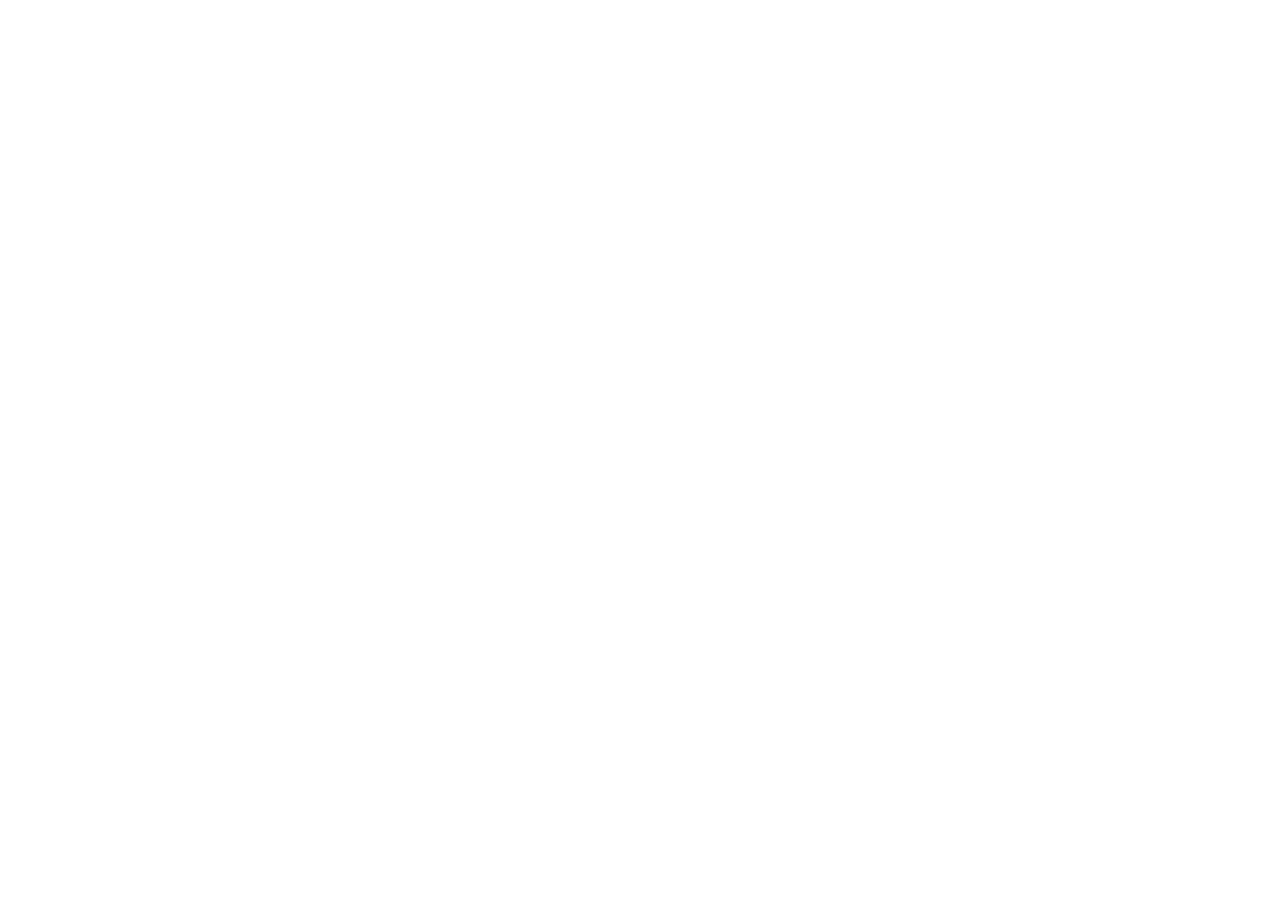
==== commit aeea641d: "Deploying to gh-pages from  @ 671be68a72f347ece3a3a5b1c5e88958ae788649 🚀" ====
--- a/index.html
+++ b/index.html
@@ -11,241 +11,20 @@
 
 
 
-<title>teacheR</title>
-
-<script>/*! jQuery v1.11.3 | (c) 2005, 2015 jQuery Foundation, Inc. | jquery.org/license */
-!function(a,b){"object"==typeof module&&"object"==typeof module.exports?module.exports=a.document?b(a,!0):function(a){if(!a.document)throw new Error("jQuery requires a window with a document");return b(a)}:b(a)}("undefined"!=typeof window?window:this,function(a,b){var c=[],d=c.slice,e=c.concat,f=c.push,g=c.indexOf,h={},i=h.toString,j=h.hasOwnProperty,k={},l="1.11.3",m=function(a,b){return new m.fn.init(a,b)},n=/^[\s\uFEFF\xA0]+|[\s\uFEFF\xA0]+$/g,o=/^-ms-/,p=/-([\da-z])/gi,q=function(a,b){return b.toUpperCase()};m.fn=m.prototype={jquery:l,constructor:m,selector:"",length:0,toArray:function(){return d.call(this)},get:function(a){return null!=a?0>a?this[a+this.length]:this[a]:d.call(this)},pushStack:function(a){var b=m.merge(this.constructor(),a);return b.prevObject=this,b.context=this.context,b},each:function(a,b){return m.each(this,a,b)},map:function(a){return this.pushStack(m.map(this,function(b,c){return a.call(b,c,b)}))},slice:function(){return this.pushStack(d.apply(this,arguments))},first:function(){return this.eq(0)},last:function(){return this.eq(-1)},eq:function(a){var b=this.length,c=+a+(0>a?b:0);return this.pushStack(c>=0&&b>c?[this[c]]:[])},end:function(){return this.prevObject||this.constructor(null)},push:f,sort:c.sort,splice:c.splice},m.extend=m.fn.extend=function(){var a,b,c,d,e,f,g=arguments[0]||{},h=1,i=arguments.length,j=!1;for("boolean"==typeof g&&(j=g,g=arguments[h]||{},h++),"object"==typeof g||m.isFunction(g)||(g={}),h===i&&(g=this,h--);i>h;h++)if(null!=(e=arguments[h]))for(d in e)a=g[d],c=e[d],g!==c&&(j&&c&&(m.isPlainObject(c)||(b=m.isArray(c)))?(b?(b=!1,f=a&&m.isArray(a)?a:[]):f=a&&m.isPlainObject(a)?a:{},g[d]=m.extend(j,f,c)):void 0!==c&&(g[d]=c));return g},m.extend({expando:"jQuery"+(l+Math.random()).replace(/\D/g,""),isReady:!0,error:function(a){throw new Error(a)},noop:function(){},isFunction:function(a){return"function"===m.type(a)},isArray:Array.isArray||function(a){return"array"===m.type(a)},isWindow:function(a){return null!=a&&a==a.window},isNumeric:function(a){return!m.isArray(a)&&a-parseFloat(a)+1>=0},isEmptyObject:function(a){var b;for(b in a)return!1;return!0},isPlainObject:function(a){var b;if(!a||"object"!==m.type(a)||a.nodeType||m.isWindow(a))return!1;try{if(a.constructor&&!j.call(a,"constructor")&&!j.call(a.constructor.prototype,"isPrototypeOf"))return!1}catch(c){return!1}if(k.ownLast)for(b in a)return j.call(a,b);for(b in a);return void 0===b||j.call(a,b)},type:function(a){return null==a?a+"":"object"==typeof a||"function"==typeof a?h[i.call(a)]||"object":typeof a},globalEval:function(b){b&&m.trim(b)&&(a.execScript||function(b){a.eval.call(a,b)})(b)},camelCase:function(a){return a.replace(o,"ms-").replace(p,q)},nodeName:function(a,b){return a.nodeName&&a.nodeName.toLowerCase()===b.toLowerCase()},each:function(a,b,c){var d,e=0,f=a.length,g=r(a);if(c){if(g){for(;f>e;e++)if(d=b.apply(a[e],c),d===!1)break}else for(e in a)if(d=b.apply(a[e],c),d===!1)break}else if(g){for(;f>e;e++)if(d=b.call(a[e],e,a[e]),d===!1)break}else for(e in a)if(d=b.call(a[e],e,a[e]),d===!1)break;return a},trim:function(a){return null==a?"":(a+"").replace(n,"")},makeArray:function(a,b){var c=b||[];return null!=a&&(r(Object(a))?m.merge(c,"string"==typeof a?[a]:a):f.call(c,a)),c},inArray:function(a,b,c){var d;if(b){if(g)return g.call(b,a,c);for(d=b.length,c=c?0>c?Math.max(0,d+c):c:0;d>c;c++)if(c in b&&b[c]===a)return c}return-1},merge:function(a,b){var c=+b.length,d=0,e=a.length;while(c>d)a[e++]=b[d++];if(c!==c)while(void 0!==b[d])a[e++]=b[d++];return a.length=e,a},grep:function(a,b,c){for(var d,e=[],f=0,g=a.length,h=!c;g>f;f++)d=!b(a[f],f),d!==h&&e.push(a[f]);return e},map:function(a,b,c){var d,f=0,g=a.length,h=r(a),i=[];if(h)for(;g>f;f++)d=b(a[f],f,c),null!=d&&i.push(d);else for(f in a)d=b(a[f],f,c),null!=d&&i.push(d);return e.apply([],i)},guid:1,proxy:function(a,b){var c,e,f;return"string"==typeof b&&(f=a[b],b=a,a=f),m.isFunction(a)?(c=d.call(arguments,2),e=function(){return a.apply(b||this,c.concat(d.call(arguments)))},e.guid=a.guid=a.guid||m.guid++,e):void 0},now:function(){return+new Date},support:k}),m.each("Boolean Number String Function Array Date RegExp Object Error".split(" "),function(a,b){h["[object "+b+"]"]=b.toLowerCase()});function r(a){var b="length"in a&&a.length,c=m.type(a);return"function"===c||m.isWindow(a)?!1:1===a.nodeType&&b?!0:"array"===c||0===b||"number"==typeof b&&b>0&&b-1 in a}var s=function(a){var b,c,d,e,f,g,h,i,j,k,l,m,n,o,p,q,r,s,t,u="sizzle"+1*new Date,v=a.document,w=0,x=0,y=ha(),z=ha(),A=ha(),B=function(a,b){return a===b&&(l=!0),0},C=1<<31,D={}.hasOwnProperty,E=[],F=E.pop,G=E.push,H=E.push,I=E.slice,J=function(a,b){for(var c=0,d=a.length;d>c;c++)if(a[c]===b)return c;return-1},K="checked|selected|async|autofocus|autoplay|controls|defer|disabled|hidden|ismap|loop|multiple|open|readonly|required|scoped",L="[\\x20\\t\\r\\n\\f]",M="(?:\\\\.|[\\w-]|[^\\x00-\\xa0])+",N=M.replace("w","w#"),O="\\["+L+"*("+M+")(?:"+L+"*([*^$|!~]?=)"+L+"*(?:'((?:\\\\.|[^\\\\'])*)'|\"((?:\\\\.|[^\\\\\"])*)\"|("+N+"))|)"+L+"*\\]",P=":("+M+")(?:\\((('((?:\\\\.|[^\\\\'])*)'|\"((?:\\\\.|[^\\\\\"])*)\")|((?:\\\\.|[^\\\\()[\\]]|"+O+")*)|.*)\\)|)",Q=new RegExp(L+"+","g"),R=new RegExp("^"+L+"+|((?:^|[^\\\\])(?:\\\\.)*)"+L+"+$","g"),S=new RegExp("^"+L+"*,"+L+"*"),T=new RegExp("^"+L+"*([>+~]|"+L+")"+L+"*"),U=new RegExp("="+L+"*([^\\]'\"]*?)"+L+"*\\]","g"),V=new RegExp(P),W=new RegExp("^"+N+"$"),X={ID:new RegExp("^#("+M+")"),CLASS:new RegExp("^\\.("+M+")"),TAG:new RegExp("^("+M.replace("w","w*")+")"),ATTR:new RegExp("^"+O),PSEUDO:new RegExp("^"+P),CHILD:new RegExp("^:(only|first|last|nth|nth-last)-(child|of-type)(?:\\("+L+"*(even|odd|(([+-]|)(\\d*)n|)"+L+"*(?:([+-]|)"+L+"*(\\d+)|))"+L+"*\\)|)","i"),bool:new RegExp("^(?:"+K+")$","i"),needsContext:new RegExp("^"+L+"*[>+~]|:(even|odd|eq|gt|lt|nth|first|last)(?:\\("+L+"*((?:-\\d)?\\d*)"+L+"*\\)|)(?=[^-]|$)","i")},Y=/^(?:input|select|textarea|button)$/i,Z=/^h\d$/i,$=/^[^{]+\{\s*\[native \w/,_=/^(?:#([\w-]+)|(\w+)|\.([\w-]+))$/,aa=/[+~]/,ba=/'|\\/g,ca=new RegExp("\\\\([\\da-f]{1,6}"+L+"?|("+L+")|.)","ig"),da=function(a,b,c){var d="0x"+b-65536;return d!==d||c?b:0>d?String.fromCharCode(d+65536):String.fromCharCode(d>>10|55296,1023&d|56320)},ea=function(){m()};try{H.apply(E=I.call(v.childNodes),v.childNodes),E[v.childNodes.length].nodeType}catch(fa){H={apply:E.length?function(a,b){G.apply(a,I.call(b))}:function(a,b){var c=a.length,d=0;while(a[c++]=b[d++]);a.length=c-1}}}function ga(a,b,d,e){var f,h,j,k,l,o,r,s,w,x;if((b?b.ownerDocument||b:v)!==n&&m(b),b=b||n,d=d||[],k=b.nodeType,"string"!=typeof a||!a||1!==k&&9!==k&&11!==k)return d;if(!e&&p){if(11!==k&&(f=_.exec(a)))if(j=f[1]){if(9===k){if(h=b.getElementById(j),!h||!h.parentNode)return d;if(h.id===j)return d.push(h),d}else if(b.ownerDocument&&(h=b.ownerDocument.getElementById(j))&&t(b,h)&&h.id===j)return d.push(h),d}else{if(f[2])return H.apply(d,b.getElementsByTagName(a)),d;if((j=f[3])&&c.getElementsByClassName)return H.apply(d,b.getElementsByClassName(j)),d}if(c.qsa&&(!q||!q.test(a))){if(s=r=u,w=b,x=1!==k&&a,1===k&&"object"!==b.nodeName.toLowerCase()){o=g(a),(r=b.getAttribute("id"))?s=r.replace(ba,"\\$&"):b.setAttribute("id",s),s="[id='"+s+"'] ",l=o.length;while(l--)o[l]=s+ra(o[l]);w=aa.test(a)&&pa(b.parentNode)||b,x=o.join(",")}if(x)try{return H.apply(d,w.querySelectorAll(x)),d}catch(y){}finally{r||b.removeAttribute("id")}}}return i(a.replace(R,"$1"),b,d,e)}function ha(){var a=[];function b(c,e){return a.push(c+" ")>d.cacheLength&&delete b[a.shift()],b[c+" "]=e}return b}function ia(a){return a[u]=!0,a}function ja(a){var b=n.createElement("div");try{return!!a(b)}catch(c){return!1}finally{b.parentNode&&b.parentNode.removeChild(b),b=null}}function ka(a,b){var c=a.split("|"),e=a.length;while(e--)d.attrHandle[c[e]]=b}function la(a,b){var c=b&&a,d=c&&1===a.nodeType&&1===b.nodeType&&(~b.sourceIndex||C)-(~a.sourceIndex||C);if(d)return d;if(c)while(c=c.nextSibling)if(c===b)return-1;return a?1:-1}function ma(a){return function(b){var c=b.nodeName.toLowerCase();return"input"===c&&b.type===a}}function na(a){return function(b){var c=b.nodeName.toLowerCase();return("input"===c||"button"===c)&&b.type===a}}function oa(a){return ia(function(b){return b=+b,ia(function(c,d){var e,f=a([],c.length,b),g=f.length;while(g--)c[e=f[g]]&&(c[e]=!(d[e]=c[e]))})})}function pa(a){return a&&"undefined"!=typeof a.getElementsByTagName&&a}c=ga.support={},f=ga.isXML=function(a){var b=a&&(a.ownerDocument||a).documentElement;return b?"HTML"!==b.nodeName:!1},m=ga.setDocument=function(a){var b,e,g=a?a.ownerDocument||a:v;return g!==n&&9===g.nodeType&&g.documentElement?(n=g,o=g.documentElement,e=g.defaultView,e&&e!==e.top&&(e.addEventListener?e.addEventListener("unload",ea,!1):e.attachEvent&&e.attachEvent("onunload",ea)),p=!f(g),c.attributes=ja(function(a){return a.className="i",!a.getAttribute("className")}),c.getElementsByTagName=ja(function(a){return a.appendChild(g.createComment("")),!a.getElementsByTagName("*").length}),c.getElementsByClassName=$.test(g.getElementsByClassName),c.getById=ja(function(a){return o.appendChild(a).id=u,!g.getElementsByName||!g.getElementsByName(u).length}),c.getById?(d.find.ID=function(a,b){if("undefined"!=typeof b.getElementById&&p){var c=b.getElementById(a);return c&&c.parentNode?[c]:[]}},d.filter.ID=function(a){var b=a.replace(ca,da);return function(a){return a.getAttribute("id")===b}}):(delete d.find.ID,d.filter.ID=function(a){var b=a.replace(ca,da);return function(a){var c="undefined"!=typeof a.getAttributeNode&&a.getAttributeNode("id");return c&&c.value===b}}),d.find.TAG=c.getElementsByTagName?function(a,b){return"undefined"!=typeof b.getElementsByTagName?b.getElementsByTagName(a):c.qsa?b.querySelectorAll(a):void 0}:function(a,b){var c,d=[],e=0,f=b.getElementsByTagName(a);if("*"===a){while(c=f[e++])1===c.nodeType&&d.push(c);return d}return f},d.find.CLASS=c.getElementsByClassName&&function(a,b){return p?b.getElementsByClassName(a):void 0},r=[],q=[],(c.qsa=$.test(g.querySelectorAll))&&(ja(function(a){o.appendChild(a).innerHTML="<a id='"+u+"'></a><select id='"+u+"-\f]' msallowcapture=''><option selected=''></option></select>",a.querySelectorAll("[msallowcapture^='']").length&&q.push("[*^$]="+L+"*(?:''|\"\")"),a.querySelectorAll("[selected]").length||q.push("\\["+L+"*(?:value|"+K+")"),a.querySelectorAll("[id~="+u+"-]").length||q.push("~="),a.querySelectorAll(":checked").length||q.push(":checked"),a.querySelectorAll("a#"+u+"+*").length||q.push(".#.+[+~]")}),ja(function(a){var b=g.createElement("input");b.setAttribute("type","hidden"),a.appendChild(b).setAttribute("name","D"),a.querySelectorAll("[name=d]").length&&q.push("name"+L+"*[*^$|!~]?="),a.querySelectorAll(":enabled").length||q.push(":enabled",":disabled"),a.querySelectorAll("*,:x"),q.push(",.*:")})),(c.matchesSelector=$.test(s=o.matches||o.webkitMatchesSelector||o.mozMatchesSelector||o.oMatchesSelector||o.msMatchesSelector))&&ja(function(a){c.disconnectedMatch=s.call(a,"div"),s.call(a,"[s!='']:x"),r.push("!=",P)}),q=q.length&&new RegExp(q.join("|")),r=r.length&&new RegExp(r.join("|")),b=$.test(o.compareDocumentPosition),t=b||$.test(o.contains)?function(a,b){var c=9===a.nodeType?a.documentElement:a,d=b&&b.parentNode;return a===d||!(!d||1!==d.nodeType||!(c.contains?c.contains(d):a.compareDocumentPosition&&16&a.compareDocumentPosition(d)))}:function(a,b){if(b)while(b=b.parentNode)if(b===a)return!0;return!1},B=b?function(a,b){if(a===b)return l=!0,0;var d=!a.compareDocumentPosition-!b.compareDocumentPosition;return d?d:(d=(a.ownerDocument||a)===(b.ownerDocument||b)?a.compareDocumentPosition(b):1,1&d||!c.sortDetached&&b.compareDocumentPosition(a)===d?a===g||a.ownerDocument===v&&t(v,a)?-1:b===g||b.ownerDocument===v&&t(v,b)?1:k?J(k,a)-J(k,b):0:4&d?-1:1)}:function(a,b){if(a===b)return l=!0,0;var c,d=0,e=a.parentNode,f=b.parentNode,h=[a],i=[b];if(!e||!f)return a===g?-1:b===g?1:e?-1:f?1:k?J(k,a)-J(k,b):0;if(e===f)return la(a,b);c=a;while(c=c.parentNode)h.unshift(c);c=b;while(c=c.parentNode)i.unshift(c);while(h[d]===i[d])d++;return d?la(h[d],i[d]):h[d]===v?-1:i[d]===v?1:0},g):n},ga.matches=function(a,b){return ga(a,null,null,b)},ga.matchesSelector=function(a,b){if((a.ownerDocument||a)!==n&&m(a),b=b.replace(U,"='$1']"),!(!c.matchesSelector||!p||r&&r.test(b)||q&&q.test(b)))try{var d=s.call(a,b);if(d||c.disconnectedMatch||a.document&&11!==a.document.nodeType)return d}catch(e){}return ga(b,n,null,[a]).length>0},ga.contains=function(a,b){return(a.ownerDocument||a)!==n&&m(a),t(a,b)},ga.attr=function(a,b){(a.ownerDocument||a)!==n&&m(a);var e=d.attrHandle[b.toLowerCase()],f=e&&D.call(d.attrHandle,b.toLowerCase())?e(a,b,!p):void 0;return void 0!==f?f:c.attributes||!p?a.getAttribute(b):(f=a.getAttributeNode(b))&&f.specified?f.value:null},ga.error=function(a){throw new Error("Syntax error, unrecognized expression: "+a)},ga.uniqueSort=function(a){var b,d=[],e=0,f=0;if(l=!c.detectDuplicates,k=!c.sortStable&&a.slice(0),a.sort(B),l){while(b=a[f++])b===a[f]&&(e=d.push(f));while(e--)a.splice(d[e],1)}return k=null,a},e=ga.getText=function(a){var b,c="",d=0,f=a.nodeType;if(f){if(1===f||9===f||11===f){if("string"==typeof a.textContent)return a.textContent;for(a=a.firstChild;a;a=a.nextSibling)c+=e(a)}else if(3===f||4===f)return a.nodeValue}else while(b=a[d++])c+=e(b);return c},d=ga.selectors={cacheLength:50,createPseudo:ia,match:X,attrHandle:{},find:{},relative:{">":{dir:"parentNode",first:!0}," ":{dir:"parentNode"},"+":{dir:"previousSibling",first:!0},"~":{dir:"previousSibling"}},preFilter:{ATTR:function(a){return a[1]=a[1].replace(ca,da),a[3]=(a[3]||a[4]||a[5]||"").replace(ca,da),"~="===a[2]&&(a[3]=" "+a[3]+" "),a.slice(0,4)},CHILD:function(a){return a[1]=a[1].toLowerCase(),"nth"===a[1].slice(0,3)?(a[3]||ga.error(a[0]),a[4]=+(a[4]?a[5]+(a[6]||1):2*("even"===a[3]||"odd"===a[3])),a[5]=+(a[7]+a[8]||"odd"===a[3])):a[3]&&ga.error(a[0]),a},PSEUDO:function(a){var b,c=!a[6]&&a[2];return X.CHILD.test(a[0])?null:(a[3]?a[2]=a[4]||a[5]||"":c&&V.test(c)&&(b=g(c,!0))&&(b=c.indexOf(")",c.length-b)-c.length)&&(a[0]=a[0].slice(0,b),a[2]=c.slice(0,b)),a.slice(0,3))}},filter:{TAG:function(a){var b=a.replace(ca,da).toLowerCase();return"*"===a?function(){return!0}:function(a){return a.nodeName&&a.nodeName.toLowerCase()===b}},CLASS:function(a){var b=y[a+" "];return b||(b=new RegExp("(^|"+L+")"+a+"("+L+"|$)"))&&y(a,function(a){return b.test("string"==typeof a.className&&a.className||"undefined"!=typeof a.getAttribute&&a.getAttribute("class")||"")})},ATTR:function(a,b,c){return function(d){var e=ga.attr(d,a);return null==e?"!="===b:b?(e+="","="===b?e===c:"!="===b?e!==c:"^="===b?c&&0===e.indexOf(c):"*="===b?c&&e.indexOf(c)>-1:"$="===b?c&&e.slice(-c.length)===c:"~="===b?(" "+e.replace(Q," ")+" ").indexOf(c)>-1:"|="===b?e===c||e.slice(0,c.length+1)===c+"-":!1):!0}},CHILD:function(a,b,c,d,e){var f="nth"!==a.slice(0,3),g="last"!==a.slice(-4),h="of-type"===b;return 1===d&&0===e?function(a){return!!a.parentNode}:function(b,c,i){var j,k,l,m,n,o,p=f!==g?"nextSibling":"previousSibling",q=b.parentNode,r=h&&b.nodeName.toLowerCase(),s=!i&&!h;if(q){if(f){while(p){l=b;while(l=l[p])if(h?l.nodeName.toLowerCase()===r:1===l.nodeType)return!1;o=p="only"===a&&!o&&"nextSibling"}return!0}if(o=[g?q.firstChild:q.lastChild],g&&s){k=q[u]||(q[u]={}),j=k[a]||[],n=j[0]===w&&j[1],m=j[0]===w&&j[2],l=n&&q.childNodes[n];while(l=++n&&l&&l[p]||(m=n=0)||o.pop())if(1===l.nodeType&&++m&&l===b){k[a]=[w,n,m];break}}else if(s&&(j=(b[u]||(b[u]={}))[a])&&j[0]===w)m=j[1];else while(l=++n&&l&&l[p]||(m=n=0)||o.pop())if((h?l.nodeName.toLowerCase()===r:1===l.nodeType)&&++m&&(s&&((l[u]||(l[u]={}))[a]=[w,m]),l===b))break;return m-=e,m===d||m%d===0&&m/d>=0}}},PSEUDO:function(a,b){var c,e=d.pseudos[a]||d.setFilters[a.toLowerCase()]||ga.error("unsupported pseudo: "+a);return e[u]?e(b):e.length>1?(c=[a,a,"",b],d.setFilters.hasOwnProperty(a.toLowerCase())?ia(function(a,c){var d,f=e(a,b),g=f.length;while(g--)d=J(a,f[g]),a[d]=!(c[d]=f[g])}):function(a){return e(a,0,c)}):e}},pseudos:{not:ia(function(a){var b=[],c=[],d=h(a.replace(R,"$1"));return d[u]?ia(function(a,b,c,e){var f,g=d(a,null,e,[]),h=a.length;while(h--)(f=g[h])&&(a[h]=!(b[h]=f))}):function(a,e,f){return b[0]=a,d(b,null,f,c),b[0]=null,!c.pop()}}),has:ia(function(a){return function(b){return ga(a,b).length>0}}),contains:ia(function(a){return a=a.replace(ca,da),function(b){return(b.textContent||b.innerText||e(b)).indexOf(a)>-1}}),lang:ia(function(a){return W.test(a||"")||ga.error("unsupported lang: "+a),a=a.replace(ca,da).toLowerCase(),function(b){var c;do if(c=p?b.lang:b.getAttribute("xml:lang")||b.getAttribute("lang"))return c=c.toLowerCase(),c===a||0===c.indexOf(a+"-");while((b=b.parentNode)&&1===b.nodeType);return!1}}),target:function(b){var c=a.location&&a.location.hash;return c&&c.slice(1)===b.id},root:function(a){return a===o},focus:function(a){return a===n.activeElement&&(!n.hasFocus||n.hasFocus())&&!!(a.type||a.href||~a.tabIndex)},enabled:function(a){return a.disabled===!1},disabled:function(a){return a.disabled===!0},checked:function(a){var b=a.nodeName.toLowerCase();return"input"===b&&!!a.checked||"option"===b&&!!a.selected},selected:function(a){return a.parentNode&&a.parentNode.selectedIndex,a.selected===!0},empty:function(a){for(a=a.firstChild;a;a=a.nextSibling)if(a.nodeType<6)return!1;return!0},parent:function(a){return!d.pseudos.empty(a)},header:function(a){return Z.test(a.nodeName)},input:function(a){return Y.test(a.nodeName)},button:function(a){var b=a.nodeName.toLowerCase();return"input"===b&&"button"===a.type||"button"===b},text:function(a){var b;return"input"===a.nodeName.toLowerCase()&&"text"===a.type&&(null==(b=a.getAttribute("type"))||"text"===b.toLowerCase())},first:oa(function(){return[0]}),last:oa(function(a,b){return[b-1]}),eq:oa(function(a,b,c){return[0>c?c+b:c]}),even:oa(function(a,b){for(var c=0;b>c;c+=2)a.push(c);return a}),odd:oa(function(a,b){for(var c=1;b>c;c+=2)a.push(c);return a}),lt:oa(function(a,b,c){for(var d=0>c?c+b:c;--d>=0;)a.push(d);return a}),gt:oa(function(a,b,c){for(var d=0>c?c+b:c;++d<b;)a.push(d);return a})}},d.pseudos.nth=d.pseudos.eq;for(b in{radio:!0,checkbox:!0,file:!0,password:!0,image:!0})d.pseudos[b]=ma(b);for(b in{submit:!0,reset:!0})d.pseudos[b]=na(b);function qa(){}qa.prototype=d.filters=d.pseudos,d.setFilters=new qa,g=ga.tokenize=function(a,b){var c,e,f,g,h,i,j,k=z[a+" "];if(k)return b?0:k.slice(0);h=a,i=[],j=d.preFilter;while(h){(!c||(e=S.exec(h)))&&(e&&(h=h.slice(e[0].length)||h),i.push(f=[])),c=!1,(e=T.exec(h))&&(c=e.shift(),f.push({value:c,type:e[0].replace(R," ")}),h=h.slice(c.length));for(g in d.filter)!(e=X[g].exec(h))||j[g]&&!(e=j[g](e))||(c=e.shift(),f.push({value:c,type:g,matches:e}),h=h.slice(c.length));if(!c)break}return b?h.length:h?ga.error(a):z(a,i).slice(0)};function ra(a){for(var b=0,c=a.length,d="";c>b;b++)d+=a[b].value;return d}function sa(a,b,c){var d=b.dir,e=c&&"parentNode"===d,f=x++;return b.first?function(b,c,f){while(b=b[d])if(1===b.nodeType||e)return a(b,c,f)}:function(b,c,g){var h,i,j=[w,f];if(g){while(b=b[d])if((1===b.nodeType||e)&&a(b,c,g))return!0}else while(b=b[d])if(1===b.nodeType||e){if(i=b[u]||(b[u]={}),(h=i[d])&&h[0]===w&&h[1]===f)return j[2]=h[2];if(i[d]=j,j[2]=a(b,c,g))return!0}}}function ta(a){return a.length>1?function(b,c,d){var e=a.length;while(e--)if(!a[e](b,c,d))return!1;return!0}:a[0]}function ua(a,b,c){for(var d=0,e=b.length;e>d;d++)ga(a,b[d],c);return c}function va(a,b,c,d,e){for(var f,g=[],h=0,i=a.length,j=null!=b;i>h;h++)(f=a[h])&&(!c||c(f,d,e))&&(g.push(f),j&&b.push(h));return g}function wa(a,b,c,d,e,f){return d&&!d[u]&&(d=wa(d)),e&&!e[u]&&(e=wa(e,f)),ia(function(f,g,h,i){var j,k,l,m=[],n=[],o=g.length,p=f||ua(b||"*",h.nodeType?[h]:h,[]),q=!a||!f&&b?p:va(p,m,a,h,i),r=c?e||(f?a:o||d)?[]:g:q;if(c&&c(q,r,h,i),d){j=va(r,n),d(j,[],h,i),k=j.length;while(k--)(l=j[k])&&(r[n[k]]=!(q[n[k]]=l))}if(f){if(e||a){if(e){j=[],k=r.length;while(k--)(l=r[k])&&j.push(q[k]=l);e(null,r=[],j,i)}k=r.length;while(k--)(l=r[k])&&(j=e?J(f,l):m[k])>-1&&(f[j]=!(g[j]=l))}}else r=va(r===g?r.splice(o,r.length):r),e?e(null,g,r,i):H.apply(g,r)})}function xa(a){for(var b,c,e,f=a.length,g=d.relative[a[0].type],h=g||d.relative[" "],i=g?1:0,k=sa(function(a){return a===b},h,!0),l=sa(function(a){return J(b,a)>-1},h,!0),m=[function(a,c,d){var e=!g&&(d||c!==j)||((b=c).nodeType?k(a,c,d):l(a,c,d));return b=null,e}];f>i;i++)if(c=d.relative[a[i].type])m=[sa(ta(m),c)];else{if(c=d.filter[a[i].type].apply(null,a[i].matches),c[u]){for(e=++i;f>e;e++)if(d.relative[a[e].type])break;return wa(i>1&&ta(m),i>1&&ra(a.slice(0,i-1).concat({value:" "===a[i-2].type?"*":""})).replace(R,"$1"),c,e>i&&xa(a.slice(i,e)),f>e&&xa(a=a.slice(e)),f>e&&ra(a))}m.push(c)}return ta(m)}function ya(a,b){var c=b.length>0,e=a.length>0,f=function(f,g,h,i,k){var l,m,o,p=0,q="0",r=f&&[],s=[],t=j,u=f||e&&d.find.TAG("*",k),v=w+=null==t?1:Math.random()||.1,x=u.length;for(k&&(j=g!==n&&g);q!==x&&null!=(l=u[q]);q++){if(e&&l){m=0;while(o=a[m++])if(o(l,g,h)){i.push(l);break}k&&(w=v)}c&&((l=!o&&l)&&p--,f&&r.push(l))}if(p+=q,c&&q!==p){m=0;while(o=b[m++])o(r,s,g,h);if(f){if(p>0)while(q--)r[q]||s[q]||(s[q]=F.call(i));s=va(s)}H.apply(i,s),k&&!f&&s.length>0&&p+b.length>1&&ga.uniqueSort(i)}return k&&(w=v,j=t),r};return c?ia(f):f}return h=ga.compile=function(a,b){var c,d=[],e=[],f=A[a+" "];if(!f){b||(b=g(a)),c=b.length;while(c--)f=xa(b[c]),f[u]?d.push(f):e.push(f);f=A(a,ya(e,d)),f.selector=a}return f},i=ga.select=function(a,b,e,f){var i,j,k,l,m,n="function"==typeof a&&a,o=!f&&g(a=n.selector||a);if(e=e||[],1===o.length){if(j=o[0]=o[0].slice(0),j.length>2&&"ID"===(k=j[0]).type&&c.getById&&9===b.nodeType&&p&&d.relative[j[1].type]){if(b=(d.find.ID(k.matches[0].replace(ca,da),b)||[])[0],!b)return e;n&&(b=b.parentNode),a=a.slice(j.shift().value.length)}i=X.needsContext.test(a)?0:j.length;while(i--){if(k=j[i],d.relative[l=k.type])break;if((m=d.find[l])&&(f=m(k.matches[0].replace(ca,da),aa.test(j[0].type)&&pa(b.parentNode)||b))){if(j.splice(i,1),a=f.length&&ra(j),!a)return H.apply(e,f),e;break}}}return(n||h(a,o))(f,b,!p,e,aa.test(a)&&pa(b.parentNode)||b),e},c.sortStable=u.split("").sort(B).join("")===u,c.detectDuplicates=!!l,m(),c.sortDetached=ja(function(a){return 1&a.compareDocumentPosition(n.createElement("div"))}),ja(function(a){return a.innerHTML="<a href='#'></a>","#"===a.firstChild.getAttribute("href")})||ka("type|href|height|width",function(a,b,c){return c?void 0:a.getAttribute(b,"type"===b.toLowerCase()?1:2)}),c.attributes&&ja(function(a){return a.innerHTML="<input/>",a.firstChild.setAttribute("value",""),""===a.firstChild.getAttribute("value")})||ka("value",function(a,b,c){return c||"input"!==a.nodeName.toLowerCase()?void 0:a.defaultValue}),ja(function(a){return null==a.getAttribute("disabled")})||ka(K,function(a,b,c){var d;return c?void 0:a[b]===!0?b.toLowerCase():(d=a.getAttributeNode(b))&&d.specified?d.value:null}),ga}(a);m.find=s,m.expr=s.selectors,m.expr[":"]=m.expr.pseudos,m.unique=s.uniqueSort,m.text=s.getText,m.isXMLDoc=s.isXML,m.contains=s.contains;var t=m.expr.match.needsContext,u=/^<(\w+)\s*\/?>(?:<\/\1>|)$/,v=/^.[^:#\[\.,]*$/;function w(a,b,c){if(m.isFunction(b))return m.grep(a,function(a,d){return!!b.call(a,d,a)!==c});if(b.nodeType)return m.grep(a,function(a){return a===b!==c});if("string"==typeof b){if(v.test(b))return m.filter(b,a,c);b=m.filter(b,a)}return m.grep(a,function(a){return m.inArray(a,b)>=0!==c})}m.filter=function(a,b,c){var d=b[0];return c&&(a=":not("+a+")"),1===b.length&&1===d.nodeType?m.find.matchesSelector(d,a)?[d]:[]:m.find.matches(a,m.grep(b,function(a){return 1===a.nodeType}))},m.fn.extend({find:function(a){var b,c=[],d=this,e=d.length;if("string"!=typeof a)return this.pushStack(m(a).filter(function(){for(b=0;e>b;b++)if(m.contains(d[b],this))return!0}));for(b=0;e>b;b++)m.find(a,d[b],c);return c=this.pushStack(e>1?m.unique(c):c),c.selector=this.selector?this.selector+" "+a:a,c},filter:function(a){return this.pushStack(w(this,a||[],!1))},not:function(a){return this.pushStack(w(this,a||[],!0))},is:function(a){return!!w(this,"string"==typeof a&&t.test(a)?m(a):a||[],!1).length}});var x,y=a.document,z=/^(?:\s*(<[\w\W]+>)[^>]*|#([\w-]*))$/,A=m.fn.init=function(a,b){var c,d;if(!a)return this;if("string"==typeof a){if(c="<"===a.charAt(0)&&">"===a.charAt(a.length-1)&&a.length>=3?[null,a,null]:z.exec(a),!c||!c[1]&&b)return!b||b.jquery?(b||x).find(a):this.constructor(b).find(a);if(c[1]){if(b=b instanceof m?b[0]:b,m.merge(this,m.parseHTML(c[1],b&&b.nodeType?b.ownerDocument||b:y,!0)),u.test(c[1])&&m.isPlainObject(b))for(c in b)m.isFunction(this[c])?this[c](b[c]):this.attr(c,b[c]);return this}if(d=y.getElementById(c[2]),d&&d.parentNode){if(d.id!==c[2])return x.find(a);this.length=1,this[0]=d}return this.context=y,this.selector=a,this}return a.nodeType?(this.context=this[0]=a,this.length=1,this):m.isFunction(a)?"undefined"!=typeof x.ready?x.ready(a):a(m):(void 0!==a.selector&&(this.selector=a.selector,this.context=a.context),m.makeArray(a,this))};A.prototype=m.fn,x=m(y);var B=/^(?:parents|prev(?:Until|All))/,C={children:!0,contents:!0,next:!0,prev:!0};m.extend({dir:function(a,b,c){var d=[],e=a[b];while(e&&9!==e.nodeType&&(void 0===c||1!==e.nodeType||!m(e).is(c)))1===e.nodeType&&d.push(e),e=e[b];return d},sibling:function(a,b){for(var c=[];a;a=a.nextSibling)1===a.nodeType&&a!==b&&c.push(a);return c}}),m.fn.extend({has:function(a){var b,c=m(a,this),d=c.length;return this.filter(function(){for(b=0;d>b;b++)if(m.contains(this,c[b]))return!0})},closest:function(a,b){for(var c,d=0,e=this.length,f=[],g=t.test(a)||"string"!=typeof a?m(a,b||this.context):0;e>d;d++)for(c=this[d];c&&c!==b;c=c.parentNode)if(c.nodeType<11&&(g?g.index(c)>-1:1===c.nodeType&&m.find.matchesSelector(c,a))){f.push(c);break}return this.pushStack(f.length>1?m.unique(f):f)},index:function(a){return a?"string"==typeof a?m.inArray(this[0],m(a)):m.inArray(a.jquery?a[0]:a,this):this[0]&&this[0].parentNode?this.first().prevAll().length:-1},add:function(a,b){return this.pushStack(m.unique(m.merge(this.get(),m(a,b))))},addBack:function(a){return this.add(null==a?this.prevObject:this.prevObject.filter(a))}});function D(a,b){do a=a[b];while(a&&1!==a.nodeType);return a}m.each({parent:function(a){var b=a.parentNode;return b&&11!==b.nodeType?b:null},parents:function(a){return m.dir(a,"parentNode")},parentsUntil:function(a,b,c){return m.dir(a,"parentNode",c)},next:function(a){return D(a,"nextSibling")},prev:function(a){return D(a,"previousSibling")},nextAll:function(a){return m.dir(a,"nextSibling")},prevAll:function(a){return m.dir(a,"previousSibling")},nextUntil:function(a,b,c){return m.dir(a,"nextSibling",c)},prevUntil:function(a,b,c){return m.dir(a,"previousSibling",c)},siblings:function(a){return m.sibling((a.parentNode||{}).firstChild,a)},children:function(a){return m.sibling(a.firstChild)},contents:function(a){return m.nodeName(a,"iframe")?a.contentDocument||a.contentWindow.document:m.merge([],a.childNodes)}},function(a,b){m.fn[a]=function(c,d){var e=m.map(this,b,c);return"Until"!==a.slice(-5)&&(d=c),d&&"string"==typeof d&&(e=m.filter(d,e)),this.length>1&&(C[a]||(e=m.unique(e)),B.test(a)&&(e=e.reverse())),this.pushStack(e)}});var E=/\S+/g,F={};function G(a){var b=F[a]={};return m.each(a.match(E)||[],function(a,c){b[c]=!0}),b}m.Callbacks=function(a){a="string"==typeof a?F[a]||G(a):m.extend({},a);var b,c,d,e,f,g,h=[],i=!a.once&&[],j=function(l){for(c=a.memory&&l,d=!0,f=g||0,g=0,e=h.length,b=!0;h&&e>f;f++)if(h[f].apply(l[0],l[1])===!1&&a.stopOnFalse){c=!1;break}b=!1,h&&(i?i.length&&j(i.shift()):c?h=[]:k.disable())},k={add:function(){if(h){var d=h.length;!function f(b){m.each(b,function(b,c){var d=m.type(c);"function"===d?a.unique&&k.has(c)||h.push(c):c&&c.length&&"string"!==d&&f(c)})}(arguments),b?e=h.length:c&&(g=d,j(c))}return this},remove:function(){return h&&m.each(arguments,function(a,c){var d;while((d=m.inArray(c,h,d))>-1)h.splice(d,1),b&&(e>=d&&e--,f>=d&&f--)}),this},has:function(a){return a?m.inArray(a,h)>-1:!(!h||!h.length)},empty:function(){return h=[],e=0,this},disable:function(){return h=i=c=void 0,this},disabled:function(){return!h},lock:function(){return i=void 0,c||k.disable(),this},locked:function(){return!i},fireWith:function(a,c){return!h||d&&!i||(c=c||[],c=[a,c.slice?c.slice():c],b?i.push(c):j(c)),this},fire:function(){return k.fireWith(this,arguments),this},fired:function(){return!!d}};return k},m.extend({Deferred:function(a){var b=[["resolve","done",m.Callbacks("once memory"),"resolved"],["reject","fail",m.Callbacks("once memory"),"rejected"],["notify","progress",m.Callbacks("memory")]],c="pending",d={state:function(){return c},always:function(){return e.done(arguments).fail(arguments),this},then:function(){var a=arguments;return m.Deferred(function(c){m.each(b,function(b,f){var g=m.isFunction(a[b])&&a[b];e[f[1]](function(){var a=g&&g.apply(this,arguments);a&&m.isFunction(a.promise)?a.promise().done(c.resolve).fail(c.reject).progress(c.notify):c[f[0]+"With"](this===d?c.promise():this,g?[a]:arguments)})}),a=null}).promise()},promise:function(a){return null!=a?m.extend(a,d):d}},e={};return d.pipe=d.then,m.each(b,function(a,f){var g=f[2],h=f[3];d[f[1]]=g.add,h&&g.add(function(){c=h},b[1^a][2].disable,b[2][2].lock),e[f[0]]=function(){return e[f[0]+"With"](this===e?d:this,arguments),this},e[f[0]+"With"]=g.fireWith}),d.promise(e),a&&a.call(e,e),e},when:function(a){var b=0,c=d.call(arguments),e=c.length,f=1!==e||a&&m.isFunction(a.promise)?e:0,g=1===f?a:m.Deferred(),h=function(a,b,c){return function(e){b[a]=this,c[a]=arguments.length>1?d.call(arguments):e,c===i?g.notifyWith(b,c):--f||g.resolveWith(b,c)}},i,j,k;if(e>1)for(i=new Array(e),j=new Array(e),k=new Array(e);e>b;b++)c[b]&&m.isFunction(c[b].promise)?c[b].promise().done(h(b,k,c)).fail(g.reject).progress(h(b,j,i)):--f;return f||g.resolveWith(k,c),g.promise()}});var H;m.fn.ready=function(a){return m.ready.promise().done(a),this},m.extend({isReady:!1,readyWait:1,holdReady:function(a){a?m.readyWait++:m.ready(!0)},ready:function(a){if(a===!0?!--m.readyWait:!m.isReady){if(!y.body)return setTimeout(m.ready);m.isReady=!0,a!==!0&&--m.readyWait>0||(H.resolveWith(y,[m]),m.fn.triggerHandler&&(m(y).triggerHandler("ready"),m(y).off("ready")))}}});function I(){y.addEventListener?(y.removeEventListener("DOMContentLoaded",J,!1),a.removeEventListener("load",J,!1)):(y.detachEvent("onreadystatechange",J),a.detachEvent("onload",J))}function J(){(y.addEventListener||"load"===event.type||"complete"===y.readyState)&&(I(),m.ready())}m.ready.promise=function(b){if(!H)if(H=m.Deferred(),"complete"===y.readyState)setTimeout(m.ready);else if(y.addEventListener)y.addEventListener("DOMContentLoaded",J,!1),a.addEventListener("load",J,!1);else{y.attachEvent("onreadystatechange",J),a.attachEvent("onload",J);var c=!1;try{c=null==a.frameElement&&y.documentElement}catch(d){}c&&c.doScroll&&!function e(){if(!m.isReady){try{c.doScroll("left")}catch(a){return setTimeout(e,50)}I(),m.ready()}}()}return H.promise(b)};var K="undefined",L;for(L in m(k))break;k.ownLast="0"!==L,k.inlineBlockNeedsLayout=!1,m(function(){var a,b,c,d;c=y.getElementsByTagName("body")[0],c&&c.style&&(b=y.createElement("div"),d=y.createElement("div"),d.style.cssText="position:absolute;border:0;width:0;height:0;top:0;left:-9999px",c.appendChild(d).appendChild(b),typeof b.style.zoom!==K&&(b.style.cssText="display:inline;margin:0;border:0;padding:1px;width:1px;zoom:1",k.inlineBlockNeedsLayout=a=3===b.offsetWidth,a&&(c.style.zoom=1)),c.removeChild(d))}),function(){var a=y.createElement("div");if(null==k.deleteExpando){k.deleteExpando=!0;try{delete a.test}catch(b){k.deleteExpando=!1}}a=null}(),m.acceptData=function(a){var b=m.noData[(a.nodeName+" ").toLowerCase()],c=+a.nodeType||1;return 1!==c&&9!==c?!1:!b||b!==!0&&a.getAttribute("classid")===b};var M=/^(?:\{[\w\W]*\}|\[[\w\W]*\])$/,N=/([A-Z])/g;function O(a,b,c){if(void 0===c&&1===a.nodeType){var d="data-"+b.replace(N,"-$1").toLowerCase();if(c=a.getAttribute(d),"string"==typeof c){try{c="true"===c?!0:"false"===c?!1:"null"===c?null:+c+""===c?+c:M.test(c)?m.parseJSON(c):c}catch(e){}m.data(a,b,c)}else c=void 0}return c}function P(a){var b;for(b in a)if(("data"!==b||!m.isEmptyObject(a[b]))&&"toJSON"!==b)return!1;
-
-return!0}function Q(a,b,d,e){if(m.acceptData(a)){var f,g,h=m.expando,i=a.nodeType,j=i?m.cache:a,k=i?a[h]:a[h]&&h;if(k&&j[k]&&(e||j[k].data)||void 0!==d||"string"!=typeof b)return k||(k=i?a[h]=c.pop()||m.guid++:h),j[k]||(j[k]=i?{}:{toJSON:m.noop}),("object"==typeof b||"function"==typeof b)&&(e?j[k]=m.extend(j[k],b):j[k].data=m.extend(j[k].data,b)),g=j[k],e||(g.data||(g.data={}),g=g.data),void 0!==d&&(g[m.camelCase(b)]=d),"string"==typeof b?(f=g[b],null==f&&(f=g[m.camelCase(b)])):f=g,f}}function R(a,b,c){if(m.acceptData(a)){var d,e,f=a.nodeType,g=f?m.cache:a,h=f?a[m.expando]:m.expando;if(g[h]){if(b&&(d=c?g[h]:g[h].data)){m.isArray(b)?b=b.concat(m.map(b,m.camelCase)):b in d?b=[b]:(b=m.camelCase(b),b=b in d?[b]:b.split(" ")),e=b.length;while(e--)delete d[b[e]];if(c?!P(d):!m.isEmptyObject(d))return}(c||(delete g[h].data,P(g[h])))&&(f?m.cleanData([a],!0):k.deleteExpando||g!=g.window?delete g[h]:g[h]=null)}}}m.extend({cache:{},noData:{"applet ":!0,"embed ":!0,"object ":"clsid:D27CDB6E-AE6D-11cf-96B8-444553540000"},hasData:function(a){return a=a.nodeType?m.cache[a[m.expando]]:a[m.expando],!!a&&!P(a)},data:function(a,b,c){return Q(a,b,c)},removeData:function(a,b){return R(a,b)},_data:function(a,b,c){return Q(a,b,c,!0)},_removeData:function(a,b){return R(a,b,!0)}}),m.fn.extend({data:function(a,b){var c,d,e,f=this[0],g=f&&f.attributes;if(void 0===a){if(this.length&&(e=m.data(f),1===f.nodeType&&!m._data(f,"parsedAttrs"))){c=g.length;while(c--)g[c]&&(d=g[c].name,0===d.indexOf("data-")&&(d=m.camelCase(d.slice(5)),O(f,d,e[d])));m._data(f,"parsedAttrs",!0)}return e}return"object"==typeof a?this.each(function(){m.data(this,a)}):arguments.length>1?this.each(function(){m.data(this,a,b)}):f?O(f,a,m.data(f,a)):void 0},removeData:function(a){return this.each(function(){m.removeData(this,a)})}}),m.extend({queue:function(a,b,c){var d;return a?(b=(b||"fx")+"queue",d=m._data(a,b),c&&(!d||m.isArray(c)?d=m._data(a,b,m.makeArray(c)):d.push(c)),d||[]):void 0},dequeue:function(a,b){b=b||"fx";var c=m.queue(a,b),d=c.length,e=c.shift(),f=m._queueHooks(a,b),g=function(){m.dequeue(a,b)};"inprogress"===e&&(e=c.shift(),d--),e&&("fx"===b&&c.unshift("inprogress"),delete f.stop,e.call(a,g,f)),!d&&f&&f.empty.fire()},_queueHooks:function(a,b){var c=b+"queueHooks";return m._data(a,c)||m._data(a,c,{empty:m.Callbacks("once memory").add(function(){m._removeData(a,b+"queue"),m._removeData(a,c)})})}}),m.fn.extend({queue:function(a,b){var c=2;return"string"!=typeof a&&(b=a,a="fx",c--),arguments.length<c?m.queue(this[0],a):void 0===b?this:this.each(function(){var c=m.queue(this,a,b);m._queueHooks(this,a),"fx"===a&&"inprogress"!==c[0]&&m.dequeue(this,a)})},dequeue:function(a){return this.each(function(){m.dequeue(this,a)})},clearQueue:function(a){return this.queue(a||"fx",[])},promise:function(a,b){var c,d=1,e=m.Deferred(),f=this,g=this.length,h=function(){--d||e.resolveWith(f,[f])};"string"!=typeof a&&(b=a,a=void 0),a=a||"fx";while(g--)c=m._data(f[g],a+"queueHooks"),c&&c.empty&&(d++,c.empty.add(h));return h(),e.promise(b)}});var S=/[+-]?(?:\d*\.|)\d+(?:[eE][+-]?\d+|)/.source,T=["Top","Right","Bottom","Left"],U=function(a,b){return a=b||a,"none"===m.css(a,"display")||!m.contains(a.ownerDocument,a)},V=m.access=function(a,b,c,d,e,f,g){var h=0,i=a.length,j=null==c;if("object"===m.type(c)){e=!0;for(h in c)m.access(a,b,h,c[h],!0,f,g)}else if(void 0!==d&&(e=!0,m.isFunction(d)||(g=!0),j&&(g?(b.call(a,d),b=null):(j=b,b=function(a,b,c){return j.call(m(a),c)})),b))for(;i>h;h++)b(a[h],c,g?d:d.call(a[h],h,b(a[h],c)));return e?a:j?b.call(a):i?b(a[0],c):f},W=/^(?:checkbox|radio)$/i;!function(){var a=y.createElement("input"),b=y.createElement("div"),c=y.createDocumentFragment();if(b.innerHTML="  <link/><table></table><a href='/a'>a</a><input type='checkbox'/>",k.leadingWhitespace=3===b.firstChild.nodeType,k.tbody=!b.getElementsByTagName("tbody").length,k.htmlSerialize=!!b.getElementsByTagName("link").length,k.html5Clone="<:nav></:nav>"!==y.createElement("nav").cloneNode(!0).outerHTML,a.type="checkbox",a.checked=!0,c.appendChild(a),k.appendChecked=a.checked,b.innerHTML="<textarea>x</textarea>",k.noCloneChecked=!!b.cloneNode(!0).lastChild.defaultValue,c.appendChild(b),b.innerHTML="<input type='radio' checked='checked' name='t'/>",k.checkClone=b.cloneNode(!0).cloneNode(!0).lastChild.checked,k.noCloneEvent=!0,b.attachEvent&&(b.attachEvent("onclick",function(){k.noCloneEvent=!1}),b.cloneNode(!0).click()),null==k.deleteExpando){k.deleteExpando=!0;try{delete b.test}catch(d){k.deleteExpando=!1}}}(),function(){var b,c,d=y.createElement("div");for(b in{submit:!0,change:!0,focusin:!0})c="on"+b,(k[b+"Bubbles"]=c in a)||(d.setAttribute(c,"t"),k[b+"Bubbles"]=d.attributes[c].expando===!1);d=null}();var X=/^(?:input|select|textarea)$/i,Y=/^key/,Z=/^(?:mouse|pointer|contextmenu)|click/,$=/^(?:focusinfocus|focusoutblur)$/,_=/^([^.]*)(?:\.(.+)|)$/;function aa(){return!0}function ba(){return!1}function ca(){try{return y.activeElement}catch(a){}}m.event={global:{},add:function(a,b,c,d,e){var f,g,h,i,j,k,l,n,o,p,q,r=m._data(a);if(r){c.handler&&(i=c,c=i.handler,e=i.selector),c.guid||(c.guid=m.guid++),(g=r.events)||(g=r.events={}),(k=r.handle)||(k=r.handle=function(a){return typeof m===K||a&&m.event.triggered===a.type?void 0:m.event.dispatch.apply(k.elem,arguments)},k.elem=a),b=(b||"").match(E)||[""],h=b.length;while(h--)f=_.exec(b[h])||[],o=q=f[1],p=(f[2]||"").split(".").sort(),o&&(j=m.event.special[o]||{},o=(e?j.delegateType:j.bindType)||o,j=m.event.special[o]||{},l=m.extend({type:o,origType:q,data:d,handler:c,guid:c.guid,selector:e,needsContext:e&&m.expr.match.needsContext.test(e),namespace:p.join(".")},i),(n=g[o])||(n=g[o]=[],n.delegateCount=0,j.setup&&j.setup.call(a,d,p,k)!==!1||(a.addEventListener?a.addEventListener(o,k,!1):a.attachEvent&&a.attachEvent("on"+o,k))),j.add&&(j.add.call(a,l),l.handler.guid||(l.handler.guid=c.guid)),e?n.splice(n.delegateCount++,0,l):n.push(l),m.event.global[o]=!0);a=null}},remove:function(a,b,c,d,e){var f,g,h,i,j,k,l,n,o,p,q,r=m.hasData(a)&&m._data(a);if(r&&(k=r.events)){b=(b||"").match(E)||[""],j=b.length;while(j--)if(h=_.exec(b[j])||[],o=q=h[1],p=(h[2]||"").split(".").sort(),o){l=m.event.special[o]||{},o=(d?l.delegateType:l.bindType)||o,n=k[o]||[],h=h[2]&&new RegExp("(^|\\.)"+p.join("\\.(?:.*\\.|)")+"(\\.|$)"),i=f=n.length;while(f--)g=n[f],!e&&q!==g.origType||c&&c.guid!==g.guid||h&&!h.test(g.namespace)||d&&d!==g.selector&&("**"!==d||!g.selector)||(n.splice(f,1),g.selector&&n.delegateCount--,l.remove&&l.remove.call(a,g));i&&!n.length&&(l.teardown&&l.teardown.call(a,p,r.handle)!==!1||m.removeEvent(a,o,r.handle),delete k[o])}else for(o in k)m.event.remove(a,o+b[j],c,d,!0);m.isEmptyObject(k)&&(delete r.handle,m._removeData(a,"events"))}},trigger:function(b,c,d,e){var f,g,h,i,k,l,n,o=[d||y],p=j.call(b,"type")?b.type:b,q=j.call(b,"namespace")?b.namespace.split("."):[];if(h=l=d=d||y,3!==d.nodeType&&8!==d.nodeType&&!$.test(p+m.event.triggered)&&(p.indexOf(".")>=0&&(q=p.split("."),p=q.shift(),q.sort()),g=p.indexOf(":")<0&&"on"+p,b=b[m.expando]?b:new m.Event(p,"object"==typeof b&&b),b.isTrigger=e?2:3,b.namespace=q.join("."),b.namespace_re=b.namespace?new RegExp("(^|\\.)"+q.join("\\.(?:.*\\.|)")+"(\\.|$)"):null,b.result=void 0,b.target||(b.target=d),c=null==c?[b]:m.makeArray(c,[b]),k=m.event.special[p]||{},e||!k.trigger||k.trigger.apply(d,c)!==!1)){if(!e&&!k.noBubble&&!m.isWindow(d)){for(i=k.delegateType||p,$.test(i+p)||(h=h.parentNode);h;h=h.parentNode)o.push(h),l=h;l===(d.ownerDocument||y)&&o.push(l.defaultView||l.parentWindow||a)}n=0;while((h=o[n++])&&!b.isPropagationStopped())b.type=n>1?i:k.bindType||p,f=(m._data(h,"events")||{})[b.type]&&m._data(h,"handle"),f&&f.apply(h,c),f=g&&h[g],f&&f.apply&&m.acceptData(h)&&(b.result=f.apply(h,c),b.result===!1&&b.preventDefault());if(b.type=p,!e&&!b.isDefaultPrevented()&&(!k._default||k._default.apply(o.pop(),c)===!1)&&m.acceptData(d)&&g&&d[p]&&!m.isWindow(d)){l=d[g],l&&(d[g]=null),m.event.triggered=p;try{d[p]()}catch(r){}m.event.triggered=void 0,l&&(d[g]=l)}return b.result}},dispatch:function(a){a=m.event.fix(a);var b,c,e,f,g,h=[],i=d.call(arguments),j=(m._data(this,"events")||{})[a.type]||[],k=m.event.special[a.type]||{};if(i[0]=a,a.delegateTarget=this,!k.preDispatch||k.preDispatch.call(this,a)!==!1){h=m.event.handlers.call(this,a,j),b=0;while((f=h[b++])&&!a.isPropagationStopped()){a.currentTarget=f.elem,g=0;while((e=f.handlers[g++])&&!a.isImmediatePropagationStopped())(!a.namespace_re||a.namespace_re.test(e.namespace))&&(a.handleObj=e,a.data=e.data,c=((m.event.special[e.origType]||{}).handle||e.handler).apply(f.elem,i),void 0!==c&&(a.result=c)===!1&&(a.preventDefault(),a.stopPropagation()))}return k.postDispatch&&k.postDispatch.call(this,a),a.result}},handlers:function(a,b){var c,d,e,f,g=[],h=b.delegateCount,i=a.target;if(h&&i.nodeType&&(!a.button||"click"!==a.type))for(;i!=this;i=i.parentNode||this)if(1===i.nodeType&&(i.disabled!==!0||"click"!==a.type)){for(e=[],f=0;h>f;f++)d=b[f],c=d.selector+" ",void 0===e[c]&&(e[c]=d.needsContext?m(c,this).index(i)>=0:m.find(c,this,null,[i]).length),e[c]&&e.push(d);e.length&&g.push({elem:i,handlers:e})}return h<b.length&&g.push({elem:this,handlers:b.slice(h)}),g},fix:function(a){if(a[m.expando])return a;var b,c,d,e=a.type,f=a,g=this.fixHooks[e];g||(this.fixHooks[e]=g=Z.test(e)?this.mouseHooks:Y.test(e)?this.keyHooks:{}),d=g.props?this.props.concat(g.props):this.props,a=new m.Event(f),b=d.length;while(b--)c=d[b],a[c]=f[c];return a.target||(a.target=f.srcElement||y),3===a.target.nodeType&&(a.target=a.target.parentNode),a.metaKey=!!a.metaKey,g.filter?g.filter(a,f):a},props:"altKey bubbles cancelable ctrlKey currentTarget eventPhase metaKey relatedTarget shiftKey target timeStamp view which".split(" "),fixHooks:{},keyHooks:{props:"char charCode key keyCode".split(" "),filter:function(a,b){return null==a.which&&(a.which=null!=b.charCode?b.charCode:b.keyCode),a}},mouseHooks:{props:"button buttons clientX clientY fromElement offsetX offsetY pageX pageY screenX screenY toElement".split(" "),filter:function(a,b){var c,d,e,f=b.button,g=b.fromElement;return null==a.pageX&&null!=b.clientX&&(d=a.target.ownerDocument||y,e=d.documentElement,c=d.body,a.pageX=b.clientX+(e&&e.scrollLeft||c&&c.scrollLeft||0)-(e&&e.clientLeft||c&&c.clientLeft||0),a.pageY=b.clientY+(e&&e.scrollTop||c&&c.scrollTop||0)-(e&&e.clientTop||c&&c.clientTop||0)),!a.relatedTarget&&g&&(a.relatedTarget=g===a.target?b.toElement:g),a.which||void 0===f||(a.which=1&f?1:2&f?3:4&f?2:0),a}},special:{load:{noBubble:!0},focus:{trigger:function(){if(this!==ca()&&this.focus)try{return this.focus(),!1}catch(a){}},delegateType:"focusin"},blur:{trigger:function(){return this===ca()&&this.blur?(this.blur(),!1):void 0},delegateType:"focusout"},click:{trigger:function(){return m.nodeName(this,"input")&&"checkbox"===this.type&&this.click?(this.click(),!1):void 0},_default:function(a){return m.nodeName(a.target,"a")}},beforeunload:{postDispatch:function(a){void 0!==a.result&&a.originalEvent&&(a.originalEvent.returnValue=a.result)}}},simulate:function(a,b,c,d){var e=m.extend(new m.Event,c,{type:a,isSimulated:!0,originalEvent:{}});d?m.event.trigger(e,null,b):m.event.dispatch.call(b,e),e.isDefaultPrevented()&&c.preventDefault()}},m.removeEvent=y.removeEventListener?function(a,b,c){a.removeEventListener&&a.removeEventListener(b,c,!1)}:function(a,b,c){var d="on"+b;a.detachEvent&&(typeof a[d]===K&&(a[d]=null),a.detachEvent(d,c))},m.Event=function(a,b){return this instanceof m.Event?(a&&a.type?(this.originalEvent=a,this.type=a.type,this.isDefaultPrevented=a.defaultPrevented||void 0===a.defaultPrevented&&a.returnValue===!1?aa:ba):this.type=a,b&&m.extend(this,b),this.timeStamp=a&&a.timeStamp||m.now(),void(this[m.expando]=!0)):new m.Event(a,b)},m.Event.prototype={isDefaultPrevented:ba,isPropagationStopped:ba,isImmediatePropagationStopped:ba,preventDefault:function(){var a=this.originalEvent;this.isDefaultPrevented=aa,a&&(a.preventDefault?a.preventDefault():a.returnValue=!1)},stopPropagation:function(){var a=this.originalEvent;this.isPropagationStopped=aa,a&&(a.stopPropagation&&a.stopPropagation(),a.cancelBubble=!0)},stopImmediatePropagation:function(){var a=this.originalEvent;this.isImmediatePropagationStopped=aa,a&&a.stopImmediatePropagation&&a.stopImmediatePropagation(),this.stopPropagation()}},m.each({mouseenter:"mouseover",mouseleave:"mouseout",pointerenter:"pointerover",pointerleave:"pointerout"},function(a,b){m.event.special[a]={delegateType:b,bindType:b,handle:function(a){var c,d=this,e=a.relatedTarget,f=a.handleObj;return(!e||e!==d&&!m.contains(d,e))&&(a.type=f.origType,c=f.handler.apply(this,arguments),a.type=b),c}}}),k.submitBubbles||(m.event.special.submit={setup:function(){return m.nodeName(this,"form")?!1:void m.event.add(this,"click._submit keypress._submit",function(a){var b=a.target,c=m.nodeName(b,"input")||m.nodeName(b,"button")?b.form:void 0;c&&!m._data(c,"submitBubbles")&&(m.event.add(c,"submit._submit",function(a){a._submit_bubble=!0}),m._data(c,"submitBubbles",!0))})},postDispatch:function(a){a._submit_bubble&&(delete a._submit_bubble,this.parentNode&&!a.isTrigger&&m.event.simulate("submit",this.parentNode,a,!0))},teardown:function(){return m.nodeName(this,"form")?!1:void m.event.remove(this,"._submit")}}),k.changeBubbles||(m.event.special.change={setup:function(){return X.test(this.nodeName)?(("checkbox"===this.type||"radio"===this.type)&&(m.event.add(this,"propertychange._change",function(a){"checked"===a.originalEvent.propertyName&&(this._just_changed=!0)}),m.event.add(this,"click._change",function(a){this._just_changed&&!a.isTrigger&&(this._just_changed=!1),m.event.simulate("change",this,a,!0)})),!1):void m.event.add(this,"beforeactivate._change",function(a){var b=a.target;X.test(b.nodeName)&&!m._data(b,"changeBubbles")&&(m.event.add(b,"change._change",function(a){!this.parentNode||a.isSimulated||a.isTrigger||m.event.simulate("change",this.parentNode,a,!0)}),m._data(b,"changeBubbles",!0))})},handle:function(a){var b=a.target;return this!==b||a.isSimulated||a.isTrigger||"radio"!==b.type&&"checkbox"!==b.type?a.handleObj.handler.apply(this,arguments):void 0},teardown:function(){return m.event.remove(this,"._change"),!X.test(this.nodeName)}}),k.focusinBubbles||m.each({focus:"focusin",blur:"focusout"},function(a,b){var c=function(a){m.event.simulate(b,a.target,m.event.fix(a),!0)};m.event.special[b]={setup:function(){var d=this.ownerDocument||this,e=m._data(d,b);e||d.addEventListener(a,c,!0),m._data(d,b,(e||0)+1)},teardown:function(){var d=this.ownerDocument||this,e=m._data(d,b)-1;e?m._data(d,b,e):(d.removeEventListener(a,c,!0),m._removeData(d,b))}}}),m.fn.extend({on:function(a,b,c,d,e){var f,g;if("object"==typeof a){"string"!=typeof b&&(c=c||b,b=void 0);for(f in a)this.on(f,b,c,a[f],e);return this}if(null==c&&null==d?(d=b,c=b=void 0):null==d&&("string"==typeof b?(d=c,c=void 0):(d=c,c=b,b=void 0)),d===!1)d=ba;else if(!d)return this;return 1===e&&(g=d,d=function(a){return m().off(a),g.apply(this,arguments)},d.guid=g.guid||(g.guid=m.guid++)),this.each(function(){m.event.add(this,a,d,c,b)})},one:function(a,b,c,d){return this.on(a,b,c,d,1)},off:function(a,b,c){var d,e;if(a&&a.preventDefault&&a.handleObj)return d=a.handleObj,m(a.delegateTarget).off(d.namespace?d.origType+"."+d.namespace:d.origType,d.selector,d.handler),this;if("object"==typeof a){for(e in a)this.off(e,b,a[e]);return this}return(b===!1||"function"==typeof b)&&(c=b,b=void 0),c===!1&&(c=ba),this.each(function(){m.event.remove(this,a,c,b)})},trigger:function(a,b){return this.each(function(){m.event.trigger(a,b,this)})},triggerHandler:function(a,b){var c=this[0];return c?m.event.trigger(a,b,c,!0):void 0}});function da(a){var b=ea.split("|"),c=a.createDocumentFragment();if(c.createElement)while(b.length)c.createElement(b.pop());return c}var ea="abbr|article|aside|audio|bdi|canvas|data|datalist|details|figcaption|figure|footer|header|hgroup|mark|meter|nav|output|progress|section|summary|time|video",fa=/ jQuery\d+="(?:null|\d+)"/g,ga=new RegExp("<(?:"+ea+")[\\s/>]","i"),ha=/^\s+/,ia=/<(?!area|br|col|embed|hr|img|input|link|meta|param)(([\w:]+)[^>]*)\/>/gi,ja=/<([\w:]+)/,ka=/<tbody/i,la=/<|&#?\w+;/,ma=/<(?:script|style|link)/i,na=/checked\s*(?:[^=]|=\s*.checked.)/i,oa=/^$|\/(?:java|ecma)script/i,pa=/^true\/(.*)/,qa=/^\s*<!(?:\[CDATA\[|--)|(?:\]\]|--)>\s*$/g,ra={option:[1,"<select multiple='multiple'>","</select>"],legend:[1,"<fieldset>","</fieldset>"],area:[1,"<map>","</map>"],param:[1,"<object>","</object>"],thead:[1,"<table>","</table>"],tr:[2,"<table><tbody>","</tbody></table>"],col:[2,"<table><tbody></tbody><colgroup>","</colgroup></table>"],td:[3,"<table><tbody><tr>","</tr></tbody></table>"],_default:k.htmlSerialize?[0,"",""]:[1,"X<div>","</div>"]},sa=da(y),ta=sa.appendChild(y.createElement("div"));ra.optgroup=ra.option,ra.tbody=ra.tfoot=ra.colgroup=ra.caption=ra.thead,ra.th=ra.td;function ua(a,b){var c,d,e=0,f=typeof a.getElementsByTagName!==K?a.getElementsByTagName(b||"*"):typeof a.querySelectorAll!==K?a.querySelectorAll(b||"*"):void 0;if(!f)for(f=[],c=a.childNodes||a;null!=(d=c[e]);e++)!b||m.nodeName(d,b)?f.push(d):m.merge(f,ua(d,b));return void 0===b||b&&m.nodeName(a,b)?m.merge([a],f):f}function va(a){W.test(a.type)&&(a.defaultChecked=a.checked)}function wa(a,b){return m.nodeName(a,"table")&&m.nodeName(11!==b.nodeType?b:b.firstChild,"tr")?a.getElementsByTagName("tbody")[0]||a.appendChild(a.ownerDocument.createElement("tbody")):a}function xa(a){return a.type=(null!==m.find.attr(a,"type"))+"/"+a.type,a}function ya(a){var b=pa.exec(a.type);return b?a.type=b[1]:a.removeAttribute("type"),a}function za(a,b){for(var c,d=0;null!=(c=a[d]);d++)m._data(c,"globalEval",!b||m._data(b[d],"globalEval"))}function Aa(a,b){if(1===b.nodeType&&m.hasData(a)){var c,d,e,f=m._data(a),g=m._data(b,f),h=f.events;if(h){delete g.handle,g.events={};for(c in h)for(d=0,e=h[c].length;e>d;d++)m.event.add(b,c,h[c][d])}g.data&&(g.data=m.extend({},g.data))}}function Ba(a,b){var c,d,e;if(1===b.nodeType){if(c=b.nodeName.toLowerCase(),!k.noCloneEvent&&b[m.expando]){e=m._data(b);for(d in e.events)m.removeEvent(b,d,e.handle);b.removeAttribute(m.expando)}"script"===c&&b.text!==a.text?(xa(b).text=a.text,ya(b)):"object"===c?(b.parentNode&&(b.outerHTML=a.outerHTML),k.html5Clone&&a.innerHTML&&!m.trim(b.innerHTML)&&(b.innerHTML=a.innerHTML)):"input"===c&&W.test(a.type)?(b.defaultChecked=b.checked=a.checked,b.value!==a.value&&(b.value=a.value)):"option"===c?b.defaultSelected=b.selected=a.defaultSelected:("input"===c||"textarea"===c)&&(b.defaultValue=a.defaultValue)}}m.extend({clone:function(a,b,c){var d,e,f,g,h,i=m.contains(a.ownerDocument,a);if(k.html5Clone||m.isXMLDoc(a)||!ga.test("<"+a.nodeName+">")?f=a.cloneNode(!0):(ta.innerHTML=a.outerHTML,ta.removeChild(f=ta.firstChild)),!(k.noCloneEvent&&k.noCloneChecked||1!==a.nodeType&&11!==a.nodeType||m.isXMLDoc(a)))for(d=ua(f),h=ua(a),g=0;null!=(e=h[g]);++g)d[g]&&Ba(e,d[g]);if(b)if(c)for(h=h||ua(a),d=d||ua(f),g=0;null!=(e=h[g]);g++)Aa(e,d[g]);else Aa(a,f);return d=ua(f,"script"),d.length>0&&za(d,!i&&ua(a,"script")),d=h=e=null,f},buildFragment:function(a,b,c,d){for(var e,f,g,h,i,j,l,n=a.length,o=da(b),p=[],q=0;n>q;q++)if(f=a[q],f||0===f)if("object"===m.type(f))m.merge(p,f.nodeType?[f]:f);else if(la.test(f)){h=h||o.appendChild(b.createElement("div")),i=(ja.exec(f)||["",""])[1].toLowerCase(),l=ra[i]||ra._default,h.innerHTML=l[1]+f.replace(ia,"<$1></$2>")+l[2],e=l[0];while(e--)h=h.lastChild;if(!k.leadingWhitespace&&ha.test(f)&&p.push(b.createTextNode(ha.exec(f)[0])),!k.tbody){f="table"!==i||ka.test(f)?"<table>"!==l[1]||ka.test(f)?0:h:h.firstChild,e=f&&f.childNodes.length;while(e--)m.nodeName(j=f.childNodes[e],"tbody")&&!j.childNodes.length&&f.removeChild(j)}m.merge(p,h.childNodes),h.textContent="";while(h.firstChild)h.removeChild(h.firstChild);h=o.lastChild}else p.push(b.createTextNode(f));h&&o.removeChild(h),k.appendChecked||m.grep(ua(p,"input"),va),q=0;while(f=p[q++])if((!d||-1===m.inArray(f,d))&&(g=m.contains(f.ownerDocument,f),h=ua(o.appendChild(f),"script"),g&&za(h),c)){e=0;while(f=h[e++])oa.test(f.type||"")&&c.push(f)}return h=null,o},cleanData:function(a,b){for(var d,e,f,g,h=0,i=m.expando,j=m.cache,l=k.deleteExpando,n=m.event.special;null!=(d=a[h]);h++)if((b||m.acceptData(d))&&(f=d[i],g=f&&j[f])){if(g.events)for(e in g.events)n[e]?m.event.remove(d,e):m.removeEvent(d,e,g.handle);j[f]&&(delete j[f],l?delete d[i]:typeof d.removeAttribute!==K?d.removeAttribute(i):d[i]=null,c.push(f))}}}),m.fn.extend({text:function(a){return V(this,function(a){return void 0===a?m.text(this):this.empty().append((this[0]&&this[0].ownerDocument||y).createTextNode(a))},null,a,arguments.length)},append:function(){return this.domManip(arguments,function(a){if(1===this.nodeType||11===this.nodeType||9===this.nodeType){var b=wa(this,a);b.appendChild(a)}})},prepend:function(){return this.domManip(arguments,function(a){if(1===this.nodeType||11===this.nodeType||9===this.nodeType){var b=wa(this,a);b.insertBefore(a,b.firstChild)}})},before:function(){return this.domManip(arguments,function(a){this.parentNode&&this.parentNode.insertBefore(a,this)})},after:function(){return this.domManip(arguments,function(a){this.parentNode&&this.parentNode.insertBefore(a,this.nextSibling)})},remove:function(a,b){for(var c,d=a?m.filter(a,this):this,e=0;null!=(c=d[e]);e++)b||1!==c.nodeType||m.cleanData(ua(c)),c.parentNode&&(b&&m.contains(c.ownerDocument,c)&&za(ua(c,"script")),c.parentNode.removeChild(c));return this},empty:function(){for(var a,b=0;null!=(a=this[b]);b++){1===a.nodeType&&m.cleanData(ua(a,!1));while(a.firstChild)a.removeChild(a.firstChild);a.options&&m.nodeName(a,"select")&&(a.options.length=0)}return this},clone:function(a,b){return a=null==a?!1:a,b=null==b?a:b,this.map(function(){return m.clone(this,a,b)})},html:function(a){return V(this,function(a){var b=this[0]||{},c=0,d=this.length;if(void 0===a)return 1===b.nodeType?b.innerHTML.replace(fa,""):void 0;if(!("string"!=typeof a||ma.test(a)||!k.htmlSerialize&&ga.test(a)||!k.leadingWhitespace&&ha.test(a)||ra[(ja.exec(a)||["",""])[1].toLowerCase()])){a=a.replace(ia,"<$1></$2>");try{for(;d>c;c++)b=this[c]||{},1===b.nodeType&&(m.cleanData(ua(b,!1)),b.innerHTML=a);b=0}catch(e){}}b&&this.empty().append(a)},null,a,arguments.length)},replaceWith:function(){var a=arguments[0];return this.domManip(arguments,function(b){a=this.parentNode,m.cleanData(ua(this)),a&&a.replaceChild(b,this)}),a&&(a.length||a.nodeType)?this:this.remove()},detach:function(a){return this.remove(a,!0)},domManip:function(a,b){a=e.apply([],a);var c,d,f,g,h,i,j=0,l=this.length,n=this,o=l-1,p=a[0],q=m.isFunction(p);if(q||l>1&&"string"==typeof p&&!k.checkClone&&na.test(p))return this.each(function(c){var d=n.eq(c);q&&(a[0]=p.call(this,c,d.html())),d.domManip(a,b)});if(l&&(i=m.buildFragment(a,this[0].ownerDocument,!1,this),c=i.firstChild,1===i.childNodes.length&&(i=c),c)){for(g=m.map(ua(i,"script"),xa),f=g.length;l>j;j++)d=i,j!==o&&(d=m.clone(d,!0,!0),f&&m.merge(g,ua(d,"script"))),b.call(this[j],d,j);if(f)for(h=g[g.length-1].ownerDocument,m.map(g,ya),j=0;f>j;j++)d=g[j],oa.test(d.type||"")&&!m._data(d,"globalEval")&&m.contains(h,d)&&(d.src?m._evalUrl&&m._evalUrl(d.src):m.globalEval((d.text||d.textContent||d.innerHTML||"").replace(qa,"")));i=c=null}return this}}),m.each({appendTo:"append",prependTo:"prepend",insertBefore:"before",insertAfter:"after",replaceAll:"replaceWith"},function(a,b){m.fn[a]=function(a){for(var c,d=0,e=[],g=m(a),h=g.length-1;h>=d;d++)c=d===h?this:this.clone(!0),m(g[d])[b](c),f.apply(e,c.get());return this.pushStack(e)}});var Ca,Da={};function Ea(b,c){var d,e=m(c.createElement(b)).appendTo(c.body),f=a.getDefaultComputedStyle&&(d=a.getDefaultComputedStyle(e[0]))?d.display:m.css(e[0],"display");return e.detach(),f}function Fa(a){var b=y,c=Da[a];return c||(c=Ea(a,b),"none"!==c&&c||(Ca=(Ca||m("<iframe frameborder='0' width='0' height='0'/>")).appendTo(b.documentElement),b=(Ca[0].contentWindow||Ca[0].contentDocument).document,b.write(),b.close(),c=Ea(a,b),Ca.detach()),Da[a]=c),c}!function(){var a;k.shrinkWrapBlocks=function(){if(null!=a)return a;a=!1;var b,c,d;return c=y.getElementsByTagName("body")[0],c&&c.style?(b=y.createElement("div"),d=y.createElement("div"),d.style.cssText="position:absolute;border:0;width:0;height:0;top:0;left:-9999px",c.appendChild(d).appendChild(b),typeof b.style.zoom!==K&&(b.style.cssText="-webkit-box-sizing:content-box;-moz-box-sizing:content-box;box-sizing:content-box;display:block;margin:0;border:0;padding:1px;width:1px;zoom:1",b.appendChild(y.createElement("div")).style.width="5px",a=3!==b.offsetWidth),c.removeChild(d),a):void 0}}();var Ga=/^margin/,Ha=new RegExp("^("+S+")(?!px)[a-z%]+$","i"),Ia,Ja,Ka=/^(top|right|bottom|left)$/;a.getComputedStyle?(Ia=function(b){return b.ownerDocument.defaultView.opener?b.ownerDocument.defaultView.getComputedStyle(b,null):a.getComputedStyle(b,null)},Ja=function(a,b,c){var d,e,f,g,h=a.style;return c=c||Ia(a),g=c?c.getPropertyValue(b)||c[b]:void 0,c&&(""!==g||m.contains(a.ownerDocument,a)||(g=m.style(a,b)),Ha.test(g)&&Ga.test(b)&&(d=h.width,e=h.minWidth,f=h.maxWidth,h.minWidth=h.maxWidth=h.width=g,g=c.width,h.width=d,h.minWidth=e,h.maxWidth=f)),void 0===g?g:g+""}):y.documentElement.currentStyle&&(Ia=function(a){return a.currentStyle},Ja=function(a,b,c){var d,e,f,g,h=a.style;return c=c||Ia(a),g=c?c[b]:void 0,null==g&&h&&h[b]&&(g=h[b]),Ha.test(g)&&!Ka.test(b)&&(d=h.left,e=a.runtimeStyle,f=e&&e.left,f&&(e.left=a.currentStyle.left),h.left="fontSize"===b?"1em":g,g=h.pixelLeft+"px",h.left=d,f&&(e.left=f)),void 0===g?g:g+""||"auto"});function La(a,b){return{get:function(){var c=a();if(null!=c)return c?void delete this.get:(this.get=b).apply(this,arguments)}}}!function(){var b,c,d,e,f,g,h;if(b=y.createElement("div"),b.innerHTML="  <link/><table></table><a href='/a'>a</a><input type='checkbox'/>",d=b.getElementsByTagName("a")[0],c=d&&d.style){c.cssText="float:left;opacity:.5",k.opacity="0.5"===c.opacity,k.cssFloat=!!c.cssFloat,b.style.backgroundClip="content-box",b.cloneNode(!0).style.backgroundClip="",k.clearCloneStyle="content-box"===b.style.backgroundClip,k.boxSizing=""===c.boxSizing||""===c.MozBoxSizing||""===c.WebkitBoxSizing,m.extend(k,{reliableHiddenOffsets:function(){return null==g&&i(),g},boxSizingReliable:function(){return null==f&&i(),f},pixelPosition:function(){return null==e&&i(),e},reliableMarginRight:function(){return null==h&&i(),h}});function i(){var b,c,d,i;c=y.getElementsByTagName("body")[0],c&&c.style&&(b=y.createElement("div"),d=y.createElement("div"),d.style.cssText="position:absolute;border:0;width:0;height:0;top:0;left:-9999px",c.appendChild(d).appendChild(b),b.style.cssText="-webkit-box-sizing:border-box;-moz-box-sizing:border-box;box-sizing:border-box;display:block;margin-top:1%;top:1%;border:1px;padding:1px;width:4px;position:absolute",e=f=!1,h=!0,a.getComputedStyle&&(e="1%"!==(a.getComputedStyle(b,null)||{}).top,f="4px"===(a.getComputedStyle(b,null)||{width:"4px"}).width,i=b.appendChild(y.createElement("div")),i.style.cssText=b.style.cssText="-webkit-box-sizing:content-box;-moz-box-sizing:content-box;box-sizing:content-box;display:block;margin:0;border:0;padding:0",i.style.marginRight=i.style.width="0",b.style.width="1px",h=!parseFloat((a.getComputedStyle(i,null)||{}).marginRight),b.removeChild(i)),b.innerHTML="<table><tr><td></td><td>t</td></tr></table>",i=b.getElementsByTagName("td"),i[0].style.cssText="margin:0;border:0;padding:0;display:none",g=0===i[0].offsetHeight,g&&(i[0].style.display="",i[1].style.display="none",g=0===i[0].offsetHeight),c.removeChild(d))}}}(),m.swap=function(a,b,c,d){var e,f,g={};for(f in b)g[f]=a.style[f],a.style[f]=b[f];e=c.apply(a,d||[]);for(f in b)a.style[f]=g[f];return e};var Ma=/alpha\([^)]*\)/i,Na=/opacity\s*=\s*([^)]*)/,Oa=/^(none|table(?!-c[ea]).+)/,Pa=new RegExp("^("+S+")(.*)$","i"),Qa=new RegExp("^([+-])=("+S+")","i"),Ra={position:"absolute",visibility:"hidden",display:"block"},Sa={letterSpacing:"0",fontWeight:"400"},Ta=["Webkit","O","Moz","ms"];function Ua(a,b){if(b in a)return b;var c=b.charAt(0).toUpperCase()+b.slice(1),d=b,e=Ta.length;while(e--)if(b=Ta[e]+c,b in a)return b;return d}function Va(a,b){for(var c,d,e,f=[],g=0,h=a.length;h>g;g++)d=a[g],d.style&&(f[g]=m._data(d,"olddisplay"),c=d.style.display,b?(f[g]||"none"!==c||(d.style.display=""),""===d.style.display&&U(d)&&(f[g]=m._data(d,"olddisplay",Fa(d.nodeName)))):(e=U(d),(c&&"none"!==c||!e)&&m._data(d,"olddisplay",e?c:m.css(d,"display"))));for(g=0;h>g;g++)d=a[g],d.style&&(b&&"none"!==d.style.display&&""!==d.style.display||(d.style.display=b?f[g]||"":"none"));return a}function Wa(a,b,c){var d=Pa.exec(b);return d?Math.max(0,d[1]-(c||0))+(d[2]||"px"):b}function Xa(a,b,c,d,e){for(var f=c===(d?"border":"content")?4:"width"===b?1:0,g=0;4>f;f+=2)"margin"===c&&(g+=m.css(a,c+T[f],!0,e)),d?("content"===c&&(g-=m.css(a,"padding"+T[f],!0,e)),"margin"!==c&&(g-=m.css(a,"border"+T[f]+"Width",!0,e))):(g+=m.css(a,"padding"+T[f],!0,e),"padding"!==c&&(g+=m.css(a,"border"+T[f]+"Width",!0,e)));return g}function Ya(a,b,c){var d=!0,e="width"===b?a.offsetWidth:a.offsetHeight,f=Ia(a),g=k.boxSizing&&"border-box"===m.css(a,"boxSizing",!1,f);if(0>=e||null==e){if(e=Ja(a,b,f),(0>e||null==e)&&(e=a.style[b]),Ha.test(e))return e;d=g&&(k.boxSizingReliable()||e===a.style[b]),e=parseFloat(e)||0}return e+Xa(a,b,c||(g?"border":"content"),d,f)+"px"}m.extend({cssHooks:{opacity:{get:function(a,b){if(b){var c=Ja(a,"opacity");return""===c?"1":c}}}},cssNumber:{columnCount:!0,fillOpacity:!0,flexGrow:!0,flexShrink:!0,fontWeight:!0,lineHeight:!0,opacity:!0,order:!0,orphans:!0,widows:!0,zIndex:!0,zoom:!0},cssProps:{"float":k.cssFloat?"cssFloat":"styleFloat"},style:function(a,b,c,d){if(a&&3!==a.nodeType&&8!==a.nodeType&&a.style){var e,f,g,h=m.camelCase(b),i=a.style;if(b=m.cssProps[h]||(m.cssProps[h]=Ua(i,h)),g=m.cssHooks[b]||m.cssHooks[h],void 0===c)return g&&"get"in g&&void 0!==(e=g.get(a,!1,d))?e:i[b];if(f=typeof c,"string"===f&&(e=Qa.exec(c))&&(c=(e[1]+1)*e[2]+parseFloat(m.css(a,b)),f="number"),null!=c&&c===c&&("number"!==f||m.cssNumber[h]||(c+="px"),k.clearCloneStyle||""!==c||0!==b.indexOf("background")||(i[b]="inherit"),!(g&&"set"in g&&void 0===(c=g.set(a,c,d)))))try{i[b]=c}catch(j){}}},css:function(a,b,c,d){var e,f,g,h=m.camelCase(b);return b=m.cssProps[h]||(m.cssProps[h]=Ua(a.style,h)),g=m.cssHooks[b]||m.cssHooks[h],g&&"get"in g&&(f=g.get(a,!0,c)),void 0===f&&(f=Ja(a,b,d)),"normal"===f&&b in Sa&&(f=Sa[b]),""===c||c?(e=parseFloat(f),c===!0||m.isNumeric(e)?e||0:f):f}}),m.each(["height","width"],function(a,b){m.cssHooks[b]={get:function(a,c,d){return c?Oa.test(m.css(a,"display"))&&0===a.offsetWidth?m.swap(a,Ra,function(){return Ya(a,b,d)}):Ya(a,b,d):void 0},set:function(a,c,d){var e=d&&Ia(a);return Wa(a,c,d?Xa(a,b,d,k.boxSizing&&"border-box"===m.css(a,"boxSizing",!1,e),e):0)}}}),k.opacity||(m.cssHooks.opacity={get:function(a,b){return Na.test((b&&a.currentStyle?a.currentStyle.filter:a.style.filter)||"")?.01*parseFloat(RegExp.$1)+"":b?"1":""},set:function(a,b){var c=a.style,d=a.currentStyle,e=m.isNumeric(b)?"alpha(opacity="+100*b+")":"",f=d&&d.filter||c.filter||"";c.zoom=1,(b>=1||""===b)&&""===m.trim(f.replace(Ma,""))&&c.removeAttribute&&(c.removeAttribute("filter"),""===b||d&&!d.filter)||(c.filter=Ma.test(f)?f.replace(Ma,e):f+" "+e)}}),m.cssHooks.marginRight=La(k.reliableMarginRight,function(a,b){return b?m.swap(a,{display:"inline-block"},Ja,[a,"marginRight"]):void 0}),m.each({margin:"",padding:"",border:"Width"},function(a,b){m.cssHooks[a+b]={expand:function(c){for(var d=0,e={},f="string"==typeof c?c.split(" "):[c];4>d;d++)e[a+T[d]+b]=f[d]||f[d-2]||f[0];return e}},Ga.test(a)||(m.cssHooks[a+b].set=Wa)}),m.fn.extend({css:function(a,b){return V(this,function(a,b,c){var d,e,f={},g=0;if(m.isArray(b)){for(d=Ia(a),e=b.length;e>g;g++)f[b[g]]=m.css(a,b[g],!1,d);return f}return void 0!==c?m.style(a,b,c):m.css(a,b)},a,b,arguments.length>1)},show:function(){return Va(this,!0)},hide:function(){return Va(this)},toggle:function(a){return"boolean"==typeof a?a?this.show():this.hide():this.each(function(){U(this)?m(this).show():m(this).hide()})}});function Za(a,b,c,d,e){
-return new Za.prototype.init(a,b,c,d,e)}m.Tween=Za,Za.prototype={constructor:Za,init:function(a,b,c,d,e,f){this.elem=a,this.prop=c,this.easing=e||"swing",this.options=b,this.start=this.now=this.cur(),this.end=d,this.unit=f||(m.cssNumber[c]?"":"px")},cur:function(){var a=Za.propHooks[this.prop];return a&&a.get?a.get(this):Za.propHooks._default.get(this)},run:function(a){var b,c=Za.propHooks[this.prop];return this.options.duration?this.pos=b=m.easing[this.easing](a,this.options.duration*a,0,1,this.options.duration):this.pos=b=a,this.now=(this.end-this.start)*b+this.start,this.options.step&&this.options.step.call(this.elem,this.now,this),c&&c.set?c.set(this):Za.propHooks._default.set(this),this}},Za.prototype.init.prototype=Za.prototype,Za.propHooks={_default:{get:function(a){var b;return null==a.elem[a.prop]||a.elem.style&&null!=a.elem.style[a.prop]?(b=m.css(a.elem,a.prop,""),b&&"auto"!==b?b:0):a.elem[a.prop]},set:function(a){m.fx.step[a.prop]?m.fx.step[a.prop](a):a.elem.style&&(null!=a.elem.style[m.cssProps[a.prop]]||m.cssHooks[a.prop])?m.style(a.elem,a.prop,a.now+a.unit):a.elem[a.prop]=a.now}}},Za.propHooks.scrollTop=Za.propHooks.scrollLeft={set:function(a){a.elem.nodeType&&a.elem.parentNode&&(a.elem[a.prop]=a.now)}},m.easing={linear:function(a){return a},swing:function(a){return.5-Math.cos(a*Math.PI)/2}},m.fx=Za.prototype.init,m.fx.step={};var $a,_a,ab=/^(?:toggle|show|hide)$/,bb=new RegExp("^(?:([+-])=|)("+S+")([a-z%]*)$","i"),cb=/queueHooks$/,db=[ib],eb={"*":[function(a,b){var c=this.createTween(a,b),d=c.cur(),e=bb.exec(b),f=e&&e[3]||(m.cssNumber[a]?"":"px"),g=(m.cssNumber[a]||"px"!==f&&+d)&&bb.exec(m.css(c.elem,a)),h=1,i=20;if(g&&g[3]!==f){f=f||g[3],e=e||[],g=+d||1;do h=h||".5",g/=h,m.style(c.elem,a,g+f);while(h!==(h=c.cur()/d)&&1!==h&&--i)}return e&&(g=c.start=+g||+d||0,c.unit=f,c.end=e[1]?g+(e[1]+1)*e[2]:+e[2]),c}]};function fb(){return setTimeout(function(){$a=void 0}),$a=m.now()}function gb(a,b){var c,d={height:a},e=0;for(b=b?1:0;4>e;e+=2-b)c=T[e],d["margin"+c]=d["padding"+c]=a;return b&&(d.opacity=d.width=a),d}function hb(a,b,c){for(var d,e=(eb[b]||[]).concat(eb["*"]),f=0,g=e.length;g>f;f++)if(d=e[f].call(c,b,a))return d}function ib(a,b,c){var d,e,f,g,h,i,j,l,n=this,o={},p=a.style,q=a.nodeType&&U(a),r=m._data(a,"fxshow");c.queue||(h=m._queueHooks(a,"fx"),null==h.unqueued&&(h.unqueued=0,i=h.empty.fire,h.empty.fire=function(){h.unqueued||i()}),h.unqueued++,n.always(function(){n.always(function(){h.unqueued--,m.queue(a,"fx").length||h.empty.fire()})})),1===a.nodeType&&("height"in b||"width"in b)&&(c.overflow=[p.overflow,p.overflowX,p.overflowY],j=m.css(a,"display"),l="none"===j?m._data(a,"olddisplay")||Fa(a.nodeName):j,"inline"===l&&"none"===m.css(a,"float")&&(k.inlineBlockNeedsLayout&&"inline"!==Fa(a.nodeName)?p.zoom=1:p.display="inline-block")),c.overflow&&(p.overflow="hidden",k.shrinkWrapBlocks()||n.always(function(){p.overflow=c.overflow[0],p.overflowX=c.overflow[1],p.overflowY=c.overflow[2]}));for(d in b)if(e=b[d],ab.exec(e)){if(delete b[d],f=f||"toggle"===e,e===(q?"hide":"show")){if("show"!==e||!r||void 0===r[d])continue;q=!0}o[d]=r&&r[d]||m.style(a,d)}else j=void 0;if(m.isEmptyObject(o))"inline"===("none"===j?Fa(a.nodeName):j)&&(p.display=j);else{r?"hidden"in r&&(q=r.hidden):r=m._data(a,"fxshow",{}),f&&(r.hidden=!q),q?m(a).show():n.done(function(){m(a).hide()}),n.done(function(){var b;m._removeData(a,"fxshow");for(b in o)m.style(a,b,o[b])});for(d in o)g=hb(q?r[d]:0,d,n),d in r||(r[d]=g.start,q&&(g.end=g.start,g.start="width"===d||"height"===d?1:0))}}function jb(a,b){var c,d,e,f,g;for(c in a)if(d=m.camelCase(c),e=b[d],f=a[c],m.isArray(f)&&(e=f[1],f=a[c]=f[0]),c!==d&&(a[d]=f,delete a[c]),g=m.cssHooks[d],g&&"expand"in g){f=g.expand(f),delete a[d];for(c in f)c in a||(a[c]=f[c],b[c]=e)}else b[d]=e}function kb(a,b,c){var d,e,f=0,g=db.length,h=m.Deferred().always(function(){delete i.elem}),i=function(){if(e)return!1;for(var b=$a||fb(),c=Math.max(0,j.startTime+j.duration-b),d=c/j.duration||0,f=1-d,g=0,i=j.tweens.length;i>g;g++)j.tweens[g].run(f);return h.notifyWith(a,[j,f,c]),1>f&&i?c:(h.resolveWith(a,[j]),!1)},j=h.promise({elem:a,props:m.extend({},b),opts:m.extend(!0,{specialEasing:{}},c),originalProperties:b,originalOptions:c,startTime:$a||fb(),duration:c.duration,tweens:[],createTween:function(b,c){var d=m.Tween(a,j.opts,b,c,j.opts.specialEasing[b]||j.opts.easing);return j.tweens.push(d),d},stop:function(b){var c=0,d=b?j.tweens.length:0;if(e)return this;for(e=!0;d>c;c++)j.tweens[c].run(1);return b?h.resolveWith(a,[j,b]):h.rejectWith(a,[j,b]),this}}),k=j.props;for(jb(k,j.opts.specialEasing);g>f;f++)if(d=db[f].call(j,a,k,j.opts))return d;return m.map(k,hb,j),m.isFunction(j.opts.start)&&j.opts.start.call(a,j),m.fx.timer(m.extend(i,{elem:a,anim:j,queue:j.opts.queue})),j.progress(j.opts.progress).done(j.opts.done,j.opts.complete).fail(j.opts.fail).always(j.opts.always)}m.Animation=m.extend(kb,{tweener:function(a,b){m.isFunction(a)?(b=a,a=["*"]):a=a.split(" ");for(var c,d=0,e=a.length;e>d;d++)c=a[d],eb[c]=eb[c]||[],eb[c].unshift(b)},prefilter:function(a,b){b?db.unshift(a):db.push(a)}}),m.speed=function(a,b,c){var d=a&&"object"==typeof a?m.extend({},a):{complete:c||!c&&b||m.isFunction(a)&&a,duration:a,easing:c&&b||b&&!m.isFunction(b)&&b};return d.duration=m.fx.off?0:"number"==typeof d.duration?d.duration:d.duration in m.fx.speeds?m.fx.speeds[d.duration]:m.fx.speeds._default,(null==d.queue||d.queue===!0)&&(d.queue="fx"),d.old=d.complete,d.complete=function(){m.isFunction(d.old)&&d.old.call(this),d.queue&&m.dequeue(this,d.queue)},d},m.fn.extend({fadeTo:function(a,b,c,d){return this.filter(U).css("opacity",0).show().end().animate({opacity:b},a,c,d)},animate:function(a,b,c,d){var e=m.isEmptyObject(a),f=m.speed(b,c,d),g=function(){var b=kb(this,m.extend({},a),f);(e||m._data(this,"finish"))&&b.stop(!0)};return g.finish=g,e||f.queue===!1?this.each(g):this.queue(f.queue,g)},stop:function(a,b,c){var d=function(a){var b=a.stop;delete a.stop,b(c)};return"string"!=typeof a&&(c=b,b=a,a=void 0),b&&a!==!1&&this.queue(a||"fx",[]),this.each(function(){var b=!0,e=null!=a&&a+"queueHooks",f=m.timers,g=m._data(this);if(e)g[e]&&g[e].stop&&d(g[e]);else for(e in g)g[e]&&g[e].stop&&cb.test(e)&&d(g[e]);for(e=f.length;e--;)f[e].elem!==this||null!=a&&f[e].queue!==a||(f[e].anim.stop(c),b=!1,f.splice(e,1));(b||!c)&&m.dequeue(this,a)})},finish:function(a){return a!==!1&&(a=a||"fx"),this.each(function(){var b,c=m._data(this),d=c[a+"queue"],e=c[a+"queueHooks"],f=m.timers,g=d?d.length:0;for(c.finish=!0,m.queue(this,a,[]),e&&e.stop&&e.stop.call(this,!0),b=f.length;b--;)f[b].elem===this&&f[b].queue===a&&(f[b].anim.stop(!0),f.splice(b,1));for(b=0;g>b;b++)d[b]&&d[b].finish&&d[b].finish.call(this);delete c.finish})}}),m.each(["toggle","show","hide"],function(a,b){var c=m.fn[b];m.fn[b]=function(a,d,e){return null==a||"boolean"==typeof a?c.apply(this,arguments):this.animate(gb(b,!0),a,d,e)}}),m.each({slideDown:gb("show"),slideUp:gb("hide"),slideToggle:gb("toggle"),fadeIn:{opacity:"show"},fadeOut:{opacity:"hide"},fadeToggle:{opacity:"toggle"}},function(a,b){m.fn[a]=function(a,c,d){return this.animate(b,a,c,d)}}),m.timers=[],m.fx.tick=function(){var a,b=m.timers,c=0;for($a=m.now();c<b.length;c++)a=b[c],a()||b[c]!==a||b.splice(c--,1);b.length||m.fx.stop(),$a=void 0},m.fx.timer=function(a){m.timers.push(a),a()?m.fx.start():m.timers.pop()},m.fx.interval=13,m.fx.start=function(){_a||(_a=setInterval(m.fx.tick,m.fx.interval))},m.fx.stop=function(){clearInterval(_a),_a=null},m.fx.speeds={slow:600,fast:200,_default:400},m.fn.delay=function(a,b){return a=m.fx?m.fx.speeds[a]||a:a,b=b||"fx",this.queue(b,function(b,c){var d=setTimeout(b,a);c.stop=function(){clearTimeout(d)}})},function(){var a,b,c,d,e;b=y.createElement("div"),b.setAttribute("className","t"),b.innerHTML="  <link/><table></table><a href='/a'>a</a><input type='checkbox'/>",d=b.getElementsByTagName("a")[0],c=y.createElement("select"),e=c.appendChild(y.createElement("option")),a=b.getElementsByTagName("input")[0],d.style.cssText="top:1px",k.getSetAttribute="t"!==b.className,k.style=/top/.test(d.getAttribute("style")),k.hrefNormalized="/a"===d.getAttribute("href"),k.checkOn=!!a.value,k.optSelected=e.selected,k.enctype=!!y.createElement("form").enctype,c.disabled=!0,k.optDisabled=!e.disabled,a=y.createElement("input"),a.setAttribute("value",""),k.input=""===a.getAttribute("value"),a.value="t",a.setAttribute("type","radio"),k.radioValue="t"===a.value}();var lb=/\r/g;m.fn.extend({val:function(a){var b,c,d,e=this[0];{if(arguments.length)return d=m.isFunction(a),this.each(function(c){var e;1===this.nodeType&&(e=d?a.call(this,c,m(this).val()):a,null==e?e="":"number"==typeof e?e+="":m.isArray(e)&&(e=m.map(e,function(a){return null==a?"":a+""})),b=m.valHooks[this.type]||m.valHooks[this.nodeName.toLowerCase()],b&&"set"in b&&void 0!==b.set(this,e,"value")||(this.value=e))});if(e)return b=m.valHooks[e.type]||m.valHooks[e.nodeName.toLowerCase()],b&&"get"in b&&void 0!==(c=b.get(e,"value"))?c:(c=e.value,"string"==typeof c?c.replace(lb,""):null==c?"":c)}}}),m.extend({valHooks:{option:{get:function(a){var b=m.find.attr(a,"value");return null!=b?b:m.trim(m.text(a))}},select:{get:function(a){for(var b,c,d=a.options,e=a.selectedIndex,f="select-one"===a.type||0>e,g=f?null:[],h=f?e+1:d.length,i=0>e?h:f?e:0;h>i;i++)if(c=d[i],!(!c.selected&&i!==e||(k.optDisabled?c.disabled:null!==c.getAttribute("disabled"))||c.parentNode.disabled&&m.nodeName(c.parentNode,"optgroup"))){if(b=m(c).val(),f)return b;g.push(b)}return g},set:function(a,b){var c,d,e=a.options,f=m.makeArray(b),g=e.length;while(g--)if(d=e[g],m.inArray(m.valHooks.option.get(d),f)>=0)try{d.selected=c=!0}catch(h){d.scrollHeight}else d.selected=!1;return c||(a.selectedIndex=-1),e}}}}),m.each(["radio","checkbox"],function(){m.valHooks[this]={set:function(a,b){return m.isArray(b)?a.checked=m.inArray(m(a).val(),b)>=0:void 0}},k.checkOn||(m.valHooks[this].get=function(a){return null===a.getAttribute("value")?"on":a.value})});var mb,nb,ob=m.expr.attrHandle,pb=/^(?:checked|selected)$/i,qb=k.getSetAttribute,rb=k.input;m.fn.extend({attr:function(a,b){return V(this,m.attr,a,b,arguments.length>1)},removeAttr:function(a){return this.each(function(){m.removeAttr(this,a)})}}),m.extend({attr:function(a,b,c){var d,e,f=a.nodeType;if(a&&3!==f&&8!==f&&2!==f)return typeof a.getAttribute===K?m.prop(a,b,c):(1===f&&m.isXMLDoc(a)||(b=b.toLowerCase(),d=m.attrHooks[b]||(m.expr.match.bool.test(b)?nb:mb)),void 0===c?d&&"get"in d&&null!==(e=d.get(a,b))?e:(e=m.find.attr(a,b),null==e?void 0:e):null!==c?d&&"set"in d&&void 0!==(e=d.set(a,c,b))?e:(a.setAttribute(b,c+""),c):void m.removeAttr(a,b))},removeAttr:function(a,b){var c,d,e=0,f=b&&b.match(E);if(f&&1===a.nodeType)while(c=f[e++])d=m.propFix[c]||c,m.expr.match.bool.test(c)?rb&&qb||!pb.test(c)?a[d]=!1:a[m.camelCase("default-"+c)]=a[d]=!1:m.attr(a,c,""),a.removeAttribute(qb?c:d)},attrHooks:{type:{set:function(a,b){if(!k.radioValue&&"radio"===b&&m.nodeName(a,"input")){var c=a.value;return a.setAttribute("type",b),c&&(a.value=c),b}}}}}),nb={set:function(a,b,c){return b===!1?m.removeAttr(a,c):rb&&qb||!pb.test(c)?a.setAttribute(!qb&&m.propFix[c]||c,c):a[m.camelCase("default-"+c)]=a[c]=!0,c}},m.each(m.expr.match.bool.source.match(/\w+/g),function(a,b){var c=ob[b]||m.find.attr;ob[b]=rb&&qb||!pb.test(b)?function(a,b,d){var e,f;return d||(f=ob[b],ob[b]=e,e=null!=c(a,b,d)?b.toLowerCase():null,ob[b]=f),e}:function(a,b,c){return c?void 0:a[m.camelCase("default-"+b)]?b.toLowerCase():null}}),rb&&qb||(m.attrHooks.value={set:function(a,b,c){return m.nodeName(a,"input")?void(a.defaultValue=b):mb&&mb.set(a,b,c)}}),qb||(mb={set:function(a,b,c){var d=a.getAttributeNode(c);return d||a.setAttributeNode(d=a.ownerDocument.createAttribute(c)),d.value=b+="","value"===c||b===a.getAttribute(c)?b:void 0}},ob.id=ob.name=ob.coords=function(a,b,c){var d;return c?void 0:(d=a.getAttributeNode(b))&&""!==d.value?d.value:null},m.valHooks.button={get:function(a,b){var c=a.getAttributeNode(b);return c&&c.specified?c.value:void 0},set:mb.set},m.attrHooks.contenteditable={set:function(a,b,c){mb.set(a,""===b?!1:b,c)}},m.each(["width","height"],function(a,b){m.attrHooks[b]={set:function(a,c){return""===c?(a.setAttribute(b,"auto"),c):void 0}}})),k.style||(m.attrHooks.style={get:function(a){return a.style.cssText||void 0},set:function(a,b){return a.style.cssText=b+""}});var sb=/^(?:input|select|textarea|button|object)$/i,tb=/^(?:a|area)$/i;m.fn.extend({prop:function(a,b){return V(this,m.prop,a,b,arguments.length>1)},removeProp:function(a){return a=m.propFix[a]||a,this.each(function(){try{this[a]=void 0,delete this[a]}catch(b){}})}}),m.extend({propFix:{"for":"htmlFor","class":"className"},prop:function(a,b,c){var d,e,f,g=a.nodeType;if(a&&3!==g&&8!==g&&2!==g)return f=1!==g||!m.isXMLDoc(a),f&&(b=m.propFix[b]||b,e=m.propHooks[b]),void 0!==c?e&&"set"in e&&void 0!==(d=e.set(a,c,b))?d:a[b]=c:e&&"get"in e&&null!==(d=e.get(a,b))?d:a[b]},propHooks:{tabIndex:{get:function(a){var b=m.find.attr(a,"tabindex");return b?parseInt(b,10):sb.test(a.nodeName)||tb.test(a.nodeName)&&a.href?0:-1}}}}),k.hrefNormalized||m.each(["href","src"],function(a,b){m.propHooks[b]={get:function(a){return a.getAttribute(b,4)}}}),k.optSelected||(m.propHooks.selected={get:function(a){var b=a.parentNode;return b&&(b.selectedIndex,b.parentNode&&b.parentNode.selectedIndex),null}}),m.each(["tabIndex","readOnly","maxLength","cellSpacing","cellPadding","rowSpan","colSpan","useMap","frameBorder","contentEditable"],function(){m.propFix[this.toLowerCase()]=this}),k.enctype||(m.propFix.enctype="encoding");var ub=/[\t\r\n\f]/g;m.fn.extend({addClass:function(a){var b,c,d,e,f,g,h=0,i=this.length,j="string"==typeof a&&a;if(m.isFunction(a))return this.each(function(b){m(this).addClass(a.call(this,b,this.className))});if(j)for(b=(a||"").match(E)||[];i>h;h++)if(c=this[h],d=1===c.nodeType&&(c.className?(" "+c.className+" ").replace(ub," "):" ")){f=0;while(e=b[f++])d.indexOf(" "+e+" ")<0&&(d+=e+" ");g=m.trim(d),c.className!==g&&(c.className=g)}return this},removeClass:function(a){var b,c,d,e,f,g,h=0,i=this.length,j=0===arguments.length||"string"==typeof a&&a;if(m.isFunction(a))return this.each(function(b){m(this).removeClass(a.call(this,b,this.className))});if(j)for(b=(a||"").match(E)||[];i>h;h++)if(c=this[h],d=1===c.nodeType&&(c.className?(" "+c.className+" ").replace(ub," "):"")){f=0;while(e=b[f++])while(d.indexOf(" "+e+" ")>=0)d=d.replace(" "+e+" "," ");g=a?m.trim(d):"",c.className!==g&&(c.className=g)}return this},toggleClass:function(a,b){var c=typeof a;return"boolean"==typeof b&&"string"===c?b?this.addClass(a):this.removeClass(a):this.each(m.isFunction(a)?function(c){m(this).toggleClass(a.call(this,c,this.className,b),b)}:function(){if("string"===c){var b,d=0,e=m(this),f=a.match(E)||[];while(b=f[d++])e.hasClass(b)?e.removeClass(b):e.addClass(b)}else(c===K||"boolean"===c)&&(this.className&&m._data(this,"__className__",this.className),this.className=this.className||a===!1?"":m._data(this,"__className__")||"")})},hasClass:function(a){for(var b=" "+a+" ",c=0,d=this.length;d>c;c++)if(1===this[c].nodeType&&(" "+this[c].className+" ").replace(ub," ").indexOf(b)>=0)return!0;return!1}}),m.each("blur focus focusin focusout load resize scroll unload click dblclick mousedown mouseup mousemove mouseover mouseout mouseenter mouseleave change select submit keydown keypress keyup error contextmenu".split(" "),function(a,b){m.fn[b]=function(a,c){return arguments.length>0?this.on(b,null,a,c):this.trigger(b)}}),m.fn.extend({hover:function(a,b){return this.mouseenter(a).mouseleave(b||a)},bind:function(a,b,c){return this.on(a,null,b,c)},unbind:function(a,b){return this.off(a,null,b)},delegate:function(a,b,c,d){return this.on(b,a,c,d)},undelegate:function(a,b,c){return 1===arguments.length?this.off(a,"**"):this.off(b,a||"**",c)}});var vb=m.now(),wb=/\?/,xb=/(,)|(\[|{)|(}|])|"(?:[^"\\\r\n]|\\["\\\/bfnrt]|\\u[\da-fA-F]{4})*"\s*:?|true|false|null|-?(?!0\d)\d+(?:\.\d+|)(?:[eE][+-]?\d+|)/g;m.parseJSON=function(b){if(a.JSON&&a.JSON.parse)return a.JSON.parse(b+"");var c,d=null,e=m.trim(b+"");return e&&!m.trim(e.replace(xb,function(a,b,e,f){return c&&b&&(d=0),0===d?a:(c=e||b,d+=!f-!e,"")}))?Function("return "+e)():m.error("Invalid JSON: "+b)},m.parseXML=function(b){var c,d;if(!b||"string"!=typeof b)return null;try{a.DOMParser?(d=new DOMParser,c=d.parseFromString(b,"text/xml")):(c=new ActiveXObject("Microsoft.XMLDOM"),c.async="false",c.loadXML(b))}catch(e){c=void 0}return c&&c.documentElement&&!c.getElementsByTagName("parsererror").length||m.error("Invalid XML: "+b),c};var yb,zb,Ab=/#.*$/,Bb=/([?&])_=[^&]*/,Cb=/^(.*?):[ \t]*([^\r\n]*)\r?$/gm,Db=/^(?:about|app|app-storage|.+-extension|file|res|widget):$/,Eb=/^(?:GET|HEAD)$/,Fb=/^\/\//,Gb=/^([\w.+-]+:)(?:\/\/(?:[^\/?#]*@|)([^\/?#:]*)(?::(\d+)|)|)/,Hb={},Ib={},Jb="*/".concat("*");try{zb=location.href}catch(Kb){zb=y.createElement("a"),zb.href="",zb=zb.href}yb=Gb.exec(zb.toLowerCase())||[];function Lb(a){return function(b,c){"string"!=typeof b&&(c=b,b="*");var d,e=0,f=b.toLowerCase().match(E)||[];if(m.isFunction(c))while(d=f[e++])"+"===d.charAt(0)?(d=d.slice(1)||"*",(a[d]=a[d]||[]).unshift(c)):(a[d]=a[d]||[]).push(c)}}function Mb(a,b,c,d){var e={},f=a===Ib;function g(h){var i;return e[h]=!0,m.each(a[h]||[],function(a,h){var j=h(b,c,d);return"string"!=typeof j||f||e[j]?f?!(i=j):void 0:(b.dataTypes.unshift(j),g(j),!1)}),i}return g(b.dataTypes[0])||!e["*"]&&g("*")}function Nb(a,b){var c,d,e=m.ajaxSettings.flatOptions||{};for(d in b)void 0!==b[d]&&((e[d]?a:c||(c={}))[d]=b[d]);return c&&m.extend(!0,a,c),a}function Ob(a,b,c){var d,e,f,g,h=a.contents,i=a.dataTypes;while("*"===i[0])i.shift(),void 0===e&&(e=a.mimeType||b.getResponseHeader("Content-Type"));if(e)for(g in h)if(h[g]&&h[g].test(e)){i.unshift(g);break}if(i[0]in c)f=i[0];else{for(g in c){if(!i[0]||a.converters[g+" "+i[0]]){f=g;break}d||(d=g)}f=f||d}return f?(f!==i[0]&&i.unshift(f),c[f]):void 0}function Pb(a,b,c,d){var e,f,g,h,i,j={},k=a.dataTypes.slice();if(k[1])for(g in a.converters)j[g.toLowerCase()]=a.converters[g];f=k.shift();while(f)if(a.responseFields[f]&&(c[a.responseFields[f]]=b),!i&&d&&a.dataFilter&&(b=a.dataFilter(b,a.dataType)),i=f,f=k.shift())if("*"===f)f=i;else if("*"!==i&&i!==f){if(g=j[i+" "+f]||j["* "+f],!g)for(e in j)if(h=e.split(" "),h[1]===f&&(g=j[i+" "+h[0]]||j["* "+h[0]])){g===!0?g=j[e]:j[e]!==!0&&(f=h[0],k.unshift(h[1]));break}if(g!==!0)if(g&&a["throws"])b=g(b);else try{b=g(b)}catch(l){return{state:"parsererror",error:g?l:"No conversion from "+i+" to "+f}}}return{state:"success",data:b}}m.extend({active:0,lastModified:{},etag:{},ajaxSettings:{url:zb,type:"GET",isLocal:Db.test(yb[1]),global:!0,processData:!0,async:!0,contentType:"application/x-www-form-urlencoded; charset=UTF-8",accepts:{"*":Jb,text:"text/plain",html:"text/html",xml:"application/xml, text/xml",json:"application/json, text/javascript"},contents:{xml:/xml/,html:/html/,json:/json/},responseFields:{xml:"responseXML",text:"responseText",json:"responseJSON"},converters:{"* text":String,"text html":!0,"text json":m.parseJSON,"text xml":m.parseXML},flatOptions:{url:!0,context:!0}},ajaxSetup:function(a,b){return b?Nb(Nb(a,m.ajaxSettings),b):Nb(m.ajaxSettings,a)},ajaxPrefilter:Lb(Hb),ajaxTransport:Lb(Ib),ajax:function(a,b){"object"==typeof a&&(b=a,a=void 0),b=b||{};var c,d,e,f,g,h,i,j,k=m.ajaxSetup({},b),l=k.context||k,n=k.context&&(l.nodeType||l.jquery)?m(l):m.event,o=m.Deferred(),p=m.Callbacks("once memory"),q=k.statusCode||{},r={},s={},t=0,u="canceled",v={readyState:0,getResponseHeader:function(a){var b;if(2===t){if(!j){j={};while(b=Cb.exec(f))j[b[1].toLowerCase()]=b[2]}b=j[a.toLowerCase()]}return null==b?null:b},getAllResponseHeaders:function(){return 2===t?f:null},setRequestHeader:function(a,b){var c=a.toLowerCase();return t||(a=s[c]=s[c]||a,r[a]=b),this},overrideMimeType:function(a){return t||(k.mimeType=a),this},statusCode:function(a){var b;if(a)if(2>t)for(b in a)q[b]=[q[b],a[b]];else v.always(a[v.status]);return this},abort:function(a){var b=a||u;return i&&i.abort(b),x(0,b),this}};if(o.promise(v).complete=p.add,v.success=v.done,v.error=v.fail,k.url=((a||k.url||zb)+"").replace(Ab,"").replace(Fb,yb[1]+"//"),k.type=b.method||b.type||k.method||k.type,k.dataTypes=m.trim(k.dataType||"*").toLowerCase().match(E)||[""],null==k.crossDomain&&(c=Gb.exec(k.url.toLowerCase()),k.crossDomain=!(!c||c[1]===yb[1]&&c[2]===yb[2]&&(c[3]||("http:"===c[1]?"80":"443"))===(yb[3]||("http:"===yb[1]?"80":"443")))),k.data&&k.processData&&"string"!=typeof k.data&&(k.data=m.param(k.data,k.traditional)),Mb(Hb,k,b,v),2===t)return v;h=m.event&&k.global,h&&0===m.active++&&m.event.trigger("ajaxStart"),k.type=k.type.toUpperCase(),k.hasContent=!Eb.test(k.type),e=k.url,k.hasContent||(k.data&&(e=k.url+=(wb.test(e)?"&":"?")+k.data,delete k.data),k.cache===!1&&(k.url=Bb.test(e)?e.replace(Bb,"$1_="+vb++):e+(wb.test(e)?"&":"?")+"_="+vb++)),k.ifModified&&(m.lastModified[e]&&v.setRequestHeader("If-Modified-Since",m.lastModified[e]),m.etag[e]&&v.setRequestHeader("If-None-Match",m.etag[e])),(k.data&&k.hasContent&&k.contentType!==!1||b.contentType)&&v.setRequestHeader("Content-Type",k.contentType),v.setRequestHeader("Accept",k.dataTypes[0]&&k.accepts[k.dataTypes[0]]?k.accepts[k.dataTypes[0]]+("*"!==k.dataTypes[0]?", "+Jb+"; q=0.01":""):k.accepts["*"]);for(d in k.headers)v.setRequestHeader(d,k.headers[d]);if(k.beforeSend&&(k.beforeSend.call(l,v,k)===!1||2===t))return v.abort();u="abort";for(d in{success:1,error:1,complete:1})v[d](k[d]);if(i=Mb(Ib,k,b,v)){v.readyState=1,h&&n.trigger("ajaxSend",[v,k]),k.async&&k.timeout>0&&(g=setTimeout(function(){v.abort("timeout")},k.timeout));try{t=1,i.send(r,x)}catch(w){if(!(2>t))throw w;x(-1,w)}}else x(-1,"No Transport");function x(a,b,c,d){var j,r,s,u,w,x=b;2!==t&&(t=2,g&&clearTimeout(g),i=void 0,f=d||"",v.readyState=a>0?4:0,j=a>=200&&300>a||304===a,c&&(u=Ob(k,v,c)),u=Pb(k,u,v,j),j?(k.ifModified&&(w=v.getResponseHeader("Last-Modified"),w&&(m.lastModified[e]=w),w=v.getResponseHeader("etag"),w&&(m.etag[e]=w)),204===a||"HEAD"===k.type?x="nocontent":304===a?x="notmodified":(x=u.state,r=u.data,s=u.error,j=!s)):(s=x,(a||!x)&&(x="error",0>a&&(a=0))),v.status=a,v.statusText=(b||x)+"",j?o.resolveWith(l,[r,x,v]):o.rejectWith(l,[v,x,s]),v.statusCode(q),q=void 0,h&&n.trigger(j?"ajaxSuccess":"ajaxError",[v,k,j?r:s]),p.fireWith(l,[v,x]),h&&(n.trigger("ajaxComplete",[v,k]),--m.active||m.event.trigger("ajaxStop")))}return v},getJSON:function(a,b,c){return m.get(a,b,c,"json")},getScript:function(a,b){return m.get(a,void 0,b,"script")}}),m.each(["get","post"],function(a,b){m[b]=function(a,c,d,e){return m.isFunction(c)&&(e=e||d,d=c,c=void 0),m.ajax({url:a,type:b,dataType:e,data:c,success:d})}}),m._evalUrl=function(a){return m.ajax({url:a,type:"GET",dataType:"script",async:!1,global:!1,"throws":!0})},m.fn.extend({wrapAll:function(a){if(m.isFunction(a))return this.each(function(b){m(this).wrapAll(a.call(this,b))});if(this[0]){var b=m(a,this[0].ownerDocument).eq(0).clone(!0);this[0].parentNode&&b.insertBefore(this[0]),b.map(function(){var a=this;while(a.firstChild&&1===a.firstChild.nodeType)a=a.firstChild;return a}).append(this)}return this},wrapInner:function(a){return this.each(m.isFunction(a)?function(b){m(this).wrapInner(a.call(this,b))}:function(){var b=m(this),c=b.contents();c.length?c.wrapAll(a):b.append(a)})},wrap:function(a){var b=m.isFunction(a);return this.each(function(c){m(this).wrapAll(b?a.call(this,c):a)})},unwrap:function(){return this.parent().each(function(){m.nodeName(this,"body")||m(this).replaceWith(this.childNodes)}).end()}}),m.expr.filters.hidden=function(a){return a.offsetWidth<=0&&a.offsetHeight<=0||!k.reliableHiddenOffsets()&&"none"===(a.style&&a.style.display||m.css(a,"display"))},m.expr.filters.visible=function(a){return!m.expr.filters.hidden(a)};var Qb=/%20/g,Rb=/\[\]$/,Sb=/\r?\n/g,Tb=/^(?:submit|button|image|reset|file)$/i,Ub=/^(?:input|select|textarea|keygen)/i;function Vb(a,b,c,d){var e;if(m.isArray(b))m.each(b,function(b,e){c||Rb.test(a)?d(a,e):Vb(a+"["+("object"==typeof e?b:"")+"]",e,c,d)});else if(c||"object"!==m.type(b))d(a,b);else for(e in b)Vb(a+"["+e+"]",b[e],c,d)}m.param=function(a,b){var c,d=[],e=function(a,b){b=m.isFunction(b)?b():null==b?"":b,d[d.length]=encodeURIComponent(a)+"="+encodeURIComponent(b)};if(void 0===b&&(b=m.ajaxSettings&&m.ajaxSettings.traditional),m.isArray(a)||a.jquery&&!m.isPlainObject(a))m.each(a,function(){e(this.name,this.value)});else for(c in a)Vb(c,a[c],b,e);return d.join("&").replace(Qb,"+")},m.fn.extend({serialize:function(){return m.param(this.serializeArray())},serializeArray:function(){return this.map(function(){var a=m.prop(this,"elements");return a?m.makeArray(a):this}).filter(function(){var a=this.type;return this.name&&!m(this).is(":disabled")&&Ub.test(this.nodeName)&&!Tb.test(a)&&(this.checked||!W.test(a))}).map(function(a,b){var c=m(this).val();return null==c?null:m.isArray(c)?m.map(c,function(a){return{name:b.name,value:a.replace(Sb,"\r\n")}}):{name:b.name,value:c.replace(Sb,"\r\n")}}).get()}}),m.ajaxSettings.xhr=void 0!==a.ActiveXObject?function(){return!this.isLocal&&/^(get|post|head|put|delete|options)$/i.test(this.type)&&Zb()||$b()}:Zb;var Wb=0,Xb={},Yb=m.ajaxSettings.xhr();a.attachEvent&&a.attachEvent("onunload",function(){for(var a in Xb)Xb[a](void 0,!0)}),k.cors=!!Yb&&"withCredentials"in Yb,Yb=k.ajax=!!Yb,Yb&&m.ajaxTransport(function(a){if(!a.crossDomain||k.cors){var b;return{send:function(c,d){var e,f=a.xhr(),g=++Wb;if(f.open(a.type,a.url,a.async,a.username,a.password),a.xhrFields)for(e in a.xhrFields)f[e]=a.xhrFields[e];a.mimeType&&f.overrideMimeType&&f.overrideMimeType(a.mimeType),a.crossDomain||c["X-Requested-With"]||(c["X-Requested-With"]="XMLHttpRequest");for(e in c)void 0!==c[e]&&f.setRequestHeader(e,c[e]+"");f.send(a.hasContent&&a.data||null),b=function(c,e){var h,i,j;if(b&&(e||4===f.readyState))if(delete Xb[g],b=void 0,f.onreadystatechange=m.noop,e)4!==f.readyState&&f.abort();else{j={},h=f.status,"string"==typeof f.responseText&&(j.text=f.responseText);try{i=f.statusText}catch(k){i=""}h||!a.isLocal||a.crossDomain?1223===h&&(h=204):h=j.text?200:404}j&&d(h,i,j,f.getAllResponseHeaders())},a.async?4===f.readyState?setTimeout(b):f.onreadystatechange=Xb[g]=b:b()},abort:function(){b&&b(void 0,!0)}}}});function Zb(){try{return new a.XMLHttpRequest}catch(b){}}function $b(){try{return new a.ActiveXObject("Microsoft.XMLHTTP")}catch(b){}}m.ajaxSetup({accepts:{script:"text/javascript, application/javascript, application/ecmascript, application/x-ecmascript"},contents:{script:/(?:java|ecma)script/},converters:{"text script":function(a){return m.globalEval(a),a}}}),m.ajaxPrefilter("script",function(a){void 0===a.cache&&(a.cache=!1),a.crossDomain&&(a.type="GET",a.global=!1)}),m.ajaxTransport("script",function(a){if(a.crossDomain){var b,c=y.head||m("head")[0]||y.documentElement;return{send:function(d,e){b=y.createElement("script"),b.async=!0,a.scriptCharset&&(b.charset=a.scriptCharset),b.src=a.url,b.onload=b.onreadystatechange=function(a,c){(c||!b.readyState||/loaded|complete/.test(b.readyState))&&(b.onload=b.onreadystatechange=null,b.parentNode&&b.parentNode.removeChild(b),b=null,c||e(200,"success"))},c.insertBefore(b,c.firstChild)},abort:function(){b&&b.onload(void 0,!0)}}}});var _b=[],ac=/(=)\?(?=&|$)|\?\?/;m.ajaxSetup({jsonp:"callback",jsonpCallback:function(){var a=_b.pop()||m.expando+"_"+vb++;return this[a]=!0,a}}),m.ajaxPrefilter("json jsonp",function(b,c,d){var e,f,g,h=b.jsonp!==!1&&(ac.test(b.url)?"url":"string"==typeof b.data&&!(b.contentType||"").indexOf("application/x-www-form-urlencoded")&&ac.test(b.data)&&"data");return h||"jsonp"===b.dataTypes[0]?(e=b.jsonpCallback=m.isFunction(b.jsonpCallback)?b.jsonpCallback():b.jsonpCallback,h?b[h]=b[h].replace(ac,"$1"+e):b.jsonp!==!1&&(b.url+=(wb.test(b.url)?"&":"?")+b.jsonp+"="+e),b.converters["script json"]=function(){return g||m.error(e+" was not called"),g[0]},b.dataTypes[0]="json",f=a[e],a[e]=function(){g=arguments},d.always(function(){a[e]=f,b[e]&&(b.jsonpCallback=c.jsonpCallback,_b.push(e)),g&&m.isFunction(f)&&f(g[0]),g=f=void 0}),"script"):void 0}),m.parseHTML=function(a,b,c){if(!a||"string"!=typeof a)return null;"boolean"==typeof b&&(c=b,b=!1),b=b||y;var d=u.exec(a),e=!c&&[];return d?[b.createElement(d[1])]:(d=m.buildFragment([a],b,e),e&&e.length&&m(e).remove(),m.merge([],d.childNodes))};var bc=m.fn.load;m.fn.load=function(a,b,c){if("string"!=typeof a&&bc)return bc.apply(this,arguments);var d,e,f,g=this,h=a.indexOf(" ");return h>=0&&(d=m.trim(a.slice(h,a.length)),a=a.slice(0,h)),m.isFunction(b)?(c=b,b=void 0):b&&"object"==typeof b&&(f="POST"),g.length>0&&m.ajax({url:a,type:f,dataType:"html",data:b}).done(function(a){e=arguments,g.html(d?m("<div>").append(m.parseHTML(a)).find(d):a)}).complete(c&&function(a,b){g.each(c,e||[a.responseText,b,a])}),this},m.each(["ajaxStart","ajaxStop","ajaxComplete","ajaxError","ajaxSuccess","ajaxSend"],function(a,b){m.fn[b]=function(a){return this.on(b,a)}}),m.expr.filters.animated=function(a){return m.grep(m.timers,function(b){return a===b.elem}).length};var cc=a.document.documentElement;function dc(a){return m.isWindow(a)?a:9===a.nodeType?a.defaultView||a.parentWindow:!1}m.offset={setOffset:function(a,b,c){var d,e,f,g,h,i,j,k=m.css(a,"position"),l=m(a),n={};"static"===k&&(a.style.position="relative"),h=l.offset(),f=m.css(a,"top"),i=m.css(a,"left"),j=("absolute"===k||"fixed"===k)&&m.inArray("auto",[f,i])>-1,j?(d=l.position(),g=d.top,e=d.left):(g=parseFloat(f)||0,e=parseFloat(i)||0),m.isFunction(b)&&(b=b.call(a,c,h)),null!=b.top&&(n.top=b.top-h.top+g),null!=b.left&&(n.left=b.left-h.left+e),"using"in b?b.using.call(a,n):l.css(n)}},m.fn.extend({offset:function(a){if(arguments.length)return void 0===a?this:this.each(function(b){m.offset.setOffset(this,a,b)});var b,c,d={top:0,left:0},e=this[0],f=e&&e.ownerDocument;if(f)return b=f.documentElement,m.contains(b,e)?(typeof e.getBoundingClientRect!==K&&(d=e.getBoundingClientRect()),c=dc(f),{top:d.top+(c.pageYOffset||b.scrollTop)-(b.clientTop||0),left:d.left+(c.pageXOffset||b.scrollLeft)-(b.clientLeft||0)}):d},position:function(){if(this[0]){var a,b,c={top:0,left:0},d=this[0];return"fixed"===m.css(d,"position")?b=d.getBoundingClientRect():(a=this.offsetParent(),b=this.offset(),m.nodeName(a[0],"html")||(c=a.offset()),c.top+=m.css(a[0],"borderTopWidth",!0),c.left+=m.css(a[0],"borderLeftWidth",!0)),{top:b.top-c.top-m.css(d,"marginTop",!0),left:b.left-c.left-m.css(d,"marginLeft",!0)}}},offsetParent:function(){return this.map(function(){var a=this.offsetParent||cc;while(a&&!m.nodeName(a,"html")&&"static"===m.css(a,"position"))a=a.offsetParent;return a||cc})}}),m.each({scrollLeft:"pageXOffset",scrollTop:"pageYOffset"},function(a,b){var c=/Y/.test(b);m.fn[a]=function(d){return V(this,function(a,d,e){var f=dc(a);return void 0===e?f?b in f?f[b]:f.document.documentElement[d]:a[d]:void(f?f.scrollTo(c?m(f).scrollLeft():e,c?e:m(f).scrollTop()):a[d]=e)},a,d,arguments.length,null)}}),m.each(["top","left"],function(a,b){m.cssHooks[b]=La(k.pixelPosition,function(a,c){return c?(c=Ja(a,b),Ha.test(c)?m(a).position()[b]+"px":c):void 0})}),m.each({Height:"height",Width:"width"},function(a,b){m.each({padding:"inner"+a,content:b,"":"outer"+a},function(c,d){m.fn[d]=function(d,e){var f=arguments.length&&(c||"boolean"!=typeof d),g=c||(d===!0||e===!0?"margin":"border");return V(this,function(b,c,d){var e;return m.isWindow(b)?b.document.documentElement["client"+a]:9===b.nodeType?(e=b.documentElement,Math.max(b.body["scroll"+a],e["scroll"+a],b.body["offset"+a],e["offset"+a],e["client"+a])):void 0===d?m.css(b,c,g):m.style(b,c,d,g)},b,f?d:void 0,f,null)}})}),m.fn.size=function(){return this.length},m.fn.andSelf=m.fn.addBack,"function"==typeof define&&define.amd&&define("jquery",[],function(){return m});var ec=a.jQuery,fc=a.$;return m.noConflict=function(b){return a.$===m&&(a.$=fc),b&&a.jQuery===m&&(a.jQuery=ec),m},typeof b===K&&(a.jQuery=a.$=m),m});
-</script>
+<title>index.utf8</title>
+
+<script src="[data-uri]"></script>
+<script src="[data-uri]"></script>
 <meta name="viewport" content="width=device-width, initial-scale=1" />
-<style type="text/css">html{font-family:sans-serif;-webkit-text-size-adjust:100%;-ms-text-size-adjust:100%}body{margin:0}article,aside,details,figcaption,figure,footer,header,hgroup,main,menu,nav,section,summary{display:block}audio,canvas,progress,video{display:inline-block;vertical-align:baseline}audio:not([controls]){display:none;height:0}[hidden],template{display:none}a{background-color:transparent}a:active,a:hover{outline:0}abbr[title]{border-bottom:1px dotted}b,strong{font-weight:700}dfn{font-style:italic}h1{margin:.67em 0;font-size:2em}mark{color:#000;background:#ff0}small{font-size:80%}sub,sup{position:relative;font-size:75%;line-height:0;vertical-align:baseline}sup{top:-.5em}sub{bottom:-.25em}img{border:0}svg:not(:root){overflow:hidden}figure{margin:1em 40px}hr{height:0;-webkit-box-sizing:content-box;-moz-box-sizing:content-box;box-sizing:content-box}pre{overflow:auto}code,kbd,pre,samp{font-family:monospace,monospace;font-size:1em}button,input,optgroup,select,textarea{margin:0;font:inherit;color:inherit}button{overflow:visible}button,select{text-transform:none}button,html input[type=button],input[type=reset],input[type=submit]{-webkit-appearance:button;cursor:pointer}button[disabled],html input[disabled]{cursor:default}button::-moz-focus-inner,input::-moz-focus-inner{padding:0;border:0}input{line-height:normal}input[type=checkbox],input[type=radio]{-webkit-box-sizing:border-box;-moz-box-sizing:border-box;box-sizing:border-box;padding:0}input[type=number]::-webkit-inner-spin-button,input[type=number]::-webkit-outer-spin-button{height:auto}input[type=search]{-webkit-box-sizing:content-box;-moz-box-sizing:content-box;box-sizing:content-box;-webkit-appearance:textfield}input[type=search]::-webkit-search-cancel-button,input[type=search]::-webkit-search-decoration{-webkit-appearance:none}fieldset{padding:.35em .625em .75em;margin:0 2px;border:1px solid silver}legend{padding:0;border:0}textarea{overflow:auto}optgroup{font-weight:700}table{border-spacing:0;border-collapse:collapse}td,th{padding:0}@media print{*,:after,:before{color:#000!important;text-shadow:none!important;background:0 0!important;-webkit-box-shadow:none!important;box-shadow:none!important}a,a:visited{text-decoration:underline}a[href]:after{content:" (" attr(href) ")"}abbr[title]:after{content:" (" attr(title) ")"}a[href^="javascript:"]:after,a[href^="#"]:after{content:""}blockquote,pre{border:1px solid #999;page-break-inside:avoid}thead{display:table-header-group}img,tr{page-break-inside:avoid}img{max-width:100%!important}h2,h3,p{orphans:3;widows:3}h2,h3{page-break-after:avoid}.navbar{display:none}.btn>.caret,.dropup>.btn>.caret{border-top-color:#000!important}.label{border:1px solid #000}.table{border-collapse:collapse!important}.table td,.table th{background-color:#fff!important}.table-bordered td,.table-bordered th{border:1px solid #ddd!important}}@font-face{font-family:'Glyphicons Halflings';src:url([data-uri]);src:url([data-uri]) format('embedded-opentype'),url([data-uri]